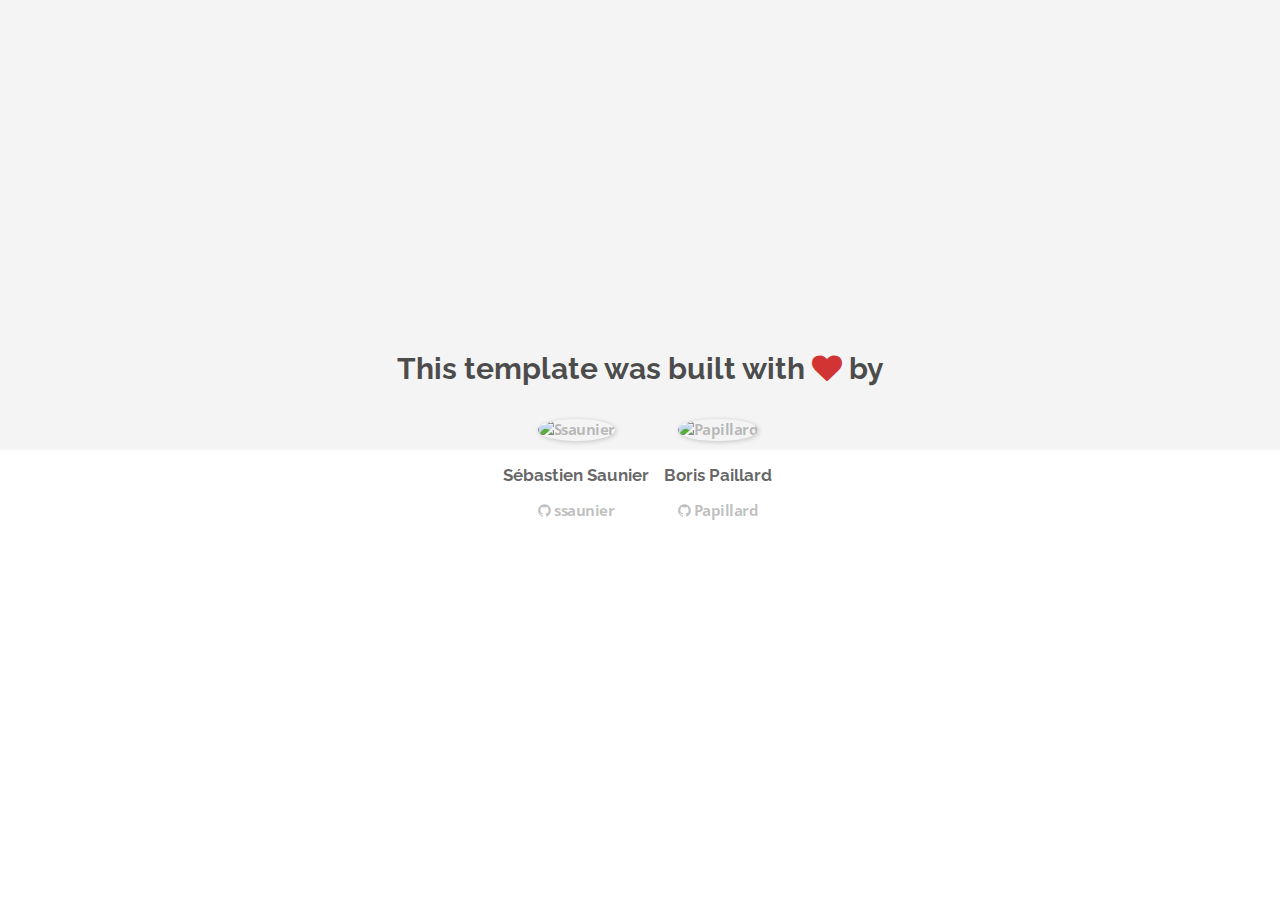
==== about.html @ 4b06ca83 "Automated commit at 2018-07-30 09:29:54 UTC by middleman-deploy 2.0.0-alpha" ====
<!doctype html>
<html>
  <head>
    <meta charset="utf-8">
    <meta http-equiv="x-ua-compatible" content="ie=edge">
    <meta name="viewport"
          content="width=device-width, initial-scale=1, shrink-to-fit=no">
    <!-- Use the title from a page's frontmatter if it has one -->
    <title>Le Wagon - Middleman - About</title>
    <link href="stylesheets/application-3c48b980.css" rel="stylesheet" />
    <script src="javascripts/application-93de88c9.js"></script>
    <link href="images/favicon-f15af148.png" rel="icon" type="image/png" />
  </head>
  <body>
    <div id="about">
  <div class="about-content">
    <h1>This template was built with <i class="fa fa-heart"></i> by</h1>
    <ul class="list-inline">
        <li>
<a href="https://kitt.lewagon.com/alumni/ssaunier" target="_blank">            <img src="https://kitt.lewagon.com/placeholder/users/ssaunier" class="img-circle" alt="Ssaunier" />
</a>          <h2>Sébastien Saunier</h2>
          <p>
<a href="https://github.com/ssaunier" target="_blank">              <i class="fa fa-github"></i> ssaunier
</a>          </p>
        </li>
        <li>
<a href="https://kitt.lewagon.com/alumni/Papillard" target="_blank">            <img src="https://kitt.lewagon.com/placeholder/users/Papillard" class="img-circle" alt="Papillard" />
</a>          <h2>Boris Paillard</h2>
          <p>
<a href="https://github.com/Papillard" target="_blank">              <i class="fa fa-github"></i> Papillard
</a>          </p>
        </li>
    </ul>
  </div>
</div>

  </body>
</html>
---- stylesheets/application-3c48b980.css ----
@import url("https://fonts.googleapis.com/css?family=Open+Sans:400,300,700|Raleway:400,100,300,700,500");/*!
 * Bootstrap v3.3.7 (http://getbootstrap.com)
 * Copyright 2011-2016 Twitter, Inc.
 * Licensed under MIT (https://github.com/twbs/bootstrap/blob/master/LICENSE)
 *//*! normalize.css v3.0.3 | MIT License | github.com/necolas/normalize.css */html{font-family:sans-serif;-ms-text-size-adjust:100%;-webkit-text-size-adjust:100%}body{margin:0}article,aside,details,figcaption,figure,footer,header,hgroup,main,menu,nav,section,summary{display:block}audio,canvas,progress,video{display:inline-block;vertical-align:baseline}audio:not([controls]){display:none;height:0}[hidden],template{display:none}a{background-color:transparent}a:active,a:hover{outline:0}abbr[title]{border-bottom:1px dotted}b,strong{font-weight:bold}dfn{font-style:italic}h1{font-size:2em;margin:0.67em 0}mark{background:#ff0;color:#000}small{font-size:80%}sub,sup{font-size:75%;line-height:0;position:relative;vertical-align:baseline}sup{top:-0.5em}sub{bottom:-0.25em}img{border:0}svg:not(:root){overflow:hidden}figure{margin:1em 40px}hr{-webkit-box-sizing:content-box;box-sizing:content-box;height:0}pre{overflow:auto}code,kbd,pre,samp{font-family:monospace, monospace;font-size:1em}button,input,optgroup,select,textarea{color:inherit;font:inherit;margin:0}button{overflow:visible}button,select{text-transform:none}button,html input[type="button"],input[type="reset"],input[type="submit"]{-webkit-appearance:button;cursor:pointer}button[disabled],html input[disabled]{cursor:default}button::-moz-focus-inner,input::-moz-focus-inner{border:0;padding:0}input{line-height:normal}input[type="checkbox"],input[type="radio"]{-webkit-box-sizing:border-box;box-sizing:border-box;padding:0}input[type="number"]::-webkit-inner-spin-button,input[type="number"]::-webkit-outer-spin-button{height:auto}input[type="search"]{-webkit-appearance:textfield;-webkit-box-sizing:content-box;box-sizing:content-box}input[type="search"]::-webkit-search-cancel-button,input[type="search"]::-webkit-search-decoration{-webkit-appearance:none}fieldset{border:1px solid #c0c0c0;margin:0 2px;padding:0.35em 0.625em 0.75em}legend{border:0;padding:0}textarea{overflow:auto}optgroup{font-weight:bold}table{border-collapse:collapse;border-spacing:0}td,th{padding:0}/*! Source: https://github.com/h5bp/html5-boilerplate/blob/master/src/css/main.css */@media print{*,*:before,*:after{background:transparent !important;color:#000 !important;-webkit-box-shadow:none !important;box-shadow:none !important;text-shadow:none !important}a,a:visited{text-decoration:underline}a[href]:after{content:" (" attr(href) ")"}abbr[title]:after{content:" (" attr(title) ")"}a[href^="#"]:after,a[href^="javascript:"]:after{content:""}pre,blockquote{border:1px solid #999;page-break-inside:avoid}thead{display:table-header-group}tr,img{page-break-inside:avoid}img{max-width:100% !important}p,h2,h3{orphans:3;widows:3}h2,h3{page-break-after:avoid}.navbar{display:none}.btn>.caret,.dropup>.btn>.caret{border-top-color:#000 !important}.label{border:1px solid #000}.table{border-collapse:collapse !important}.table td,.table th{background-color:#fff !important}.table-bordered th,.table-bordered td{border:1px solid #ddd !important}}@font-face{font-family:'Glyphicons Halflings';src:url("../assets/bootstrap/glyphicons-halflings-regular-86b6f62b.eot");src:url("../assets/bootstrap/glyphicons-halflings-regular-86b6f62b.eot?#iefix") format("embedded-opentype"),url("../assets/bootstrap/glyphicons-halflings-regular-ca35b697.woff2") format("woff2"),url("../assets/bootstrap/glyphicons-halflings-regular-278e49a8.woff") format("woff"),url("../assets/bootstrap/glyphicons-halflings-regular-44bc1850.ttf") format("truetype"),url("../assets/bootstrap/glyphicons-halflings-regular-de51a849.svg#glyphicons_halflingsregular") format("svg")}.glyphicon{position:relative;top:1px;display:inline-block;font-family:'Glyphicons Halflings';font-style:normal;font-weight:normal;line-height:1;-webkit-font-smoothing:antialiased;-moz-osx-font-smoothing:grayscale}.glyphicon-asterisk:before{content:"\002a"}.glyphicon-plus:before{content:"\002b"}.glyphicon-euro:before,.glyphicon-eur:before{content:"\20ac"}.glyphicon-minus:before{content:"\2212"}.glyphicon-cloud:before{content:"\2601"}.glyphicon-envelope:before{content:"\2709"}.glyphicon-pencil:before{content:"\270f"}.glyphicon-glass:before{content:"\e001"}.glyphicon-music:before{content:"\e002"}.glyphicon-search:before{content:"\e003"}.glyphicon-heart:before{content:"\e005"}.glyphicon-star:before{content:"\e006"}.glyphicon-star-empty:before{content:"\e007"}.glyphicon-user:before{content:"\e008"}.glyphicon-film:before{content:"\e009"}.glyphicon-th-large:before{content:"\e010"}.glyphicon-th:before{content:"\e011"}.glyphicon-th-list:before{content:"\e012"}.glyphicon-ok:before{content:"\e013"}.glyphicon-remove:before{content:"\e014"}.glyphicon-zoom-in:before{content:"\e015"}.glyphicon-zoom-out:before{content:"\e016"}.glyphicon-off:before{content:"\e017"}.glyphicon-signal:before{content:"\e018"}.glyphicon-cog:before{content:"\e019"}.glyphicon-trash:before{content:"\e020"}.glyphicon-home:before{content:"\e021"}.glyphicon-file:before{content:"\e022"}.glyphicon-time:before{content:"\e023"}.glyphicon-road:before{content:"\e024"}.glyphicon-download-alt:before{content:"\e025"}.glyphicon-download:before{content:"\e026"}.glyphicon-upload:before{content:"\e027"}.glyphicon-inbox:before{content:"\e028"}.glyphicon-play-circle:before{content:"\e029"}.glyphicon-repeat:before{content:"\e030"}.glyphicon-refresh:before{content:"\e031"}.glyphicon-list-alt:before{content:"\e032"}.glyphicon-lock:before{content:"\e033"}.glyphicon-flag:before{content:"\e034"}.glyphicon-headphones:before{content:"\e035"}.glyphicon-volume-off:before{content:"\e036"}.glyphicon-volume-down:before{content:"\e037"}.glyphicon-volume-up:before{content:"\e038"}.glyphicon-qrcode:before{content:"\e039"}.glyphicon-barcode:before{content:"\e040"}.glyphicon-tag:before{content:"\e041"}.glyphicon-tags:before{content:"\e042"}.glyphicon-book:before{content:"\e043"}.glyphicon-bookmark:before{content:"\e044"}.glyphicon-print:before{content:"\e045"}.glyphicon-camera:before{content:"\e046"}.glyphicon-font:before{content:"\e047"}.glyphicon-bold:before{content:"\e048"}.glyphicon-italic:before{content:"\e049"}.glyphicon-text-height:before{content:"\e050"}.glyphicon-text-width:before{content:"\e051"}.glyphicon-align-left:before{content:"\e052"}.glyphicon-align-center:before{content:"\e053"}.glyphicon-align-right:before{content:"\e054"}.glyphicon-align-justify:before{content:"\e055"}.glyphicon-list:before{content:"\e056"}.glyphicon-indent-left:before{content:"\e057"}.glyphicon-indent-right:before{content:"\e058"}.glyphicon-facetime-video:before{content:"\e059"}.glyphicon-picture:before{content:"\e060"}.glyphicon-map-marker:before{content:"\e062"}.glyphicon-adjust:before{content:"\e063"}.glyphicon-tint:before{content:"\e064"}.glyphicon-edit:before{content:"\e065"}.glyphicon-share:before{content:"\e066"}.glyphicon-check:before{content:"\e067"}.glyphicon-move:before{content:"\e068"}.glyphicon-step-backward:before{content:"\e069"}.glyphicon-fast-backward:before{content:"\e070"}.glyphicon-backward:before{content:"\e071"}.glyphicon-play:before{content:"\e072"}.glyphicon-pause:before{content:"\e073"}.glyphicon-stop:before{content:"\e074"}.glyphicon-forward:before{content:"\e075"}.glyphicon-fast-forward:before{content:"\e076"}.glyphicon-step-forward:before{content:"\e077"}.glyphicon-eject:before{content:"\e078"}.glyphicon-chevron-left:before{content:"\e079"}.glyphicon-chevron-right:before{content:"\e080"}.glyphicon-plus-sign:before{content:"\e081"}.glyphicon-minus-sign:before{content:"\e082"}.glyphicon-remove-sign:before{content:"\e083"}.glyphicon-ok-sign:before{content:"\e084"}.glyphicon-question-sign:before{content:"\e085"}.glyphicon-info-sign:before{content:"\e086"}.glyphicon-screenshot:before{content:"\e087"}.glyphicon-remove-circle:before{content:"\e088"}.glyphicon-ok-circle:before{content:"\e089"}.glyphicon-ban-circle:before{content:"\e090"}.glyphicon-arrow-left:before{content:"\e091"}.glyphicon-arrow-right:before{content:"\e092"}.glyphicon-arrow-up:before{content:"\e093"}.glyphicon-arrow-down:before{content:"\e094"}.glyphicon-share-alt:before{content:"\e095"}.glyphicon-resize-full:before{content:"\e096"}.glyphicon-resize-small:before{content:"\e097"}.glyphicon-exclamation-sign:before{content:"\e101"}.glyphicon-gift:before{content:"\e102"}.glyphicon-leaf:before{content:"\e103"}.glyphicon-fire:before{content:"\e104"}.glyphicon-eye-open:before{content:"\e105"}.glyphicon-eye-close:before{content:"\e106"}.glyphicon-warning-sign:before{content:"\e107"}.glyphicon-plane:before{content:"\e108"}.glyphicon-calendar:before{content:"\e109"}.glyphicon-random:before{content:"\e110"}.glyphicon-comment:before{content:"\e111"}.glyphicon-magnet:before{content:"\e112"}.glyphicon-chevron-up:before{content:"\e113"}.glyphicon-chevron-down:before{content:"\e114"}.glyphicon-retweet:before{content:"\e115"}.glyphicon-shopping-cart:before{content:"\e116"}.glyphicon-folder-close:before{content:"\e117"}.glyphicon-folder-open:before{content:"\e118"}.glyphicon-resize-vertical:before{content:"\e119"}.glyphicon-resize-horizontal:before{content:"\e120"}.glyphicon-hdd:before{content:"\e121"}.glyphicon-bullhorn:before{content:"\e122"}.glyphicon-bell:before{content:"\e123"}.glyphicon-certificate:before{content:"\e124"}.glyphicon-thumbs-up:before{content:"\e125"}.glyphicon-thumbs-down:before{content:"\e126"}.glyphicon-hand-right:before{content:"\e127"}.glyphicon-hand-left:before{content:"\e128"}.glyphicon-hand-up:before{content:"\e129"}.glyphicon-hand-down:before{content:"\e130"}.glyphicon-circle-arrow-right:before{content:"\e131"}.glyphicon-circle-arrow-left:before{content:"\e132"}.glyphicon-circle-arrow-up:before{content:"\e133"}.glyphicon-circle-arrow-down:before{content:"\e134"}.glyphicon-globe:before{content:"\e135"}.glyphicon-wrench:before{content:"\e136"}.glyphicon-tasks:before{content:"\e137"}.glyphicon-filter:before{content:"\e138"}.glyphicon-briefcase:before{content:"\e139"}.glyphicon-fullscreen:before{content:"\e140"}.glyphicon-dashboard:before{content:"\e141"}.glyphicon-paperclip:before{content:"\e142"}.glyphicon-heart-empty:before{content:"\e143"}.glyphicon-link:before{content:"\e144"}.glyphicon-phone:before{content:"\e145"}.glyphicon-pushpin:before{content:"\e146"}.glyphicon-usd:before{content:"\e148"}.glyphicon-gbp:before{content:"\e149"}.glyphicon-sort:before{content:"\e150"}.glyphicon-sort-by-alphabet:before{content:"\e151"}.glyphicon-sort-by-alphabet-alt:before{content:"\e152"}.glyphicon-sort-by-order:before{content:"\e153"}.glyphicon-sort-by-order-alt:before{content:"\e154"}.glyphicon-sort-by-attributes:before{content:"\e155"}.glyphicon-sort-by-attributes-alt:before{content:"\e156"}.glyphicon-unchecked:before{content:"\e157"}.glyphicon-expand:before{content:"\e158"}.glyphicon-collapse-down:before{content:"\e159"}.glyphicon-collapse-up:before{content:"\e160"}.glyphicon-log-in:before{content:"\e161"}.glyphicon-flash:before{content:"\e162"}.glyphicon-log-out:before{content:"\e163"}.glyphicon-new-window:before{content:"\e164"}.glyphicon-record:before{content:"\e165"}.glyphicon-save:before{content:"\e166"}.glyphicon-open:before{content:"\e167"}.glyphicon-saved:before{content:"\e168"}.glyphicon-import:before{content:"\e169"}.glyphicon-export:before{content:"\e170"}.glyphicon-send:before{content:"\e171"}.glyphicon-floppy-disk:before{content:"\e172"}.glyphicon-floppy-saved:before{content:"\e173"}.glyphicon-floppy-remove:before{content:"\e174"}.glyphicon-floppy-save:before{content:"\e175"}.glyphicon-floppy-open:before{content:"\e176"}.glyphicon-credit-card:before{content:"\e177"}.glyphicon-transfer:before{content:"\e178"}.glyphicon-cutlery:before{content:"\e179"}.glyphicon-header:before{content:"\e180"}.glyphicon-compressed:before{content:"\e181"}.glyphicon-earphone:before{content:"\e182"}.glyphicon-phone-alt:before{content:"\e183"}.glyphicon-tower:before{content:"\e184"}.glyphicon-stats:before{content:"\e185"}.glyphicon-sd-video:before{content:"\e186"}.glyphicon-hd-video:before{content:"\e187"}.glyphicon-subtitles:before{content:"\e188"}.glyphicon-sound-stereo:before{content:"\e189"}.glyphicon-sound-dolby:before{content:"\e190"}.glyphicon-sound-5-1:before{content:"\e191"}.glyphicon-sound-6-1:before{content:"\e192"}.glyphicon-sound-7-1:before{content:"\e193"}.glyphicon-copyright-mark:before{content:"\e194"}.glyphicon-registration-mark:before{content:"\e195"}.glyphicon-cloud-download:before{content:"\e197"}.glyphicon-cloud-upload:before{content:"\e198"}.glyphicon-tree-conifer:before{content:"\e199"}.glyphicon-tree-deciduous:before{content:"\e200"}.glyphicon-cd:before{content:"\e201"}.glyphicon-save-file:before{content:"\e202"}.glyphicon-open-file:before{content:"\e203"}.glyphicon-level-up:before{content:"\e204"}.glyphicon-copy:before{content:"\e205"}.glyphicon-paste:before{content:"\e206"}.glyphicon-alert:before{content:"\e209"}.glyphicon-equalizer:before{content:"\e210"}.glyphicon-king:before{content:"\e211"}.glyphicon-queen:before{content:"\e212"}.glyphicon-pawn:before{content:"\e213"}.glyphicon-bishop:before{content:"\e214"}.glyphicon-knight:before{content:"\e215"}.glyphicon-baby-formula:before{content:"\e216"}.glyphicon-tent:before{content:"\26fa"}.glyphicon-blackboard:before{content:"\e218"}.glyphicon-bed:before{content:"\e219"}.glyphicon-apple:before{content:"\f8ff"}.glyphicon-erase:before{content:"\e221"}.glyphicon-hourglass:before{content:"\231b"}.glyphicon-lamp:before{content:"\e223"}.glyphicon-duplicate:before{content:"\e224"}.glyphicon-piggy-bank:before{content:"\e225"}.glyphicon-scissors:before{content:"\e226"}.glyphicon-bitcoin:before{content:"\e227"}.glyphicon-btc:before{content:"\e227"}.glyphicon-xbt:before{content:"\e227"}.glyphicon-yen:before{content:"\00a5"}.glyphicon-jpy:before{content:"\00a5"}.glyphicon-ruble:before{content:"\20bd"}.glyphicon-rub:before{content:"\20bd"}.glyphicon-scale:before{content:"\e230"}.glyphicon-ice-lolly:before{content:"\e231"}.glyphicon-ice-lolly-tasted:before{content:"\e232"}.glyphicon-education:before{content:"\e233"}.glyphicon-option-horizontal:before{content:"\e234"}.glyphicon-option-vertical:before{content:"\e235"}.glyphicon-menu-hamburger:before{content:"\e236"}.glyphicon-modal-window:before{content:"\e237"}.glyphicon-oil:before{content:"\e238"}.glyphicon-grain:before{content:"\e239"}.glyphicon-sunglasses:before{content:"\e240"}.glyphicon-text-size:before{content:"\e241"}.glyphicon-text-color:before{content:"\e242"}.glyphicon-text-background:before{content:"\e243"}.glyphicon-object-align-top:before{content:"\e244"}.glyphicon-object-align-bottom:before{content:"\e245"}.glyphicon-object-align-horizontal:before{content:"\e246"}.glyphicon-object-align-left:before{content:"\e247"}.glyphicon-object-align-vertical:before{content:"\e248"}.glyphicon-object-align-right:before{content:"\e249"}.glyphicon-triangle-right:before{content:"\e250"}.glyphicon-triangle-left:before{content:"\e251"}.glyphicon-triangle-bottom:before{content:"\e252"}.glyphicon-triangle-top:before{content:"\e253"}.glyphicon-console:before{content:"\e254"}.glyphicon-superscript:before{content:"\e255"}.glyphicon-subscript:before{content:"\e256"}.glyphicon-menu-left:before{content:"\e257"}.glyphicon-menu-right:before{content:"\e258"}.glyphicon-menu-down:before{content:"\e259"}.glyphicon-menu-up:before{content:"\e260"}*{-webkit-box-sizing:border-box;box-sizing:border-box}*:before,*:after{-webkit-box-sizing:border-box;box-sizing:border-box}html{font-size:10px;-webkit-tap-highlight-color:transparent}body{font-family:"Open Sans", "Helvetica", "sans-serif";font-size:18px;line-height:1.42857143;color:#333333;background-color:#F4F4F4}input,button,select,textarea{font-family:inherit;font-size:inherit;line-height:inherit}a{color:#469AE0;text-decoration:none}a:hover,a:focus{color:#1f74ba;text-decoration:underline}a:focus{outline:5px auto -webkit-focus-ring-color;outline-offset:-2px}figure{margin:0}img{vertical-align:middle}.img-responsive{display:block;max-width:100%;height:auto}.img-rounded{border-radius:2px}.img-thumbnail{padding:4px;line-height:1.42857143;background-color:#F4F4F4;border:1px solid #ddd;border-radius:2px;-webkit-transition:all 0.2s ease-in-out;transition:all 0.2s ease-in-out;display:inline-block;max-width:100%;height:auto}.img-circle{border-radius:50%}hr{margin-top:25px;margin-bottom:25px;border:0;border-top:1px solid #eeeeee}.sr-only{position:absolute;width:1px;height:1px;margin:-1px;padding:0;overflow:hidden;clip:rect(0, 0, 0, 0);border:0}.sr-only-focusable:active,.sr-only-focusable:focus{position:static;width:auto;height:auto;margin:0;overflow:visible;clip:auto}[role="button"]{cursor:pointer}h1,h2,h3,h4,h5,h6,.h1,.h2,.h3,.h4,.h5,.h6{font-family:"Raleway", "Helvetica", "sans-serif";font-weight:500;line-height:1.1;color:inherit}h1 small,h1 .small,h2 small,h2 .small,h3 small,h3 .small,h4 small,h4 .small,h5 small,h5 .small,h6 small,h6 .small,.h1 small,.h1 .small,.h2 small,.h2 .small,.h3 small,.h3 .small,.h4 small,.h4 .small,.h5 small,.h5 .small,.h6 small,.h6 .small{font-weight:normal;line-height:1;color:#777777}h1,.h1,h2,.h2,h3,.h3{margin-top:25px;margin-bottom:12.5px}h1 small,h1 .small,.h1 small,.h1 .small,h2 small,h2 .small,.h2 small,.h2 .small,h3 small,h3 .small,.h3 small,.h3 .small{font-size:65%}h4,.h4,h5,.h5,h6,.h6{margin-top:12.5px;margin-bottom:12.5px}h4 small,h4 .small,.h4 small,.h4 .small,h5 small,h5 .small,.h5 small,.h5 .small,h6 small,h6 .small,.h6 small,.h6 .small{font-size:75%}h1,.h1{font-size:46px}h2,.h2{font-size:38px}h3,.h3{font-size:31px}h4,.h4{font-size:23px}h5,.h5{font-size:18px}h6,.h6{font-size:16px}p{margin:0 0 12.5px}.lead{margin-bottom:25px;font-size:20px;font-weight:300;line-height:1.4}@media (min-width: 768px){.lead{font-size:27px}}small,.small{font-size:88%}mark,.mark{background-color:#fcf8e3;padding:.2em}.text-left{text-align:left}.text-right{text-align:right}.text-center{text-align:center}.text-justify{text-align:justify}.text-nowrap{white-space:nowrap}.text-lowercase{text-transform:lowercase}.text-uppercase,.initialism{text-transform:uppercase}.text-capitalize{text-transform:capitalize}.text-muted{color:#777777}.text-primary{color:#469AE0}a.text-primary:hover,a.text-primary:focus{color:#2381d0}.text-success{color:#3c763d}a.text-success:hover,a.text-success:focus{color:#2b542c}.text-info{color:#31708f}a.text-info:hover,a.text-info:focus{color:#245269}.text-warning{color:#8a6d3b}a.text-warning:hover,a.text-warning:focus{color:#66512c}.text-danger{color:#a94442}a.text-danger:hover,a.text-danger:focus{color:#843534}.bg-primary{color:#fff}.bg-primary{background-color:#469AE0}a.bg-primary:hover,a.bg-primary:focus{background-color:#2381d0}.bg-success{background-color:#dff0d8}a.bg-success:hover,a.bg-success:focus{background-color:#c1e2b3}.bg-info{background-color:#d9edf7}a.bg-info:hover,a.bg-info:focus{background-color:#afd9ee}.bg-warning{background-color:#fcf8e3}a.bg-warning:hover,a.bg-warning:focus{background-color:#f7ecb5}.bg-danger{background-color:#f2dede}a.bg-danger:hover,a.bg-danger:focus{background-color:#e4b9b9}.page-header{padding-bottom:11.5px;margin:50px 0 25px;border-bottom:1px solid #eeeeee}ul,ol{margin-top:0;margin-bottom:12.5px}ul ul,ul ol,ol ul,ol ol{margin-bottom:0}.list-unstyled{padding-left:0;list-style:none}.list-inline{padding-left:0;list-style:none;margin-left:-5px}.list-inline>li{display:inline-block;padding-left:5px;padding-right:5px}dl{margin-top:0;margin-bottom:25px}dt,dd{line-height:1.42857143}dt{font-weight:bold}dd{margin-left:0}.dl-horizontal dd:before,.dl-horizontal dd:after{content:" ";display:table}.dl-horizontal dd:after{clear:both}@media (min-width: 768px){.dl-horizontal dt{float:left;width:160px;clear:left;text-align:right;overflow:hidden;text-overflow:ellipsis;white-space:nowrap}.dl-horizontal dd{margin-left:180px}}abbr[title],abbr[data-original-title]{cursor:help;border-bottom:1px dotted #777777}.initialism{font-size:90%}blockquote{padding:12.5px 25px;margin:0 0 25px;font-size:22.5px;border-left:5px solid #eeeeee}blockquote p:last-child,blockquote ul:last-child,blockquote ol:last-child{margin-bottom:0}blockquote footer,blockquote small,blockquote .small{display:block;font-size:80%;line-height:1.42857143;color:#777777}blockquote footer:before,blockquote small:before,blockquote .small:before{content:'\2014 \00A0'}.blockquote-reverse,blockquote.pull-right{padding-right:15px;padding-left:0;border-right:5px solid #eeeeee;border-left:0;text-align:right}.blockquote-reverse footer:before,.blockquote-reverse small:before,.blockquote-reverse .small:before,blockquote.pull-right footer:before,blockquote.pull-right small:before,blockquote.pull-right .small:before{content:''}.blockquote-reverse footer:after,.blockquote-reverse small:after,.blockquote-reverse .small:after,blockquote.pull-right footer:after,blockquote.pull-right small:after,blockquote.pull-right .small:after{content:'\00A0 \2014'}address{margin-bottom:25px;font-style:normal;line-height:1.42857143}code,kbd,pre,samp{font-family:Menlo, Monaco, Consolas, "Courier New", monospace}code{padding:2px 4px;font-size:90%;color:#c7254e;background-color:#f9f2f4;border-radius:2px}kbd{padding:2px 4px;font-size:90%;color:#fff;background-color:#333;border-radius:2px;-webkit-box-shadow:inset 0 -1px 0 rgba(0,0,0,0.25);box-shadow:inset 0 -1px 0 rgba(0,0,0,0.25)}kbd kbd{padding:0;font-size:100%;font-weight:bold;-webkit-box-shadow:none;box-shadow:none}pre{display:block;padding:12px;margin:0 0 12.5px;font-size:17px;line-height:1.42857143;word-break:break-all;word-wrap:break-word;color:#333333;background-color:#f5f5f5;border:1px solid #ccc;border-radius:2px}pre code{padding:0;font-size:inherit;color:inherit;white-space:pre-wrap;background-color:transparent;border-radius:0}.pre-scrollable{max-height:340px;overflow-y:scroll}.container{margin-right:auto;margin-left:auto;padding-left:15px;padding-right:15px}.container:before,.container:after{content:" ";display:table}.container:after{clear:both}@media (min-width: 768px){.container{width:750px}}@media (min-width: 992px){.container{width:970px}}@media (min-width: 1200px){.container{width:1170px}}.container-fluid{margin-right:auto;margin-left:auto;padding-left:15px;padding-right:15px}.container-fluid:before,.container-fluid:after{content:" ";display:table}.container-fluid:after{clear:both}.row{margin-left:-15px;margin-right:-15px}.row:before,.row:after{content:" ";display:table}.row:after{clear:both}.col-xs-1,.col-sm-1,.col-md-1,.col-lg-1,.col-xs-2,.col-sm-2,.col-md-2,.col-lg-2,.col-xs-3,.col-sm-3,.col-md-3,.col-lg-3,.col-xs-4,.col-sm-4,.col-md-4,.col-lg-4,.col-xs-5,.col-sm-5,.col-md-5,.col-lg-5,.col-xs-6,.col-sm-6,.col-md-6,.col-lg-6,.col-xs-7,.col-sm-7,.col-md-7,.col-lg-7,.col-xs-8,.col-sm-8,.col-md-8,.col-lg-8,.col-xs-9,.col-sm-9,.col-md-9,.col-lg-9,.col-xs-10,.col-sm-10,.col-md-10,.col-lg-10,.col-xs-11,.col-sm-11,.col-md-11,.col-lg-11,.col-xs-12,.col-sm-12,.col-md-12,.col-lg-12{position:relative;min-height:1px;padding-left:15px;padding-right:15px}.col-xs-1,.col-xs-2,.col-xs-3,.col-xs-4,.col-xs-5,.col-xs-6,.col-xs-7,.col-xs-8,.col-xs-9,.col-xs-10,.col-xs-11,.col-xs-12{float:left}.col-xs-1{width:8.33333333%}.col-xs-2{width:16.66666667%}.col-xs-3{width:25%}.col-xs-4{width:33.33333333%}.col-xs-5{width:41.66666667%}.col-xs-6{width:50%}.col-xs-7{width:58.33333333%}.col-xs-8{width:66.66666667%}.col-xs-9{width:75%}.col-xs-10{width:83.33333333%}.col-xs-11{width:91.66666667%}.col-xs-12{width:100%}.col-xs-pull-0{right:auto}.col-xs-pull-1{right:8.33333333%}.col-xs-pull-2{right:16.66666667%}.col-xs-pull-3{right:25%}.col-xs-pull-4{right:33.33333333%}.col-xs-pull-5{right:41.66666667%}.col-xs-pull-6{right:50%}.col-xs-pull-7{right:58.33333333%}.col-xs-pull-8{right:66.66666667%}.col-xs-pull-9{right:75%}.col-xs-pull-10{right:83.33333333%}.col-xs-pull-11{right:91.66666667%}.col-xs-pull-12{right:100%}.col-xs-push-0{left:auto}.col-xs-push-1{left:8.33333333%}.col-xs-push-2{left:16.66666667%}.col-xs-push-3{left:25%}.col-xs-push-4{left:33.33333333%}.col-xs-push-5{left:41.66666667%}.col-xs-push-6{left:50%}.col-xs-push-7{left:58.33333333%}.col-xs-push-8{left:66.66666667%}.col-xs-push-9{left:75%}.col-xs-push-10{left:83.33333333%}.col-xs-push-11{left:91.66666667%}.col-xs-push-12{left:100%}.col-xs-offset-0{margin-left:0%}.col-xs-offset-1{margin-left:8.33333333%}.col-xs-offset-2{margin-left:16.66666667%}.col-xs-offset-3{margin-left:25%}.col-xs-offset-4{margin-left:33.33333333%}.col-xs-offset-5{margin-left:41.66666667%}.col-xs-offset-6{margin-left:50%}.col-xs-offset-7{margin-left:58.33333333%}.col-xs-offset-8{margin-left:66.66666667%}.col-xs-offset-9{margin-left:75%}.col-xs-offset-10{margin-left:83.33333333%}.col-xs-offset-11{margin-left:91.66666667%}.col-xs-offset-12{margin-left:100%}@media (min-width: 768px){.col-sm-1,.col-sm-2,.col-sm-3,.col-sm-4,.col-sm-5,.col-sm-6,.col-sm-7,.col-sm-8,.col-sm-9,.col-sm-10,.col-sm-11,.col-sm-12{float:left}.col-sm-1{width:8.33333333%}.col-sm-2{width:16.66666667%}.col-sm-3{width:25%}.col-sm-4{width:33.33333333%}.col-sm-5{width:41.66666667%}.col-sm-6{width:50%}.col-sm-7{width:58.33333333%}.col-sm-8{width:66.66666667%}.col-sm-9{width:75%}.col-sm-10{width:83.33333333%}.col-sm-11{width:91.66666667%}.col-sm-12{width:100%}.col-sm-pull-0{right:auto}.col-sm-pull-1{right:8.33333333%}.col-sm-pull-2{right:16.66666667%}.col-sm-pull-3{right:25%}.col-sm-pull-4{right:33.33333333%}.col-sm-pull-5{right:41.66666667%}.col-sm-pull-6{right:50%}.col-sm-pull-7{right:58.33333333%}.col-sm-pull-8{right:66.66666667%}.col-sm-pull-9{right:75%}.col-sm-pull-10{right:83.33333333%}.col-sm-pull-11{right:91.66666667%}.col-sm-pull-12{right:100%}.col-sm-push-0{left:auto}.col-sm-push-1{left:8.33333333%}.col-sm-push-2{left:16.66666667%}.col-sm-push-3{left:25%}.col-sm-push-4{left:33.33333333%}.col-sm-push-5{left:41.66666667%}.col-sm-push-6{left:50%}.col-sm-push-7{left:58.33333333%}.col-sm-push-8{left:66.66666667%}.col-sm-push-9{left:75%}.col-sm-push-10{left:83.33333333%}.col-sm-push-11{left:91.66666667%}.col-sm-push-12{left:100%}.col-sm-offset-0{margin-left:0%}.col-sm-offset-1{margin-left:8.33333333%}.col-sm-offset-2{margin-left:16.66666667%}.col-sm-offset-3{margin-left:25%}.col-sm-offset-4{margin-left:33.33333333%}.col-sm-offset-5{margin-left:41.66666667%}.col-sm-offset-6{margin-left:50%}.col-sm-offset-7{margin-left:58.33333333%}.col-sm-offset-8{margin-left:66.66666667%}.col-sm-offset-9{margin-left:75%}.col-sm-offset-10{margin-left:83.33333333%}.col-sm-offset-11{margin-left:91.66666667%}.col-sm-offset-12{margin-left:100%}}@media (min-width: 992px){.col-md-1,.col-md-2,.col-md-3,.col-md-4,.col-md-5,.col-md-6,.col-md-7,.col-md-8,.col-md-9,.col-md-10,.col-md-11,.col-md-12{float:left}.col-md-1{width:8.33333333%}.col-md-2{width:16.66666667%}.col-md-3{width:25%}.col-md-4{width:33.33333333%}.col-md-5{width:41.66666667%}.col-md-6{width:50%}.col-md-7{width:58.33333333%}.col-md-8{width:66.66666667%}.col-md-9{width:75%}.col-md-10{width:83.33333333%}.col-md-11{width:91.66666667%}.col-md-12{width:100%}.col-md-pull-0{right:auto}.col-md-pull-1{right:8.33333333%}.col-md-pull-2{right:16.66666667%}.col-md-pull-3{right:25%}.col-md-pull-4{right:33.33333333%}.col-md-pull-5{right:41.66666667%}.col-md-pull-6{right:50%}.col-md-pull-7{right:58.33333333%}.col-md-pull-8{right:66.66666667%}.col-md-pull-9{right:75%}.col-md-pull-10{right:83.33333333%}.col-md-pull-11{right:91.66666667%}.col-md-pull-12{right:100%}.col-md-push-0{left:auto}.col-md-push-1{left:8.33333333%}.col-md-push-2{left:16.66666667%}.col-md-push-3{left:25%}.col-md-push-4{left:33.33333333%}.col-md-push-5{left:41.66666667%}.col-md-push-6{left:50%}.col-md-push-7{left:58.33333333%}.col-md-push-8{left:66.66666667%}.col-md-push-9{left:75%}.col-md-push-10{left:83.33333333%}.col-md-push-11{left:91.66666667%}.col-md-push-12{left:100%}.col-md-offset-0{margin-left:0%}.col-md-offset-1{margin-left:8.33333333%}.col-md-offset-2{margin-left:16.66666667%}.col-md-offset-3{margin-left:25%}.col-md-offset-4{margin-left:33.33333333%}.col-md-offset-5{margin-left:41.66666667%}.col-md-offset-6{margin-left:50%}.col-md-offset-7{margin-left:58.33333333%}.col-md-offset-8{margin-left:66.66666667%}.col-md-offset-9{margin-left:75%}.col-md-offset-10{margin-left:83.33333333%}.col-md-offset-11{margin-left:91.66666667%}.col-md-offset-12{margin-left:100%}}@media (min-width: 1200px){.col-lg-1,.col-lg-2,.col-lg-3,.col-lg-4,.col-lg-5,.col-lg-6,.col-lg-7,.col-lg-8,.col-lg-9,.col-lg-10,.col-lg-11,.col-lg-12{float:left}.col-lg-1{width:8.33333333%}.col-lg-2{width:16.66666667%}.col-lg-3{width:25%}.col-lg-4{width:33.33333333%}.col-lg-5{width:41.66666667%}.col-lg-6{width:50%}.col-lg-7{width:58.33333333%}.col-lg-8{width:66.66666667%}.col-lg-9{width:75%}.col-lg-10{width:83.33333333%}.col-lg-11{width:91.66666667%}.col-lg-12{width:100%}.col-lg-pull-0{right:auto}.col-lg-pull-1{right:8.33333333%}.col-lg-pull-2{right:16.66666667%}.col-lg-pull-3{right:25%}.col-lg-pull-4{right:33.33333333%}.col-lg-pull-5{right:41.66666667%}.col-lg-pull-6{right:50%}.col-lg-pull-7{right:58.33333333%}.col-lg-pull-8{right:66.66666667%}.col-lg-pull-9{right:75%}.col-lg-pull-10{right:83.33333333%}.col-lg-pull-11{right:91.66666667%}.col-lg-pull-12{right:100%}.col-lg-push-0{left:auto}.col-lg-push-1{left:8.33333333%}.col-lg-push-2{left:16.66666667%}.col-lg-push-3{left:25%}.col-lg-push-4{left:33.33333333%}.col-lg-push-5{left:41.66666667%}.col-lg-push-6{left:50%}.col-lg-push-7{left:58.33333333%}.col-lg-push-8{left:66.66666667%}.col-lg-push-9{left:75%}.col-lg-push-10{left:83.33333333%}.col-lg-push-11{left:91.66666667%}.col-lg-push-12{left:100%}.col-lg-offset-0{margin-left:0%}.col-lg-offset-1{margin-left:8.33333333%}.col-lg-offset-2{margin-left:16.66666667%}.col-lg-offset-3{margin-left:25%}.col-lg-offset-4{margin-left:33.33333333%}.col-lg-offset-5{margin-left:41.66666667%}.col-lg-offset-6{margin-left:50%}.col-lg-offset-7{margin-left:58.33333333%}.col-lg-offset-8{margin-left:66.66666667%}.col-lg-offset-9{margin-left:75%}.col-lg-offset-10{margin-left:83.33333333%}.col-lg-offset-11{margin-left:91.66666667%}.col-lg-offset-12{margin-left:100%}}table{background-color:transparent}caption{padding-top:8px;padding-bottom:8px;color:#777777;text-align:left}th{text-align:left}.table{width:100%;max-width:100%;margin-bottom:25px}.table>thead>tr>th,.table>thead>tr>td,.table>tbody>tr>th,.table>tbody>tr>td,.table>tfoot>tr>th,.table>tfoot>tr>td{padding:8px;line-height:1.42857143;vertical-align:top;border-top:1px solid #ddd}.table>thead>tr>th{vertical-align:bottom;border-bottom:2px solid #ddd}.table>caption+thead>tr:first-child>th,.table>caption+thead>tr:first-child>td,.table>colgroup+thead>tr:first-child>th,.table>colgroup+thead>tr:first-child>td,.table>thead:first-child>tr:first-child>th,.table>thead:first-child>tr:first-child>td{border-top:0}.table>tbody+tbody{border-top:2px solid #ddd}.table .table{background-color:#F4F4F4}.table-condensed>thead>tr>th,.table-condensed>thead>tr>td,.table-condensed>tbody>tr>th,.table-condensed>tbody>tr>td,.table-condensed>tfoot>tr>th,.table-condensed>tfoot>tr>td{padding:5px}.table-bordered{border:1px solid #ddd}.table-bordered>thead>tr>th,.table-bordered>thead>tr>td,.table-bordered>tbody>tr>th,.table-bordered>tbody>tr>td,.table-bordered>tfoot>tr>th,.table-bordered>tfoot>tr>td{border:1px solid #ddd}.table-bordered>thead>tr>th,.table-bordered>thead>tr>td{border-bottom-width:2px}.table-striped>tbody>tr:nth-of-type(odd){background-color:#f9f9f9}.table-hover>tbody>tr:hover{background-color:#f5f5f5}table col[class*="col-"]{position:static;float:none;display:table-column}table td[class*="col-"],table th[class*="col-"]{position:static;float:none;display:table-cell}.table>thead>tr>td.active,.table>thead>tr>th.active,.table>thead>tr.active>td,.table>thead>tr.active>th,.table>tbody>tr>td.active,.table>tbody>tr>th.active,.table>tbody>tr.active>td,.table>tbody>tr.active>th,.table>tfoot>tr>td.active,.table>tfoot>tr>th.active,.table>tfoot>tr.active>td,.table>tfoot>tr.active>th{background-color:#f5f5f5}.table-hover>tbody>tr>td.active:hover,.table-hover>tbody>tr>th.active:hover,.table-hover>tbody>tr.active:hover>td,.table-hover>tbody>tr:hover>.active,.table-hover>tbody>tr.active:hover>th{background-color:#e8e8e8}.table>thead>tr>td.success,.table>thead>tr>th.success,.table>thead>tr.success>td,.table>thead>tr.success>th,.table>tbody>tr>td.success,.table>tbody>tr>th.success,.table>tbody>tr.success>td,.table>tbody>tr.success>th,.table>tfoot>tr>td.success,.table>tfoot>tr>th.success,.table>tfoot>tr.success>td,.table>tfoot>tr.success>th{background-color:#dff0d8}.table-hover>tbody>tr>td.success:hover,.table-hover>tbody>tr>th.success:hover,.table-hover>tbody>tr.success:hover>td,.table-hover>tbody>tr:hover>.success,.table-hover>tbody>tr.success:hover>th{background-color:#d0e9c6}.table>thead>tr>td.info,.table>thead>tr>th.info,.table>thead>tr.info>td,.table>thead>tr.info>th,.table>tbody>tr>td.info,.table>tbody>tr>th.info,.table>tbody>tr.info>td,.table>tbody>tr.info>th,.table>tfoot>tr>td.info,.table>tfoot>tr>th.info,.table>tfoot>tr.info>td,.table>tfoot>tr.info>th{background-color:#d9edf7}.table-hover>tbody>tr>td.info:hover,.table-hover>tbody>tr>th.info:hover,.table-hover>tbody>tr.info:hover>td,.table-hover>tbody>tr:hover>.info,.table-hover>tbody>tr.info:hover>th{background-color:#c4e3f3}.table>thead>tr>td.warning,.table>thead>tr>th.warning,.table>thead>tr.warning>td,.table>thead>tr.warning>th,.table>tbody>tr>td.warning,.table>tbody>tr>th.warning,.table>tbody>tr.warning>td,.table>tbody>tr.warning>th,.table>tfoot>tr>td.warning,.table>tfoot>tr>th.warning,.table>tfoot>tr.warning>td,.table>tfoot>tr.warning>th{background-color:#fcf8e3}.table-hover>tbody>tr>td.warning:hover,.table-hover>tbody>tr>th.warning:hover,.table-hover>tbody>tr.warning:hover>td,.table-hover>tbody>tr:hover>.warning,.table-hover>tbody>tr.warning:hover>th{background-color:#faf2cc}.table>thead>tr>td.danger,.table>thead>tr>th.danger,.table>thead>tr.danger>td,.table>thead>tr.danger>th,.table>tbody>tr>td.danger,.table>tbody>tr>th.danger,.table>tbody>tr.danger>td,.table>tbody>tr.danger>th,.table>tfoot>tr>td.danger,.table>tfoot>tr>th.danger,.table>tfoot>tr.danger>td,.table>tfoot>tr.danger>th{background-color:#f2dede}.table-hover>tbody>tr>td.danger:hover,.table-hover>tbody>tr>th.danger:hover,.table-hover>tbody>tr.danger:hover>td,.table-hover>tbody>tr:hover>.danger,.table-hover>tbody>tr.danger:hover>th{background-color:#ebcccc}.table-responsive{overflow-x:auto;min-height:0.01%}@media screen and (max-width: 767px){.table-responsive{width:100%;margin-bottom:18.75px;overflow-y:hidden;-ms-overflow-style:-ms-autohiding-scrollbar;border:1px solid #ddd}.table-responsive>.table{margin-bottom:0}.table-responsive>.table>thead>tr>th,.table-responsive>.table>thead>tr>td,.table-responsive>.table>tbody>tr>th,.table-responsive>.table>tbody>tr>td,.table-responsive>.table>tfoot>tr>th,.table-responsive>.table>tfoot>tr>td{white-space:nowrap}.table-responsive>.table-bordered{border:0}.table-responsive>.table-bordered>thead>tr>th:first-child,.table-responsive>.table-bordered>thead>tr>td:first-child,.table-responsive>.table-bordered>tbody>tr>th:first-child,.table-responsive>.table-bordered>tbody>tr>td:first-child,.table-responsive>.table-bordered>tfoot>tr>th:first-child,.table-responsive>.table-bordered>tfoot>tr>td:first-child{border-left:0}.table-responsive>.table-bordered>thead>tr>th:last-child,.table-responsive>.table-bordered>thead>tr>td:last-child,.table-responsive>.table-bordered>tbody>tr>th:last-child,.table-responsive>.table-bordered>tbody>tr>td:last-child,.table-responsive>.table-bordered>tfoot>tr>th:last-child,.table-responsive>.table-bordered>tfoot>tr>td:last-child{border-right:0}.table-responsive>.table-bordered>tbody>tr:last-child>th,.table-responsive>.table-bordered>tbody>tr:last-child>td,.table-responsive>.table-bordered>tfoot>tr:last-child>th,.table-responsive>.table-bordered>tfoot>tr:last-child>td{border-bottom:0}}fieldset{padding:0;margin:0;border:0;min-width:0}legend{display:block;width:100%;padding:0;margin-bottom:25px;font-size:27px;line-height:inherit;color:#333333;border:0;border-bottom:1px solid #e5e5e5}label{display:inline-block;max-width:100%;margin-bottom:5px;font-weight:bold}input[type="search"]{-webkit-box-sizing:border-box;box-sizing:border-box}input[type="radio"],input[type="checkbox"]{margin:4px 0 0;margin-top:1px \9;line-height:normal}input[type="file"]{display:block}input[type="range"]{display:block;width:100%}select[multiple],select[size]{height:auto}input[type="file"]:focus,input[type="radio"]:focus,input[type="checkbox"]:focus{outline:5px auto -webkit-focus-ring-color;outline-offset:-2px}output{display:block;padding-top:7px;font-size:18px;line-height:1.42857143;color:#000000}.form-control{display:block;width:100%;height:39px;padding:6px 12px;font-size:18px;line-height:1.42857143;color:#000000;background-color:#fff;background-image:none;border:1px solid #ccc;border-radius:2px;-webkit-box-shadow:inset 0 1px 1px rgba(0,0,0,0.075);box-shadow:inset 0 1px 1px rgba(0,0,0,0.075);-webkit-transition:border-color ease-in-out 0.15s, box-shadow ease-in-out 0.15s;-webkit-transition:border-color ease-in-out 0.15s, -webkit-box-shadow ease-in-out 0.15s;transition:border-color ease-in-out 0.15s, -webkit-box-shadow ease-in-out 0.15s;transition:border-color ease-in-out 0.15s, box-shadow ease-in-out 0.15s;transition:border-color ease-in-out 0.15s, box-shadow ease-in-out 0.15s, -webkit-box-shadow ease-in-out 0.15s}.form-control:focus{border-color:#66afe9;outline:0;-webkit-box-shadow:inset 0 1px 1px rgba(0,0,0,0.075),0 0 8px rgba(102,175,233,0.6);box-shadow:inset 0 1px 1px rgba(0,0,0,0.075),0 0 8px rgba(102,175,233,0.6)}.form-control::-moz-placeholder{color:#999;opacity:1}.form-control:-ms-input-placeholder{color:#999}.form-control::-webkit-input-placeholder{color:#999}.form-control::-ms-expand{border:0;background-color:transparent}.form-control[disabled],.form-control[readonly],fieldset[disabled] .form-control{background-color:#eeeeee;opacity:1}.form-control[disabled],fieldset[disabled] .form-control{cursor:not-allowed}textarea.form-control{height:auto}input[type="search"]{-webkit-appearance:none}@media screen and (-webkit-min-device-pixel-ratio: 0){input[type="date"].form-control,input[type="time"].form-control,input[type="datetime-local"].form-control,input[type="month"].form-control{line-height:39px}input[type="date"].input-sm,.input-group-sm>input[type="date"].form-control,.input-group-sm>input[type="date"].input-group-addon,.input-group-sm>.input-group-btn>input[type="date"].btn,.input-group-sm input[type="date"],input[type="time"].input-sm,.input-group-sm>input[type="time"].form-control,.input-group-sm>input[type="time"].input-group-addon,.input-group-sm>.input-group-btn>input[type="time"].btn,.input-group-sm input[type="time"],input[type="datetime-local"].input-sm,.input-group-sm>input[type="datetime-local"].form-control,.input-group-sm>input[type="datetime-local"].input-group-addon,.input-group-sm>.input-group-btn>input[type="datetime-local"].btn,.input-group-sm input[type="datetime-local"],input[type="month"].input-sm,.input-group-sm>input[type="month"].form-control,.input-group-sm>input[type="month"].input-group-addon,.input-group-sm>.input-group-btn>input[type="month"].btn,.input-group-sm input[type="month"]{line-height:36px}input[type="date"].input-lg,.input-group-lg>input[type="date"].form-control,.input-group-lg>input[type="date"].input-group-addon,.input-group-lg>.input-group-btn>input[type="date"].btn,.input-group-lg input[type="date"],input[type="time"].input-lg,.input-group-lg>input[type="time"].form-control,.input-group-lg>input[type="time"].input-group-addon,.input-group-lg>.input-group-btn>input[type="time"].btn,.input-group-lg input[type="time"],input[type="datetime-local"].input-lg,.input-group-lg>input[type="datetime-local"].form-control,.input-group-lg>input[type="datetime-local"].input-group-addon,.input-group-lg>.input-group-btn>input[type="datetime-local"].btn,.input-group-lg input[type="datetime-local"],input[type="month"].input-lg,.input-group-lg>input[type="month"].form-control,.input-group-lg>input[type="month"].input-group-addon,.input-group-lg>.input-group-btn>input[type="month"].btn,.input-group-lg input[type="month"]{line-height:53px}}.form-group{margin-bottom:15px}.radio,.checkbox{position:relative;display:block;margin-top:10px;margin-bottom:10px}.radio label,.checkbox label{min-height:25px;padding-left:20px;margin-bottom:0;font-weight:normal;cursor:pointer}.radio input[type="radio"],.radio-inline input[type="radio"],.checkbox input[type="checkbox"],.checkbox-inline input[type="checkbox"]{position:absolute;margin-left:-20px;margin-top:4px \9}.radio+.radio,.checkbox+.checkbox{margin-top:-5px}.radio-inline,.checkbox-inline{position:relative;display:inline-block;padding-left:20px;margin-bottom:0;vertical-align:middle;font-weight:normal;cursor:pointer}.radio-inline+.radio-inline,.checkbox-inline+.checkbox-inline{margin-top:0;margin-left:10px}input[type="radio"][disabled],input[type="radio"].disabled,fieldset[disabled] input[type="radio"],input[type="checkbox"][disabled],input[type="checkbox"].disabled,fieldset[disabled] input[type="checkbox"]{cursor:not-allowed}.radio-inline.disabled,fieldset[disabled] .radio-inline,.checkbox-inline.disabled,fieldset[disabled] .checkbox-inline{cursor:not-allowed}.radio.disabled label,fieldset[disabled] .radio label,.checkbox.disabled label,fieldset[disabled] .checkbox label{cursor:not-allowed}.form-control-static{padding-top:7px;padding-bottom:7px;margin-bottom:0;min-height:43px}.form-control-static.input-lg,.input-group-lg>.form-control-static.form-control,.input-group-lg>.form-control-static.input-group-addon,.input-group-lg>.input-group-btn>.form-control-static.btn,.form-control-static.input-sm,.input-group-sm>.form-control-static.form-control,.input-group-sm>.form-control-static.input-group-addon,.input-group-sm>.input-group-btn>.form-control-static.btn{padding-left:0;padding-right:0}.input-sm,.input-group-sm>.form-control,.input-group-sm>.input-group-addon,.input-group-sm>.input-group-btn>.btn{height:36px;padding:5px 10px;font-size:16px;line-height:1.5;border-radius:2px}select.input-sm,.input-group-sm>select.form-control,.input-group-sm>select.input-group-addon,.input-group-sm>.input-group-btn>select.btn{height:36px;line-height:36px}textarea.input-sm,.input-group-sm>textarea.form-control,.input-group-sm>textarea.input-group-addon,.input-group-sm>.input-group-btn>textarea.btn,select[multiple].input-sm,.input-group-sm>select[multiple].form-control,.input-group-sm>select[multiple].input-group-addon,.input-group-sm>.input-group-btn>select[multiple].btn{height:auto}.form-group-sm .form-control{height:36px;padding:5px 10px;font-size:16px;line-height:1.5;border-radius:2px}.form-group-sm select.form-control{height:36px;line-height:36px}.form-group-sm textarea.form-control,.form-group-sm select[multiple].form-control{height:auto}.form-group-sm .form-control-static{height:36px;min-height:41px;padding:6px 10px;font-size:16px;line-height:1.5}.input-lg,.input-group-lg>.form-control,.input-group-lg>.input-group-addon,.input-group-lg>.input-group-btn>.btn{height:53px;padding:10px 16px;font-size:23px;line-height:1.3333333;border-radius:2px}select.input-lg,.input-group-lg>select.form-control,.input-group-lg>select.input-group-addon,.input-group-lg>.input-group-btn>select.btn{height:53px;line-height:53px}textarea.input-lg,.input-group-lg>textarea.form-control,.input-group-lg>textarea.input-group-addon,.input-group-lg>.input-group-btn>textarea.btn,select[multiple].input-lg,.input-group-lg>select[multiple].form-control,.input-group-lg>select[multiple].input-group-addon,.input-group-lg>.input-group-btn>select[multiple].btn{height:auto}.form-group-lg .form-control{height:53px;padding:10px 16px;font-size:23px;line-height:1.3333333;border-radius:2px}.form-group-lg select.form-control{height:53px;line-height:53px}.form-group-lg textarea.form-control,.form-group-lg select[multiple].form-control{height:auto}.form-group-lg .form-control-static{height:53px;min-height:48px;padding:11px 16px;font-size:23px;line-height:1.3333333}.has-feedback{position:relative}.has-feedback .form-control{padding-right:48.75px}.form-control-feedback{position:absolute;top:0;right:0;z-index:2;display:block;width:39px;height:39px;line-height:39px;text-align:center;pointer-events:none}.input-lg+.form-control-feedback,.input-group-lg>.form-control+.form-control-feedback,.input-group-lg>.input-group-addon+.form-control-feedback,.input-group-lg>.input-group-btn>.btn+.form-control-feedback,.input-group-lg+.form-control-feedback,.form-group-lg .form-control+.form-control-feedback{width:53px;height:53px;line-height:53px}.input-sm+.form-control-feedback,.input-group-sm>.form-control+.form-control-feedback,.input-group-sm>.input-group-addon+.form-control-feedback,.input-group-sm>.input-group-btn>.btn+.form-control-feedback,.input-group-sm+.form-control-feedback,.form-group-sm .form-control+.form-control-feedback{width:36px;height:36px;line-height:36px}.has-success .help-block,.has-success .control-label,.has-success .radio,.has-success .checkbox,.has-success .radio-inline,.has-success .checkbox-inline,.has-success.radio label,.has-success.checkbox label,.has-success.radio-inline label,.has-success.checkbox-inline label{color:#3c763d}.has-success .form-control{border-color:#3c763d;-webkit-box-shadow:inset 0 1px 1px rgba(0,0,0,0.075);box-shadow:inset 0 1px 1px rgba(0,0,0,0.075)}.has-success .form-control:focus{border-color:#2b542c;-webkit-box-shadow:inset 0 1px 1px rgba(0,0,0,0.075),0 0 6px #67b168;box-shadow:inset 0 1px 1px rgba(0,0,0,0.075),0 0 6px #67b168}.has-success .input-group-addon{color:#3c763d;border-color:#3c763d;background-color:#dff0d8}.has-success .form-control-feedback{color:#3c763d}.has-warning .help-block,.has-warning .control-label,.has-warning .radio,.has-warning .checkbox,.has-warning .radio-inline,.has-warning .checkbox-inline,.has-warning.radio label,.has-warning.checkbox label,.has-warning.radio-inline label,.has-warning.checkbox-inline label{color:#8a6d3b}.has-warning .form-control{border-color:#8a6d3b;-webkit-box-shadow:inset 0 1px 1px rgba(0,0,0,0.075);box-shadow:inset 0 1px 1px rgba(0,0,0,0.075)}.has-warning .form-control:focus{border-color:#66512c;-webkit-box-shadow:inset 0 1px 1px rgba(0,0,0,0.075),0 0 6px #c0a16b;box-shadow:inset 0 1px 1px rgba(0,0,0,0.075),0 0 6px #c0a16b}.has-warning .input-group-addon{color:#8a6d3b;border-color:#8a6d3b;background-color:#fcf8e3}.has-warning .form-control-feedback{color:#8a6d3b}.has-error .help-block,.has-error .control-label,.has-error .radio,.has-error .checkbox,.has-error .radio-inline,.has-error .checkbox-inline,.has-error.radio label,.has-error.checkbox label,.has-error.radio-inline label,.has-error.checkbox-inline label{color:#a94442}.has-error .form-control{border-color:#a94442;-webkit-box-shadow:inset 0 1px 1px rgba(0,0,0,0.075);box-shadow:inset 0 1px 1px rgba(0,0,0,0.075)}.has-error .form-control:focus{border-color:#843534;-webkit-box-shadow:inset 0 1px 1px rgba(0,0,0,0.075),0 0 6px #ce8483;box-shadow:inset 0 1px 1px rgba(0,0,0,0.075),0 0 6px #ce8483}.has-error .input-group-addon{color:#a94442;border-color:#a94442;background-color:#f2dede}.has-error .form-control-feedback{color:#a94442}.has-feedback label ~ .form-control-feedback{top:30px}.has-feedback label.sr-only ~ .form-control-feedback{top:0}.help-block{display:block;margin-top:5px;margin-bottom:10px;color:#737373}@media (min-width: 768px){.form-inline .form-group{display:inline-block;margin-bottom:0;vertical-align:middle}.form-inline .form-control{display:inline-block;width:auto;vertical-align:middle}.form-inline .form-control-static{display:inline-block}.form-inline .input-group{display:inline-table;vertical-align:middle}.form-inline .input-group .input-group-addon,.form-inline .input-group .input-group-btn,.form-inline .input-group .form-control{width:auto}.form-inline .input-group>.form-control{width:100%}.form-inline .control-label{margin-bottom:0;vertical-align:middle}.form-inline .radio,.form-inline .checkbox{display:inline-block;margin-top:0;margin-bottom:0;vertical-align:middle}.form-inline .radio label,.form-inline .checkbox label{padding-left:0}.form-inline .radio input[type="radio"],.form-inline .checkbox input[type="checkbox"]{position:relative;margin-left:0}.form-inline .has-feedback .form-control-feedback{top:0}}.form-horizontal .radio,.form-horizontal .checkbox,.form-horizontal .radio-inline,.form-horizontal .checkbox-inline{margin-top:0;margin-bottom:0;padding-top:7px}.form-horizontal .radio,.form-horizontal .checkbox{min-height:32px}.form-horizontal .form-group{margin-left:-15px;margin-right:-15px}.form-horizontal .form-group:before,.form-horizontal .form-group:after{content:" ";display:table}.form-horizontal .form-group:after{clear:both}@media (min-width: 768px){.form-horizontal .control-label{text-align:right;margin-bottom:0;padding-top:7px}}.form-horizontal .has-feedback .form-control-feedback{right:15px}@media (min-width: 768px){.form-horizontal .form-group-lg .control-label{padding-top:11px;font-size:23px}}@media (min-width: 768px){.form-horizontal .form-group-sm .control-label{padding-top:6px;font-size:16px}}.btn{display:inline-block;margin-bottom:0;font-weight:normal;text-align:center;vertical-align:middle;-ms-touch-action:manipulation;touch-action:manipulation;cursor:pointer;background-image:none;border:1px solid transparent;white-space:nowrap;padding:6px 12px;font-size:18px;line-height:1.42857143;border-radius:2px;-webkit-user-select:none;-moz-user-select:none;-ms-user-select:none;user-select:none}.btn:focus,.btn.focus,.btn:active:focus,.btn:active.focus,.btn.active:focus,.btn.active.focus{outline:5px auto -webkit-focus-ring-color;outline-offset:-2px}.btn:hover,.btn:focus,.btn.focus{color:#333;text-decoration:none}.btn:active,.btn.active{outline:0;background-image:none;-webkit-box-shadow:inset 0 3px 5px rgba(0,0,0,0.125);box-shadow:inset 0 3px 5px rgba(0,0,0,0.125)}.btn.disabled,.btn[disabled],fieldset[disabled] .btn{cursor:not-allowed;opacity:0.65;filter:alpha(opacity=65);-webkit-box-shadow:none;box-shadow:none}a.btn.disabled,fieldset[disabled] a.btn{pointer-events:none}.btn-default{color:#333;background-color:#fff;border-color:#ccc}.btn-default:focus,.btn-default.focus{color:#333;background-color:#e6e6e6;border-color:#8c8c8c}.btn-default:hover{color:#333;background-color:#e6e6e6;border-color:#adadad}.btn-default:active,.btn-default.active,.open>.btn-default.dropdown-toggle{color:#333;background-color:#e6e6e6;border-color:#adadad}.btn-default:active:hover,.btn-default:active:focus,.btn-default:active.focus,.btn-default.active:hover,.btn-default.active:focus,.btn-default.active.focus,.open>.btn-default.dropdown-toggle:hover,.open>.btn-default.dropdown-toggle:focus,.open>.btn-default.dropdown-toggle.focus{color:#333;background-color:#d4d4d4;border-color:#8c8c8c}.btn-default:active,.btn-default.active,.open>.btn-default.dropdown-toggle{background-image:none}.btn-default.disabled:hover,.btn-default.disabled:focus,.btn-default.disabled.focus,.btn-default[disabled]:hover,.btn-default[disabled]:focus,.btn-default[disabled].focus,fieldset[disabled] .btn-default:hover,fieldset[disabled] .btn-default:focus,fieldset[disabled] .btn-default.focus{background-color:#fff;border-color:#ccc}.btn-default .badge{color:#fff;background-color:#333}.btn-primary{color:#fff;background-color:#469AE0;border-color:#308edc}.btn-primary:focus,.btn-primary.focus{color:#fff;background-color:#2381d0;border-color:#144b79}.btn-primary:hover{color:#fff;background-color:#2381d0;border-color:#1e6eb2}.btn-primary:active,.btn-primary.active,.open>.btn-primary.dropdown-toggle{color:#fff;background-color:#2381d0;border-color:#1e6eb2}.btn-primary:active:hover,.btn-primary:active:focus,.btn-primary:active.focus,.btn-primary.active:hover,.btn-primary.active:focus,.btn-primary.active.focus,.open>.btn-primary.dropdown-toggle:hover,.open>.btn-primary.dropdown-toggle:focus,.open>.btn-primary.dropdown-toggle.focus{color:#fff;background-color:#1e6eb2;border-color:#144b79}.btn-primary:active,.btn-primary.active,.open>.btn-primary.dropdown-toggle{background-image:none}.btn-primary.disabled:hover,.btn-primary.disabled:focus,.btn-primary.disabled.focus,.btn-primary[disabled]:hover,.btn-primary[disabled]:focus,.btn-primary[disabled].focus,fieldset[disabled] .btn-primary:hover,fieldset[disabled] .btn-primary:focus,fieldset[disabled] .btn-primary.focus{background-color:#469AE0;border-color:#308edc}.btn-primary .badge{color:#469AE0;background-color:#fff}.btn-success{color:#fff;background-color:#32B796;border-color:#2da386}.btn-success:focus,.btn-success.focus{color:#fff;background-color:#278f75;border-color:#113f34}.btn-success:hover{color:#fff;background-color:#278f75;border-color:#1f735e}.btn-success:active,.btn-success.active,.open>.btn-success.dropdown-toggle{color:#fff;background-color:#278f75;border-color:#1f735e}.btn-success:active:hover,.btn-success:active:focus,.btn-success:active.focus,.btn-success.active:hover,.btn-success.active:focus,.btn-success.active.focus,.open>.btn-success.dropdown-toggle:hover,.open>.btn-success.dropdown-toggle:focus,.open>.btn-success.dropdown-toggle.focus{color:#fff;background-color:#1f735e;border-color:#113f34}.btn-success:active,.btn-success.active,.open>.btn-success.dropdown-toggle{background-image:none}.btn-success.disabled:hover,.btn-success.disabled:focus,.btn-success.disabled.focus,.btn-success[disabled]:hover,.btn-success[disabled]:focus,.btn-success[disabled].focus,fieldset[disabled] .btn-success:hover,fieldset[disabled] .btn-success:focus,fieldset[disabled] .btn-success.focus{background-color:#32B796;border-color:#2da386}.btn-success .badge{color:#32B796;background-color:#fff}.btn-info{color:#fff;background-color:#FDB631;border-color:#fdad18}.btn-info:focus,.btn-info.focus{color:#fff;background-color:#f9a302;border-color:#946101}.btn-info:hover{color:#fff;background-color:#f9a302;border-color:#d58c02}.btn-info:active,.btn-info.active,.open>.btn-info.dropdown-toggle{color:#fff;background-color:#f9a302;border-color:#d58c02}.btn-info:active:hover,.btn-info:active:focus,.btn-info:active.focus,.btn-info.active:hover,.btn-info.active:focus,.btn-info.active.focus,.open>.btn-info.dropdown-toggle:hover,.open>.btn-info.dropdown-toggle:focus,.open>.btn-info.dropdown-toggle.focus{color:#fff;background-color:#d58c02;border-color:#946101}.btn-info:active,.btn-info.active,.open>.btn-info.dropdown-toggle{background-image:none}.btn-info.disabled:hover,.btn-info.disabled:focus,.btn-info.disabled.focus,.btn-info[disabled]:hover,.btn-info[disabled]:focus,.btn-info[disabled].focus,fieldset[disabled] .btn-info:hover,fieldset[disabled] .btn-info:focus,fieldset[disabled] .btn-info.focus{background-color:#FDB631;border-color:#fdad18}.btn-info .badge{color:#FDB631;background-color:#fff}.btn-warning{color:#fff;background-color:#E67E22;border-color:#d67118}.btn-warning:focus,.btn-warning.focus{color:#fff;background-color:#bf6516;border-color:#64350b}.btn-warning:hover{color:#fff;background-color:#bf6516;border-color:#9f5412}.btn-warning:active,.btn-warning.active,.open>.btn-warning.dropdown-toggle{color:#fff;background-color:#bf6516;border-color:#9f5412}.btn-warning:active:hover,.btn-warning:active:focus,.btn-warning:active.focus,.btn-warning.active:hover,.btn-warning.active:focus,.btn-warning.active.focus,.open>.btn-warning.dropdown-toggle:hover,.open>.btn-warning.dropdown-toggle:focus,.open>.btn-warning.dropdown-toggle.focus{color:#fff;background-color:#9f5412;border-color:#64350b}.btn-warning:active,.btn-warning.active,.open>.btn-warning.dropdown-toggle{background-image:none}.btn-warning.disabled:hover,.btn-warning.disabled:focus,.btn-warning.disabled.focus,.btn-warning[disabled]:hover,.btn-warning[disabled]:focus,.btn-warning[disabled].focus,fieldset[disabled] .btn-warning:hover,fieldset[disabled] .btn-warning:focus,fieldset[disabled] .btn-warning.focus{background-color:#E67E22;border-color:#d67118}.btn-warning .badge{color:#E67E22;background-color:#fff}.btn-danger{color:#fff;background-color:#EE5F5B;border-color:#ec4844}.btn-danger:focus,.btn-danger.focus{color:#fff;background-color:#e9322d;border-color:#9f1411}.btn-danger:hover{color:#fff;background-color:#e9322d;border-color:#dc1c17}.btn-danger:active,.btn-danger.active,.open>.btn-danger.dropdown-toggle{color:#fff;background-color:#e9322d;border-color:#dc1c17}.btn-danger:active:hover,.btn-danger:active:focus,.btn-danger:active.focus,.btn-danger.active:hover,.btn-danger.active:focus,.btn-danger.active.focus,.open>.btn-danger.dropdown-toggle:hover,.open>.btn-danger.dropdown-toggle:focus,.open>.btn-danger.dropdown-toggle.focus{color:#fff;background-color:#dc1c17;border-color:#9f1411}.btn-danger:active,.btn-danger.active,.open>.btn-danger.dropdown-toggle{background-image:none}.btn-danger.disabled:hover,.btn-danger.disabled:focus,.btn-danger.disabled.focus,.btn-danger[disabled]:hover,.btn-danger[disabled]:focus,.btn-danger[disabled].focus,fieldset[disabled] .btn-danger:hover,fieldset[disabled] .btn-danger:focus,fieldset[disabled] .btn-danger.focus{background-color:#EE5F5B;border-color:#ec4844}.btn-danger .badge{color:#EE5F5B;background-color:#fff}.btn-link{color:#469AE0;font-weight:normal;border-radius:0}.btn-link,.btn-link:active,.btn-link.active,.btn-link[disabled],fieldset[disabled] .btn-link{background-color:transparent;-webkit-box-shadow:none;box-shadow:none}.btn-link,.btn-link:hover,.btn-link:focus,.btn-link:active{border-color:transparent}.btn-link:hover,.btn-link:focus{color:#1f74ba;text-decoration:underline;background-color:transparent}.btn-link[disabled]:hover,.btn-link[disabled]:focus,fieldset[disabled] .btn-link:hover,fieldset[disabled] .btn-link:focus{color:#777777;text-decoration:none}.btn-lg,.btn-group-lg>.btn{padding:10px 16px;font-size:23px;line-height:1.3333333;border-radius:2px}.btn-sm,.btn-group-sm>.btn{padding:5px 10px;font-size:16px;line-height:1.5;border-radius:2px}.btn-xs,.btn-group-xs>.btn{padding:1px 5px;font-size:16px;line-height:1.5;border-radius:2px}.btn-block{display:block;width:100%}.btn-block+.btn-block{margin-top:5px}input[type="submit"].btn-block,input[type="reset"].btn-block,input[type="button"].btn-block{width:100%}.fade{opacity:0;-webkit-transition:opacity 0.15s linear;transition:opacity 0.15s linear}.fade.in{opacity:1}.collapse{display:none}.collapse.in{display:block}tr.collapse.in{display:table-row}tbody.collapse.in{display:table-row-group}.collapsing{position:relative;height:0;overflow:hidden;-webkit-transition-property:height, visibility;transition-property:height, visibility;-webkit-transition-duration:0.35s;transition-duration:0.35s;-webkit-transition-timing-function:ease;transition-timing-function:ease}.caret{display:inline-block;width:0;height:0;margin-left:2px;vertical-align:middle;border-top:4px dashed;border-top:4px solid \9;border-right:4px solid transparent;border-left:4px solid transparent}.dropup,.dropdown{position:relative}.dropdown-toggle:focus{outline:0}.dropdown-menu{position:absolute;top:100%;left:0;z-index:1000;display:none;float:left;min-width:160px;padding:5px 0;margin:2px 0 0;list-style:none;font-size:18px;text-align:left;background-color:#fff;border:1px solid #ccc;border:1px solid rgba(0,0,0,0.15);border-radius:2px;-webkit-box-shadow:0 6px 12px rgba(0,0,0,0.175);box-shadow:0 6px 12px rgba(0,0,0,0.175);background-clip:padding-box}.dropdown-menu.pull-right{right:0;left:auto}.dropdown-menu .divider{height:1px;margin:11.5px 0;overflow:hidden;background-color:#e5e5e5}.dropdown-menu>li>a{display:block;padding:3px 20px;clear:both;font-weight:normal;line-height:1.42857143;color:#333333;white-space:nowrap}.dropdown-menu>li>a:hover,.dropdown-menu>li>a:focus{text-decoration:none;color:#262626;background-color:#f5f5f5}.dropdown-menu>.active>a,.dropdown-menu>.active>a:hover,.dropdown-menu>.active>a:focus{color:#fff;text-decoration:none;outline:0;background-color:#469AE0}.dropdown-menu>.disabled>a,.dropdown-menu>.disabled>a:hover,.dropdown-menu>.disabled>a:focus{color:#777777}.dropdown-menu>.disabled>a:hover,.dropdown-menu>.disabled>a:focus{text-decoration:none;background-color:transparent;background-image:none;filter:progid:DXImageTransform.Microsoft.gradient(enabled = false);cursor:not-allowed}.open>.dropdown-menu{display:block}.open>a{outline:0}.dropdown-menu-right{left:auto;right:0}.dropdown-menu-left{left:0;right:auto}.dropdown-header{display:block;padding:3px 20px;font-size:16px;line-height:1.42857143;color:#777777;white-space:nowrap}.dropdown-backdrop{position:fixed;left:0;right:0;bottom:0;top:0;z-index:990}.pull-right>.dropdown-menu{right:0;left:auto}.dropup .caret,.navbar-fixed-bottom .dropdown .caret{border-top:0;border-bottom:4px dashed;border-bottom:4px solid \9;content:""}.dropup .dropdown-menu,.navbar-fixed-bottom .dropdown .dropdown-menu{top:auto;bottom:100%;margin-bottom:2px}@media (min-width: 768px){.navbar-right .dropdown-menu{right:0;left:auto}.navbar-right .dropdown-menu-left{left:0;right:auto}}.btn-group,.btn-group-vertical{position:relative;display:inline-block;vertical-align:middle}.btn-group>.btn,.btn-group-vertical>.btn{position:relative;float:left}.btn-group>.btn:hover,.btn-group>.btn:focus,.btn-group>.btn:active,.btn-group>.btn.active,.btn-group-vertical>.btn:hover,.btn-group-vertical>.btn:focus,.btn-group-vertical>.btn:active,.btn-group-vertical>.btn.active{z-index:2}.btn-group .btn+.btn,.btn-group .btn+.btn-group,.btn-group .btn-group+.btn,.btn-group .btn-group+.btn-group{margin-left:-1px}.btn-toolbar{margin-left:-5px}.btn-toolbar:before,.btn-toolbar:after{content:" ";display:table}.btn-toolbar:after{clear:both}.btn-toolbar .btn,.btn-toolbar .btn-group,.btn-toolbar .input-group{float:left}.btn-toolbar>.btn,.btn-toolbar>.btn-group,.btn-toolbar>.input-group{margin-left:5px}.btn-group>.btn:not(:first-child):not(:last-child):not(.dropdown-toggle){border-radius:0}.btn-group>.btn:first-child{margin-left:0}.btn-group>.btn:first-child:not(:last-child):not(.dropdown-toggle){border-bottom-right-radius:0;border-top-right-radius:0}.btn-group>.btn:last-child:not(:first-child),.btn-group>.dropdown-toggle:not(:first-child){border-bottom-left-radius:0;border-top-left-radius:0}.btn-group>.btn-group{float:left}.btn-group>.btn-group:not(:first-child):not(:last-child)>.btn{border-radius:0}.btn-group>.btn-group:first-child:not(:last-child)>.btn:last-child,.btn-group>.btn-group:first-child:not(:last-child)>.dropdown-toggle{border-bottom-right-radius:0;border-top-right-radius:0}.btn-group>.btn-group:last-child:not(:first-child)>.btn:first-child{border-bottom-left-radius:0;border-top-left-radius:0}.btn-group .dropdown-toggle:active,.btn-group.open .dropdown-toggle{outline:0}.btn-group>.btn+.dropdown-toggle{padding-left:8px;padding-right:8px}.btn-group>.btn-lg+.dropdown-toggle,.btn-group-lg.btn-group>.btn+.dropdown-toggle{padding-left:12px;padding-right:12px}.btn-group.open .dropdown-toggle{-webkit-box-shadow:inset 0 3px 5px rgba(0,0,0,0.125);box-shadow:inset 0 3px 5px rgba(0,0,0,0.125)}.btn-group.open .dropdown-toggle.btn-link{-webkit-box-shadow:none;box-shadow:none}.btn .caret{margin-left:0}.btn-lg .caret,.btn-group-lg>.btn .caret{border-width:5px 5px 0;border-bottom-width:0}.dropup .btn-lg .caret,.dropup .btn-group-lg>.btn .caret{border-width:0 5px 5px}.btn-group-vertical>.btn,.btn-group-vertical>.btn-group,.btn-group-vertical>.btn-group>.btn{display:block;float:none;width:100%;max-width:100%}.btn-group-vertical>.btn-group:before,.btn-group-vertical>.btn-group:after{content:" ";display:table}.btn-group-vertical>.btn-group:after{clear:both}.btn-group-vertical>.btn-group>.btn{float:none}.btn-group-vertical>.btn+.btn,.btn-group-vertical>.btn+.btn-group,.btn-group-vertical>.btn-group+.btn,.btn-group-vertical>.btn-group+.btn-group{margin-top:-1px;margin-left:0}.btn-group-vertical>.btn:not(:first-child):not(:last-child){border-radius:0}.btn-group-vertical>.btn:first-child:not(:last-child){border-top-right-radius:2px;border-top-left-radius:2px;border-bottom-right-radius:0;border-bottom-left-radius:0}.btn-group-vertical>.btn:last-child:not(:first-child){border-top-right-radius:0;border-top-left-radius:0;border-bottom-right-radius:2px;border-bottom-left-radius:2px}.btn-group-vertical>.btn-group:not(:first-child):not(:last-child)>.btn{border-radius:0}.btn-group-vertical>.btn-group:first-child:not(:last-child)>.btn:last-child,.btn-group-vertical>.btn-group:first-child:not(:last-child)>.dropdown-toggle{border-bottom-right-radius:0;border-bottom-left-radius:0}.btn-group-vertical>.btn-group:last-child:not(:first-child)>.btn:first-child{border-top-right-radius:0;border-top-left-radius:0}.btn-group-justified{display:table;width:100%;table-layout:fixed;border-collapse:separate}.btn-group-justified>.btn,.btn-group-justified>.btn-group{float:none;display:table-cell;width:1%}.btn-group-justified>.btn-group .btn{width:100%}.btn-group-justified>.btn-group .dropdown-menu{left:auto}[data-toggle="buttons"]>.btn input[type="radio"],[data-toggle="buttons"]>.btn input[type="checkbox"],[data-toggle="buttons"]>.btn-group>.btn input[type="radio"],[data-toggle="buttons"]>.btn-group>.btn input[type="checkbox"]{position:absolute;clip:rect(0, 0, 0, 0);pointer-events:none}.input-group{position:relative;display:table;border-collapse:separate}.input-group[class*="col-"]{float:none;padding-left:0;padding-right:0}.input-group .form-control{position:relative;z-index:2;float:left;width:100%;margin-bottom:0}.input-group .form-control:focus{z-index:3}.input-group-addon,.input-group-btn,.input-group .form-control{display:table-cell}.input-group-addon:not(:first-child):not(:last-child),.input-group-btn:not(:first-child):not(:last-child),.input-group .form-control:not(:first-child):not(:last-child){border-radius:0}.input-group-addon,.input-group-btn{width:1%;white-space:nowrap;vertical-align:middle}.input-group-addon{padding:6px 12px;font-size:18px;font-weight:normal;line-height:1;color:#000000;text-align:center;background-color:#eeeeee;border:1px solid #ccc;border-radius:2px}.input-group-addon.input-sm,.input-group-sm>.input-group-addon,.input-group-sm>.input-group-btn>.input-group-addon.btn{padding:5px 10px;font-size:16px;border-radius:2px}.input-group-addon.input-lg,.input-group-lg>.input-group-addon,.input-group-lg>.input-group-btn>.input-group-addon.btn{padding:10px 16px;font-size:23px;border-radius:2px}.input-group-addon input[type="radio"],.input-group-addon input[type="checkbox"]{margin-top:0}.input-group .form-control:first-child,.input-group-addon:first-child,.input-group-btn:first-child>.btn,.input-group-btn:first-child>.btn-group>.btn,.input-group-btn:first-child>.dropdown-toggle,.input-group-btn:last-child>.btn:not(:last-child):not(.dropdown-toggle),.input-group-btn:last-child>.btn-group:not(:last-child)>.btn{border-bottom-right-radius:0;border-top-right-radius:0}.input-group-addon:first-child{border-right:0}.input-group .form-control:last-child,.input-group-addon:last-child,.input-group-btn:last-child>.btn,.input-group-btn:last-child>.btn-group>.btn,.input-group-btn:last-child>.dropdown-toggle,.input-group-btn:first-child>.btn:not(:first-child),.input-group-btn:first-child>.btn-group:not(:first-child)>.btn{border-bottom-left-radius:0;border-top-left-radius:0}.input-group-addon:last-child{border-left:0}.input-group-btn{position:relative;font-size:0;white-space:nowrap}.input-group-btn>.btn{position:relative}.input-group-btn>.btn+.btn{margin-left:-1px}.input-group-btn>.btn:hover,.input-group-btn>.btn:focus,.input-group-btn>.btn:active{z-index:2}.input-group-btn:first-child>.btn,.input-group-btn:first-child>.btn-group{margin-right:-1px}.input-group-btn:last-child>.btn,.input-group-btn:last-child>.btn-group{z-index:2;margin-left:-1px}.nav{margin-bottom:0;padding-left:0;list-style:none}.nav:before,.nav:after{content:" ";display:table}.nav:after{clear:both}.nav>li{position:relative;display:block}.nav>li>a{position:relative;display:block;padding:10px 15px}.nav>li>a:hover,.nav>li>a:focus{text-decoration:none;background-color:#eeeeee}.nav>li.disabled>a{color:#777777}.nav>li.disabled>a:hover,.nav>li.disabled>a:focus{color:#777777;text-decoration:none;background-color:transparent;cursor:not-allowed}.nav .open>a,.nav .open>a:hover,.nav .open>a:focus{background-color:#eeeeee;border-color:#469AE0}.nav .nav-divider{height:1px;margin:11.5px 0;overflow:hidden;background-color:#e5e5e5}.nav>li>a>img{max-width:none}.nav-tabs{border-bottom:1px solid #ddd}.nav-tabs>li{float:left;margin-bottom:-1px}.nav-tabs>li>a{margin-right:2px;line-height:1.42857143;border:1px solid transparent;border-radius:2px 2px 0 0}.nav-tabs>li>a:hover{border-color:#eeeeee #eeeeee #ddd}.nav-tabs>li.active>a,.nav-tabs>li.active>a:hover,.nav-tabs>li.active>a:focus{color:#000000;background-color:#F4F4F4;border:1px solid #ddd;border-bottom-color:transparent;cursor:default}.nav-pills>li{float:left}.nav-pills>li>a{border-radius:2px}.nav-pills>li+li{margin-left:2px}.nav-pills>li.active>a,.nav-pills>li.active>a:hover,.nav-pills>li.active>a:focus{color:#fff;background-color:#469AE0}.nav-stacked>li{float:none}.nav-stacked>li+li{margin-top:2px;margin-left:0}.nav-justified,.nav-tabs.nav-justified{width:100%}.nav-justified>li,.nav-tabs.nav-justified>li{float:none}.nav-justified>li>a,.nav-tabs.nav-justified>li>a{text-align:center;margin-bottom:5px}.nav-justified>.dropdown .dropdown-menu{top:auto;left:auto}@media (min-width: 768px){.nav-justified>li,.nav-tabs.nav-justified>li{display:table-cell;width:1%}.nav-justified>li>a,.nav-tabs.nav-justified>li>a{margin-bottom:0}}.nav-tabs-justified,.nav-tabs.nav-justified{border-bottom:0}.nav-tabs-justified>li>a,.nav-tabs.nav-justified>li>a{margin-right:0;border-radius:2px}.nav-tabs-justified>.active>a,.nav-tabs.nav-justified>.active>a,.nav-tabs-justified>.active>a:hover,.nav-tabs.nav-justified>.active>a:hover,.nav-tabs-justified>.active>a:focus,.nav-tabs.nav-justified>.active>a:focus{border:1px solid #ddd}@media (min-width: 768px){.nav-tabs-justified>li>a,.nav-tabs.nav-justified>li>a{border-bottom:1px solid #ddd;border-radius:2px 2px 0 0}.nav-tabs-justified>.active>a,.nav-tabs.nav-justified>.active>a,.nav-tabs-justified>.active>a:hover,.nav-tabs.nav-justified>.active>a:hover,.nav-tabs-justified>.active>a:focus,.nav-tabs.nav-justified>.active>a:focus{border-bottom-color:#F4F4F4}}.tab-content>.tab-pane{display:none}.tab-content>.active{display:block}.nav-tabs .dropdown-menu{margin-top:-1px;border-top-right-radius:0;border-top-left-radius:0}.navbar{position:relative;min-height:50px;margin-bottom:25px;border:1px solid transparent}.navbar:before,.navbar:after{content:" ";display:table}.navbar:after{clear:both}@media (min-width: 768px){.navbar{border-radius:2px}}.navbar-header:before,.navbar-header:after{content:" ";display:table}.navbar-header:after{clear:both}@media (min-width: 768px){.navbar-header{float:left}}.navbar-collapse{overflow-x:visible;padding-right:15px;padding-left:15px;border-top:1px solid transparent;-webkit-box-shadow:inset 0 1px 0 rgba(255,255,255,0.1);box-shadow:inset 0 1px 0 rgba(255,255,255,0.1);-webkit-overflow-scrolling:touch}.navbar-collapse:before,.navbar-collapse:after{content:" ";display:table}.navbar-collapse:after{clear:both}.navbar-collapse.in{overflow-y:auto}@media (min-width: 768px){.navbar-collapse{width:auto;border-top:0;-webkit-box-shadow:none;box-shadow:none}.navbar-collapse.collapse{display:block !important;height:auto !important;padding-bottom:0;overflow:visible !important}.navbar-collapse.in{overflow-y:visible}.navbar-fixed-top .navbar-collapse,.navbar-static-top .navbar-collapse,.navbar-fixed-bottom .navbar-collapse{padding-left:0;padding-right:0}}.navbar-fixed-top .navbar-collapse,.navbar-fixed-bottom .navbar-collapse{max-height:340px}@media (max-device-width: 480px) and (orientation: landscape){.navbar-fixed-top .navbar-collapse,.navbar-fixed-bottom .navbar-collapse{max-height:200px}}.container>.navbar-header,.container>.navbar-collapse,.container-fluid>.navbar-header,.container-fluid>.navbar-collapse{margin-right:-15px;margin-left:-15px}@media (min-width: 768px){.container>.navbar-header,.container>.navbar-collapse,.container-fluid>.navbar-header,.container-fluid>.navbar-collapse{margin-right:0;margin-left:0}}.navbar-static-top{z-index:1000;border-width:0 0 1px}@media (min-width: 768px){.navbar-static-top{border-radius:0}}.navbar-fixed-top,.navbar-fixed-bottom{position:fixed;right:0;left:0;z-index:1030}@media (min-width: 768px){.navbar-fixed-top,.navbar-fixed-bottom{border-radius:0}}.navbar-fixed-top{top:0;border-width:0 0 1px}.navbar-fixed-bottom{bottom:0;margin-bottom:0;border-width:1px 0 0}.navbar-brand{float:left;padding:12.5px 15px;font-size:23px;line-height:25px;height:50px}.navbar-brand:hover,.navbar-brand:focus{text-decoration:none}.navbar-brand>img{display:block}@media (min-width: 768px){.navbar>.container .navbar-brand,.navbar>.container-fluid .navbar-brand{margin-left:-15px}}.navbar-toggle{position:relative;float:right;margin-right:15px;padding:9px 10px;margin-top:8px;margin-bottom:8px;background-color:transparent;background-image:none;border:1px solid transparent;border-radius:2px}.navbar-toggle:focus{outline:0}.navbar-toggle .icon-bar{display:block;width:22px;height:2px;border-radius:1px}.navbar-toggle .icon-bar+.icon-bar{margin-top:4px}@media (min-width: 768px){.navbar-toggle{display:none}}.navbar-nav{margin:6.25px -15px}.navbar-nav>li>a{padding-top:10px;padding-bottom:10px;line-height:25px}@media (max-width: 767px){.navbar-nav .open .dropdown-menu{position:static;float:none;width:auto;margin-top:0;background-color:transparent;border:0;-webkit-box-shadow:none;box-shadow:none}.navbar-nav .open .dropdown-menu>li>a,.navbar-nav .open .dropdown-menu .dropdown-header{padding:5px 15px 5px 25px}.navbar-nav .open .dropdown-menu>li>a{line-height:25px}.navbar-nav .open .dropdown-menu>li>a:hover,.navbar-nav .open .dropdown-menu>li>a:focus{background-image:none}}@media (min-width: 768px){.navbar-nav{float:left;margin:0}.navbar-nav>li{float:left}.navbar-nav>li>a{padding-top:12.5px;padding-bottom:12.5px}}.navbar-form{margin-left:-15px;margin-right:-15px;padding:10px 15px;border-top:1px solid transparent;border-bottom:1px solid transparent;-webkit-box-shadow:inset 0 1px 0 rgba(255,255,255,0.1),0 1px 0 rgba(255,255,255,0.1);box-shadow:inset 0 1px 0 rgba(255,255,255,0.1),0 1px 0 rgba(255,255,255,0.1);margin-top:5.5px;margin-bottom:5.5px}@media (min-width: 768px){.navbar-form .form-group{display:inline-block;margin-bottom:0;vertical-align:middle}.navbar-form .form-control{display:inline-block;width:auto;vertical-align:middle}.navbar-form .form-control-static{display:inline-block}.navbar-form .input-group{display:inline-table;vertical-align:middle}.navbar-form .input-group .input-group-addon,.navbar-form .input-group .input-group-btn,.navbar-form .input-group .form-control{width:auto}.navbar-form .input-group>.form-control{width:100%}.navbar-form .control-label{margin-bottom:0;vertical-align:middle}.navbar-form .radio,.navbar-form .checkbox{display:inline-block;margin-top:0;margin-bottom:0;vertical-align:middle}.navbar-form .radio label,.navbar-form .checkbox label{padding-left:0}.navbar-form .radio input[type="radio"],.navbar-form .checkbox input[type="checkbox"]{position:relative;margin-left:0}.navbar-form .has-feedback .form-control-feedback{top:0}}@media (max-width: 767px){.navbar-form .form-group{margin-bottom:5px}.navbar-form .form-group:last-child{margin-bottom:0}}@media (min-width: 768px){.navbar-form{width:auto;border:0;margin-left:0;margin-right:0;padding-top:0;padding-bottom:0;-webkit-box-shadow:none;box-shadow:none}}.navbar-nav>li>.dropdown-menu{margin-top:0;border-top-right-radius:0;border-top-left-radius:0}.navbar-fixed-bottom .navbar-nav>li>.dropdown-menu{margin-bottom:0;border-top-right-radius:2px;border-top-left-radius:2px;border-bottom-right-radius:0;border-bottom-left-radius:0}.navbar-btn{margin-top:5.5px;margin-bottom:5.5px}.navbar-btn.btn-sm,.btn-group-sm>.navbar-btn.btn{margin-top:7px;margin-bottom:7px}.navbar-btn.btn-xs,.btn-group-xs>.navbar-btn.btn{margin-top:14px;margin-bottom:14px}.navbar-text{margin-top:12.5px;margin-bottom:12.5px}@media (min-width: 768px){.navbar-text{float:left;margin-left:15px;margin-right:15px}}@media (min-width: 768px){.navbar-left{float:left !important}.navbar-right{float:right !important;margin-right:-15px}.navbar-right ~ .navbar-right{margin-right:0}}.navbar-default{background-color:#f8f8f8;border-color:#e7e7e7}.navbar-default .navbar-brand{color:#777}.navbar-default .navbar-brand:hover,.navbar-default .navbar-brand:focus{color:#5e5e5e;background-color:transparent}.navbar-default .navbar-text{color:#777}.navbar-default .navbar-nav>li>a{color:#777}.navbar-default .navbar-nav>li>a:hover,.navbar-default .navbar-nav>li>a:focus{color:#333;background-color:transparent}.navbar-default .navbar-nav>.active>a,.navbar-default .navbar-nav>.active>a:hover,.navbar-default .navbar-nav>.active>a:focus{color:#555;background-color:#e7e7e7}.navbar-default .navbar-nav>.disabled>a,.navbar-default .navbar-nav>.disabled>a:hover,.navbar-default .navbar-nav>.disabled>a:focus{color:#ccc;background-color:transparent}.navbar-default .navbar-toggle{border-color:#ddd}.navbar-default .navbar-toggle:hover,.navbar-default .navbar-toggle:focus{background-color:#ddd}.navbar-default .navbar-toggle .icon-bar{background-color:#888}.navbar-default .navbar-collapse,.navbar-default .navbar-form{border-color:#e7e7e7}.navbar-default .navbar-nav>.open>a,.navbar-default .navbar-nav>.open>a:hover,.navbar-default .navbar-nav>.open>a:focus{background-color:#e7e7e7;color:#555}@media (max-width: 767px){.navbar-default .navbar-nav .open .dropdown-menu>li>a{color:#777}.navbar-default .navbar-nav .open .dropdown-menu>li>a:hover,.navbar-default .navbar-nav .open .dropdown-menu>li>a:focus{color:#333;background-color:transparent}.navbar-default .navbar-nav .open .dropdown-menu>.active>a,.navbar-default .navbar-nav .open .dropdown-menu>.active>a:hover,.navbar-default .navbar-nav .open .dropdown-menu>.active>a:focus{color:#555;background-color:#e7e7e7}.navbar-default .navbar-nav .open .dropdown-menu>.disabled>a,.navbar-default .navbar-nav .open .dropdown-menu>.disabled>a:hover,.navbar-default .navbar-nav .open .dropdown-menu>.disabled>a:focus{color:#ccc;background-color:transparent}}.navbar-default .navbar-link{color:#777}.navbar-default .navbar-link:hover{color:#333}.navbar-default .btn-link{color:#777}.navbar-default .btn-link:hover,.navbar-default .btn-link:focus{color:#333}.navbar-default .btn-link[disabled]:hover,.navbar-default .btn-link[disabled]:focus,fieldset[disabled] .navbar-default .btn-link:hover,fieldset[disabled] .navbar-default .btn-link:focus{color:#ccc}.navbar-inverse{background-color:#222;border-color:#090909}.navbar-inverse .navbar-brand{color:#9d9d9d}.navbar-inverse .navbar-brand:hover,.navbar-inverse .navbar-brand:focus{color:#fff;background-color:transparent}.navbar-inverse .navbar-text{color:#9d9d9d}.navbar-inverse .navbar-nav>li>a{color:#9d9d9d}.navbar-inverse .navbar-nav>li>a:hover,.navbar-inverse .navbar-nav>li>a:focus{color:#fff;background-color:transparent}.navbar-inverse .navbar-nav>.active>a,.navbar-inverse .navbar-nav>.active>a:hover,.navbar-inverse .navbar-nav>.active>a:focus{color:#fff;background-color:#090909}.navbar-inverse .navbar-nav>.disabled>a,.navbar-inverse .navbar-nav>.disabled>a:hover,.navbar-inverse .navbar-nav>.disabled>a:focus{color:#444;background-color:transparent}.navbar-inverse .navbar-toggle{border-color:#333}.navbar-inverse .navbar-toggle:hover,.navbar-inverse .navbar-toggle:focus{background-color:#333}.navbar-inverse .navbar-toggle .icon-bar{background-color:#fff}.navbar-inverse .navbar-collapse,.navbar-inverse .navbar-form{border-color:#101010}.navbar-inverse .navbar-nav>.open>a,.navbar-inverse .navbar-nav>.open>a:hover,.navbar-inverse .navbar-nav>.open>a:focus{background-color:#090909;color:#fff}@media (max-width: 767px){.navbar-inverse .navbar-nav .open .dropdown-menu>.dropdown-header{border-color:#090909}.navbar-inverse .navbar-nav .open .dropdown-menu .divider{background-color:#090909}.navbar-inverse .navbar-nav .open .dropdown-menu>li>a{color:#9d9d9d}.navbar-inverse .navbar-nav .open .dropdown-menu>li>a:hover,.navbar-inverse .navbar-nav .open .dropdown-menu>li>a:focus{color:#fff;background-color:transparent}.navbar-inverse .navbar-nav .open .dropdown-menu>.active>a,.navbar-inverse .navbar-nav .open .dropdown-menu>.active>a:hover,.navbar-inverse .navbar-nav .open .dropdown-menu>.active>a:focus{color:#fff;background-color:#090909}.navbar-inverse .navbar-nav .open .dropdown-menu>.disabled>a,.navbar-inverse .navbar-nav .open .dropdown-menu>.disabled>a:hover,.navbar-inverse .navbar-nav .open .dropdown-menu>.disabled>a:focus{color:#444;background-color:transparent}}.navbar-inverse .navbar-link{color:#9d9d9d}.navbar-inverse .navbar-link:hover{color:#fff}.navbar-inverse .btn-link{color:#9d9d9d}.navbar-inverse .btn-link:hover,.navbar-inverse .btn-link:focus{color:#fff}.navbar-inverse .btn-link[disabled]:hover,.navbar-inverse .btn-link[disabled]:focus,fieldset[disabled] .navbar-inverse .btn-link:hover,fieldset[disabled] .navbar-inverse .btn-link:focus{color:#444}.breadcrumb{padding:8px 15px;margin-bottom:25px;list-style:none;background-color:#f5f5f5;border-radius:2px}.breadcrumb>li{display:inline-block}.breadcrumb>li+li:before{content:"/ ";padding:0 5px;color:#ccc}.breadcrumb>.active{color:#777777}.pagination{display:inline-block;padding-left:0;margin:25px 0;border-radius:2px}.pagination>li{display:inline}.pagination>li>a,.pagination>li>span{position:relative;float:left;padding:6px 12px;line-height:1.42857143;text-decoration:none;color:#469AE0;background-color:#fff;border:1px solid #ddd;margin-left:-1px}.pagination>li:first-child>a,.pagination>li:first-child>span{margin-left:0;border-bottom-left-radius:2px;border-top-left-radius:2px}.pagination>li:last-child>a,.pagination>li:last-child>span{border-bottom-right-radius:2px;border-top-right-radius:2px}.pagination>li>a:hover,.pagination>li>a:focus,.pagination>li>span:hover,.pagination>li>span:focus{z-index:2;color:#1f74ba;background-color:#eeeeee;border-color:#ddd}.pagination>.active>a,.pagination>.active>a:hover,.pagination>.active>a:focus,.pagination>.active>span,.pagination>.active>span:hover,.pagination>.active>span:focus{z-index:3;color:#fff;background-color:#469AE0;border-color:#469AE0;cursor:default}.pagination>.disabled>span,.pagination>.disabled>span:hover,.pagination>.disabled>span:focus,.pagination>.disabled>a,.pagination>.disabled>a:hover,.pagination>.disabled>a:focus{color:#777777;background-color:#fff;border-color:#ddd;cursor:not-allowed}.pagination-lg>li>a,.pagination-lg>li>span{padding:10px 16px;font-size:23px;line-height:1.3333333}.pagination-lg>li:first-child>a,.pagination-lg>li:first-child>span{border-bottom-left-radius:2px;border-top-left-radius:2px}.pagination-lg>li:last-child>a,.pagination-lg>li:last-child>span{border-bottom-right-radius:2px;border-top-right-radius:2px}.pagination-sm>li>a,.pagination-sm>li>span{padding:5px 10px;font-size:16px;line-height:1.5}.pagination-sm>li:first-child>a,.pagination-sm>li:first-child>span{border-bottom-left-radius:2px;border-top-left-radius:2px}.pagination-sm>li:last-child>a,.pagination-sm>li:last-child>span{border-bottom-right-radius:2px;border-top-right-radius:2px}.pager{padding-left:0;margin:25px 0;list-style:none;text-align:center}.pager:before,.pager:after{content:" ";display:table}.pager:after{clear:both}.pager li{display:inline}.pager li>a,.pager li>span{display:inline-block;padding:5px 14px;background-color:#fff;border:1px solid #ddd;border-radius:15px}.pager li>a:hover,.pager li>a:focus{text-decoration:none;background-color:#eeeeee}.pager .next>a,.pager .next>span{float:right}.pager .previous>a,.pager .previous>span{float:left}.pager .disabled>a,.pager .disabled>a:hover,.pager .disabled>a:focus,.pager .disabled>span{color:#777777;background-color:#fff;cursor:not-allowed}.label{display:inline;padding:.2em .6em .3em;font-size:75%;font-weight:bold;line-height:1;color:#fff;text-align:center;white-space:nowrap;vertical-align:baseline;border-radius:.25em}.label:empty{display:none}.btn .label{position:relative;top:-1px}a.label:hover,a.label:focus{color:#fff;text-decoration:none;cursor:pointer}.label-default{background-color:#777777}.label-default[href]:hover,.label-default[href]:focus{background-color:#5e5e5e}.label-primary{background-color:#469AE0}.label-primary[href]:hover,.label-primary[href]:focus{background-color:#2381d0}.label-success{background-color:#32B796}.label-success[href]:hover,.label-success[href]:focus{background-color:#278f75}.label-info{background-color:#FDB631}.label-info[href]:hover,.label-info[href]:focus{background-color:#f9a302}.label-warning{background-color:#E67E22}.label-warning[href]:hover,.label-warning[href]:focus{background-color:#bf6516}.label-danger{background-color:#EE5F5B}.label-danger[href]:hover,.label-danger[href]:focus{background-color:#e9322d}.badge{display:inline-block;min-width:10px;padding:3px 7px;font-size:16px;font-weight:bold;color:#fff;line-height:1;vertical-align:middle;white-space:nowrap;text-align:center;background-color:#777777;border-radius:10px}.badge:empty{display:none}.btn .badge{position:relative;top:-1px}.btn-xs .badge,.btn-group-xs>.btn .badge,.btn-group-xs>.btn .badge{top:0;padding:1px 5px}.list-group-item.active>.badge,.nav-pills>.active>a>.badge{color:#469AE0;background-color:#fff}.list-group-item>.badge{float:right}.list-group-item>.badge+.badge{margin-right:5px}.nav-pills>li>a>.badge{margin-left:3px}a.badge:hover,a.badge:focus{color:#fff;text-decoration:none;cursor:pointer}.jumbotron{padding-top:30px;padding-bottom:30px;margin-bottom:30px;color:inherit;background-color:#eeeeee}.jumbotron h1,.jumbotron .h1{color:inherit}.jumbotron p{margin-bottom:15px;font-size:27px;font-weight:200}.jumbotron>hr{border-top-color:#d5d5d5}.container .jumbotron,.container-fluid .jumbotron{border-radius:2px;padding-left:15px;padding-right:15px}.jumbotron .container{max-width:100%}@media screen and (min-width: 768px){.jumbotron{padding-top:48px;padding-bottom:48px}.container .jumbotron,.container-fluid .jumbotron{padding-left:60px;padding-right:60px}.jumbotron h1,.jumbotron .h1{font-size:81px}}.thumbnail{display:block;padding:4px;margin-bottom:25px;line-height:1.42857143;background-color:#F4F4F4;border:1px solid #ddd;border-radius:2px;-webkit-transition:border 0.2s ease-in-out;transition:border 0.2s ease-in-out}.thumbnail>img,.thumbnail a>img{display:block;max-width:100%;height:auto;margin-left:auto;margin-right:auto}.thumbnail .caption{padding:9px;color:#333333}a.thumbnail:hover,a.thumbnail:focus,a.thumbnail.active{border-color:#469AE0}.alert{padding:15px;margin-bottom:25px;border:1px solid transparent;border-radius:2px}.alert h4{margin-top:0;color:inherit}.alert .alert-link{font-weight:bold}.alert>p,.alert>ul{margin-bottom:0}.alert>p+p{margin-top:5px}.alert-dismissable,.alert-dismissible{padding-right:35px}.alert-dismissable .close,.alert-dismissible .close{position:relative;top:-2px;right:-21px;color:inherit}.alert-success{background-color:#dff0d8;border-color:#d6e9c6;color:#3c763d}.alert-success hr{border-top-color:#c9e2b3}.alert-success .alert-link{color:#2b542c}.alert-info{background-color:#d9edf7;border-color:#bce8f1;color:#31708f}.alert-info hr{border-top-color:#a6e1ec}.alert-info .alert-link{color:#245269}.alert-warning{background-color:#fcf8e3;border-color:#faebcc;color:#8a6d3b}.alert-warning hr{border-top-color:#f7e1b5}.alert-warning .alert-link{color:#66512c}.alert-danger{background-color:#f2dede;border-color:#ebccd1;color:#a94442}.alert-danger hr{border-top-color:#e4b9c0}.alert-danger .alert-link{color:#843534}@-webkit-keyframes progress-bar-stripes{from{background-position:40px 0}to{background-position:0 0}}@keyframes progress-bar-stripes{from{background-position:40px 0}to{background-position:0 0}}.progress{overflow:hidden;height:25px;margin-bottom:25px;background-color:#f5f5f5;border-radius:2px;-webkit-box-shadow:inset 0 1px 2px rgba(0,0,0,0.1);box-shadow:inset 0 1px 2px rgba(0,0,0,0.1)}.progress-bar{float:left;width:0%;height:100%;font-size:16px;line-height:25px;color:#fff;text-align:center;background-color:#469AE0;-webkit-box-shadow:inset 0 -1px 0 rgba(0,0,0,0.15);box-shadow:inset 0 -1px 0 rgba(0,0,0,0.15);-webkit-transition:width 0.6s ease;transition:width 0.6s ease}.progress-striped .progress-bar,.progress-bar-striped{background-image:linear-gradient(45deg, rgba(255,255,255,0.15) 25%, transparent 25%, transparent 50%, rgba(255,255,255,0.15) 50%, rgba(255,255,255,0.15) 75%, transparent 75%, transparent);background-size:40px 40px}.progress.active .progress-bar,.progress-bar.active{-webkit-animation:progress-bar-stripes 2s linear infinite;animation:progress-bar-stripes 2s linear infinite}.progress-bar-success{background-color:#32B796}.progress-striped .progress-bar-success{background-image:linear-gradient(45deg, rgba(255,255,255,0.15) 25%, transparent 25%, transparent 50%, rgba(255,255,255,0.15) 50%, rgba(255,255,255,0.15) 75%, transparent 75%, transparent)}.progress-bar-info{background-color:#FDB631}.progress-striped .progress-bar-info{background-image:linear-gradient(45deg, rgba(255,255,255,0.15) 25%, transparent 25%, transparent 50%, rgba(255,255,255,0.15) 50%, rgba(255,255,255,0.15) 75%, transparent 75%, transparent)}.progress-bar-warning{background-color:#E67E22}.progress-striped .progress-bar-warning{background-image:linear-gradient(45deg, rgba(255,255,255,0.15) 25%, transparent 25%, transparent 50%, rgba(255,255,255,0.15) 50%, rgba(255,255,255,0.15) 75%, transparent 75%, transparent)}.progress-bar-danger{background-color:#EE5F5B}.progress-striped .progress-bar-danger{background-image:linear-gradient(45deg, rgba(255,255,255,0.15) 25%, transparent 25%, transparent 50%, rgba(255,255,255,0.15) 50%, rgba(255,255,255,0.15) 75%, transparent 75%, transparent)}.media{margin-top:15px}.media:first-child{margin-top:0}.media,.media-body{zoom:1;overflow:hidden}.media-body{width:10000px}.media-object{display:block}.media-object.img-thumbnail{max-width:none}.media-right,.media>.pull-right{padding-left:10px}.media-left,.media>.pull-left{padding-right:10px}.media-left,.media-right,.media-body{display:table-cell;vertical-align:top}.media-middle{vertical-align:middle}.media-bottom{vertical-align:bottom}.media-heading{margin-top:0;margin-bottom:5px}.media-list{padding-left:0;list-style:none}.list-group{margin-bottom:20px;padding-left:0}.list-group-item{position:relative;display:block;padding:10px 15px;margin-bottom:-1px;background-color:#fff;border:1px solid #ddd}.list-group-item:first-child{border-top-right-radius:2px;border-top-left-radius:2px}.list-group-item:last-child{margin-bottom:0;border-bottom-right-radius:2px;border-bottom-left-radius:2px}a.list-group-item,button.list-group-item{color:#555}a.list-group-item .list-group-item-heading,button.list-group-item .list-group-item-heading{color:#333}a.list-group-item:hover,a.list-group-item:focus,button.list-group-item:hover,button.list-group-item:focus{text-decoration:none;color:#555;background-color:#f5f5f5}button.list-group-item{width:100%;text-align:left}.list-group-item.disabled,.list-group-item.disabled:hover,.list-group-item.disabled:focus{background-color:#eeeeee;color:#777777;cursor:not-allowed}.list-group-item.disabled .list-group-item-heading,.list-group-item.disabled:hover .list-group-item-heading,.list-group-item.disabled:focus .list-group-item-heading{color:inherit}.list-group-item.disabled .list-group-item-text,.list-group-item.disabled:hover .list-group-item-text,.list-group-item.disabled:focus .list-group-item-text{color:#777777}.list-group-item.active,.list-group-item.active:hover,.list-group-item.active:focus{z-index:2;color:#fff;background-color:#469AE0;border-color:#469AE0}.list-group-item.active .list-group-item-heading,.list-group-item.active .list-group-item-heading>small,.list-group-item.active .list-group-item-heading>.small,.list-group-item.active:hover .list-group-item-heading,.list-group-item.active:hover .list-group-item-heading>small,.list-group-item.active:hover .list-group-item-heading>.small,.list-group-item.active:focus .list-group-item-heading,.list-group-item.active:focus .list-group-item-heading>small,.list-group-item.active:focus .list-group-item-heading>.small{color:inherit}.list-group-item.active .list-group-item-text,.list-group-item.active:hover .list-group-item-text,.list-group-item.active:focus .list-group-item-text{color:#f5f9fd}.list-group-item-success{color:#3c763d;background-color:#dff0d8}a.list-group-item-success,button.list-group-item-success{color:#3c763d}a.list-group-item-success .list-group-item-heading,button.list-group-item-success .list-group-item-heading{color:inherit}a.list-group-item-success:hover,a.list-group-item-success:focus,button.list-group-item-success:hover,button.list-group-item-success:focus{color:#3c763d;background-color:#d0e9c6}a.list-group-item-success.active,a.list-group-item-success.active:hover,a.list-group-item-success.active:focus,button.list-group-item-success.active,button.list-group-item-success.active:hover,button.list-group-item-success.active:focus{color:#fff;background-color:#3c763d;border-color:#3c763d}.list-group-item-info{color:#31708f;background-color:#d9edf7}a.list-group-item-info,button.list-group-item-info{color:#31708f}a.list-group-item-info .list-group-item-heading,button.list-group-item-info .list-group-item-heading{color:inherit}a.list-group-item-info:hover,a.list-group-item-info:focus,button.list-group-item-info:hover,button.list-group-item-info:focus{color:#31708f;background-color:#c4e3f3}a.list-group-item-info.active,a.list-group-item-info.active:hover,a.list-group-item-info.active:focus,button.list-group-item-info.active,button.list-group-item-info.active:hover,button.list-group-item-info.active:focus{color:#fff;background-color:#31708f;border-color:#31708f}.list-group-item-warning{color:#8a6d3b;background-color:#fcf8e3}a.list-group-item-warning,button.list-group-item-warning{color:#8a6d3b}a.list-group-item-warning .list-group-item-heading,button.list-group-item-warning .list-group-item-heading{color:inherit}a.list-group-item-warning:hover,a.list-group-item-warning:focus,button.list-group-item-warning:hover,button.list-group-item-warning:focus{color:#8a6d3b;background-color:#faf2cc}a.list-group-item-warning.active,a.list-group-item-warning.active:hover,a.list-group-item-warning.active:focus,button.list-group-item-warning.active,button.list-group-item-warning.active:hover,button.list-group-item-warning.active:focus{color:#fff;background-color:#8a6d3b;border-color:#8a6d3b}.list-group-item-danger{color:#a94442;background-color:#f2dede}a.list-group-item-danger,button.list-group-item-danger{color:#a94442}a.list-group-item-danger .list-group-item-heading,button.list-group-item-danger .list-group-item-heading{color:inherit}a.list-group-item-danger:hover,a.list-group-item-danger:focus,button.list-group-item-danger:hover,button.list-group-item-danger:focus{color:#a94442;background-color:#ebcccc}a.list-group-item-danger.active,a.list-group-item-danger.active:hover,a.list-group-item-danger.active:focus,button.list-group-item-danger.active,button.list-group-item-danger.active:hover,button.list-group-item-danger.active:focus{color:#fff;background-color:#a94442;border-color:#a94442}.list-group-item-heading{margin-top:0;margin-bottom:5px}.list-group-item-text{margin-bottom:0;line-height:1.3}.panel{margin-bottom:25px;background-color:#fff;border:1px solid transparent;border-radius:2px;-webkit-box-shadow:0 1px 1px rgba(0,0,0,0.05);box-shadow:0 1px 1px rgba(0,0,0,0.05)}.panel-body{padding:15px}.panel-body:before,.panel-body:after{content:" ";display:table}.panel-body:after{clear:both}.panel-heading{padding:10px 15px;border-bottom:1px solid transparent;border-top-right-radius:1px;border-top-left-radius:1px}.panel-heading>.dropdown .dropdown-toggle{color:inherit}.panel-title{margin-top:0;margin-bottom:0;font-size:21px;color:inherit}.panel-title>a,.panel-title>small,.panel-title>.small,.panel-title>small>a,.panel-title>.small>a{color:inherit}.panel-footer{padding:10px 15px;background-color:#f5f5f5;border-top:1px solid #ddd;border-bottom-right-radius:1px;border-bottom-left-radius:1px}.panel>.list-group,.panel>.panel-collapse>.list-group{margin-bottom:0}.panel>.list-group .list-group-item,.panel>.panel-collapse>.list-group .list-group-item{border-width:1px 0;border-radius:0}.panel>.list-group:first-child .list-group-item:first-child,.panel>.panel-collapse>.list-group:first-child .list-group-item:first-child{border-top:0;border-top-right-radius:1px;border-top-left-radius:1px}.panel>.list-group:last-child .list-group-item:last-child,.panel>.panel-collapse>.list-group:last-child .list-group-item:last-child{border-bottom:0;border-bottom-right-radius:1px;border-bottom-left-radius:1px}.panel>.panel-heading+.panel-collapse>.list-group .list-group-item:first-child{border-top-right-radius:0;border-top-left-radius:0}.panel-heading+.list-group .list-group-item:first-child{border-top-width:0}.list-group+.panel-footer{border-top-width:0}.panel>.table,.panel>.table-responsive>.table,.panel>.panel-collapse>.table{margin-bottom:0}.panel>.table caption,.panel>.table-responsive>.table caption,.panel>.panel-collapse>.table caption{padding-left:15px;padding-right:15px}.panel>.table:first-child,.panel>.table-responsive:first-child>.table:first-child{border-top-right-radius:1px;border-top-left-radius:1px}.panel>.table:first-child>thead:first-child>tr:first-child,.panel>.table:first-child>tbody:first-child>tr:first-child,.panel>.table-responsive:first-child>.table:first-child>thead:first-child>tr:first-child,.panel>.table-responsive:first-child>.table:first-child>tbody:first-child>tr:first-child{border-top-left-radius:1px;border-top-right-radius:1px}.panel>.table:first-child>thead:first-child>tr:first-child td:first-child,.panel>.table:first-child>thead:first-child>tr:first-child th:first-child,.panel>.table:first-child>tbody:first-child>tr:first-child td:first-child,.panel>.table:first-child>tbody:first-child>tr:first-child th:first-child,.panel>.table-responsive:first-child>.table:first-child>thead:first-child>tr:first-child td:first-child,.panel>.table-responsive:first-child>.table:first-child>thead:first-child>tr:first-child th:first-child,.panel>.table-responsive:first-child>.table:first-child>tbody:first-child>tr:first-child td:first-child,.panel>.table-responsive:first-child>.table:first-child>tbody:first-child>tr:first-child th:first-child{border-top-left-radius:1px}.panel>.table:first-child>thead:first-child>tr:first-child td:last-child,.panel>.table:first-child>thead:first-child>tr:first-child th:last-child,.panel>.table:first-child>tbody:first-child>tr:first-child td:last-child,.panel>.table:first-child>tbody:first-child>tr:first-child th:last-child,.panel>.table-responsive:first-child>.table:first-child>thead:first-child>tr:first-child td:last-child,.panel>.table-responsive:first-child>.table:first-child>thead:first-child>tr:first-child th:last-child,.panel>.table-responsive:first-child>.table:first-child>tbody:first-child>tr:first-child td:last-child,.panel>.table-responsive:first-child>.table:first-child>tbody:first-child>tr:first-child th:last-child{border-top-right-radius:1px}.panel>.table:last-child,.panel>.table-responsive:last-child>.table:last-child{border-bottom-right-radius:1px;border-bottom-left-radius:1px}.panel>.table:last-child>tbody:last-child>tr:last-child,.panel>.table:last-child>tfoot:last-child>tr:last-child,.panel>.table-responsive:last-child>.table:last-child>tbody:last-child>tr:last-child,.panel>.table-responsive:last-child>.table:last-child>tfoot:last-child>tr:last-child{border-bottom-left-radius:1px;border-bottom-right-radius:1px}.panel>.table:last-child>tbody:last-child>tr:last-child td:first-child,.panel>.table:last-child>tbody:last-child>tr:last-child th:first-child,.panel>.table:last-child>tfoot:last-child>tr:last-child td:first-child,.panel>.table:last-child>tfoot:last-child>tr:last-child th:first-child,.panel>.table-responsive:last-child>.table:last-child>tbody:last-child>tr:last-child td:first-child,.panel>.table-responsive:last-child>.table:last-child>tbody:last-child>tr:last-child th:first-child,.panel>.table-responsive:last-child>.table:last-child>tfoot:last-child>tr:last-child td:first-child,.panel>.table-responsive:last-child>.table:last-child>tfoot:last-child>tr:last-child th:first-child{border-bottom-left-radius:1px}.panel>.table:last-child>tbody:last-child>tr:last-child td:last-child,.panel>.table:last-child>tbody:last-child>tr:last-child th:last-child,.panel>.table:last-child>tfoot:last-child>tr:last-child td:last-child,.panel>.table:last-child>tfoot:last-child>tr:last-child th:last-child,.panel>.table-responsive:last-child>.table:last-child>tbody:last-child>tr:last-child td:last-child,.panel>.table-responsive:last-child>.table:last-child>tbody:last-child>tr:last-child th:last-child,.panel>.table-responsive:last-child>.table:last-child>tfoot:last-child>tr:last-child td:last-child,.panel>.table-responsive:last-child>.table:last-child>tfoot:last-child>tr:last-child th:last-child{border-bottom-right-radius:1px}.panel>.panel-body+.table,.panel>.panel-body+.table-responsive,.panel>.table+.panel-body,.panel>.table-responsive+.panel-body{border-top:1px solid #ddd}.panel>.table>tbody:first-child>tr:first-child th,.panel>.table>tbody:first-child>tr:first-child td{border-top:0}.panel>.table-bordered,.panel>.table-responsive>.table-bordered{border:0}.panel>.table-bordered>thead>tr>th:first-child,.panel>.table-bordered>thead>tr>td:first-child,.panel>.table-bordered>tbody>tr>th:first-child,.panel>.table-bordered>tbody>tr>td:first-child,.panel>.table-bordered>tfoot>tr>th:first-child,.panel>.table-bordered>tfoot>tr>td:first-child,.panel>.table-responsive>.table-bordered>thead>tr>th:first-child,.panel>.table-responsive>.table-bordered>thead>tr>td:first-child,.panel>.table-responsive>.table-bordered>tbody>tr>th:first-child,.panel>.table-responsive>.table-bordered>tbody>tr>td:first-child,.panel>.table-responsive>.table-bordered>tfoot>tr>th:first-child,.panel>.table-responsive>.table-bordered>tfoot>tr>td:first-child{border-left:0}.panel>.table-bordered>thead>tr>th:last-child,.panel>.table-bordered>thead>tr>td:last-child,.panel>.table-bordered>tbody>tr>th:last-child,.panel>.table-bordered>tbody>tr>td:last-child,.panel>.table-bordered>tfoot>tr>th:last-child,.panel>.table-bordered>tfoot>tr>td:last-child,.panel>.table-responsive>.table-bordered>thead>tr>th:last-child,.panel>.table-responsive>.table-bordered>thead>tr>td:last-child,.panel>.table-responsive>.table-bordered>tbody>tr>th:last-child,.panel>.table-responsive>.table-bordered>tbody>tr>td:last-child,.panel>.table-responsive>.table-bordered>tfoot>tr>th:last-child,.panel>.table-responsive>.table-bordered>tfoot>tr>td:last-child{border-right:0}.panel>.table-bordered>thead>tr:first-child>td,.panel>.table-bordered>thead>tr:first-child>th,.panel>.table-bordered>tbody>tr:first-child>td,.panel>.table-bordered>tbody>tr:first-child>th,.panel>.table-responsive>.table-bordered>thead>tr:first-child>td,.panel>.table-responsive>.table-bordered>thead>tr:first-child>th,.panel>.table-responsive>.table-bordered>tbody>tr:first-child>td,.panel>.table-responsive>.table-bordered>tbody>tr:first-child>th{border-bottom:0}.panel>.table-bordered>tbody>tr:last-child>td,.panel>.table-bordered>tbody>tr:last-child>th,.panel>.table-bordered>tfoot>tr:last-child>td,.panel>.table-bordered>tfoot>tr:last-child>th,.panel>.table-responsive>.table-bordered>tbody>tr:last-child>td,.panel>.table-responsive>.table-bordered>tbody>tr:last-child>th,.panel>.table-responsive>.table-bordered>tfoot>tr:last-child>td,.panel>.table-responsive>.table-bordered>tfoot>tr:last-child>th{border-bottom:0}.panel>.table-responsive{border:0;margin-bottom:0}.panel-group{margin-bottom:25px}.panel-group .panel{margin-bottom:0;border-radius:2px}.panel-group .panel+.panel{margin-top:5px}.panel-group .panel-heading{border-bottom:0}.panel-group .panel-heading+.panel-collapse>.panel-body,.panel-group .panel-heading+.panel-collapse>.list-group{border-top:1px solid #ddd}.panel-group .panel-footer{border-top:0}.panel-group .panel-footer+.panel-collapse .panel-body{border-bottom:1px solid #ddd}.panel-default{border-color:#ddd}.panel-default>.panel-heading{color:#333333;background-color:#f5f5f5;border-color:#ddd}.panel-default>.panel-heading+.panel-collapse>.panel-body{border-top-color:#ddd}.panel-default>.panel-heading .badge{color:#f5f5f5;background-color:#333333}.panel-default>.panel-footer+.panel-collapse>.panel-body{border-bottom-color:#ddd}.panel-primary{border-color:#469AE0}.panel-primary>.panel-heading{color:#fff;background-color:#469AE0;border-color:#469AE0}.panel-primary>.panel-heading+.panel-collapse>.panel-body{border-top-color:#469AE0}.panel-primary>.panel-heading .badge{color:#469AE0;background-color:#fff}.panel-primary>.panel-footer+.panel-collapse>.panel-body{border-bottom-color:#469AE0}.panel-success{border-color:#d6e9c6}.panel-success>.panel-heading{color:#3c763d;background-color:#dff0d8;border-color:#d6e9c6}.panel-success>.panel-heading+.panel-collapse>.panel-body{border-top-color:#d6e9c6}.panel-success>.panel-heading .badge{color:#dff0d8;background-color:#3c763d}.panel-success>.panel-footer+.panel-collapse>.panel-body{border-bottom-color:#d6e9c6}.panel-info{border-color:#bce8f1}.panel-info>.panel-heading{color:#31708f;background-color:#d9edf7;border-color:#bce8f1}.panel-info>.panel-heading+.panel-collapse>.panel-body{border-top-color:#bce8f1}.panel-info>.panel-heading .badge{color:#d9edf7;background-color:#31708f}.panel-info>.panel-footer+.panel-collapse>.panel-body{border-bottom-color:#bce8f1}.panel-warning{border-color:#faebcc}.panel-warning>.panel-heading{color:#8a6d3b;background-color:#fcf8e3;border-color:#faebcc}.panel-warning>.panel-heading+.panel-collapse>.panel-body{border-top-color:#faebcc}.panel-warning>.panel-heading .badge{color:#fcf8e3;background-color:#8a6d3b}.panel-warning>.panel-footer+.panel-collapse>.panel-body{border-bottom-color:#faebcc}.panel-danger{border-color:#ebccd1}.panel-danger>.panel-heading{color:#a94442;background-color:#f2dede;border-color:#ebccd1}.panel-danger>.panel-heading+.panel-collapse>.panel-body{border-top-color:#ebccd1}.panel-danger>.panel-heading .badge{color:#f2dede;background-color:#a94442}.panel-danger>.panel-footer+.panel-collapse>.panel-body{border-bottom-color:#ebccd1}.embed-responsive{position:relative;display:block;height:0;padding:0;overflow:hidden}.embed-responsive .embed-responsive-item,.embed-responsive iframe,.embed-responsive embed,.embed-responsive object,.embed-responsive video{position:absolute;top:0;left:0;bottom:0;height:100%;width:100%;border:0}.embed-responsive-16by9{padding-bottom:56.25%}.embed-responsive-4by3{padding-bottom:75%}.well{min-height:20px;padding:19px;margin-bottom:20px;background-color:#f5f5f5;border:1px solid #e3e3e3;border-radius:2px;-webkit-box-shadow:inset 0 1px 1px rgba(0,0,0,0.05);box-shadow:inset 0 1px 1px rgba(0,0,0,0.05)}.well blockquote{border-color:#ddd;border-color:rgba(0,0,0,0.15)}.well-lg{padding:24px;border-radius:2px}.well-sm{padding:9px;border-radius:2px}.close{float:right;font-size:27px;font-weight:bold;line-height:1;color:#000;text-shadow:0 1px 0 #fff;opacity:0.2;filter:alpha(opacity=20)}.close:hover,.close:focus{color:#000;text-decoration:none;cursor:pointer;opacity:0.5;filter:alpha(opacity=50)}button.close{padding:0;cursor:pointer;background:transparent;border:0;-webkit-appearance:none}.modal-open{overflow:hidden}.modal{display:none;overflow:hidden;position:fixed;top:0;right:0;bottom:0;left:0;z-index:1050;-webkit-overflow-scrolling:touch;outline:0}.modal.fade .modal-dialog{-webkit-transform:translate(0, -25%);transform:translate(0, -25%);-webkit-transition:-webkit-transform 0.3s ease-out;transition:-webkit-transform 0.3s ease-out;transition:transform 0.3s ease-out;transition:transform 0.3s ease-out, -webkit-transform 0.3s ease-out}.modal.in .modal-dialog{-webkit-transform:translate(0, 0);transform:translate(0, 0)}.modal-open .modal{overflow-x:hidden;overflow-y:auto}.modal-dialog{position:relative;width:auto;margin:10px}.modal-content{position:relative;background-color:#fff;border:1px solid #999;border:1px solid rgba(0,0,0,0.2);border-radius:2px;-webkit-box-shadow:0 3px 9px rgba(0,0,0,0.5);box-shadow:0 3px 9px rgba(0,0,0,0.5);background-clip:padding-box;outline:0}.modal-backdrop{position:fixed;top:0;right:0;bottom:0;left:0;z-index:1040;background-color:#000}.modal-backdrop.fade{opacity:0;filter:alpha(opacity=0)}.modal-backdrop.in{opacity:0.5;filter:alpha(opacity=50)}.modal-header{padding:15px;border-bottom:1px solid #e5e5e5}.modal-header:before,.modal-header:after{content:" ";display:table}.modal-header:after{clear:both}.modal-header .close{margin-top:-2px}.modal-title{margin:0;line-height:1.42857143}.modal-body{position:relative;padding:15px}.modal-footer{padding:15px;text-align:right;border-top:1px solid #e5e5e5}.modal-footer:before,.modal-footer:after{content:" ";display:table}.modal-footer:after{clear:both}.modal-footer .btn+.btn{margin-left:5px;margin-bottom:0}.modal-footer .btn-group .btn+.btn{margin-left:-1px}.modal-footer .btn-block+.btn-block{margin-left:0}.modal-scrollbar-measure{position:absolute;top:-9999px;width:50px;height:50px;overflow:scroll}@media (min-width: 768px){.modal-dialog{width:600px;margin:30px auto}.modal-content{-webkit-box-shadow:0 5px 15px rgba(0,0,0,0.5);box-shadow:0 5px 15px rgba(0,0,0,0.5)}.modal-sm{width:300px}}@media (min-width: 992px){.modal-lg{width:900px}}.tooltip{position:absolute;z-index:1070;display:block;font-family:"Open Sans", "Helvetica", "sans-serif";font-style:normal;font-weight:normal;letter-spacing:normal;line-break:auto;line-height:1.42857143;text-align:left;text-align:start;text-decoration:none;text-shadow:none;text-transform:none;white-space:normal;word-break:normal;word-spacing:normal;word-wrap:normal;font-size:16px;opacity:0;filter:alpha(opacity=0)}.tooltip.in{opacity:0.9;filter:alpha(opacity=90)}.tooltip.top{margin-top:-3px;padding:5px 0}.tooltip.right{margin-left:3px;padding:0 5px}.tooltip.bottom{margin-top:3px;padding:5px 0}.tooltip.left{margin-left:-3px;padding:0 5px}.tooltip-inner{max-width:200px;padding:3px 8px;color:#fff;text-align:center;background-color:#000;border-radius:2px}.tooltip-arrow{position:absolute;width:0;height:0;border-color:transparent;border-style:solid}.tooltip.top .tooltip-arrow{bottom:0;left:50%;margin-left:-5px;border-width:5px 5px 0;border-top-color:#000}.tooltip.top-left .tooltip-arrow{bottom:0;right:5px;margin-bottom:-5px;border-width:5px 5px 0;border-top-color:#000}.tooltip.top-right .tooltip-arrow{bottom:0;left:5px;margin-bottom:-5px;border-width:5px 5px 0;border-top-color:#000}.tooltip.right .tooltip-arrow{top:50%;left:0;margin-top:-5px;border-width:5px 5px 5px 0;border-right-color:#000}.tooltip.left .tooltip-arrow{top:50%;right:0;margin-top:-5px;border-width:5px 0 5px 5px;border-left-color:#000}.tooltip.bottom .tooltip-arrow{top:0;left:50%;margin-left:-5px;border-width:0 5px 5px;border-bottom-color:#000}.tooltip.bottom-left .tooltip-arrow{top:0;right:5px;margin-top:-5px;border-width:0 5px 5px;border-bottom-color:#000}.tooltip.bottom-right .tooltip-arrow{top:0;left:5px;margin-top:-5px;border-width:0 5px 5px;border-bottom-color:#000}.popover{position:absolute;top:0;left:0;z-index:1060;display:none;max-width:276px;padding:1px;font-family:"Open Sans", "Helvetica", "sans-serif";font-style:normal;font-weight:normal;letter-spacing:normal;line-break:auto;line-height:1.42857143;text-align:left;text-align:start;text-decoration:none;text-shadow:none;text-transform:none;white-space:normal;word-break:normal;word-spacing:normal;word-wrap:normal;font-size:18px;background-color:#fff;background-clip:padding-box;border:1px solid #ccc;border:1px solid rgba(0,0,0,0.2);border-radius:2px;-webkit-box-shadow:0 5px 10px rgba(0,0,0,0.2);box-shadow:0 5px 10px rgba(0,0,0,0.2)}.popover.top{margin-top:-10px}.popover.right{margin-left:10px}.popover.bottom{margin-top:10px}.popover.left{margin-left:-10px}.popover-title{margin:0;padding:8px 14px;font-size:18px;background-color:#f7f7f7;border-bottom:1px solid #ebebeb;border-radius:1px 1px 0 0}.popover-content{padding:9px 14px}.popover>.arrow,.popover>.arrow:after{position:absolute;display:block;width:0;height:0;border-color:transparent;border-style:solid}.popover>.arrow{border-width:11px}.popover>.arrow:after{border-width:10px;content:""}.popover.top>.arrow{left:50%;margin-left:-11px;border-bottom-width:0;border-top-color:#999999;border-top-color:rgba(0,0,0,0.25);bottom:-11px}.popover.top>.arrow:after{content:" ";bottom:1px;margin-left:-10px;border-bottom-width:0;border-top-color:#fff}.popover.right>.arrow{top:50%;left:-11px;margin-top:-11px;border-left-width:0;border-right-color:#999999;border-right-color:rgba(0,0,0,0.25)}.popover.right>.arrow:after{content:" ";left:1px;bottom:-10px;border-left-width:0;border-right-color:#fff}.popover.bottom>.arrow{left:50%;margin-left:-11px;border-top-width:0;border-bottom-color:#999999;border-bottom-color:rgba(0,0,0,0.25);top:-11px}.popover.bottom>.arrow:after{content:" ";top:1px;margin-left:-10px;border-top-width:0;border-bottom-color:#fff}.popover.left>.arrow{top:50%;right:-11px;margin-top:-11px;border-right-width:0;border-left-color:#999999;border-left-color:rgba(0,0,0,0.25)}.popover.left>.arrow:after{content:" ";right:1px;border-right-width:0;border-left-color:#fff;bottom:-10px}.carousel{position:relative}.carousel-inner{position:relative;overflow:hidden;width:100%}.carousel-inner>.item{display:none;position:relative;-webkit-transition:0.6s ease-in-out left;transition:0.6s ease-in-out left}.carousel-inner>.item>img,.carousel-inner>.item>a>img{display:block;max-width:100%;height:auto;line-height:1}@media all and (transform-3d), (-webkit-transform-3d){.carousel-inner>.item{-webkit-transition:-webkit-transform 0.6s ease-in-out;transition:-webkit-transform 0.6s ease-in-out;transition:transform 0.6s ease-in-out;transition:transform 0.6s ease-in-out, -webkit-transform 0.6s ease-in-out;-webkit-backface-visibility:hidden;backface-visibility:hidden;-webkit-perspective:1000px;perspective:1000px}.carousel-inner>.item.next,.carousel-inner>.item.active.right{-webkit-transform:translate3d(100%, 0, 0);transform:translate3d(100%, 0, 0);left:0}.carousel-inner>.item.prev,.carousel-inner>.item.active.left{-webkit-transform:translate3d(-100%, 0, 0);transform:translate3d(-100%, 0, 0);left:0}.carousel-inner>.item.next.left,.carousel-inner>.item.prev.right,.carousel-inner>.item.active{-webkit-transform:translate3d(0, 0, 0);transform:translate3d(0, 0, 0);left:0}}.carousel-inner>.active,.carousel-inner>.next,.carousel-inner>.prev{display:block}.carousel-inner>.active{left:0}.carousel-inner>.next,.carousel-inner>.prev{position:absolute;top:0;width:100%}.carousel-inner>.next{left:100%}.carousel-inner>.prev{left:-100%}.carousel-inner>.next.left,.carousel-inner>.prev.right{left:0}.carousel-inner>.active.left{left:-100%}.carousel-inner>.active.right{left:100%}.carousel-control{position:absolute;top:0;left:0;bottom:0;width:15%;opacity:0.5;filter:alpha(opacity=50);font-size:20px;color:#fff;text-align:center;text-shadow:0 1px 2px rgba(0,0,0,0.6);background-color:transparent}.carousel-control.left{background-image:-webkit-gradient(linear, left top, right top, from(rgba(0,0,0,0.5)), to(rgba(0,0,0,0.0001)));background-image:linear-gradient(to right, rgba(0,0,0,0.5) 0%, rgba(0,0,0,0.0001) 100%);background-repeat:repeat-x;filter:progid:DXImageTransform.Microsoft.gradient(startColorstr='#80000000', endColorstr='#00000000', GradientType=1)}.carousel-control.right{left:auto;right:0;background-image:-webkit-gradient(linear, left top, right top, from(rgba(0,0,0,0.0001)), to(rgba(0,0,0,0.5)));background-image:linear-gradient(to right, rgba(0,0,0,0.0001) 0%, rgba(0,0,0,0.5) 100%);background-repeat:repeat-x;filter:progid:DXImageTransform.Microsoft.gradient(startColorstr='#00000000', endColorstr='#80000000', GradientType=1)}.carousel-control:hover,.carousel-control:focus{outline:0;color:#fff;text-decoration:none;opacity:0.9;filter:alpha(opacity=90)}.carousel-control .icon-prev,.carousel-control .icon-next,.carousel-control .glyphicon-chevron-left,.carousel-control .glyphicon-chevron-right{position:absolute;top:50%;margin-top:-10px;z-index:5;display:inline-block}.carousel-control .icon-prev,.carousel-control .glyphicon-chevron-left{left:50%;margin-left:-10px}.carousel-control .icon-next,.carousel-control .glyphicon-chevron-right{right:50%;margin-right:-10px}.carousel-control .icon-prev,.carousel-control .icon-next{width:20px;height:20px;line-height:1;font-family:serif}.carousel-control .icon-prev:before{content:'\2039'}.carousel-control .icon-next:before{content:'\203a'}.carousel-indicators{position:absolute;bottom:10px;left:50%;z-index:15;width:60%;margin-left:-30%;padding-left:0;list-style:none;text-align:center}.carousel-indicators li{display:inline-block;width:10px;height:10px;margin:1px;text-indent:-999px;border:1px solid #fff;border-radius:10px;cursor:pointer;background-color:#000 \9;background-color:transparent}.carousel-indicators .active{margin:0;width:12px;height:12px;background-color:#fff}.carousel-caption{position:absolute;left:15%;right:15%;bottom:20px;z-index:10;padding-top:20px;padding-bottom:20px;color:#fff;text-align:center;text-shadow:0 1px 2px rgba(0,0,0,0.6)}.carousel-caption .btn{text-shadow:none}@media screen and (min-width: 768px){.carousel-control .glyphicon-chevron-left,.carousel-control .glyphicon-chevron-right,.carousel-control .icon-prev,.carousel-control .icon-next{width:30px;height:30px;margin-top:-10px;font-size:30px}.carousel-control .glyphicon-chevron-left,.carousel-control .icon-prev{margin-left:-10px}.carousel-control .glyphicon-chevron-right,.carousel-control .icon-next{margin-right:-10px}.carousel-caption{left:20%;right:20%;padding-bottom:30px}.carousel-indicators{bottom:20px}}.clearfix:before,.clearfix:after{content:" ";display:table}.clearfix:after{clear:both}.center-block{display:block;margin-left:auto;margin-right:auto}.pull-right{float:right !important}.pull-left{float:left !important}.hide{display:none !important}.show{display:block !important}.invisible{visibility:hidden}.text-hide{font:0/0 a;color:transparent;text-shadow:none;background-color:transparent;border:0}.hidden{display:none !important}.affix{position:fixed}@-ms-viewport{width:device-width}.visible-xs{display:none !important}.visible-sm{display:none !important}.visible-md{display:none !important}.visible-lg{display:none !important}.visible-xs-block,.visible-xs-inline,.visible-xs-inline-block,.visible-sm-block,.visible-sm-inline,.visible-sm-inline-block,.visible-md-block,.visible-md-inline,.visible-md-inline-block,.visible-lg-block,.visible-lg-inline,.visible-lg-inline-block{display:none !important}@media (max-width: 767px){.visible-xs{display:block !important}table.visible-xs{display:table !important}tr.visible-xs{display:table-row !important}th.visible-xs,td.visible-xs{display:table-cell !important}}@media (max-width: 767px){.visible-xs-block{display:block !important}}@media (max-width: 767px){.visible-xs-inline{display:inline !important}}@media (max-width: 767px){.visible-xs-inline-block{display:inline-block !important}}@media (min-width: 768px) and (max-width: 991px){.visible-sm{display:block !important}table.visible-sm{display:table !important}tr.visible-sm{display:table-row !important}th.visible-sm,td.visible-sm{display:table-cell !important}}@media (min-width: 768px) and (max-width: 991px){.visible-sm-block{display:block !important}}@media (min-width: 768px) and (max-width: 991px){.visible-sm-inline{display:inline !important}}@media (min-width: 768px) and (max-width: 991px){.visible-sm-inline-block{display:inline-block !important}}@media (min-width: 992px) and (max-width: 1199px){.visible-md{display:block !important}table.visible-md{display:table !important}tr.visible-md{display:table-row !important}th.visible-md,td.visible-md{display:table-cell !important}}@media (min-width: 992px) and (max-width: 1199px){.visible-md-block{display:block !important}}@media (min-width: 992px) and (max-width: 1199px){.visible-md-inline{display:inline !important}}@media (min-width: 992px) and (max-width: 1199px){.visible-md-inline-block{display:inline-block !important}}@media (min-width: 1200px){.visible-lg{display:block !important}table.visible-lg{display:table !important}tr.visible-lg{display:table-row !important}th.visible-lg,td.visible-lg{display:table-cell !important}}@media (min-width: 1200px){.visible-lg-block{display:block !important}}@media (min-width: 1200px){.visible-lg-inline{display:inline !important}}@media (min-width: 1200px){.visible-lg-inline-block{display:inline-block !important}}@media (max-width: 767px){.hidden-xs{display:none !important}}@media (min-width: 768px) and (max-width: 991px){.hidden-sm{display:none !important}}@media (min-width: 992px) and (max-width: 1199px){.hidden-md{display:none !important}}@media (min-width: 1200px){.hidden-lg{display:none !important}}.visible-print{display:none !important}@media print{.visible-print{display:block !important}table.visible-print{display:table !important}tr.visible-print{display:table-row !important}th.visible-print,td.visible-print{display:table-cell !important}}.visible-print-block{display:none !important}@media print{.visible-print-block{display:block !important}}.visible-print-inline{display:none !important}@media print{.visible-print-inline{display:inline !important}}.visible-print-inline-block{display:none !important}@media print{.visible-print-inline-block{display:inline-block !important}}@media print{.hidden-print{display:none !important}}/*!
 *  Font Awesome 4.2.0 by @davegandy - http://fontawesome.io - @fontawesome
 *  License - http://fontawesome.io/license (Font: SIL OFL 1.1, CSS: MIT License)
 */@font-face{font-family:'FontAwesome';src:url(../assets/fontawesome-webfont-01839790.eot?v=4.2.0);src:url(../assets/fontawesome-webfont-01839790.eot?#iefix&v=4.2.0) format("embedded-opentype"),url(../assets/fontawesome-webfont-7d65e022.woff?v=4.2.0) format("woff"),url(../assets/fontawesome-webfont-6225ccc4.ttf?v=4.2.0) format("truetype"),url(../assets/fontawesome-webfont-cd980eab.svg?v=4.2.0#fontawesomeregular) format("svg");font-weight:normal;font-style:normal}.fa{display:inline-block;font:normal normal normal 14px/1 FontAwesome;font-size:inherit;text-rendering:auto;-webkit-font-smoothing:antialiased;-moz-osx-font-smoothing:grayscale}.fa-lg{font-size:1.33333333em;line-height:0.75em;vertical-align:-15%}.fa-2x{font-size:2em}.fa-3x{font-size:3em}.fa-4x{font-size:4em}.fa-5x{font-size:5em}.fa-fw{width:1.28571429em;text-align:center}.fa-ul{padding-left:0;margin-left:2.14285714em;list-style-type:none}.fa-ul>li{position:relative}.fa-li{position:absolute;left:-2.14285714em;width:2.14285714em;top:0.14285714em;text-align:center}.fa-li.fa-lg{left:-1.85714286em}.fa-border{padding:.2em .25em .15em;border:solid 0.08em #eee;border-radius:.1em}.pull-right{float:right}.pull-left{float:left}.fa.pull-left{margin-right:.3em}.fa.pull-right{margin-left:.3em}.fa-spin{-webkit-animation:fa-spin 2s infinite linear;animation:fa-spin 2s infinite linear}@-webkit-keyframes fa-spin{0%{-webkit-transform:rotate(0deg);transform:rotate(0deg)}100%{-webkit-transform:rotate(359deg);transform:rotate(359deg)}}@keyframes fa-spin{0%{-webkit-transform:rotate(0deg);transform:rotate(0deg)}100%{-webkit-transform:rotate(359deg);transform:rotate(359deg)}}.fa-rotate-90{filter:progid:DXImageTransform.Microsoft.BasicImage(rotation=1);-webkit-transform:rotate(90deg);transform:rotate(90deg)}.fa-rotate-180{filter:progid:DXImageTransform.Microsoft.BasicImage(rotation=2);-webkit-transform:rotate(180deg);transform:rotate(180deg)}.fa-rotate-270{filter:progid:DXImageTransform.Microsoft.BasicImage(rotation=3);-webkit-transform:rotate(270deg);transform:rotate(270deg)}.fa-flip-horizontal{filter:progid:DXImageTransform.Microsoft.BasicImage(rotation=0);-webkit-transform:scale(-1, 1);transform:scale(-1, 1)}.fa-flip-vertical{filter:progid:DXImageTransform.Microsoft.BasicImage(rotation=2);-webkit-transform:scale(1, -1);transform:scale(1, -1)}:root .fa-rotate-90,:root .fa-rotate-180,:root .fa-rotate-270,:root .fa-flip-horizontal,:root .fa-flip-vertical{-webkit-filter:none;filter:none}.fa-stack{position:relative;display:inline-block;width:2em;height:2em;line-height:2em;vertical-align:middle}.fa-stack-1x,.fa-stack-2x{position:absolute;left:0;width:100%;text-align:center}.fa-stack-1x{line-height:inherit}.fa-stack-2x{font-size:2em}.fa-inverse{color:#fff}.fa-glass:before{content:""}.fa-music:before{content:""}.fa-search:before{content:""}.fa-envelope-o:before{content:""}.fa-heart:before{content:""}.fa-star:before{content:""}.fa-star-o:before{content:""}.fa-user:before{content:""}.fa-film:before{content:""}.fa-th-large:before{content:""}.fa-th:before{content:""}.fa-th-list:before{content:""}.fa-check:before{content:""}.fa-remove:before,.fa-close:before,.fa-times:before{content:""}.fa-search-plus:before{content:""}.fa-search-minus:before{content:""}.fa-power-off:before{content:""}.fa-signal:before{content:""}.fa-gear:before,.fa-cog:before{content:""}.fa-trash-o:before{content:""}.fa-home:before{content:""}.fa-file-o:before{content:""}.fa-clock-o:before{content:""}.fa-road:before{content:""}.fa-download:before{content:""}.fa-arrow-circle-o-down:before{content:""}.fa-arrow-circle-o-up:before{content:""}.fa-inbox:before{content:""}.fa-play-circle-o:before{content:""}.fa-rotate-right:before,.fa-repeat:before{content:""}.fa-refresh:before{content:""}.fa-list-alt:before{content:""}.fa-lock:before{content:""}.fa-flag:before{content:""}.fa-headphones:before{content:""}.fa-volume-off:before{content:""}.fa-volume-down:before{content:""}.fa-volume-up:before{content:""}.fa-qrcode:before{content:""}.fa-barcode:before{content:""}.fa-tag:before{content:""}.fa-tags:before{content:""}.fa-book:before{content:""}.fa-bookmark:before{content:""}.fa-print:before{content:""}.fa-camera:before{content:""}.fa-font:before{content:""}.fa-bold:before{content:""}.fa-italic:before{content:""}.fa-text-height:before{content:""}.fa-text-width:before{content:""}.fa-align-left:before{content:""}.fa-align-center:before{content:""}.fa-align-right:before{content:""}.fa-align-justify:before{content:""}.fa-list:before{content:""}.fa-dedent:before,.fa-outdent:before{content:""}.fa-indent:before{content:""}.fa-video-camera:before{content:""}.fa-photo:before,.fa-image:before,.fa-picture-o:before{content:""}.fa-pencil:before{content:""}.fa-map-marker:before{content:""}.fa-adjust:before{content:""}.fa-tint:before{content:""}.fa-edit:before,.fa-pencil-square-o:before{content:""}.fa-share-square-o:before{content:""}.fa-check-square-o:before{content:""}.fa-arrows:before{content:""}.fa-step-backward:before{content:""}.fa-fast-backward:before{content:""}.fa-backward:before{content:""}.fa-play:before{content:""}.fa-pause:before{content:""}.fa-stop:before{content:""}.fa-forward:before{content:""}.fa-fast-forward:before{content:""}.fa-step-forward:before{content:""}.fa-eject:before{content:""}.fa-chevron-left:before{content:""}.fa-chevron-right:before{content:""}.fa-plus-circle:before{content:""}.fa-minus-circle:before{content:""}.fa-times-circle:before{content:""}.fa-check-circle:before{content:""}.fa-question-circle:before{content:""}.fa-info-circle:before{content:""}.fa-crosshairs:before{content:""}.fa-times-circle-o:before{content:""}.fa-check-circle-o:before{content:""}.fa-ban:before{content:""}.fa-arrow-left:before{content:""}.fa-arrow-right:before{content:""}.fa-arrow-up:before{content:""}.fa-arrow-down:before{content:""}.fa-mail-forward:before,.fa-share:before{content:""}.fa-expand:before{content:""}.fa-compress:before{content:""}.fa-plus:before{content:""}.fa-minus:before{content:""}.fa-asterisk:before{content:""}.fa-exclamation-circle:before{content:""}.fa-gift:before{content:""}.fa-leaf:before{content:""}.fa-fire:before{content:""}.fa-eye:before{content:""}.fa-eye-slash:before{content:""}.fa-warning:before,.fa-exclamation-triangle:before{content:""}.fa-plane:before{content:""}.fa-calendar:before{content:""}.fa-random:before{content:""}.fa-comment:before{content:""}.fa-magnet:before{content:""}.fa-chevron-up:before{content:""}.fa-chevron-down:before{content:""}.fa-retweet:before{content:""}.fa-shopping-cart:before{content:""}.fa-folder:before{content:""}.fa-folder-open:before{content:""}.fa-arrows-v:before{content:""}.fa-arrows-h:before{content:""}.fa-bar-chart-o:before,.fa-bar-chart:before{content:""}.fa-twitter-square:before{content:""}.fa-facebook-square:before{content:""}.fa-camera-retro:before{content:""}.fa-key:before{content:""}.fa-gears:before,.fa-cogs:before{content:""}.fa-comments:before{content:""}.fa-thumbs-o-up:before{content:""}.fa-thumbs-o-down:before{content:""}.fa-star-half:before{content:""}.fa-heart-o:before{content:""}.fa-sign-out:before{content:""}.fa-linkedin-square:before{content:""}.fa-thumb-tack:before{content:""}.fa-external-link:before{content:""}.fa-sign-in:before{content:""}.fa-trophy:before{content:""}.fa-github-square:before{content:""}.fa-upload:before{content:""}.fa-lemon-o:before{content:""}.fa-phone:before{content:""}.fa-square-o:before{content:""}.fa-bookmark-o:before{content:""}.fa-phone-square:before{content:""}.fa-twitter:before{content:""}.fa-facebook:before{content:""}.fa-github:before{content:""}.fa-unlock:before{content:""}.fa-credit-card:before{content:""}.fa-rss:before{content:""}.fa-hdd-o:before{content:""}.fa-bullhorn:before{content:""}.fa-bell:before{content:""}.fa-certificate:before{content:""}.fa-hand-o-right:before{content:""}.fa-hand-o-left:before{content:""}.fa-hand-o-up:before{content:""}.fa-hand-o-down:before{content:""}.fa-arrow-circle-left:before{content:""}.fa-arrow-circle-right:before{content:""}.fa-arrow-circle-up:before{content:""}.fa-arrow-circle-down:before{content:""}.fa-globe:before{content:""}.fa-wrench:before{content:""}.fa-tasks:before{content:""}.fa-filter:before{content:""}.fa-briefcase:before{content:""}.fa-arrows-alt:before{content:""}.fa-group:before,.fa-users:before{content:""}.fa-chain:before,.fa-link:before{content:""}.fa-cloud:before{content:""}.fa-flask:before{content:""}.fa-cut:before,.fa-scissors:before{content:""}.fa-copy:before,.fa-files-o:before{content:""}.fa-paperclip:before{content:""}.fa-save:before,.fa-floppy-o:before{content:""}.fa-square:before{content:""}.fa-navicon:before,.fa-reorder:before,.fa-bars:before{content:""}.fa-list-ul:before{content:""}.fa-list-ol:before{content:""}.fa-strikethrough:before{content:""}.fa-underline:before{content:""}.fa-table:before{content:""}.fa-magic:before{content:""}.fa-truck:before{content:""}.fa-pinterest:before{content:""}.fa-pinterest-square:before{content:""}.fa-google-plus-square:before{content:""}.fa-google-plus:before{content:""}.fa-money:before{content:""}.fa-caret-down:before{content:""}.fa-caret-up:before{content:""}.fa-caret-left:before{content:""}.fa-caret-right:before{content:""}.fa-columns:before{content:""}.fa-unsorted:before,.fa-sort:before{content:""}.fa-sort-down:before,.fa-sort-desc:before{content:""}.fa-sort-up:before,.fa-sort-asc:before{content:""}.fa-envelope:before{content:""}.fa-linkedin:before{content:""}.fa-rotate-left:before,.fa-undo:before{content:""}.fa-legal:before,.fa-gavel:before{content:""}.fa-dashboard:before,.fa-tachometer:before{content:""}.fa-comment-o:before{content:""}.fa-comments-o:before{content:""}.fa-flash:before,.fa-bolt:before{content:""}.fa-sitemap:before{content:""}.fa-umbrella:before{content:""}.fa-paste:before,.fa-clipboard:before{content:""}.fa-lightbulb-o:before{content:""}.fa-exchange:before{content:""}.fa-cloud-download:before{content:""}.fa-cloud-upload:before{content:""}.fa-user-md:before{content:""}.fa-stethoscope:before{content:""}.fa-suitcase:before{content:""}.fa-bell-o:before{content:""}.fa-coffee:before{content:""}.fa-cutlery:before{content:""}.fa-file-text-o:before{content:""}.fa-building-o:before{content:""}.fa-hospital-o:before{content:""}.fa-ambulance:before{content:""}.fa-medkit:before{content:""}.fa-fighter-jet:before{content:""}.fa-beer:before{content:""}.fa-h-square:before{content:""}.fa-plus-square:before{content:""}.fa-angle-double-left:before{content:""}.fa-angle-double-right:before{content:""}.fa-angle-double-up:before{content:""}.fa-angle-double-down:before{content:""}.fa-angle-left:before{content:""}.fa-angle-right:before{content:""}.fa-angle-up:before{content:""}.fa-angle-down:before{content:""}.fa-desktop:before{content:""}.fa-laptop:before{content:""}.fa-tablet:before{content:""}.fa-mobile-phone:before,.fa-mobile:before{content:""}.fa-circle-o:before{content:""}.fa-quote-left:before{content:""}.fa-quote-right:before{content:""}.fa-spinner:before{content:""}.fa-circle:before{content:""}.fa-mail-reply:before,.fa-reply:before{content:""}.fa-github-alt:before{content:""}.fa-folder-o:before{content:""}.fa-folder-open-o:before{content:""}.fa-smile-o:before{content:""}.fa-frown-o:before{content:""}.fa-meh-o:before{content:""}.fa-gamepad:before{content:""}.fa-keyboard-o:before{content:""}.fa-flag-o:before{content:""}.fa-flag-checkered:before{content:""}.fa-terminal:before{content:""}.fa-code:before{content:""}.fa-mail-reply-all:before,.fa-reply-all:before{content:""}.fa-star-half-empty:before,.fa-star-half-full:before,.fa-star-half-o:before{content:""}.fa-location-arrow:before{content:""}.fa-crop:before{content:""}.fa-code-fork:before{content:""}.fa-unlink:before,.fa-chain-broken:before{content:""}.fa-question:before{content:""}.fa-info:before{content:""}.fa-exclamation:before{content:""}.fa-superscript:before{content:""}.fa-subscript:before{content:""}.fa-eraser:before{content:""}.fa-puzzle-piece:before{content:""}.fa-microphone:before{content:""}.fa-microphone-slash:before{content:""}.fa-shield:before{content:""}.fa-calendar-o:before{content:""}.fa-fire-extinguisher:before{content:""}.fa-rocket:before{content:""}.fa-maxcdn:before{content:""}.fa-chevron-circle-left:before{content:""}.fa-chevron-circle-right:before{content:""}.fa-chevron-circle-up:before{content:""}.fa-chevron-circle-down:before{content:""}.fa-html5:before{content:""}.fa-css3:before{content:""}.fa-anchor:before{content:""}.fa-unlock-alt:before{content:""}.fa-bullseye:before{content:""}.fa-ellipsis-h:before{content:""}.fa-ellipsis-v:before{content:""}.fa-rss-square:before{content:""}.fa-play-circle:before{content:""}.fa-ticket:before{content:""}.fa-minus-square:before{content:""}.fa-minus-square-o:before{content:""}.fa-level-up:before{content:""}.fa-level-down:before{content:""}.fa-check-square:before{content:""}.fa-pencil-square:before{content:""}.fa-external-link-square:before{content:""}.fa-share-square:before{content:""}.fa-compass:before{content:""}.fa-toggle-down:before,.fa-caret-square-o-down:before{content:""}.fa-toggle-up:before,.fa-caret-square-o-up:before{content:""}.fa-toggle-right:before,.fa-caret-square-o-right:before{content:""}.fa-euro:before,.fa-eur:before{content:""}.fa-gbp:before{content:""}.fa-dollar:before,.fa-usd:before{content:""}.fa-rupee:before,.fa-inr:before{content:""}.fa-cny:before,.fa-rmb:before,.fa-yen:before,.fa-jpy:before{content:""}.fa-ruble:before,.fa-rouble:before,.fa-rub:before{content:""}.fa-won:before,.fa-krw:before{content:""}.fa-bitcoin:before,.fa-btc:before{content:""}.fa-file:before{content:""}.fa-file-text:before{content:""}.fa-sort-alpha-asc:before{content:""}.fa-sort-alpha-desc:before{content:""}.fa-sort-amount-asc:before{content:""}.fa-sort-amount-desc:before{content:""}.fa-sort-numeric-asc:before{content:""}.fa-sort-numeric-desc:before{content:""}.fa-thumbs-up:before{content:""}.fa-thumbs-down:before{content:""}.fa-youtube-square:before{content:""}.fa-youtube:before{content:""}.fa-xing:before{content:""}.fa-xing-square:before{content:""}.fa-youtube-play:before{content:""}.fa-dropbox:before{content:""}.fa-stack-overflow:before{content:""}.fa-instagram:before{content:""}.fa-flickr:before{content:""}.fa-adn:before{content:""}.fa-bitbucket:before{content:""}.fa-bitbucket-square:before{content:""}.fa-tumblr:before{content:""}.fa-tumblr-square:before{content:""}.fa-long-arrow-down:before{content:""}.fa-long-arrow-up:before{content:""}.fa-long-arrow-left:before{content:""}.fa-long-arrow-right:before{content:""}.fa-apple:before{content:""}.fa-windows:before{content:""}.fa-android:before{content:""}.fa-linux:before{content:""}.fa-dribbble:before{content:""}.fa-skype:before{content:""}.fa-foursquare:before{content:""}.fa-trello:before{content:""}.fa-female:before{content:""}.fa-male:before{content:""}.fa-gittip:before{content:""}.fa-sun-o:before{content:""}.fa-moon-o:before{content:""}.fa-archive:before{content:""}.fa-bug:before{content:""}.fa-vk:before{content:""}.fa-weibo:before{content:""}.fa-renren:before{content:""}.fa-pagelines:before{content:""}.fa-stack-exchange:before{content:""}.fa-arrow-circle-o-right:before{content:""}.fa-arrow-circle-o-left:before{content:""}.fa-toggle-left:before,.fa-caret-square-o-left:before{content:""}.fa-dot-circle-o:before{content:""}.fa-wheelchair:before{content:""}.fa-vimeo-square:before{content:""}.fa-turkish-lira:before,.fa-try:before{content:""}.fa-plus-square-o:before{content:""}.fa-space-shuttle:before{content:""}.fa-slack:before{content:""}.fa-envelope-square:before{content:""}.fa-wordpress:before{content:""}.fa-openid:before{content:""}.fa-institution:before,.fa-bank:before,.fa-university:before{content:""}.fa-mortar-board:before,.fa-graduation-cap:before{content:""}.fa-yahoo:before{content:""}.fa-google:before{content:""}.fa-reddit:before{content:""}.fa-reddit-square:before{content:""}.fa-stumbleupon-circle:before{content:""}.fa-stumbleupon:before{content:""}.fa-delicious:before{content:""}.fa-digg:before{content:""}.fa-pied-piper:before{content:""}.fa-pied-piper-alt:before{content:""}.fa-drupal:before{content:""}.fa-joomla:before{content:""}.fa-language:before{content:""}.fa-fax:before{content:""}.fa-building:before{content:""}.fa-child:before{content:""}.fa-paw:before{content:""}.fa-spoon:before{content:""}.fa-cube:before{content:""}.fa-cubes:before{content:""}.fa-behance:before{content:""}.fa-behance-square:before{content:""}.fa-steam:before{content:""}.fa-steam-square:before{content:""}.fa-recycle:before{content:""}.fa-automobile:before,.fa-car:before{content:""}.fa-cab:before,.fa-taxi:before{content:""}.fa-tree:before{content:""}.fa-spotify:before{content:""}.fa-deviantart:before{content:""}.fa-soundcloud:before{content:""}.fa-database:before{content:""}.fa-file-pdf-o:before{content:""}.fa-file-word-o:before{content:""}.fa-file-excel-o:before{content:""}.fa-file-powerpoint-o:before{content:""}.fa-file-photo-o:before,.fa-file-picture-o:before,.fa-file-image-o:before{content:""}.fa-file-zip-o:before,.fa-file-archive-o:before{content:""}.fa-file-sound-o:before,.fa-file-audio-o:before{content:""}.fa-file-movie-o:before,.fa-file-video-o:before{content:""}.fa-file-code-o:before{content:""}.fa-vine:before{content:""}.fa-codepen:before{content:""}.fa-jsfiddle:before{content:""}.fa-life-bouy:before,.fa-life-buoy:before,.fa-life-saver:before,.fa-support:before,.fa-life-ring:before{content:""}.fa-circle-o-notch:before{content:""}.fa-ra:before,.fa-rebel:before{content:""}.fa-ge:before,.fa-empire:before{content:""}.fa-git-square:before{content:""}.fa-git:before{content:""}.fa-hacker-news:before{content:""}.fa-tencent-weibo:before{content:""}.fa-qq:before{content:""}.fa-wechat:before,.fa-weixin:before{content:""}.fa-send:before,.fa-paper-plane:before{content:""}.fa-send-o:before,.fa-paper-plane-o:before{content:""}.fa-history:before{content:""}.fa-circle-thin:before{content:""}.fa-header:before{content:""}.fa-paragraph:before{content:""}.fa-sliders:before{content:""}.fa-share-alt:before{content:""}.fa-share-alt-square:before{content:""}.fa-bomb:before{content:""}.fa-soccer-ball-o:before,.fa-futbol-o:before{content:""}.fa-tty:before{content:""}.fa-binoculars:before{content:""}.fa-plug:before{content:""}.fa-slideshare:before{content:""}.fa-twitch:before{content:""}.fa-yelp:before{content:""}.fa-newspaper-o:before{content:""}.fa-wifi:before{content:""}.fa-calculator:before{content:""}.fa-paypal:before{content:""}.fa-google-wallet:before{content:""}.fa-cc-visa:before{content:""}.fa-cc-mastercard:before{content:""}.fa-cc-discover:before{content:""}.fa-cc-amex:before{content:""}.fa-cc-paypal:before{content:""}.fa-cc-stripe:before{content:""}.fa-bell-slash:before{content:""}.fa-bell-slash-o:before{content:""}.fa-trash:before{content:""}.fa-copyright:before{content:""}.fa-at:before{content:""}.fa-eyedropper:before{content:""}.fa-paint-brush:before{content:""}.fa-birthday-cake:before{content:""}.fa-area-chart:before{content:""}.fa-pie-chart:before{content:""}.fa-line-chart:before{content:""}.fa-lastfm:before{content:""}.fa-lastfm-square:before{content:""}.fa-toggle-off:before{content:""}.fa-toggle-on:before{content:""}.fa-bicycle:before{content:""}.fa-bus:before{content:""}.fa-ioxhost:before{content:""}.fa-angellist:before{content:""}.fa-cc:before{content:""}.fa-shekel:before,.fa-sheqel:before,.fa-ils:before{content:""}.fa-meanpath:before{content:""}.alert{margin:0;text-align:center;color:white}.alert-info{background:#32B796}.alert-warning{background:#EE5F5B}.navbar-wagon{-webkit-box-shadow:0 1px 5px 0 rgba(0,0,0,0.07),0 1px 0 0 rgba(0,0,0,0.03);box-shadow:0 1px 5px 0 rgba(0,0,0,0.07),0 1px 0 0 rgba(0,0,0,0.03);background:white;-webkit-transition:all 0.3s ease;transition:all 0.3s ease;height:70px;padding:0px 30px;display:-webkit-box;display:-ms-flexbox;display:flex;-webkit-box-align:center;-ms-flex-align:center;align-items:center;-webkit-box-pack:justify;-ms-flex-pack:justify;justify-content:space-between}.navbar-wagon-brand img{height:50px}.navbar-wagon .avatar{height:35px;width:35px;border-radius:50%}.navbar-wagon-right{display:-webkit-box;display:-ms-flexbox;display:flex;-webkit-box-align:center;-ms-flex-align:center;align-items:center;-webkit-box-pack:justify;-ms-flex-pack:justify;justify-content:space-between}.navbar-wagon-item{cursor:pointer;padding:0 20px}.navbar-wagon-link{color:#616668;font-size:14px}.navbar-wagon-link:hover{color:#da552f;text-decoration:none}.navbar-wagon-dropdown-menu{margin-top:15px;-webkit-box-shadow:1px 1px 4px #E6E6E6;box-shadow:1px 1px 4px #E6E6E6;border-color:#E6E6E6}.navbar-wagon-dropdown-menu li>a{-webkit-transition:color 0.3s ease;transition:color 0.3s ease;font-weight:lighter !important;color:#999999 !important;font-size:15px !important;line-height:22px !important;padding:10px 20px}.navbar-wagon-dropdown-menu li>a:hover{background:transparent !important;color:black !important}.navbar-wagon-dropdown-menu:before{content:' ';height:10px;width:10px;position:absolute;right:10px;top:-6px;background-color:white;-webkit-transform:rotate(45deg);transform:rotate(45deg);border-left:1px solid #E6E6E6;border-top:1px solid #E6E6E6}#home{background-color:#D23333;color:white;height:100vh;display:-webkit-box;display:-ms-flexbox;display:flex;-webkit-box-align:center;-ms-flex-align:center;align-items:center;-ms-flex-pack:distribute;justify-content:space-around;text-align:center}#home p{margin-top:1.5em}#home a{color:rgba(0,0,0,0.4);font-weight:bold;font-size:16px}#about{height:100vh;display:-webkit-box;display:-ms-flexbox;display:flex;-webkit-box-align:center;-ms-flex-align:center;align-items:center;-ms-flex-pack:distribute;justify-content:space-around;text-align:center;background-image:-webkit-gradient(linear, left bottom, left top, color-stop(50%, #fff), color-stop(50%, #F4F4F4));background-image:linear-gradient(0deg, #fff 50%, #F4F4F4 50%)}#about img{width:150px;-webkit-box-shadow:1px 1px 5px rgba(0,0,0,0.2);box-shadow:1px 1px 5px rgba(0,0,0,0.2)}#about h1{font-size:30px;font-weight:bolder;margin-bottom:30px;margin-top:0px;color:rgba(0,0,0,0.7)}#about h2{font-size:17px;font-weight:bold;color:rgba(0,0,0,0.6)}#about a{color:rgba(0,0,0,0.25);font-weight:bold;letter-spacing:-0.5px;font-size:15px}#about .fa-heart{color:#D23333}
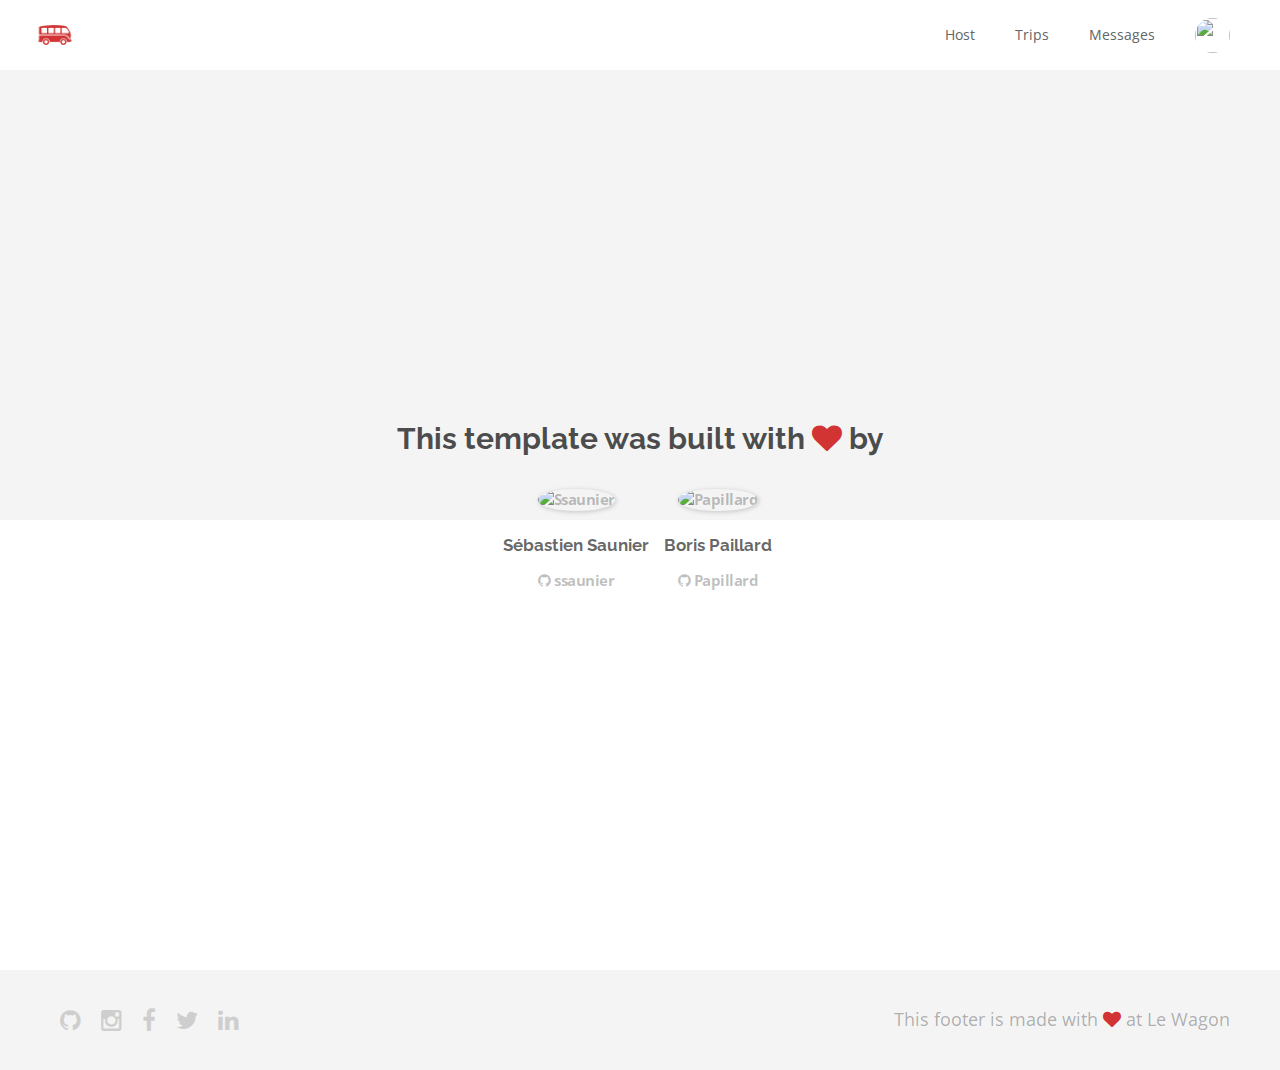
==== commit 94a41071: "Automated commit at 2018-07-30 13:31:40 UTC by middleman-deploy 2.0.0-alpha" ====
--- a/about.html
+++ b/about.html
@@ -6,12 +6,52 @@
     <meta name="viewport"
           content="width=device-width, initial-scale=1, shrink-to-fit=no">
     <!-- Use the title from a page's frontmatter if it has one -->
-    <title>Le Wagon - Middleman - About</title>
-    <link href="stylesheets/application-3c48b980.css" rel="stylesheet" />
+    <title>Fallait bien un titre</title>
+    <link href="stylesheets/application-eb7e2d29.css" rel="stylesheet" />
     <script src="javascripts/application-93de88c9.js"></script>
     <link href="images/favicon-f15af148.png" rel="icon" type="image/png" />
   </head>
   <body>
+    <div class="navbar-wagon">
+  <!-- Logo -->
+  <a href="/" class="navbar-wagon-brand">
+    <img src="images/logo-acc9c0ec.png" alt="logo">
+  </a>
+
+  <!-- Right Navigation -->
+  <div class="navbar-wagon-right hidden-xs hidden-sm">
+
+    <a href="" class="navbar-wagon-item navbar-wagon-link">Host</a>
+    <a href="" class="navbar-wagon-item navbar-wagon-link">Trips</a>
+    <a href="" class="navbar-wagon-item navbar-wagon-link">Messages</a>
+
+    <!-- Profile picture with dropdown list -->
+    <div class="navbar-wagon-item">
+      <div class="dropdown">
+        <img src="https://kitt.lewagon.com/placeholder/users/ssaunier" class="avatar dropdown-toggle" id="navbar-wagon-menu" data-toggle="dropdown">
+        <ul class="dropdown-menu dropdown-menu-right navbar-wagon-dropdown-menu">
+          <li><a href="#">Profile</a></li>
+          <li><a href="#">Dashboard</a></li>
+          <li><a href="#">Log Out</a></li>
+          <li><a href="team.html">Buddy</a></li>
+        </ul>
+      </div>
+    </div>
+  </div>
+
+  <!-- Dropdown appearing on mobile only -->
+  <div class="navbar-wagon-item hidden-md hidden-lg">
+    <div class="dropdown">
+      <i class="fa fa-bars dropdown-toggle" data-toggle="dropdown"></i>
+      <ul class="dropdown-menu dropdown-menu-right navbar-wagon-dropdown-menu">
+        <li><a href="#">Host</a></li>
+        <li><a href="#">Trips</a></li>
+        <li><a href="#">Messagese</a></li>
+      </ul>
+    </div>
+  </div>
+</div>
+
     <div id="about">
   <div class="about-content">
     <h1>This template was built with <i class="fa fa-heart"></i> by</h1>
@@ -34,5 +74,18 @@
   </div>
 </div>
 
+    <div class="footer">
+  <div class="footer-links">
+    <a href="#"><i class="fa fa-github"></i></a>
+    <a href="#"><i class="fa fa-instagram"></i></a>
+    <a href="#"><i class="fa fa-facebook"></i></a>
+    <a href="#"><i class="fa fa-twitter"></i></a>
+    <a href="#"><i class="fa fa-linkedin"></i></a>
+  </div>
+  <div class="footer-copyright">
+    This footer is made with <i class="fa fa-heart"></i> at Le Wagon
+  </div>
+</div>
+
   </body>
 </html>
--- a/stylesheets/application-eb7e2d29.css
+++ b/stylesheets/application-eb7e2d29.css
@@ -0,0 +1,8 @@
+@import url("https://fonts.googleapis.com/css?family=Open+Sans:400,300,700|Raleway:400,100,300,700,500");/*!
+ * Bootstrap v3.3.7 (http://getbootstrap.com)
+ * Copyright 2011-2016 Twitter, Inc.
+ * Licensed under MIT (https://github.com/twbs/bootstrap/blob/master/LICENSE)
+ *//*! normalize.css v3.0.3 | MIT License | github.com/necolas/normalize.css */html{font-family:sans-serif;-ms-text-size-adjust:100%;-webkit-text-size-adjust:100%}body{margin:0}article,aside,details,figcaption,figure,footer,header,hgroup,main,menu,nav,section,summary{display:block}audio,canvas,progress,video{display:inline-block;vertical-align:baseline}audio:not([controls]){display:none;height:0}[hidden],template{display:none}a{background-color:transparent}a:active,a:hover{outline:0}abbr[title]{border-bottom:1px dotted}b,strong{font-weight:bold}dfn{font-style:italic}h1{font-size:2em;margin:0.67em 0}mark{background:#ff0;color:#000}small{font-size:80%}sub,sup{font-size:75%;line-height:0;position:relative;vertical-align:baseline}sup{top:-0.5em}sub{bottom:-0.25em}img{border:0}svg:not(:root){overflow:hidden}figure{margin:1em 40px}hr{-webkit-box-sizing:content-box;box-sizing:content-box;height:0}pre{overflow:auto}code,kbd,pre,samp{font-family:monospace, monospace;font-size:1em}button,input,optgroup,select,textarea{color:inherit;font:inherit;margin:0}button{overflow:visible}button,select{text-transform:none}button,html input[type="button"],input[type="reset"],input[type="submit"]{-webkit-appearance:button;cursor:pointer}button[disabled],html input[disabled]{cursor:default}button::-moz-focus-inner,input::-moz-focus-inner{border:0;padding:0}input{line-height:normal}input[type="checkbox"],input[type="radio"]{-webkit-box-sizing:border-box;box-sizing:border-box;padding:0}input[type="number"]::-webkit-inner-spin-button,input[type="number"]::-webkit-outer-spin-button{height:auto}input[type="search"]{-webkit-appearance:textfield;-webkit-box-sizing:content-box;box-sizing:content-box}input[type="search"]::-webkit-search-cancel-button,input[type="search"]::-webkit-search-decoration{-webkit-appearance:none}fieldset{border:1px solid #c0c0c0;margin:0 2px;padding:0.35em 0.625em 0.75em}legend{border:0;padding:0}textarea{overflow:auto}optgroup{font-weight:bold}table{border-collapse:collapse;border-spacing:0}td,th{padding:0}/*! Source: https://github.com/h5bp/html5-boilerplate/blob/master/src/css/main.css */@media print{*,*:before,*:after{background:transparent !important;color:#000 !important;-webkit-box-shadow:none !important;box-shadow:none !important;text-shadow:none !important}a,a:visited{text-decoration:underline}a[href]:after{content:" (" attr(href) ")"}abbr[title]:after{content:" (" attr(title) ")"}a[href^="#"]:after,a[href^="javascript:"]:after{content:""}pre,blockquote{border:1px solid #999;page-break-inside:avoid}thead{display:table-header-group}tr,img{page-break-inside:avoid}img{max-width:100% !important}p,h2,h3{orphans:3;widows:3}h2,h3{page-break-after:avoid}.navbar{display:none}.btn>.caret,.dropup>.btn>.caret{border-top-color:#000 !important}.label{border:1px solid #000}.table{border-collapse:collapse !important}.table td,.table th{background-color:#fff !important}.table-bordered th,.table-bordered td{border:1px solid #ddd !important}}@font-face{font-family:'Glyphicons Halflings';src:url("../assets/bootstrap/glyphicons-halflings-regular-86b6f62b.eot");src:url("../assets/bootstrap/glyphicons-halflings-regular-86b6f62b.eot?#iefix") format("embedded-opentype"),url("../assets/bootstrap/glyphicons-halflings-regular-ca35b697.woff2") format("woff2"),url("../assets/bootstrap/glyphicons-halflings-regular-278e49a8.woff") format("woff"),url("../assets/bootstrap/glyphicons-halflings-regular-44bc1850.ttf") format("truetype"),url("../assets/bootstrap/glyphicons-halflings-regular-de51a849.svg#glyphicons_halflingsregular") format("svg")}.glyphicon{position:relative;top:1px;display:inline-block;font-family:'Glyphicons Halflings';font-style:normal;font-weight:normal;line-height:1;-webkit-font-smoothing:antialiased;-moz-osx-font-smoothing:grayscale}.glyphicon-asterisk:before{content:"\002a"}.glyphicon-plus:before{content:"\002b"}.glyphicon-euro:before,.glyphicon-eur:before{content:"\20ac"}.glyphicon-minus:before{content:"\2212"}.glyphicon-cloud:before{content:"\2601"}.glyphicon-envelope:before{content:"\2709"}.glyphicon-pencil:before{content:"\270f"}.glyphicon-glass:before{content:"\e001"}.glyphicon-music:before{content:"\e002"}.glyphicon-search:before{content:"\e003"}.glyphicon-heart:before{content:"\e005"}.glyphicon-star:before{content:"\e006"}.glyphicon-star-empty:before{content:"\e007"}.glyphicon-user:before{content:"\e008"}.glyphicon-film:before{content:"\e009"}.glyphicon-th-large:before{content:"\e010"}.glyphicon-th:before{content:"\e011"}.glyphicon-th-list:before{content:"\e012"}.glyphicon-ok:before{content:"\e013"}.glyphicon-remove:before{content:"\e014"}.glyphicon-zoom-in:before{content:"\e015"}.glyphicon-zoom-out:before{content:"\e016"}.glyphicon-off:before{content:"\e017"}.glyphicon-signal:before{content:"\e018"}.glyphicon-cog:before{content:"\e019"}.glyphicon-trash:before{content:"\e020"}.glyphicon-home:before{content:"\e021"}.glyphicon-file:before{content:"\e022"}.glyphicon-time:before{content:"\e023"}.glyphicon-road:before{content:"\e024"}.glyphicon-download-alt:before{content:"\e025"}.glyphicon-download:before{content:"\e026"}.glyphicon-upload:before{content:"\e027"}.glyphicon-inbox:before{content:"\e028"}.glyphicon-play-circle:before{content:"\e029"}.glyphicon-repeat:before{content:"\e030"}.glyphicon-refresh:before{content:"\e031"}.glyphicon-list-alt:before{content:"\e032"}.glyphicon-lock:before{content:"\e033"}.glyphicon-flag:before{content:"\e034"}.glyphicon-headphones:before{content:"\e035"}.glyphicon-volume-off:before{content:"\e036"}.glyphicon-volume-down:before{content:"\e037"}.glyphicon-volume-up:before{content:"\e038"}.glyphicon-qrcode:before{content:"\e039"}.glyphicon-barcode:before{content:"\e040"}.glyphicon-tag:before{content:"\e041"}.glyphicon-tags:before{content:"\e042"}.glyphicon-book:before{content:"\e043"}.glyphicon-bookmark:before{content:"\e044"}.glyphicon-print:before{content:"\e045"}.glyphicon-camera:before{content:"\e046"}.glyphicon-font:before{content:"\e047"}.glyphicon-bold:before{content:"\e048"}.glyphicon-italic:before{content:"\e049"}.glyphicon-text-height:before{content:"\e050"}.glyphicon-text-width:before{content:"\e051"}.glyphicon-align-left:before{content:"\e052"}.glyphicon-align-center:before{content:"\e053"}.glyphicon-align-right:before{content:"\e054"}.glyphicon-align-justify:before{content:"\e055"}.glyphicon-list:before{content:"\e056"}.glyphicon-indent-left:before{content:"\e057"}.glyphicon-indent-right:before{content:"\e058"}.glyphicon-facetime-video:before{content:"\e059"}.glyphicon-picture:before{content:"\e060"}.glyphicon-map-marker:before{content:"\e062"}.glyphicon-adjust:before{content:"\e063"}.glyphicon-tint:before{content:"\e064"}.glyphicon-edit:before{content:"\e065"}.glyphicon-share:before{content:"\e066"}.glyphicon-check:before{content:"\e067"}.glyphicon-move:before{content:"\e068"}.glyphicon-step-backward:before{content:"\e069"}.glyphicon-fast-backward:before{content:"\e070"}.glyphicon-backward:before{content:"\e071"}.glyphicon-play:before{content:"\e072"}.glyphicon-pause:before{content:"\e073"}.glyphicon-stop:before{content:"\e074"}.glyphicon-forward:before{content:"\e075"}.glyphicon-fast-forward:before{content:"\e076"}.glyphicon-step-forward:before{content:"\e077"}.glyphicon-eject:before{content:"\e078"}.glyphicon-chevron-left:before{content:"\e079"}.glyphicon-chevron-right:before{content:"\e080"}.glyphicon-plus-sign:before{content:"\e081"}.glyphicon-minus-sign:before{content:"\e082"}.glyphicon-remove-sign:before{content:"\e083"}.glyphicon-ok-sign:before{content:"\e084"}.glyphicon-question-sign:before{content:"\e085"}.glyphicon-info-sign:before{content:"\e086"}.glyphicon-screenshot:before{content:"\e087"}.glyphicon-remove-circle:before{content:"\e088"}.glyphicon-ok-circle:before{content:"\e089"}.glyphicon-ban-circle:before{content:"\e090"}.glyphicon-arrow-left:before{content:"\e091"}.glyphicon-arrow-right:before{content:"\e092"}.glyphicon-arrow-up:before{content:"\e093"}.glyphicon-arrow-down:before{content:"\e094"}.glyphicon-share-alt:before{content:"\e095"}.glyphicon-resize-full:before{content:"\e096"}.glyphicon-resize-small:before{content:"\e097"}.glyphicon-exclamation-sign:before{content:"\e101"}.glyphicon-gift:before{content:"\e102"}.glyphicon-leaf:before{content:"\e103"}.glyphicon-fire:before{content:"\e104"}.glyphicon-eye-open:before{content:"\e105"}.glyphicon-eye-close:before{content:"\e106"}.glyphicon-warning-sign:before{content:"\e107"}.glyphicon-plane:before{content:"\e108"}.glyphicon-calendar:before{content:"\e109"}.glyphicon-random:before{content:"\e110"}.glyphicon-comment:before{content:"\e111"}.glyphicon-magnet:before{content:"\e112"}.glyphicon-chevron-up:before{content:"\e113"}.glyphicon-chevron-down:before{content:"\e114"}.glyphicon-retweet:before{content:"\e115"}.glyphicon-shopping-cart:before{content:"\e116"}.glyphicon-folder-close:before{content:"\e117"}.glyphicon-folder-open:before{content:"\e118"}.glyphicon-resize-vertical:before{content:"\e119"}.glyphicon-resize-horizontal:before{content:"\e120"}.glyphicon-hdd:before{content:"\e121"}.glyphicon-bullhorn:before{content:"\e122"}.glyphicon-bell:before{content:"\e123"}.glyphicon-certificate:before{content:"\e124"}.glyphicon-thumbs-up:before{content:"\e125"}.glyphicon-thumbs-down:before{content:"\e126"}.glyphicon-hand-right:before{content:"\e127"}.glyphicon-hand-left:before{content:"\e128"}.glyphicon-hand-up:before{content:"\e129"}.glyphicon-hand-down:before{content:"\e130"}.glyphicon-circle-arrow-right:before{content:"\e131"}.glyphicon-circle-arrow-left:before{content:"\e132"}.glyphicon-circle-arrow-up:before{content:"\e133"}.glyphicon-circle-arrow-down:before{content:"\e134"}.glyphicon-globe:before{content:"\e135"}.glyphicon-wrench:before{content:"\e136"}.glyphicon-tasks:before{content:"\e137"}.glyphicon-filter:before{content:"\e138"}.glyphicon-briefcase:before{content:"\e139"}.glyphicon-fullscreen:before{content:"\e140"}.glyphicon-dashboard:before{content:"\e141"}.glyphicon-paperclip:before{content:"\e142"}.glyphicon-heart-empty:before{content:"\e143"}.glyphicon-link:before{content:"\e144"}.glyphicon-phone:before{content:"\e145"}.glyphicon-pushpin:before{content:"\e146"}.glyphicon-usd:before{content:"\e148"}.glyphicon-gbp:before{content:"\e149"}.glyphicon-sort:before{content:"\e150"}.glyphicon-sort-by-alphabet:before{content:"\e151"}.glyphicon-sort-by-alphabet-alt:before{content:"\e152"}.glyphicon-sort-by-order:before{content:"\e153"}.glyphicon-sort-by-order-alt:before{content:"\e154"}.glyphicon-sort-by-attributes:before{content:"\e155"}.glyphicon-sort-by-attributes-alt:before{content:"\e156"}.glyphicon-unchecked:before{content:"\e157"}.glyphicon-expand:before{content:"\e158"}.glyphicon-collapse-down:before{content:"\e159"}.glyphicon-collapse-up:before{content:"\e160"}.glyphicon-log-in:before{content:"\e161"}.glyphicon-flash:before{content:"\e162"}.glyphicon-log-out:before{content:"\e163"}.glyphicon-new-window:before{content:"\e164"}.glyphicon-record:before{content:"\e165"}.glyphicon-save:before{content:"\e166"}.glyphicon-open:before{content:"\e167"}.glyphicon-saved:before{content:"\e168"}.glyphicon-import:before{content:"\e169"}.glyphicon-export:before{content:"\e170"}.glyphicon-send:before{content:"\e171"}.glyphicon-floppy-disk:before{content:"\e172"}.glyphicon-floppy-saved:before{content:"\e173"}.glyphicon-floppy-remove:before{content:"\e174"}.glyphicon-floppy-save:before{content:"\e175"}.glyphicon-floppy-open:before{content:"\e176"}.glyphicon-credit-card:before{content:"\e177"}.glyphicon-transfer:before{content:"\e178"}.glyphicon-cutlery:before{content:"\e179"}.glyphicon-header:before{content:"\e180"}.glyphicon-compressed:before{content:"\e181"}.glyphicon-earphone:before{content:"\e182"}.glyphicon-phone-alt:before{content:"\e183"}.glyphicon-tower:before{content:"\e184"}.glyphicon-stats:before{content:"\e185"}.glyphicon-sd-video:before{content:"\e186"}.glyphicon-hd-video:before{content:"\e187"}.glyphicon-subtitles:before{content:"\e188"}.glyphicon-sound-stereo:before{content:"\e189"}.glyphicon-sound-dolby:before{content:"\e190"}.glyphicon-sound-5-1:before{content:"\e191"}.glyphicon-sound-6-1:before{content:"\e192"}.glyphicon-sound-7-1:before{content:"\e193"}.glyphicon-copyright-mark:before{content:"\e194"}.glyphicon-registration-mark:before{content:"\e195"}.glyphicon-cloud-download:before{content:"\e197"}.glyphicon-cloud-upload:before{content:"\e198"}.glyphicon-tree-conifer:before{content:"\e199"}.glyphicon-tree-deciduous:before{content:"\e200"}.glyphicon-cd:before{content:"\e201"}.glyphicon-save-file:before{content:"\e202"}.glyphicon-open-file:before{content:"\e203"}.glyphicon-level-up:before{content:"\e204"}.glyphicon-copy:before{content:"\e205"}.glyphicon-paste:before{content:"\e206"}.glyphicon-alert:before{content:"\e209"}.glyphicon-equalizer:before{content:"\e210"}.glyphicon-king:before{content:"\e211"}.glyphicon-queen:before{content:"\e212"}.glyphicon-pawn:before{content:"\e213"}.glyphicon-bishop:before{content:"\e214"}.glyphicon-knight:before{content:"\e215"}.glyphicon-baby-formula:before{content:"\e216"}.glyphicon-tent:before{content:"\26fa"}.glyphicon-blackboard:before{content:"\e218"}.glyphicon-bed:before{content:"\e219"}.glyphicon-apple:before{content:"\f8ff"}.glyphicon-erase:before{content:"\e221"}.glyphicon-hourglass:before{content:"\231b"}.glyphicon-lamp:before{content:"\e223"}.glyphicon-duplicate:before{content:"\e224"}.glyphicon-piggy-bank:before{content:"\e225"}.glyphicon-scissors:before{content:"\e226"}.glyphicon-bitcoin:before{content:"\e227"}.glyphicon-btc:before{content:"\e227"}.glyphicon-xbt:before{content:"\e227"}.glyphicon-yen:before{content:"\00a5"}.glyphicon-jpy:before{content:"\00a5"}.glyphicon-ruble:before{content:"\20bd"}.glyphicon-rub:before{content:"\20bd"}.glyphicon-scale:before{content:"\e230"}.glyphicon-ice-lolly:before{content:"\e231"}.glyphicon-ice-lolly-tasted:before{content:"\e232"}.glyphicon-education:before{content:"\e233"}.glyphicon-option-horizontal:before{content:"\e234"}.glyphicon-option-vertical:before{content:"\e235"}.glyphicon-menu-hamburger:before{content:"\e236"}.glyphicon-modal-window:before{content:"\e237"}.glyphicon-oil:before{content:"\e238"}.glyphicon-grain:before{content:"\e239"}.glyphicon-sunglasses:before{content:"\e240"}.glyphicon-text-size:before{content:"\e241"}.glyphicon-text-color:before{content:"\e242"}.glyphicon-text-background:before{content:"\e243"}.glyphicon-object-align-top:before{content:"\e244"}.glyphicon-object-align-bottom:before{content:"\e245"}.glyphicon-object-align-horizontal:before{content:"\e246"}.glyphicon-object-align-left:before{content:"\e247"}.glyphicon-object-align-vertical:before{content:"\e248"}.glyphicon-object-align-right:before{content:"\e249"}.glyphicon-triangle-right:before{content:"\e250"}.glyphicon-triangle-left:before{content:"\e251"}.glyphicon-triangle-bottom:before{content:"\e252"}.glyphicon-triangle-top:before{content:"\e253"}.glyphicon-console:before{content:"\e254"}.glyphicon-superscript:before{content:"\e255"}.glyphicon-subscript:before{content:"\e256"}.glyphicon-menu-left:before{content:"\e257"}.glyphicon-menu-right:before{content:"\e258"}.glyphicon-menu-down:before{content:"\e259"}.glyphicon-menu-up:before{content:"\e260"}*{-webkit-box-sizing:border-box;box-sizing:border-box}*:before,*:after{-webkit-box-sizing:border-box;box-sizing:border-box}html{font-size:10px;-webkit-tap-highlight-color:transparent}body{font-family:"Open Sans", "Helvetica", "sans-serif";font-size:18px;line-height:1.42857143;color:#333333;background-color:#F4F4F4}input,button,select,textarea{font-family:inherit;font-size:inherit;line-height:inherit}a{color:#469AE0;text-decoration:none}a:hover,a:focus{color:#1f74ba;text-decoration:underline}a:focus{outline:5px auto -webkit-focus-ring-color;outline-offset:-2px}figure{margin:0}img{vertical-align:middle}.img-responsive{display:block;max-width:100%;height:auto}.img-rounded{border-radius:2px}.img-thumbnail{padding:4px;line-height:1.42857143;background-color:#F4F4F4;border:1px solid #ddd;border-radius:2px;-webkit-transition:all 0.2s ease-in-out;transition:all 0.2s ease-in-out;display:inline-block;max-width:100%;height:auto}.img-circle{border-radius:50%}hr{margin-top:25px;margin-bottom:25px;border:0;border-top:1px solid #eeeeee}.sr-only{position:absolute;width:1px;height:1px;margin:-1px;padding:0;overflow:hidden;clip:rect(0, 0, 0, 0);border:0}.sr-only-focusable:active,.sr-only-focusable:focus{position:static;width:auto;height:auto;margin:0;overflow:visible;clip:auto}[role="button"]{cursor:pointer}h1,h2,h3,h4,h5,h6,.h1,.h2,.h3,.h4,.h5,.h6{font-family:"Raleway", "Helvetica", "sans-serif";font-weight:500;line-height:1.1;color:inherit}h1 small,h1 .small,h2 small,h2 .small,h3 small,h3 .small,h4 small,h4 .small,h5 small,h5 .small,h6 small,h6 .small,.h1 small,.h1 .small,.h2 small,.h2 .small,.h3 small,.h3 .small,.h4 small,.h4 .small,.h5 small,.h5 .small,.h6 small,.h6 .small{font-weight:normal;line-height:1;color:#777777}h1,.h1,h2,.h2,h3,.h3{margin-top:25px;margin-bottom:12.5px}h1 small,h1 .small,.h1 small,.h1 .small,h2 small,h2 .small,.h2 small,.h2 .small,h3 small,h3 .small,.h3 small,.h3 .small{font-size:65%}h4,.h4,h5,.h5,h6,.h6{margin-top:12.5px;margin-bottom:12.5px}h4 small,h4 .small,.h4 small,.h4 .small,h5 small,h5 .small,.h5 small,.h5 .small,h6 small,h6 .small,.h6 small,.h6 .small{font-size:75%}h1,.h1{font-size:46px}h2,.h2{font-size:38px}h3,.h3{font-size:31px}h4,.h4{font-size:23px}h5,.h5{font-size:18px}h6,.h6{font-size:16px}p{margin:0 0 12.5px}.lead{margin-bottom:25px;font-size:20px;font-weight:300;line-height:1.4}@media (min-width: 768px){.lead{font-size:27px}}small,.small{font-size:88%}mark,.mark{background-color:#fcf8e3;padding:.2em}.text-left{text-align:left}.text-right{text-align:right}.text-center{text-align:center}.text-justify{text-align:justify}.text-nowrap{white-space:nowrap}.text-lowercase{text-transform:lowercase}.text-uppercase,.initialism{text-transform:uppercase}.text-capitalize{text-transform:capitalize}.text-muted{color:#777777}.text-primary{color:#469AE0}a.text-primary:hover,a.text-primary:focus{color:#2381d0}.text-success{color:#3c763d}a.text-success:hover,a.text-success:focus{color:#2b542c}.text-info{color:#31708f}a.text-info:hover,a.text-info:focus{color:#245269}.text-warning{color:#8a6d3b}a.text-warning:hover,a.text-warning:focus{color:#66512c}.text-danger{color:#a94442}a.text-danger:hover,a.text-danger:focus{color:#843534}.bg-primary{color:#fff}.bg-primary{background-color:#469AE0}a.bg-primary:hover,a.bg-primary:focus{background-color:#2381d0}.bg-success{background-color:#dff0d8}a.bg-success:hover,a.bg-success:focus{background-color:#c1e2b3}.bg-info{background-color:#d9edf7}a.bg-info:hover,a.bg-info:focus{background-color:#afd9ee}.bg-warning{background-color:#fcf8e3}a.bg-warning:hover,a.bg-warning:focus{background-color:#f7ecb5}.bg-danger{background-color:#f2dede}a.bg-danger:hover,a.bg-danger:focus{background-color:#e4b9b9}.page-header{padding-bottom:11.5px;margin:50px 0 25px;border-bottom:1px solid #eeeeee}ul,ol{margin-top:0;margin-bottom:12.5px}ul ul,ul ol,ol ul,ol ol{margin-bottom:0}.list-unstyled{padding-left:0;list-style:none}.list-inline{padding-left:0;list-style:none;margin-left:-5px}.list-inline>li{display:inline-block;padding-left:5px;padding-right:5px}dl{margin-top:0;margin-bottom:25px}dt,dd{line-height:1.42857143}dt{font-weight:bold}dd{margin-left:0}.dl-horizontal dd:before,.dl-horizontal dd:after{content:" ";display:table}.dl-horizontal dd:after{clear:both}@media (min-width: 768px){.dl-horizontal dt{float:left;width:160px;clear:left;text-align:right;overflow:hidden;text-overflow:ellipsis;white-space:nowrap}.dl-horizontal dd{margin-left:180px}}abbr[title],abbr[data-original-title]{cursor:help;border-bottom:1px dotted #777777}.initialism{font-size:90%}blockquote{padding:12.5px 25px;margin:0 0 25px;font-size:22.5px;border-left:5px solid #eeeeee}blockquote p:last-child,blockquote ul:last-child,blockquote ol:last-child{margin-bottom:0}blockquote footer,blockquote small,blockquote .small{display:block;font-size:80%;line-height:1.42857143;color:#777777}blockquote footer:before,blockquote small:before,blockquote .small:before{content:'\2014 \00A0'}.blockquote-reverse,blockquote.pull-right{padding-right:15px;padding-left:0;border-right:5px solid #eeeeee;border-left:0;text-align:right}.blockquote-reverse footer:before,.blockquote-reverse small:before,.blockquote-reverse .small:before,blockquote.pull-right footer:before,blockquote.pull-right small:before,blockquote.pull-right .small:before{content:''}.blockquote-reverse footer:after,.blockquote-reverse small:after,.blockquote-reverse .small:after,blockquote.pull-right footer:after,blockquote.pull-right small:after,blockquote.pull-right .small:after{content:'\00A0 \2014'}address{margin-bottom:25px;font-style:normal;line-height:1.42857143}code,kbd,pre,samp{font-family:Menlo, Monaco, Consolas, "Courier New", monospace}code{padding:2px 4px;font-size:90%;color:#c7254e;background-color:#f9f2f4;border-radius:2px}kbd{padding:2px 4px;font-size:90%;color:#fff;background-color:#333;border-radius:2px;-webkit-box-shadow:inset 0 -1px 0 rgba(0,0,0,0.25);box-shadow:inset 0 -1px 0 rgba(0,0,0,0.25)}kbd kbd{padding:0;font-size:100%;font-weight:bold;-webkit-box-shadow:none;box-shadow:none}pre{display:block;padding:12px;margin:0 0 12.5px;font-size:17px;line-height:1.42857143;word-break:break-all;word-wrap:break-word;color:#333333;background-color:#f5f5f5;border:1px solid #ccc;border-radius:2px}pre code{padding:0;font-size:inherit;color:inherit;white-space:pre-wrap;background-color:transparent;border-radius:0}.pre-scrollable{max-height:340px;overflow-y:scroll}.container{margin-right:auto;margin-left:auto;padding-left:15px;padding-right:15px}.container:before,.container:after{content:" ";display:table}.container:after{clear:both}@media (min-width: 768px){.container{width:750px}}@media (min-width: 992px){.container{width:970px}}@media (min-width: 1200px){.container{width:1170px}}.container-fluid{margin-right:auto;margin-left:auto;padding-left:15px;padding-right:15px}.container-fluid:before,.container-fluid:after{content:" ";display:table}.container-fluid:after{clear:both}.row{margin-left:-15px;margin-right:-15px}.row:before,.row:after{content:" ";display:table}.row:after{clear:both}.col-xs-1,.col-sm-1,.col-md-1,.col-lg-1,.col-xs-2,.col-sm-2,.col-md-2,.col-lg-2,.col-xs-3,.col-sm-3,.col-md-3,.col-lg-3,.col-xs-4,.col-sm-4,.col-md-4,.col-lg-4,.col-xs-5,.col-sm-5,.col-md-5,.col-lg-5,.col-xs-6,.col-sm-6,.col-md-6,.col-lg-6,.col-xs-7,.col-sm-7,.col-md-7,.col-lg-7,.col-xs-8,.col-sm-8,.col-md-8,.col-lg-8,.col-xs-9,.col-sm-9,.col-md-9,.col-lg-9,.col-xs-10,.col-sm-10,.col-md-10,.col-lg-10,.col-xs-11,.col-sm-11,.col-md-11,.col-lg-11,.col-xs-12,.col-sm-12,.col-md-12,.col-lg-12{position:relative;min-height:1px;padding-left:15px;padding-right:15px}.col-xs-1,.col-xs-2,.col-xs-3,.col-xs-4,.col-xs-5,.col-xs-6,.col-xs-7,.col-xs-8,.col-xs-9,.col-xs-10,.col-xs-11,.col-xs-12{float:left}.col-xs-1{width:8.33333333%}.col-xs-2{width:16.66666667%}.col-xs-3{width:25%}.col-xs-4{width:33.33333333%}.col-xs-5{width:41.66666667%}.col-xs-6{width:50%}.col-xs-7{width:58.33333333%}.col-xs-8{width:66.66666667%}.col-xs-9{width:75%}.col-xs-10{width:83.33333333%}.col-xs-11{width:91.66666667%}.col-xs-12{width:100%}.col-xs-pull-0{right:auto}.col-xs-pull-1{right:8.33333333%}.col-xs-pull-2{right:16.66666667%}.col-xs-pull-3{right:25%}.col-xs-pull-4{right:33.33333333%}.col-xs-pull-5{right:41.66666667%}.col-xs-pull-6{right:50%}.col-xs-pull-7{right:58.33333333%}.col-xs-pull-8{right:66.66666667%}.col-xs-pull-9{right:75%}.col-xs-pull-10{right:83.33333333%}.col-xs-pull-11{right:91.66666667%}.col-xs-pull-12{right:100%}.col-xs-push-0{left:auto}.col-xs-push-1{left:8.33333333%}.col-xs-push-2{left:16.66666667%}.col-xs-push-3{left:25%}.col-xs-push-4{left:33.33333333%}.col-xs-push-5{left:41.66666667%}.col-xs-push-6{left:50%}.col-xs-push-7{left:58.33333333%}.col-xs-push-8{left:66.66666667%}.col-xs-push-9{left:75%}.col-xs-push-10{left:83.33333333%}.col-xs-push-11{left:91.66666667%}.col-xs-push-12{left:100%}.col-xs-offset-0{margin-left:0%}.col-xs-offset-1{margin-left:8.33333333%}.col-xs-offset-2{margin-left:16.66666667%}.col-xs-offset-3{margin-left:25%}.col-xs-offset-4{margin-left:33.33333333%}.col-xs-offset-5{margin-left:41.66666667%}.col-xs-offset-6{margin-left:50%}.col-xs-offset-7{margin-left:58.33333333%}.col-xs-offset-8{margin-left:66.66666667%}.col-xs-offset-9{margin-left:75%}.col-xs-offset-10{margin-left:83.33333333%}.col-xs-offset-11{margin-left:91.66666667%}.col-xs-offset-12{margin-left:100%}@media (min-width: 768px){.col-sm-1,.col-sm-2,.col-sm-3,.col-sm-4,.col-sm-5,.col-sm-6,.col-sm-7,.col-sm-8,.col-sm-9,.col-sm-10,.col-sm-11,.col-sm-12{float:left}.col-sm-1{width:8.33333333%}.col-sm-2{width:16.66666667%}.col-sm-3{width:25%}.col-sm-4{width:33.33333333%}.col-sm-5{width:41.66666667%}.col-sm-6{width:50%}.col-sm-7{width:58.33333333%}.col-sm-8{width:66.66666667%}.col-sm-9{width:75%}.col-sm-10{width:83.33333333%}.col-sm-11{width:91.66666667%}.col-sm-12{width:100%}.col-sm-pull-0{right:auto}.col-sm-pull-1{right:8.33333333%}.col-sm-pull-2{right:16.66666667%}.col-sm-pull-3{right:25%}.col-sm-pull-4{right:33.33333333%}.col-sm-pull-5{right:41.66666667%}.col-sm-pull-6{right:50%}.col-sm-pull-7{right:58.33333333%}.col-sm-pull-8{right:66.66666667%}.col-sm-pull-9{right:75%}.col-sm-pull-10{right:83.33333333%}.col-sm-pull-11{right:91.66666667%}.col-sm-pull-12{right:100%}.col-sm-push-0{left:auto}.col-sm-push-1{left:8.33333333%}.col-sm-push-2{left:16.66666667%}.col-sm-push-3{left:25%}.col-sm-push-4{left:33.33333333%}.col-sm-push-5{left:41.66666667%}.col-sm-push-6{left:50%}.col-sm-push-7{left:58.33333333%}.col-sm-push-8{left:66.66666667%}.col-sm-push-9{left:75%}.col-sm-push-10{left:83.33333333%}.col-sm-push-11{left:91.66666667%}.col-sm-push-12{left:100%}.col-sm-offset-0{margin-left:0%}.col-sm-offset-1{margin-left:8.33333333%}.col-sm-offset-2{margin-left:16.66666667%}.col-sm-offset-3{margin-left:25%}.col-sm-offset-4{margin-left:33.33333333%}.col-sm-offset-5{margin-left:41.66666667%}.col-sm-offset-6{margin-left:50%}.col-sm-offset-7{margin-left:58.33333333%}.col-sm-offset-8{margin-left:66.66666667%}.col-sm-offset-9{margin-left:75%}.col-sm-offset-10{margin-left:83.33333333%}.col-sm-offset-11{margin-left:91.66666667%}.col-sm-offset-12{margin-left:100%}}@media (min-width: 992px){.col-md-1,.col-md-2,.col-md-3,.col-md-4,.col-md-5,.col-md-6,.col-md-7,.col-md-8,.col-md-9,.col-md-10,.col-md-11,.col-md-12{float:left}.col-md-1{width:8.33333333%}.col-md-2{width:16.66666667%}.col-md-3{width:25%}.col-md-4{width:33.33333333%}.col-md-5{width:41.66666667%}.col-md-6{width:50%}.col-md-7{width:58.33333333%}.col-md-8{width:66.66666667%}.col-md-9{width:75%}.col-md-10{width:83.33333333%}.col-md-11{width:91.66666667%}.col-md-12{width:100%}.col-md-pull-0{right:auto}.col-md-pull-1{right:8.33333333%}.col-md-pull-2{right:16.66666667%}.col-md-pull-3{right:25%}.col-md-pull-4{right:33.33333333%}.col-md-pull-5{right:41.66666667%}.col-md-pull-6{right:50%}.col-md-pull-7{right:58.33333333%}.col-md-pull-8{right:66.66666667%}.col-md-pull-9{right:75%}.col-md-pull-10{right:83.33333333%}.col-md-pull-11{right:91.66666667%}.col-md-pull-12{right:100%}.col-md-push-0{left:auto}.col-md-push-1{left:8.33333333%}.col-md-push-2{left:16.66666667%}.col-md-push-3{left:25%}.col-md-push-4{left:33.33333333%}.col-md-push-5{left:41.66666667%}.col-md-push-6{left:50%}.col-md-push-7{left:58.33333333%}.col-md-push-8{left:66.66666667%}.col-md-push-9{left:75%}.col-md-push-10{left:83.33333333%}.col-md-push-11{left:91.66666667%}.col-md-push-12{left:100%}.col-md-offset-0{margin-left:0%}.col-md-offset-1{margin-left:8.33333333%}.col-md-offset-2{margin-left:16.66666667%}.col-md-offset-3{margin-left:25%}.col-md-offset-4{margin-left:33.33333333%}.col-md-offset-5{margin-left:41.66666667%}.col-md-offset-6{margin-left:50%}.col-md-offset-7{margin-left:58.33333333%}.col-md-offset-8{margin-left:66.66666667%}.col-md-offset-9{margin-left:75%}.col-md-offset-10{margin-left:83.33333333%}.col-md-offset-11{margin-left:91.66666667%}.col-md-offset-12{margin-left:100%}}@media (min-width: 1200px){.col-lg-1,.col-lg-2,.col-lg-3,.col-lg-4,.col-lg-5,.col-lg-6,.col-lg-7,.col-lg-8,.col-lg-9,.col-lg-10,.col-lg-11,.col-lg-12{float:left}.col-lg-1{width:8.33333333%}.col-lg-2{width:16.66666667%}.col-lg-3{width:25%}.col-lg-4{width:33.33333333%}.col-lg-5{width:41.66666667%}.col-lg-6{width:50%}.col-lg-7{width:58.33333333%}.col-lg-8{width:66.66666667%}.col-lg-9{width:75%}.col-lg-10{width:83.33333333%}.col-lg-11{width:91.66666667%}.col-lg-12{width:100%}.col-lg-pull-0{right:auto}.col-lg-pull-1{right:8.33333333%}.col-lg-pull-2{right:16.66666667%}.col-lg-pull-3{right:25%}.col-lg-pull-4{right:33.33333333%}.col-lg-pull-5{right:41.66666667%}.col-lg-pull-6{right:50%}.col-lg-pull-7{right:58.33333333%}.col-lg-pull-8{right:66.66666667%}.col-lg-pull-9{right:75%}.col-lg-pull-10{right:83.33333333%}.col-lg-pull-11{right:91.66666667%}.col-lg-pull-12{right:100%}.col-lg-push-0{left:auto}.col-lg-push-1{left:8.33333333%}.col-lg-push-2{left:16.66666667%}.col-lg-push-3{left:25%}.col-lg-push-4{left:33.33333333%}.col-lg-push-5{left:41.66666667%}.col-lg-push-6{left:50%}.col-lg-push-7{left:58.33333333%}.col-lg-push-8{left:66.66666667%}.col-lg-push-9{left:75%}.col-lg-push-10{left:83.33333333%}.col-lg-push-11{left:91.66666667%}.col-lg-push-12{left:100%}.col-lg-offset-0{margin-left:0%}.col-lg-offset-1{margin-left:8.33333333%}.col-lg-offset-2{margin-left:16.66666667%}.col-lg-offset-3{margin-left:25%}.col-lg-offset-4{margin-left:33.33333333%}.col-lg-offset-5{margin-left:41.66666667%}.col-lg-offset-6{margin-left:50%}.col-lg-offset-7{margin-left:58.33333333%}.col-lg-offset-8{margin-left:66.66666667%}.col-lg-offset-9{margin-left:75%}.col-lg-offset-10{margin-left:83.33333333%}.col-lg-offset-11{margin-left:91.66666667%}.col-lg-offset-12{margin-left:100%}}table{background-color:transparent}caption{padding-top:8px;padding-bottom:8px;color:#777777;text-align:left}th{text-align:left}.table{width:100%;max-width:100%;margin-bottom:25px}.table>thead>tr>th,.table>thead>tr>td,.table>tbody>tr>th,.table>tbody>tr>td,.table>tfoot>tr>th,.table>tfoot>tr>td{padding:8px;line-height:1.42857143;vertical-align:top;border-top:1px solid #ddd}.table>thead>tr>th{vertical-align:bottom;border-bottom:2px solid #ddd}.table>caption+thead>tr:first-child>th,.table>caption+thead>tr:first-child>td,.table>colgroup+thead>tr:first-child>th,.table>colgroup+thead>tr:first-child>td,.table>thead:first-child>tr:first-child>th,.table>thead:first-child>tr:first-child>td{border-top:0}.table>tbody+tbody{border-top:2px solid #ddd}.table .table{background-color:#F4F4F4}.table-condensed>thead>tr>th,.table-condensed>thead>tr>td,.table-condensed>tbody>tr>th,.table-condensed>tbody>tr>td,.table-condensed>tfoot>tr>th,.table-condensed>tfoot>tr>td{padding:5px}.table-bordered{border:1px solid #ddd}.table-bordered>thead>tr>th,.table-bordered>thead>tr>td,.table-bordered>tbody>tr>th,.table-bordered>tbody>tr>td,.table-bordered>tfoot>tr>th,.table-bordered>tfoot>tr>td{border:1px solid #ddd}.table-bordered>thead>tr>th,.table-bordered>thead>tr>td{border-bottom-width:2px}.table-striped>tbody>tr:nth-of-type(odd){background-color:#f9f9f9}.table-hover>tbody>tr:hover{background-color:#f5f5f5}table col[class*="col-"]{position:static;float:none;display:table-column}table td[class*="col-"],table th[class*="col-"]{position:static;float:none;display:table-cell}.table>thead>tr>td.active,.table>thead>tr>th.active,.table>thead>tr.active>td,.table>thead>tr.active>th,.table>tbody>tr>td.active,.table>tbody>tr>th.active,.table>tbody>tr.active>td,.table>tbody>tr.active>th,.table>tfoot>tr>td.active,.table>tfoot>tr>th.active,.table>tfoot>tr.active>td,.table>tfoot>tr.active>th{background-color:#f5f5f5}.table-hover>tbody>tr>td.active:hover,.table-hover>tbody>tr>th.active:hover,.table-hover>tbody>tr.active:hover>td,.table-hover>tbody>tr:hover>.active,.table-hover>tbody>tr.active:hover>th{background-color:#e8e8e8}.table>thead>tr>td.success,.table>thead>tr>th.success,.table>thead>tr.success>td,.table>thead>tr.success>th,.table>tbody>tr>td.success,.table>tbody>tr>th.success,.table>tbody>tr.success>td,.table>tbody>tr.success>th,.table>tfoot>tr>td.success,.table>tfoot>tr>th.success,.table>tfoot>tr.success>td,.table>tfoot>tr.success>th{background-color:#dff0d8}.table-hover>tbody>tr>td.success:hover,.table-hover>tbody>tr>th.success:hover,.table-hover>tbody>tr.success:hover>td,.table-hover>tbody>tr:hover>.success,.table-hover>tbody>tr.success:hover>th{background-color:#d0e9c6}.table>thead>tr>td.info,.table>thead>tr>th.info,.table>thead>tr.info>td,.table>thead>tr.info>th,.table>tbody>tr>td.info,.table>tbody>tr>th.info,.table>tbody>tr.info>td,.table>tbody>tr.info>th,.table>tfoot>tr>td.info,.table>tfoot>tr>th.info,.table>tfoot>tr.info>td,.table>tfoot>tr.info>th{background-color:#d9edf7}.table-hover>tbody>tr>td.info:hover,.table-hover>tbody>tr>th.info:hover,.table-hover>tbody>tr.info:hover>td,.table-hover>tbody>tr:hover>.info,.table-hover>tbody>tr.info:hover>th{background-color:#c4e3f3}.table>thead>tr>td.warning,.table>thead>tr>th.warning,.table>thead>tr.warning>td,.table>thead>tr.warning>th,.table>tbody>tr>td.warning,.table>tbody>tr>th.warning,.table>tbody>tr.warning>td,.table>tbody>tr.warning>th,.table>tfoot>tr>td.warning,.table>tfoot>tr>th.warning,.table>tfoot>tr.warning>td,.table>tfoot>tr.warning>th{background-color:#fcf8e3}.table-hover>tbody>tr>td.warning:hover,.table-hover>tbody>tr>th.warning:hover,.table-hover>tbody>tr.warning:hover>td,.table-hover>tbody>tr:hover>.warning,.table-hover>tbody>tr.warning:hover>th{background-color:#faf2cc}.table>thead>tr>td.danger,.table>thead>tr>th.danger,.table>thead>tr.danger>td,.table>thead>tr.danger>th,.table>tbody>tr>td.danger,.table>tbody>tr>th.danger,.table>tbody>tr.danger>td,.table>tbody>tr.danger>th,.table>tfoot>tr>td.danger,.table>tfoot>tr>th.danger,.table>tfoot>tr.danger>td,.table>tfoot>tr.danger>th{background-color:#f2dede}.table-hover>tbody>tr>td.danger:hover,.table-hover>tbody>tr>th.danger:hover,.table-hover>tbody>tr.danger:hover>td,.table-hover>tbody>tr:hover>.danger,.table-hover>tbody>tr.danger:hover>th{background-color:#ebcccc}.table-responsive{overflow-x:auto;min-height:0.01%}@media screen and (max-width: 767px){.table-responsive{width:100%;margin-bottom:18.75px;overflow-y:hidden;-ms-overflow-style:-ms-autohiding-scrollbar;border:1px solid #ddd}.table-responsive>.table{margin-bottom:0}.table-responsive>.table>thead>tr>th,.table-responsive>.table>thead>tr>td,.table-responsive>.table>tbody>tr>th,.table-responsive>.table>tbody>tr>td,.table-responsive>.table>tfoot>tr>th,.table-responsive>.table>tfoot>tr>td{white-space:nowrap}.table-responsive>.table-bordered{border:0}.table-responsive>.table-bordered>thead>tr>th:first-child,.table-responsive>.table-bordered>thead>tr>td:first-child,.table-responsive>.table-bordered>tbody>tr>th:first-child,.table-responsive>.table-bordered>tbody>tr>td:first-child,.table-responsive>.table-bordered>tfoot>tr>th:first-child,.table-responsive>.table-bordered>tfoot>tr>td:first-child{border-left:0}.table-responsive>.table-bordered>thead>tr>th:last-child,.table-responsive>.table-bordered>thead>tr>td:last-child,.table-responsive>.table-bordered>tbody>tr>th:last-child,.table-responsive>.table-bordered>tbody>tr>td:last-child,.table-responsive>.table-bordered>tfoot>tr>th:last-child,.table-responsive>.table-bordered>tfoot>tr>td:last-child{border-right:0}.table-responsive>.table-bordered>tbody>tr:last-child>th,.table-responsive>.table-bordered>tbody>tr:last-child>td,.table-responsive>.table-bordered>tfoot>tr:last-child>th,.table-responsive>.table-bordered>tfoot>tr:last-child>td{border-bottom:0}}fieldset{padding:0;margin:0;border:0;min-width:0}legend{display:block;width:100%;padding:0;margin-bottom:25px;font-size:27px;line-height:inherit;color:#333333;border:0;border-bottom:1px solid #e5e5e5}label{display:inline-block;max-width:100%;margin-bottom:5px;font-weight:bold}input[type="search"]{-webkit-box-sizing:border-box;box-sizing:border-box}input[type="radio"],input[type="checkbox"]{margin:4px 0 0;margin-top:1px \9;line-height:normal}input[type="file"]{display:block}input[type="range"]{display:block;width:100%}select[multiple],select[size]{height:auto}input[type="file"]:focus,input[type="radio"]:focus,input[type="checkbox"]:focus{outline:5px auto -webkit-focus-ring-color;outline-offset:-2px}output{display:block;padding-top:7px;font-size:18px;line-height:1.42857143;color:#000000}.form-control{display:block;width:100%;height:39px;padding:6px 12px;font-size:18px;line-height:1.42857143;color:#000000;background-color:#fff;background-image:none;border:1px solid #ccc;border-radius:2px;-webkit-box-shadow:inset 0 1px 1px rgba(0,0,0,0.075);box-shadow:inset 0 1px 1px rgba(0,0,0,0.075);-webkit-transition:border-color ease-in-out 0.15s, box-shadow ease-in-out 0.15s;-webkit-transition:border-color ease-in-out 0.15s, -webkit-box-shadow ease-in-out 0.15s;transition:border-color ease-in-out 0.15s, -webkit-box-shadow ease-in-out 0.15s;transition:border-color ease-in-out 0.15s, box-shadow ease-in-out 0.15s;transition:border-color ease-in-out 0.15s, box-shadow ease-in-out 0.15s, -webkit-box-shadow ease-in-out 0.15s}.form-control:focus{border-color:#66afe9;outline:0;-webkit-box-shadow:inset 0 1px 1px rgba(0,0,0,0.075),0 0 8px rgba(102,175,233,0.6);box-shadow:inset 0 1px 1px rgba(0,0,0,0.075),0 0 8px rgba(102,175,233,0.6)}.form-control::-moz-placeholder{color:#999;opacity:1}.form-control:-ms-input-placeholder{color:#999}.form-control::-webkit-input-placeholder{color:#999}.form-control::-ms-expand{border:0;background-color:transparent}.form-control[disabled],.form-control[readonly],fieldset[disabled] .form-control{background-color:#eeeeee;opacity:1}.form-control[disabled],fieldset[disabled] .form-control{cursor:not-allowed}textarea.form-control{height:auto}input[type="search"]{-webkit-appearance:none}@media screen and (-webkit-min-device-pixel-ratio: 0){input[type="date"].form-control,input[type="time"].form-control,input[type="datetime-local"].form-control,input[type="month"].form-control{line-height:39px}input[type="date"].input-sm,.input-group-sm>input[type="date"].form-control,.input-group-sm>input[type="date"].input-group-addon,.input-group-sm>.input-group-btn>input[type="date"].btn,.input-group-sm input[type="date"],input[type="time"].input-sm,.input-group-sm>input[type="time"].form-control,.input-group-sm>input[type="time"].input-group-addon,.input-group-sm>.input-group-btn>input[type="time"].btn,.input-group-sm input[type="time"],input[type="datetime-local"].input-sm,.input-group-sm>input[type="datetime-local"].form-control,.input-group-sm>input[type="datetime-local"].input-group-addon,.input-group-sm>.input-group-btn>input[type="datetime-local"].btn,.input-group-sm input[type="datetime-local"],input[type="month"].input-sm,.input-group-sm>input[type="month"].form-control,.input-group-sm>input[type="month"].input-group-addon,.input-group-sm>.input-group-btn>input[type="month"].btn,.input-group-sm input[type="month"]{line-height:36px}input[type="date"].input-lg,.input-group-lg>input[type="date"].form-control,.input-group-lg>input[type="date"].input-group-addon,.input-group-lg>.input-group-btn>input[type="date"].btn,.input-group-lg input[type="date"],input[type="time"].input-lg,.input-group-lg>input[type="time"].form-control,.input-group-lg>input[type="time"].input-group-addon,.input-group-lg>.input-group-btn>input[type="time"].btn,.input-group-lg input[type="time"],input[type="datetime-local"].input-lg,.input-group-lg>input[type="datetime-local"].form-control,.input-group-lg>input[type="datetime-local"].input-group-addon,.input-group-lg>.input-group-btn>input[type="datetime-local"].btn,.input-group-lg input[type="datetime-local"],input[type="month"].input-lg,.input-group-lg>input[type="month"].form-control,.input-group-lg>input[type="month"].input-group-addon,.input-group-lg>.input-group-btn>input[type="month"].btn,.input-group-lg input[type="month"]{line-height:53px}}.form-group{margin-bottom:15px}.radio,.checkbox{position:relative;display:block;margin-top:10px;margin-bottom:10px}.radio label,.checkbox label{min-height:25px;padding-left:20px;margin-bottom:0;font-weight:normal;cursor:pointer}.radio input[type="radio"],.radio-inline input[type="radio"],.checkbox input[type="checkbox"],.checkbox-inline input[type="checkbox"]{position:absolute;margin-left:-20px;margin-top:4px \9}.radio+.radio,.checkbox+.checkbox{margin-top:-5px}.radio-inline,.checkbox-inline{position:relative;display:inline-block;padding-left:20px;margin-bottom:0;vertical-align:middle;font-weight:normal;cursor:pointer}.radio-inline+.radio-inline,.checkbox-inline+.checkbox-inline{margin-top:0;margin-left:10px}input[type="radio"][disabled],input[type="radio"].disabled,fieldset[disabled] input[type="radio"],input[type="checkbox"][disabled],input[type="checkbox"].disabled,fieldset[disabled] input[type="checkbox"]{cursor:not-allowed}.radio-inline.disabled,fieldset[disabled] .radio-inline,.checkbox-inline.disabled,fieldset[disabled] .checkbox-inline{cursor:not-allowed}.radio.disabled label,fieldset[disabled] .radio label,.checkbox.disabled label,fieldset[disabled] .checkbox label{cursor:not-allowed}.form-control-static{padding-top:7px;padding-bottom:7px;margin-bottom:0;min-height:43px}.form-control-static.input-lg,.input-group-lg>.form-control-static.form-control,.input-group-lg>.form-control-static.input-group-addon,.input-group-lg>.input-group-btn>.form-control-static.btn,.form-control-static.input-sm,.input-group-sm>.form-control-static.form-control,.input-group-sm>.form-control-static.input-group-addon,.input-group-sm>.input-group-btn>.form-control-static.btn{padding-left:0;padding-right:0}.input-sm,.input-group-sm>.form-control,.input-group-sm>.input-group-addon,.input-group-sm>.input-group-btn>.btn{height:36px;padding:5px 10px;font-size:16px;line-height:1.5;border-radius:2px}select.input-sm,.input-group-sm>select.form-control,.input-group-sm>select.input-group-addon,.input-group-sm>.input-group-btn>select.btn{height:36px;line-height:36px}textarea.input-sm,.input-group-sm>textarea.form-control,.input-group-sm>textarea.input-group-addon,.input-group-sm>.input-group-btn>textarea.btn,select[multiple].input-sm,.input-group-sm>select[multiple].form-control,.input-group-sm>select[multiple].input-group-addon,.input-group-sm>.input-group-btn>select[multiple].btn{height:auto}.form-group-sm .form-control{height:36px;padding:5px 10px;font-size:16px;line-height:1.5;border-radius:2px}.form-group-sm select.form-control{height:36px;line-height:36px}.form-group-sm textarea.form-control,.form-group-sm select[multiple].form-control{height:auto}.form-group-sm .form-control-static{height:36px;min-height:41px;padding:6px 10px;font-size:16px;line-height:1.5}.input-lg,.input-group-lg>.form-control,.input-group-lg>.input-group-addon,.input-group-lg>.input-group-btn>.btn{height:53px;padding:10px 16px;font-size:23px;line-height:1.3333333;border-radius:2px}select.input-lg,.input-group-lg>select.form-control,.input-group-lg>select.input-group-addon,.input-group-lg>.input-group-btn>select.btn{height:53px;line-height:53px}textarea.input-lg,.input-group-lg>textarea.form-control,.input-group-lg>textarea.input-group-addon,.input-group-lg>.input-group-btn>textarea.btn,select[multiple].input-lg,.input-group-lg>select[multiple].form-control,.input-group-lg>select[multiple].input-group-addon,.input-group-lg>.input-group-btn>select[multiple].btn{height:auto}.form-group-lg .form-control{height:53px;padding:10px 16px;font-size:23px;line-height:1.3333333;border-radius:2px}.form-group-lg select.form-control{height:53px;line-height:53px}.form-group-lg textarea.form-control,.form-group-lg select[multiple].form-control{height:auto}.form-group-lg .form-control-static{height:53px;min-height:48px;padding:11px 16px;font-size:23px;line-height:1.3333333}.has-feedback{position:relative}.has-feedback .form-control{padding-right:48.75px}.form-control-feedback{position:absolute;top:0;right:0;z-index:2;display:block;width:39px;height:39px;line-height:39px;text-align:center;pointer-events:none}.input-lg+.form-control-feedback,.input-group-lg>.form-control+.form-control-feedback,.input-group-lg>.input-group-addon+.form-control-feedback,.input-group-lg>.input-group-btn>.btn+.form-control-feedback,.input-group-lg+.form-control-feedback,.form-group-lg .form-control+.form-control-feedback{width:53px;height:53px;line-height:53px}.input-sm+.form-control-feedback,.input-group-sm>.form-control+.form-control-feedback,.input-group-sm>.input-group-addon+.form-control-feedback,.input-group-sm>.input-group-btn>.btn+.form-control-feedback,.input-group-sm+.form-control-feedback,.form-group-sm .form-control+.form-control-feedback{width:36px;height:36px;line-height:36px}.has-success .help-block,.has-success .control-label,.has-success .radio,.has-success .checkbox,.has-success .radio-inline,.has-success .checkbox-inline,.has-success.radio label,.has-success.checkbox label,.has-success.radio-inline label,.has-success.checkbox-inline label{color:#3c763d}.has-success .form-control{border-color:#3c763d;-webkit-box-shadow:inset 0 1px 1px rgba(0,0,0,0.075);box-shadow:inset 0 1px 1px rgba(0,0,0,0.075)}.has-success .form-control:focus{border-color:#2b542c;-webkit-box-shadow:inset 0 1px 1px rgba(0,0,0,0.075),0 0 6px #67b168;box-shadow:inset 0 1px 1px rgba(0,0,0,0.075),0 0 6px #67b168}.has-success .input-group-addon{color:#3c763d;border-color:#3c763d;background-color:#dff0d8}.has-success .form-control-feedback{color:#3c763d}.has-warning .help-block,.has-warning .control-label,.has-warning .radio,.has-warning .checkbox,.has-warning .radio-inline,.has-warning .checkbox-inline,.has-warning.radio label,.has-warning.checkbox label,.has-warning.radio-inline label,.has-warning.checkbox-inline label{color:#8a6d3b}.has-warning .form-control{border-color:#8a6d3b;-webkit-box-shadow:inset 0 1px 1px rgba(0,0,0,0.075);box-shadow:inset 0 1px 1px rgba(0,0,0,0.075)}.has-warning .form-control:focus{border-color:#66512c;-webkit-box-shadow:inset 0 1px 1px rgba(0,0,0,0.075),0 0 6px #c0a16b;box-shadow:inset 0 1px 1px rgba(0,0,0,0.075),0 0 6px #c0a16b}.has-warning .input-group-addon{color:#8a6d3b;border-color:#8a6d3b;background-color:#fcf8e3}.has-warning .form-control-feedback{color:#8a6d3b}.has-error .help-block,.has-error .control-label,.has-error .radio,.has-error .checkbox,.has-error .radio-inline,.has-error .checkbox-inline,.has-error.radio label,.has-error.checkbox label,.has-error.radio-inline label,.has-error.checkbox-inline label{color:#a94442}.has-error .form-control{border-color:#a94442;-webkit-box-shadow:inset 0 1px 1px rgba(0,0,0,0.075);box-shadow:inset 0 1px 1px rgba(0,0,0,0.075)}.has-error .form-control:focus{border-color:#843534;-webkit-box-shadow:inset 0 1px 1px rgba(0,0,0,0.075),0 0 6px #ce8483;box-shadow:inset 0 1px 1px rgba(0,0,0,0.075),0 0 6px #ce8483}.has-error .input-group-addon{color:#a94442;border-color:#a94442;background-color:#f2dede}.has-error .form-control-feedback{color:#a94442}.has-feedback label ~ .form-control-feedback{top:30px}.has-feedback label.sr-only ~ .form-control-feedback{top:0}.help-block{display:block;margin-top:5px;margin-bottom:10px;color:#737373}@media (min-width: 768px){.form-inline .form-group{display:inline-block;margin-bottom:0;vertical-align:middle}.form-inline .form-control{display:inline-block;width:auto;vertical-align:middle}.form-inline .form-control-static{display:inline-block}.form-inline .input-group{display:inline-table;vertical-align:middle}.form-inline .input-group .input-group-addon,.form-inline .input-group .input-group-btn,.form-inline .input-group .form-control{width:auto}.form-inline .input-group>.form-control{width:100%}.form-inline .control-label{margin-bottom:0;vertical-align:middle}.form-inline .radio,.form-inline .checkbox{display:inline-block;margin-top:0;margin-bottom:0;vertical-align:middle}.form-inline .radio label,.form-inline .checkbox label{padding-left:0}.form-inline .radio input[type="radio"],.form-inline .checkbox input[type="checkbox"]{position:relative;margin-left:0}.form-inline .has-feedback .form-control-feedback{top:0}}.form-horizontal .radio,.form-horizontal .checkbox,.form-horizontal .radio-inline,.form-horizontal .checkbox-inline{margin-top:0;margin-bottom:0;padding-top:7px}.form-horizontal .radio,.form-horizontal .checkbox{min-height:32px}.form-horizontal .form-group{margin-left:-15px;margin-right:-15px}.form-horizontal .form-group:before,.form-horizontal .form-group:after{content:" ";display:table}.form-horizontal .form-group:after{clear:both}@media (min-width: 768px){.form-horizontal .control-label{text-align:right;margin-bottom:0;padding-top:7px}}.form-horizontal .has-feedback .form-control-feedback{right:15px}@media (min-width: 768px){.form-horizontal .form-group-lg .control-label{padding-top:11px;font-size:23px}}@media (min-width: 768px){.form-horizontal .form-group-sm .control-label{padding-top:6px;font-size:16px}}.btn{display:inline-block;margin-bottom:0;font-weight:normal;text-align:center;vertical-align:middle;-ms-touch-action:manipulation;touch-action:manipulation;cursor:pointer;background-image:none;border:1px solid transparent;white-space:nowrap;padding:6px 12px;font-size:18px;line-height:1.42857143;border-radius:2px;-webkit-user-select:none;-moz-user-select:none;-ms-user-select:none;user-select:none}.btn:focus,.btn.focus,.btn:active:focus,.btn:active.focus,.btn.active:focus,.btn.active.focus{outline:5px auto -webkit-focus-ring-color;outline-offset:-2px}.btn:hover,.btn:focus,.btn.focus{color:#333;text-decoration:none}.btn:active,.btn.active{outline:0;background-image:none;-webkit-box-shadow:inset 0 3px 5px rgba(0,0,0,0.125);box-shadow:inset 0 3px 5px rgba(0,0,0,0.125)}.btn.disabled,.btn[disabled],fieldset[disabled] .btn{cursor:not-allowed;opacity:0.65;filter:alpha(opacity=65);-webkit-box-shadow:none;box-shadow:none}a.btn.disabled,fieldset[disabled] a.btn{pointer-events:none}.btn-default{color:#333;background-color:#fff;border-color:#ccc}.btn-default:focus,.btn-default.focus{color:#333;background-color:#e6e6e6;border-color:#8c8c8c}.btn-default:hover{color:#333;background-color:#e6e6e6;border-color:#adadad}.btn-default:active,.btn-default.active,.open>.btn-default.dropdown-toggle{color:#333;background-color:#e6e6e6;border-color:#adadad}.btn-default:active:hover,.btn-default:active:focus,.btn-default:active.focus,.btn-default.active:hover,.btn-default.active:focus,.btn-default.active.focus,.open>.btn-default.dropdown-toggle:hover,.open>.btn-default.dropdown-toggle:focus,.open>.btn-default.dropdown-toggle.focus{color:#333;background-color:#d4d4d4;border-color:#8c8c8c}.btn-default:active,.btn-default.active,.open>.btn-default.dropdown-toggle{background-image:none}.btn-default.disabled:hover,.btn-default.disabled:focus,.btn-default.disabled.focus,.btn-default[disabled]:hover,.btn-default[disabled]:focus,.btn-default[disabled].focus,fieldset[disabled] .btn-default:hover,fieldset[disabled] .btn-default:focus,fieldset[disabled] .btn-default.focus{background-color:#fff;border-color:#ccc}.btn-default .badge{color:#fff;background-color:#333}.btn-primary{color:#fff;background-color:#469AE0;border-color:#308edc}.btn-primary:focus,.btn-primary.focus{color:#fff;background-color:#2381d0;border-color:#144b79}.btn-primary:hover{color:#fff;background-color:#2381d0;border-color:#1e6eb2}.btn-primary:active,.btn-primary.active,.open>.btn-primary.dropdown-toggle{color:#fff;background-color:#2381d0;border-color:#1e6eb2}.btn-primary:active:hover,.btn-primary:active:focus,.btn-primary:active.focus,.btn-primary.active:hover,.btn-primary.active:focus,.btn-primary.active.focus,.open>.btn-primary.dropdown-toggle:hover,.open>.btn-primary.dropdown-toggle:focus,.open>.btn-primary.dropdown-toggle.focus{color:#fff;background-color:#1e6eb2;border-color:#144b79}.btn-primary:active,.btn-primary.active,.open>.btn-primary.dropdown-toggle{background-image:none}.btn-primary.disabled:hover,.btn-primary.disabled:focus,.btn-primary.disabled.focus,.btn-primary[disabled]:hover,.btn-primary[disabled]:focus,.btn-primary[disabled].focus,fieldset[disabled] .btn-primary:hover,fieldset[disabled] .btn-primary:focus,fieldset[disabled] .btn-primary.focus{background-color:#469AE0;border-color:#308edc}.btn-primary .badge{color:#469AE0;background-color:#fff}.btn-success{color:#fff;background-color:#32B796;border-color:#2da386}.btn-success:focus,.btn-success.focus{color:#fff;background-color:#278f75;border-color:#113f34}.btn-success:hover{color:#fff;background-color:#278f75;border-color:#1f735e}.btn-success:active,.btn-success.active,.open>.btn-success.dropdown-toggle{color:#fff;background-color:#278f75;border-color:#1f735e}.btn-success:active:hover,.btn-success:active:focus,.btn-success:active.focus,.btn-success.active:hover,.btn-success.active:focus,.btn-success.active.focus,.open>.btn-success.dropdown-toggle:hover,.open>.btn-success.dropdown-toggle:focus,.open>.btn-success.dropdown-toggle.focus{color:#fff;background-color:#1f735e;border-color:#113f34}.btn-success:active,.btn-success.active,.open>.btn-success.dropdown-toggle{background-image:none}.btn-success.disabled:hover,.btn-success.disabled:focus,.btn-success.disabled.focus,.btn-success[disabled]:hover,.btn-success[disabled]:focus,.btn-success[disabled].focus,fieldset[disabled] .btn-success:hover,fieldset[disabled] .btn-success:focus,fieldset[disabled] .btn-success.focus{background-color:#32B796;border-color:#2da386}.btn-success .badge{color:#32B796;background-color:#fff}.btn-info{color:#fff;background-color:#FDB631;border-color:#fdad18}.btn-info:focus,.btn-info.focus{color:#fff;background-color:#f9a302;border-color:#946101}.btn-info:hover{color:#fff;background-color:#f9a302;border-color:#d58c02}.btn-info:active,.btn-info.active,.open>.btn-info.dropdown-toggle{color:#fff;background-color:#f9a302;border-color:#d58c02}.btn-info:active:hover,.btn-info:active:focus,.btn-info:active.focus,.btn-info.active:hover,.btn-info.active:focus,.btn-info.active.focus,.open>.btn-info.dropdown-toggle:hover,.open>.btn-info.dropdown-toggle:focus,.open>.btn-info.dropdown-toggle.focus{color:#fff;background-color:#d58c02;border-color:#946101}.btn-info:active,.btn-info.active,.open>.btn-info.dropdown-toggle{background-image:none}.btn-info.disabled:hover,.btn-info.disabled:focus,.btn-info.disabled.focus,.btn-info[disabled]:hover,.btn-info[disabled]:focus,.btn-info[disabled].focus,fieldset[disabled] .btn-info:hover,fieldset[disabled] .btn-info:focus,fieldset[disabled] .btn-info.focus{background-color:#FDB631;border-color:#fdad18}.btn-info .badge{color:#FDB631;background-color:#fff}.btn-warning{color:#fff;background-color:#E67E22;border-color:#d67118}.btn-warning:focus,.btn-warning.focus{color:#fff;background-color:#bf6516;border-color:#64350b}.btn-warning:hover{color:#fff;background-color:#bf6516;border-color:#9f5412}.btn-warning:active,.btn-warning.active,.open>.btn-warning.dropdown-toggle{color:#fff;background-color:#bf6516;border-color:#9f5412}.btn-warning:active:hover,.btn-warning:active:focus,.btn-warning:active.focus,.btn-warning.active:hover,.btn-warning.active:focus,.btn-warning.active.focus,.open>.btn-warning.dropdown-toggle:hover,.open>.btn-warning.dropdown-toggle:focus,.open>.btn-warning.dropdown-toggle.focus{color:#fff;background-color:#9f5412;border-color:#64350b}.btn-warning:active,.btn-warning.active,.open>.btn-warning.dropdown-toggle{background-image:none}.btn-warning.disabled:hover,.btn-warning.disabled:focus,.btn-warning.disabled.focus,.btn-warning[disabled]:hover,.btn-warning[disabled]:focus,.btn-warning[disabled].focus,fieldset[disabled] .btn-warning:hover,fieldset[disabled] .btn-warning:focus,fieldset[disabled] .btn-warning.focus{background-color:#E67E22;border-color:#d67118}.btn-warning .badge{color:#E67E22;background-color:#fff}.btn-danger{color:#fff;background-color:#EE5F5B;border-color:#ec4844}.btn-danger:focus,.btn-danger.focus{color:#fff;background-color:#e9322d;border-color:#9f1411}.btn-danger:hover{color:#fff;background-color:#e9322d;border-color:#dc1c17}.btn-danger:active,.btn-danger.active,.open>.btn-danger.dropdown-toggle{color:#fff;background-color:#e9322d;border-color:#dc1c17}.btn-danger:active:hover,.btn-danger:active:focus,.btn-danger:active.focus,.btn-danger.active:hover,.btn-danger.active:focus,.btn-danger.active.focus,.open>.btn-danger.dropdown-toggle:hover,.open>.btn-danger.dropdown-toggle:focus,.open>.btn-danger.dropdown-toggle.focus{color:#fff;background-color:#dc1c17;border-color:#9f1411}.btn-danger:active,.btn-danger.active,.open>.btn-danger.dropdown-toggle{background-image:none}.btn-danger.disabled:hover,.btn-danger.disabled:focus,.btn-danger.disabled.focus,.btn-danger[disabled]:hover,.btn-danger[disabled]:focus,.btn-danger[disabled].focus,fieldset[disabled] .btn-danger:hover,fieldset[disabled] .btn-danger:focus,fieldset[disabled] .btn-danger.focus{background-color:#EE5F5B;border-color:#ec4844}.btn-danger .badge{color:#EE5F5B;background-color:#fff}.btn-link{color:#469AE0;font-weight:normal;border-radius:0}.btn-link,.btn-link:active,.btn-link.active,.btn-link[disabled],fieldset[disabled] .btn-link{background-color:transparent;-webkit-box-shadow:none;box-shadow:none}.btn-link,.btn-link:hover,.btn-link:focus,.btn-link:active{border-color:transparent}.btn-link:hover,.btn-link:focus{color:#1f74ba;text-decoration:underline;background-color:transparent}.btn-link[disabled]:hover,.btn-link[disabled]:focus,fieldset[disabled] .btn-link:hover,fieldset[disabled] .btn-link:focus{color:#777777;text-decoration:none}.btn-lg,.btn-group-lg>.btn{padding:10px 16px;font-size:23px;line-height:1.3333333;border-radius:2px}.btn-sm,.btn-group-sm>.btn{padding:5px 10px;font-size:16px;line-height:1.5;border-radius:2px}.btn-xs,.btn-group-xs>.btn{padding:1px 5px;font-size:16px;line-height:1.5;border-radius:2px}.btn-block{display:block;width:100%}.btn-block+.btn-block{margin-top:5px}input[type="submit"].btn-block,input[type="reset"].btn-block,input[type="button"].btn-block{width:100%}.fade{opacity:0;-webkit-transition:opacity 0.15s linear;transition:opacity 0.15s linear}.fade.in{opacity:1}.collapse{display:none}.collapse.in{display:block}tr.collapse.in{display:table-row}tbody.collapse.in{display:table-row-group}.collapsing{position:relative;height:0;overflow:hidden;-webkit-transition-property:height, visibility;transition-property:height, visibility;-webkit-transition-duration:0.35s;transition-duration:0.35s;-webkit-transition-timing-function:ease;transition-timing-function:ease}.caret{display:inline-block;width:0;height:0;margin-left:2px;vertical-align:middle;border-top:4px dashed;border-top:4px solid \9;border-right:4px solid transparent;border-left:4px solid transparent}.dropup,.dropdown{position:relative}.dropdown-toggle:focus{outline:0}.dropdown-menu{position:absolute;top:100%;left:0;z-index:1000;display:none;float:left;min-width:160px;padding:5px 0;margin:2px 0 0;list-style:none;font-size:18px;text-align:left;background-color:#fff;border:1px solid #ccc;border:1px solid rgba(0,0,0,0.15);border-radius:2px;-webkit-box-shadow:0 6px 12px rgba(0,0,0,0.175);box-shadow:0 6px 12px rgba(0,0,0,0.175);background-clip:padding-box}.dropdown-menu.pull-right{right:0;left:auto}.dropdown-menu .divider{height:1px;margin:11.5px 0;overflow:hidden;background-color:#e5e5e5}.dropdown-menu>li>a{display:block;padding:3px 20px;clear:both;font-weight:normal;line-height:1.42857143;color:#333333;white-space:nowrap}.dropdown-menu>li>a:hover,.dropdown-menu>li>a:focus{text-decoration:none;color:#262626;background-color:#f5f5f5}.dropdown-menu>.active>a,.dropdown-menu>.active>a:hover,.dropdown-menu>.active>a:focus{color:#fff;text-decoration:none;outline:0;background-color:#469AE0}.dropdown-menu>.disabled>a,.dropdown-menu>.disabled>a:hover,.dropdown-menu>.disabled>a:focus{color:#777777}.dropdown-menu>.disabled>a:hover,.dropdown-menu>.disabled>a:focus{text-decoration:none;background-color:transparent;background-image:none;filter:progid:DXImageTransform.Microsoft.gradient(enabled = false);cursor:not-allowed}.open>.dropdown-menu{display:block}.open>a{outline:0}.dropdown-menu-right{left:auto;right:0}.dropdown-menu-left{left:0;right:auto}.dropdown-header{display:block;padding:3px 20px;font-size:16px;line-height:1.42857143;color:#777777;white-space:nowrap}.dropdown-backdrop{position:fixed;left:0;right:0;bottom:0;top:0;z-index:990}.pull-right>.dropdown-menu{right:0;left:auto}.dropup .caret,.navbar-fixed-bottom .dropdown .caret{border-top:0;border-bottom:4px dashed;border-bottom:4px solid \9;content:""}.dropup .dropdown-menu,.navbar-fixed-bottom .dropdown .dropdown-menu{top:auto;bottom:100%;margin-bottom:2px}@media (min-width: 768px){.navbar-right .dropdown-menu{right:0;left:auto}.navbar-right .dropdown-menu-left{left:0;right:auto}}.btn-group,.btn-group-vertical{position:relative;display:inline-block;vertical-align:middle}.btn-group>.btn,.btn-group-vertical>.btn{position:relative;float:left}.btn-group>.btn:hover,.btn-group>.btn:focus,.btn-group>.btn:active,.btn-group>.btn.active,.btn-group-vertical>.btn:hover,.btn-group-vertical>.btn:focus,.btn-group-vertical>.btn:active,.btn-group-vertical>.btn.active{z-index:2}.btn-group .btn+.btn,.btn-group .btn+.btn-group,.btn-group .btn-group+.btn,.btn-group .btn-group+.btn-group{margin-left:-1px}.btn-toolbar{margin-left:-5px}.btn-toolbar:before,.btn-toolbar:after{content:" ";display:table}.btn-toolbar:after{clear:both}.btn-toolbar .btn,.btn-toolbar .btn-group,.btn-toolbar .input-group{float:left}.btn-toolbar>.btn,.btn-toolbar>.btn-group,.btn-toolbar>.input-group{margin-left:5px}.btn-group>.btn:not(:first-child):not(:last-child):not(.dropdown-toggle){border-radius:0}.btn-group>.btn:first-child{margin-left:0}.btn-group>.btn:first-child:not(:last-child):not(.dropdown-toggle){border-bottom-right-radius:0;border-top-right-radius:0}.btn-group>.btn:last-child:not(:first-child),.btn-group>.dropdown-toggle:not(:first-child){border-bottom-left-radius:0;border-top-left-radius:0}.btn-group>.btn-group{float:left}.btn-group>.btn-group:not(:first-child):not(:last-child)>.btn{border-radius:0}.btn-group>.btn-group:first-child:not(:last-child)>.btn:last-child,.btn-group>.btn-group:first-child:not(:last-child)>.dropdown-toggle{border-bottom-right-radius:0;border-top-right-radius:0}.btn-group>.btn-group:last-child:not(:first-child)>.btn:first-child{border-bottom-left-radius:0;border-top-left-radius:0}.btn-group .dropdown-toggle:active,.btn-group.open .dropdown-toggle{outline:0}.btn-group>.btn+.dropdown-toggle{padding-left:8px;padding-right:8px}.btn-group>.btn-lg+.dropdown-toggle,.btn-group-lg.btn-group>.btn+.dropdown-toggle{padding-left:12px;padding-right:12px}.btn-group.open .dropdown-toggle{-webkit-box-shadow:inset 0 3px 5px rgba(0,0,0,0.125);box-shadow:inset 0 3px 5px rgba(0,0,0,0.125)}.btn-group.open .dropdown-toggle.btn-link{-webkit-box-shadow:none;box-shadow:none}.btn .caret{margin-left:0}.btn-lg .caret,.btn-group-lg>.btn .caret{border-width:5px 5px 0;border-bottom-width:0}.dropup .btn-lg .caret,.dropup .btn-group-lg>.btn .caret{border-width:0 5px 5px}.btn-group-vertical>.btn,.btn-group-vertical>.btn-group,.btn-group-vertical>.btn-group>.btn{display:block;float:none;width:100%;max-width:100%}.btn-group-vertical>.btn-group:before,.btn-group-vertical>.btn-group:after{content:" ";display:table}.btn-group-vertical>.btn-group:after{clear:both}.btn-group-vertical>.btn-group>.btn{float:none}.btn-group-vertical>.btn+.btn,.btn-group-vertical>.btn+.btn-group,.btn-group-vertical>.btn-group+.btn,.btn-group-vertical>.btn-group+.btn-group{margin-top:-1px;margin-left:0}.btn-group-vertical>.btn:not(:first-child):not(:last-child){border-radius:0}.btn-group-vertical>.btn:first-child:not(:last-child){border-top-right-radius:2px;border-top-left-radius:2px;border-bottom-right-radius:0;border-bottom-left-radius:0}.btn-group-vertical>.btn:last-child:not(:first-child){border-top-right-radius:0;border-top-left-radius:0;border-bottom-right-radius:2px;border-bottom-left-radius:2px}.btn-group-vertical>.btn-group:not(:first-child):not(:last-child)>.btn{border-radius:0}.btn-group-vertical>.btn-group:first-child:not(:last-child)>.btn:last-child,.btn-group-vertical>.btn-group:first-child:not(:last-child)>.dropdown-toggle{border-bottom-right-radius:0;border-bottom-left-radius:0}.btn-group-vertical>.btn-group:last-child:not(:first-child)>.btn:first-child{border-top-right-radius:0;border-top-left-radius:0}.btn-group-justified{display:table;width:100%;table-layout:fixed;border-collapse:separate}.btn-group-justified>.btn,.btn-group-justified>.btn-group{float:none;display:table-cell;width:1%}.btn-group-justified>.btn-group .btn{width:100%}.btn-group-justified>.btn-group .dropdown-menu{left:auto}[data-toggle="buttons"]>.btn input[type="radio"],[data-toggle="buttons"]>.btn input[type="checkbox"],[data-toggle="buttons"]>.btn-group>.btn input[type="radio"],[data-toggle="buttons"]>.btn-group>.btn input[type="checkbox"]{position:absolute;clip:rect(0, 0, 0, 0);pointer-events:none}.input-group{position:relative;display:table;border-collapse:separate}.input-group[class*="col-"]{float:none;padding-left:0;padding-right:0}.input-group .form-control{position:relative;z-index:2;float:left;width:100%;margin-bottom:0}.input-group .form-control:focus{z-index:3}.input-group-addon,.input-group-btn,.input-group .form-control{display:table-cell}.input-group-addon:not(:first-child):not(:last-child),.input-group-btn:not(:first-child):not(:last-child),.input-group .form-control:not(:first-child):not(:last-child){border-radius:0}.input-group-addon,.input-group-btn{width:1%;white-space:nowrap;vertical-align:middle}.input-group-addon{padding:6px 12px;font-size:18px;font-weight:normal;line-height:1;color:#000000;text-align:center;background-color:#eeeeee;border:1px solid #ccc;border-radius:2px}.input-group-addon.input-sm,.input-group-sm>.input-group-addon,.input-group-sm>.input-group-btn>.input-group-addon.btn{padding:5px 10px;font-size:16px;border-radius:2px}.input-group-addon.input-lg,.input-group-lg>.input-group-addon,.input-group-lg>.input-group-btn>.input-group-addon.btn{padding:10px 16px;font-size:23px;border-radius:2px}.input-group-addon input[type="radio"],.input-group-addon input[type="checkbox"]{margin-top:0}.input-group .form-control:first-child,.input-group-addon:first-child,.input-group-btn:first-child>.btn,.input-group-btn:first-child>.btn-group>.btn,.input-group-btn:first-child>.dropdown-toggle,.input-group-btn:last-child>.btn:not(:last-child):not(.dropdown-toggle),.input-group-btn:last-child>.btn-group:not(:last-child)>.btn{border-bottom-right-radius:0;border-top-right-radius:0}.input-group-addon:first-child{border-right:0}.input-group .form-control:last-child,.input-group-addon:last-child,.input-group-btn:last-child>.btn,.input-group-btn:last-child>.btn-group>.btn,.input-group-btn:last-child>.dropdown-toggle,.input-group-btn:first-child>.btn:not(:first-child),.input-group-btn:first-child>.btn-group:not(:first-child)>.btn{border-bottom-left-radius:0;border-top-left-radius:0}.input-group-addon:last-child{border-left:0}.input-group-btn{position:relative;font-size:0;white-space:nowrap}.input-group-btn>.btn{position:relative}.input-group-btn>.btn+.btn{margin-left:-1px}.input-group-btn>.btn:hover,.input-group-btn>.btn:focus,.input-group-btn>.btn:active{z-index:2}.input-group-btn:first-child>.btn,.input-group-btn:first-child>.btn-group{margin-right:-1px}.input-group-btn:last-child>.btn,.input-group-btn:last-child>.btn-group{z-index:2;margin-left:-1px}.nav{margin-bottom:0;padding-left:0;list-style:none}.nav:before,.nav:after{content:" ";display:table}.nav:after{clear:both}.nav>li{position:relative;display:block}.nav>li>a{position:relative;display:block;padding:10px 15px}.nav>li>a:hover,.nav>li>a:focus{text-decoration:none;background-color:#eeeeee}.nav>li.disabled>a{color:#777777}.nav>li.disabled>a:hover,.nav>li.disabled>a:focus{color:#777777;text-decoration:none;background-color:transparent;cursor:not-allowed}.nav .open>a,.nav .open>a:hover,.nav .open>a:focus{background-color:#eeeeee;border-color:#469AE0}.nav .nav-divider{height:1px;margin:11.5px 0;overflow:hidden;background-color:#e5e5e5}.nav>li>a>img{max-width:none}.nav-tabs{border-bottom:1px solid #ddd}.nav-tabs>li{float:left;margin-bottom:-1px}.nav-tabs>li>a{margin-right:2px;line-height:1.42857143;border:1px solid transparent;border-radius:2px 2px 0 0}.nav-tabs>li>a:hover{border-color:#eeeeee #eeeeee #ddd}.nav-tabs>li.active>a,.nav-tabs>li.active>a:hover,.nav-tabs>li.active>a:focus{color:#000000;background-color:#F4F4F4;border:1px solid #ddd;border-bottom-color:transparent;cursor:default}.nav-pills>li{float:left}.nav-pills>li>a{border-radius:2px}.nav-pills>li+li{margin-left:2px}.nav-pills>li.active>a,.nav-pills>li.active>a:hover,.nav-pills>li.active>a:focus{color:#fff;background-color:#469AE0}.nav-stacked>li{float:none}.nav-stacked>li+li{margin-top:2px;margin-left:0}.nav-justified,.nav-tabs.nav-justified{width:100%}.nav-justified>li,.nav-tabs.nav-justified>li{float:none}.nav-justified>li>a,.nav-tabs.nav-justified>li>a{text-align:center;margin-bottom:5px}.nav-justified>.dropdown .dropdown-menu{top:auto;left:auto}@media (min-width: 768px){.nav-justified>li,.nav-tabs.nav-justified>li{display:table-cell;width:1%}.nav-justified>li>a,.nav-tabs.nav-justified>li>a{margin-bottom:0}}.nav-tabs-justified,.nav-tabs.nav-justified{border-bottom:0}.nav-tabs-justified>li>a,.nav-tabs.nav-justified>li>a{margin-right:0;border-radius:2px}.nav-tabs-justified>.active>a,.nav-tabs.nav-justified>.active>a,.nav-tabs-justified>.active>a:hover,.nav-tabs.nav-justified>.active>a:hover,.nav-tabs-justified>.active>a:focus,.nav-tabs.nav-justified>.active>a:focus{border:1px solid #ddd}@media (min-width: 768px){.nav-tabs-justified>li>a,.nav-tabs.nav-justified>li>a{border-bottom:1px solid #ddd;border-radius:2px 2px 0 0}.nav-tabs-justified>.active>a,.nav-tabs.nav-justified>.active>a,.nav-tabs-justified>.active>a:hover,.nav-tabs.nav-justified>.active>a:hover,.nav-tabs-justified>.active>a:focus,.nav-tabs.nav-justified>.active>a:focus{border-bottom-color:#F4F4F4}}.tab-content>.tab-pane{display:none}.tab-content>.active{display:block}.nav-tabs .dropdown-menu{margin-top:-1px;border-top-right-radius:0;border-top-left-radius:0}.navbar{position:relative;min-height:50px;margin-bottom:25px;border:1px solid transparent}.navbar:before,.navbar:after{content:" ";display:table}.navbar:after{clear:both}@media (min-width: 768px){.navbar{border-radius:2px}}.navbar-header:before,.navbar-header:after{content:" ";display:table}.navbar-header:after{clear:both}@media (min-width: 768px){.navbar-header{float:left}}.navbar-collapse{overflow-x:visible;padding-right:15px;padding-left:15px;border-top:1px solid transparent;-webkit-box-shadow:inset 0 1px 0 rgba(255,255,255,0.1);box-shadow:inset 0 1px 0 rgba(255,255,255,0.1);-webkit-overflow-scrolling:touch}.navbar-collapse:before,.navbar-collapse:after{content:" ";display:table}.navbar-collapse:after{clear:both}.navbar-collapse.in{overflow-y:auto}@media (min-width: 768px){.navbar-collapse{width:auto;border-top:0;-webkit-box-shadow:none;box-shadow:none}.navbar-collapse.collapse{display:block !important;height:auto !important;padding-bottom:0;overflow:visible !important}.navbar-collapse.in{overflow-y:visible}.navbar-fixed-top .navbar-collapse,.navbar-static-top .navbar-collapse,.navbar-fixed-bottom .navbar-collapse{padding-left:0;padding-right:0}}.navbar-fixed-top .navbar-collapse,.navbar-fixed-bottom .navbar-collapse{max-height:340px}@media (max-device-width: 480px) and (orientation: landscape){.navbar-fixed-top .navbar-collapse,.navbar-fixed-bottom .navbar-collapse{max-height:200px}}.container>.navbar-header,.container>.navbar-collapse,.container-fluid>.navbar-header,.container-fluid>.navbar-collapse{margin-right:-15px;margin-left:-15px}@media (min-width: 768px){.container>.navbar-header,.container>.navbar-collapse,.container-fluid>.navbar-header,.container-fluid>.navbar-collapse{margin-right:0;margin-left:0}}.navbar-static-top{z-index:1000;border-width:0 0 1px}@media (min-width: 768px){.navbar-static-top{border-radius:0}}.navbar-fixed-top,.navbar-fixed-bottom{position:fixed;right:0;left:0;z-index:1030}@media (min-width: 768px){.navbar-fixed-top,.navbar-fixed-bottom{border-radius:0}}.navbar-fixed-top{top:0;border-width:0 0 1px}.navbar-fixed-bottom{bottom:0;margin-bottom:0;border-width:1px 0 0}.navbar-brand{float:left;padding:12.5px 15px;font-size:23px;line-height:25px;height:50px}.navbar-brand:hover,.navbar-brand:focus{text-decoration:none}.navbar-brand>img{display:block}@media (min-width: 768px){.navbar>.container .navbar-brand,.navbar>.container-fluid .navbar-brand{margin-left:-15px}}.navbar-toggle{position:relative;float:right;margin-right:15px;padding:9px 10px;margin-top:8px;margin-bottom:8px;background-color:transparent;background-image:none;border:1px solid transparent;border-radius:2px}.navbar-toggle:focus{outline:0}.navbar-toggle .icon-bar{display:block;width:22px;height:2px;border-radius:1px}.navbar-toggle .icon-bar+.icon-bar{margin-top:4px}@media (min-width: 768px){.navbar-toggle{display:none}}.navbar-nav{margin:6.25px -15px}.navbar-nav>li>a{padding-top:10px;padding-bottom:10px;line-height:25px}@media (max-width: 767px){.navbar-nav .open .dropdown-menu{position:static;float:none;width:auto;margin-top:0;background-color:transparent;border:0;-webkit-box-shadow:none;box-shadow:none}.navbar-nav .open .dropdown-menu>li>a,.navbar-nav .open .dropdown-menu .dropdown-header{padding:5px 15px 5px 25px}.navbar-nav .open .dropdown-menu>li>a{line-height:25px}.navbar-nav .open .dropdown-menu>li>a:hover,.navbar-nav .open .dropdown-menu>li>a:focus{background-image:none}}@media (min-width: 768px){.navbar-nav{float:left;margin:0}.navbar-nav>li{float:left}.navbar-nav>li>a{padding-top:12.5px;padding-bottom:12.5px}}.navbar-form{margin-left:-15px;margin-right:-15px;padding:10px 15px;border-top:1px solid transparent;border-bottom:1px solid transparent;-webkit-box-shadow:inset 0 1px 0 rgba(255,255,255,0.1),0 1px 0 rgba(255,255,255,0.1);box-shadow:inset 0 1px 0 rgba(255,255,255,0.1),0 1px 0 rgba(255,255,255,0.1);margin-top:5.5px;margin-bottom:5.5px}@media (min-width: 768px){.navbar-form .form-group{display:inline-block;margin-bottom:0;vertical-align:middle}.navbar-form .form-control{display:inline-block;width:auto;vertical-align:middle}.navbar-form .form-control-static{display:inline-block}.navbar-form .input-group{display:inline-table;vertical-align:middle}.navbar-form .input-group .input-group-addon,.navbar-form .input-group .input-group-btn,.navbar-form .input-group .form-control{width:auto}.navbar-form .input-group>.form-control{width:100%}.navbar-form .control-label{margin-bottom:0;vertical-align:middle}.navbar-form .radio,.navbar-form .checkbox{display:inline-block;margin-top:0;margin-bottom:0;vertical-align:middle}.navbar-form .radio label,.navbar-form .checkbox label{padding-left:0}.navbar-form .radio input[type="radio"],.navbar-form .checkbox input[type="checkbox"]{position:relative;margin-left:0}.navbar-form .has-feedback .form-control-feedback{top:0}}@media (max-width: 767px){.navbar-form .form-group{margin-bottom:5px}.navbar-form .form-group:last-child{margin-bottom:0}}@media (min-width: 768px){.navbar-form{width:auto;border:0;margin-left:0;margin-right:0;padding-top:0;padding-bottom:0;-webkit-box-shadow:none;box-shadow:none}}.navbar-nav>li>.dropdown-menu{margin-top:0;border-top-right-radius:0;border-top-left-radius:0}.navbar-fixed-bottom .navbar-nav>li>.dropdown-menu{margin-bottom:0;border-top-right-radius:2px;border-top-left-radius:2px;border-bottom-right-radius:0;border-bottom-left-radius:0}.navbar-btn{margin-top:5.5px;margin-bottom:5.5px}.navbar-btn.btn-sm,.btn-group-sm>.navbar-btn.btn{margin-top:7px;margin-bottom:7px}.navbar-btn.btn-xs,.btn-group-xs>.navbar-btn.btn{margin-top:14px;margin-bottom:14px}.navbar-text{margin-top:12.5px;margin-bottom:12.5px}@media (min-width: 768px){.navbar-text{float:left;margin-left:15px;margin-right:15px}}@media (min-width: 768px){.navbar-left{float:left !important}.navbar-right{float:right !important;margin-right:-15px}.navbar-right ~ .navbar-right{margin-right:0}}.navbar-default{background-color:#f8f8f8;border-color:#e7e7e7}.navbar-default .navbar-brand{color:#777}.navbar-default .navbar-brand:hover,.navbar-default .navbar-brand:focus{color:#5e5e5e;background-color:transparent}.navbar-default .navbar-text{color:#777}.navbar-default .navbar-nav>li>a{color:#777}.navbar-default .navbar-nav>li>a:hover,.navbar-default .navbar-nav>li>a:focus{color:#333;background-color:transparent}.navbar-default .navbar-nav>.active>a,.navbar-default .navbar-nav>.active>a:hover,.navbar-default .navbar-nav>.active>a:focus{color:#555;background-color:#e7e7e7}.navbar-default .navbar-nav>.disabled>a,.navbar-default .navbar-nav>.disabled>a:hover,.navbar-default .navbar-nav>.disabled>a:focus{color:#ccc;background-color:transparent}.navbar-default .navbar-toggle{border-color:#ddd}.navbar-default .navbar-toggle:hover,.navbar-default .navbar-toggle:focus{background-color:#ddd}.navbar-default .navbar-toggle .icon-bar{background-color:#888}.navbar-default .navbar-collapse,.navbar-default .navbar-form{border-color:#e7e7e7}.navbar-default .navbar-nav>.open>a,.navbar-default .navbar-nav>.open>a:hover,.navbar-default .navbar-nav>.open>a:focus{background-color:#e7e7e7;color:#555}@media (max-width: 767px){.navbar-default .navbar-nav .open .dropdown-menu>li>a{color:#777}.navbar-default .navbar-nav .open .dropdown-menu>li>a:hover,.navbar-default .navbar-nav .open .dropdown-menu>li>a:focus{color:#333;background-color:transparent}.navbar-default .navbar-nav .open .dropdown-menu>.active>a,.navbar-default .navbar-nav .open .dropdown-menu>.active>a:hover,.navbar-default .navbar-nav .open .dropdown-menu>.active>a:focus{color:#555;background-color:#e7e7e7}.navbar-default .navbar-nav .open .dropdown-menu>.disabled>a,.navbar-default .navbar-nav .open .dropdown-menu>.disabled>a:hover,.navbar-default .navbar-nav .open .dropdown-menu>.disabled>a:focus{color:#ccc;background-color:transparent}}.navbar-default .navbar-link{color:#777}.navbar-default .navbar-link:hover{color:#333}.navbar-default .btn-link{color:#777}.navbar-default .btn-link:hover,.navbar-default .btn-link:focus{color:#333}.navbar-default .btn-link[disabled]:hover,.navbar-default .btn-link[disabled]:focus,fieldset[disabled] .navbar-default .btn-link:hover,fieldset[disabled] .navbar-default .btn-link:focus{color:#ccc}.navbar-inverse{background-color:#222;border-color:#090909}.navbar-inverse .navbar-brand{color:#9d9d9d}.navbar-inverse .navbar-brand:hover,.navbar-inverse .navbar-brand:focus{color:#fff;background-color:transparent}.navbar-inverse .navbar-text{color:#9d9d9d}.navbar-inverse .navbar-nav>li>a{color:#9d9d9d}.navbar-inverse .navbar-nav>li>a:hover,.navbar-inverse .navbar-nav>li>a:focus{color:#fff;background-color:transparent}.navbar-inverse .navbar-nav>.active>a,.navbar-inverse .navbar-nav>.active>a:hover,.navbar-inverse .navbar-nav>.active>a:focus{color:#fff;background-color:#090909}.navbar-inverse .navbar-nav>.disabled>a,.navbar-inverse .navbar-nav>.disabled>a:hover,.navbar-inverse .navbar-nav>.disabled>a:focus{color:#444;background-color:transparent}.navbar-inverse .navbar-toggle{border-color:#333}.navbar-inverse .navbar-toggle:hover,.navbar-inverse .navbar-toggle:focus{background-color:#333}.navbar-inverse .navbar-toggle .icon-bar{background-color:#fff}.navbar-inverse .navbar-collapse,.navbar-inverse .navbar-form{border-color:#101010}.navbar-inverse .navbar-nav>.open>a,.navbar-inverse .navbar-nav>.open>a:hover,.navbar-inverse .navbar-nav>.open>a:focus{background-color:#090909;color:#fff}@media (max-width: 767px){.navbar-inverse .navbar-nav .open .dropdown-menu>.dropdown-header{border-color:#090909}.navbar-inverse .navbar-nav .open .dropdown-menu .divider{background-color:#090909}.navbar-inverse .navbar-nav .open .dropdown-menu>li>a{color:#9d9d9d}.navbar-inverse .navbar-nav .open .dropdown-menu>li>a:hover,.navbar-inverse .navbar-nav .open .dropdown-menu>li>a:focus{color:#fff;background-color:transparent}.navbar-inverse .navbar-nav .open .dropdown-menu>.active>a,.navbar-inverse .navbar-nav .open .dropdown-menu>.active>a:hover,.navbar-inverse .navbar-nav .open .dropdown-menu>.active>a:focus{color:#fff;background-color:#090909}.navbar-inverse .navbar-nav .open .dropdown-menu>.disabled>a,.navbar-inverse .navbar-nav .open .dropdown-menu>.disabled>a:hover,.navbar-inverse .navbar-nav .open .dropdown-menu>.disabled>a:focus{color:#444;background-color:transparent}}.navbar-inverse .navbar-link{color:#9d9d9d}.navbar-inverse .navbar-link:hover{color:#fff}.navbar-inverse .btn-link{color:#9d9d9d}.navbar-inverse .btn-link:hover,.navbar-inverse .btn-link:focus{color:#fff}.navbar-inverse .btn-link[disabled]:hover,.navbar-inverse .btn-link[disabled]:focus,fieldset[disabled] .navbar-inverse .btn-link:hover,fieldset[disabled] .navbar-inverse .btn-link:focus{color:#444}.breadcrumb{padding:8px 15px;margin-bottom:25px;list-style:none;background-color:#f5f5f5;border-radius:2px}.breadcrumb>li{display:inline-block}.breadcrumb>li+li:before{content:"/ ";padding:0 5px;color:#ccc}.breadcrumb>.active{color:#777777}.pagination{display:inline-block;padding-left:0;margin:25px 0;border-radius:2px}.pagination>li{display:inline}.pagination>li>a,.pagination>li>span{position:relative;float:left;padding:6px 12px;line-height:1.42857143;text-decoration:none;color:#469AE0;background-color:#fff;border:1px solid #ddd;margin-left:-1px}.pagination>li:first-child>a,.pagination>li:first-child>span{margin-left:0;border-bottom-left-radius:2px;border-top-left-radius:2px}.pagination>li:last-child>a,.pagination>li:last-child>span{border-bottom-right-radius:2px;border-top-right-radius:2px}.pagination>li>a:hover,.pagination>li>a:focus,.pagination>li>span:hover,.pagination>li>span:focus{z-index:2;color:#1f74ba;background-color:#eeeeee;border-color:#ddd}.pagination>.active>a,.pagination>.active>a:hover,.pagination>.active>a:focus,.pagination>.active>span,.pagination>.active>span:hover,.pagination>.active>span:focus{z-index:3;color:#fff;background-color:#469AE0;border-color:#469AE0;cursor:default}.pagination>.disabled>span,.pagination>.disabled>span:hover,.pagination>.disabled>span:focus,.pagination>.disabled>a,.pagination>.disabled>a:hover,.pagination>.disabled>a:focus{color:#777777;background-color:#fff;border-color:#ddd;cursor:not-allowed}.pagination-lg>li>a,.pagination-lg>li>span{padding:10px 16px;font-size:23px;line-height:1.3333333}.pagination-lg>li:first-child>a,.pagination-lg>li:first-child>span{border-bottom-left-radius:2px;border-top-left-radius:2px}.pagination-lg>li:last-child>a,.pagination-lg>li:last-child>span{border-bottom-right-radius:2px;border-top-right-radius:2px}.pagination-sm>li>a,.pagination-sm>li>span{padding:5px 10px;font-size:16px;line-height:1.5}.pagination-sm>li:first-child>a,.pagination-sm>li:first-child>span{border-bottom-left-radius:2px;border-top-left-radius:2px}.pagination-sm>li:last-child>a,.pagination-sm>li:last-child>span{border-bottom-right-radius:2px;border-top-right-radius:2px}.pager{padding-left:0;margin:25px 0;list-style:none;text-align:center}.pager:before,.pager:after{content:" ";display:table}.pager:after{clear:both}.pager li{display:inline}.pager li>a,.pager li>span{display:inline-block;padding:5px 14px;background-color:#fff;border:1px solid #ddd;border-radius:15px}.pager li>a:hover,.pager li>a:focus{text-decoration:none;background-color:#eeeeee}.pager .next>a,.pager .next>span{float:right}.pager .previous>a,.pager .previous>span{float:left}.pager .disabled>a,.pager .disabled>a:hover,.pager .disabled>a:focus,.pager .disabled>span{color:#777777;background-color:#fff;cursor:not-allowed}.label{display:inline;padding:.2em .6em .3em;font-size:75%;font-weight:bold;line-height:1;color:#fff;text-align:center;white-space:nowrap;vertical-align:baseline;border-radius:.25em}.label:empty{display:none}.btn .label{position:relative;top:-1px}a.label:hover,a.label:focus{color:#fff;text-decoration:none;cursor:pointer}.label-default{background-color:#777777}.label-default[href]:hover,.label-default[href]:focus{background-color:#5e5e5e}.label-primary{background-color:#469AE0}.label-primary[href]:hover,.label-primary[href]:focus{background-color:#2381d0}.label-success{background-color:#32B796}.label-success[href]:hover,.label-success[href]:focus{background-color:#278f75}.label-info{background-color:#FDB631}.label-info[href]:hover,.label-info[href]:focus{background-color:#f9a302}.label-warning{background-color:#E67E22}.label-warning[href]:hover,.label-warning[href]:focus{background-color:#bf6516}.label-danger{background-color:#EE5F5B}.label-danger[href]:hover,.label-danger[href]:focus{background-color:#e9322d}.badge{display:inline-block;min-width:10px;padding:3px 7px;font-size:16px;font-weight:bold;color:#fff;line-height:1;vertical-align:middle;white-space:nowrap;text-align:center;background-color:#777777;border-radius:10px}.badge:empty{display:none}.btn .badge{position:relative;top:-1px}.btn-xs .badge,.btn-group-xs>.btn .badge,.btn-group-xs>.btn .badge{top:0;padding:1px 5px}.list-group-item.active>.badge,.nav-pills>.active>a>.badge{color:#469AE0;background-color:#fff}.list-group-item>.badge{float:right}.list-group-item>.badge+.badge{margin-right:5px}.nav-pills>li>a>.badge{margin-left:3px}a.badge:hover,a.badge:focus{color:#fff;text-decoration:none;cursor:pointer}.jumbotron{padding-top:30px;padding-bottom:30px;margin-bottom:30px;color:inherit;background-color:#eeeeee}.jumbotron h1,.jumbotron .h1{color:inherit}.jumbotron p{margin-bottom:15px;font-size:27px;font-weight:200}.jumbotron>hr{border-top-color:#d5d5d5}.container .jumbotron,.container-fluid .jumbotron{border-radius:2px;padding-left:15px;padding-right:15px}.jumbotron .container{max-width:100%}@media screen and (min-width: 768px){.jumbotron{padding-top:48px;padding-bottom:48px}.container .jumbotron,.container-fluid .jumbotron{padding-left:60px;padding-right:60px}.jumbotron h1,.jumbotron .h1{font-size:81px}}.thumbnail{display:block;padding:4px;margin-bottom:25px;line-height:1.42857143;background-color:#F4F4F4;border:1px solid #ddd;border-radius:2px;-webkit-transition:border 0.2s ease-in-out;transition:border 0.2s ease-in-out}.thumbnail>img,.thumbnail a>img{display:block;max-width:100%;height:auto;margin-left:auto;margin-right:auto}.thumbnail .caption{padding:9px;color:#333333}a.thumbnail:hover,a.thumbnail:focus,a.thumbnail.active{border-color:#469AE0}.alert{padding:15px;margin-bottom:25px;border:1px solid transparent;border-radius:2px}.alert h4{margin-top:0;color:inherit}.alert .alert-link{font-weight:bold}.alert>p,.alert>ul{margin-bottom:0}.alert>p+p{margin-top:5px}.alert-dismissable,.alert-dismissible{padding-right:35px}.alert-dismissable .close,.alert-dismissible .close{position:relative;top:-2px;right:-21px;color:inherit}.alert-success{background-color:#dff0d8;border-color:#d6e9c6;color:#3c763d}.alert-success hr{border-top-color:#c9e2b3}.alert-success .alert-link{color:#2b542c}.alert-info{background-color:#d9edf7;border-color:#bce8f1;color:#31708f}.alert-info hr{border-top-color:#a6e1ec}.alert-info .alert-link{color:#245269}.alert-warning{background-color:#fcf8e3;border-color:#faebcc;color:#8a6d3b}.alert-warning hr{border-top-color:#f7e1b5}.alert-warning .alert-link{color:#66512c}.alert-danger{background-color:#f2dede;border-color:#ebccd1;color:#a94442}.alert-danger hr{border-top-color:#e4b9c0}.alert-danger .alert-link{color:#843534}@-webkit-keyframes progress-bar-stripes{from{background-position:40px 0}to{background-position:0 0}}@keyframes progress-bar-stripes{from{background-position:40px 0}to{background-position:0 0}}.progress{overflow:hidden;height:25px;margin-bottom:25px;background-color:#f5f5f5;border-radius:2px;-webkit-box-shadow:inset 0 1px 2px rgba(0,0,0,0.1);box-shadow:inset 0 1px 2px rgba(0,0,0,0.1)}.progress-bar{float:left;width:0%;height:100%;font-size:16px;line-height:25px;color:#fff;text-align:center;background-color:#469AE0;-webkit-box-shadow:inset 0 -1px 0 rgba(0,0,0,0.15);box-shadow:inset 0 -1px 0 rgba(0,0,0,0.15);-webkit-transition:width 0.6s ease;transition:width 0.6s ease}.progress-striped .progress-bar,.progress-bar-striped{background-image:linear-gradient(45deg, rgba(255,255,255,0.15) 25%, transparent 25%, transparent 50%, rgba(255,255,255,0.15) 50%, rgba(255,255,255,0.15) 75%, transparent 75%, transparent);background-size:40px 40px}.progress.active .progress-bar,.progress-bar.active{-webkit-animation:progress-bar-stripes 2s linear infinite;animation:progress-bar-stripes 2s linear infinite}.progress-bar-success{background-color:#32B796}.progress-striped .progress-bar-success{background-image:linear-gradient(45deg, rgba(255,255,255,0.15) 25%, transparent 25%, transparent 50%, rgba(255,255,255,0.15) 50%, rgba(255,255,255,0.15) 75%, transparent 75%, transparent)}.progress-bar-info{background-color:#FDB631}.progress-striped .progress-bar-info{background-image:linear-gradient(45deg, rgba(255,255,255,0.15) 25%, transparent 25%, transparent 50%, rgba(255,255,255,0.15) 50%, rgba(255,255,255,0.15) 75%, transparent 75%, transparent)}.progress-bar-warning{background-color:#E67E22}.progress-striped .progress-bar-warning{background-image:linear-gradient(45deg, rgba(255,255,255,0.15) 25%, transparent 25%, transparent 50%, rgba(255,255,255,0.15) 50%, rgba(255,255,255,0.15) 75%, transparent 75%, transparent)}.progress-bar-danger{background-color:#EE5F5B}.progress-striped .progress-bar-danger{background-image:linear-gradient(45deg, rgba(255,255,255,0.15) 25%, transparent 25%, transparent 50%, rgba(255,255,255,0.15) 50%, rgba(255,255,255,0.15) 75%, transparent 75%, transparent)}.media{margin-top:15px}.media:first-child{margin-top:0}.media,.media-body{zoom:1;overflow:hidden}.media-body{width:10000px}.media-object{display:block}.media-object.img-thumbnail{max-width:none}.media-right,.media>.pull-right{padding-left:10px}.media-left,.media>.pull-left{padding-right:10px}.media-left,.media-right,.media-body{display:table-cell;vertical-align:top}.media-middle{vertical-align:middle}.media-bottom{vertical-align:bottom}.media-heading{margin-top:0;margin-bottom:5px}.media-list{padding-left:0;list-style:none}.list-group{margin-bottom:20px;padding-left:0}.list-group-item{position:relative;display:block;padding:10px 15px;margin-bottom:-1px;background-color:#fff;border:1px solid #ddd}.list-group-item:first-child{border-top-right-radius:2px;border-top-left-radius:2px}.list-group-item:last-child{margin-bottom:0;border-bottom-right-radius:2px;border-bottom-left-radius:2px}a.list-group-item,button.list-group-item{color:#555}a.list-group-item .list-group-item-heading,button.list-group-item .list-group-item-heading{color:#333}a.list-group-item:hover,a.list-group-item:focus,button.list-group-item:hover,button.list-group-item:focus{text-decoration:none;color:#555;background-color:#f5f5f5}button.list-group-item{width:100%;text-align:left}.list-group-item.disabled,.list-group-item.disabled:hover,.list-group-item.disabled:focus{background-color:#eeeeee;color:#777777;cursor:not-allowed}.list-group-item.disabled .list-group-item-heading,.list-group-item.disabled:hover .list-group-item-heading,.list-group-item.disabled:focus .list-group-item-heading{color:inherit}.list-group-item.disabled .list-group-item-text,.list-group-item.disabled:hover .list-group-item-text,.list-group-item.disabled:focus .list-group-item-text{color:#777777}.list-group-item.active,.list-group-item.active:hover,.list-group-item.active:focus{z-index:2;color:#fff;background-color:#469AE0;border-color:#469AE0}.list-group-item.active .list-group-item-heading,.list-group-item.active .list-group-item-heading>small,.list-group-item.active .list-group-item-heading>.small,.list-group-item.active:hover .list-group-item-heading,.list-group-item.active:hover .list-group-item-heading>small,.list-group-item.active:hover .list-group-item-heading>.small,.list-group-item.active:focus .list-group-item-heading,.list-group-item.active:focus .list-group-item-heading>small,.list-group-item.active:focus .list-group-item-heading>.small{color:inherit}.list-group-item.active .list-group-item-text,.list-group-item.active:hover .list-group-item-text,.list-group-item.active:focus .list-group-item-text{color:#f5f9fd}.list-group-item-success{color:#3c763d;background-color:#dff0d8}a.list-group-item-success,button.list-group-item-success{color:#3c763d}a.list-group-item-success .list-group-item-heading,button.list-group-item-success .list-group-item-heading{color:inherit}a.list-group-item-success:hover,a.list-group-item-success:focus,button.list-group-item-success:hover,button.list-group-item-success:focus{color:#3c763d;background-color:#d0e9c6}a.list-group-item-success.active,a.list-group-item-success.active:hover,a.list-group-item-success.active:focus,button.list-group-item-success.active,button.list-group-item-success.active:hover,button.list-group-item-success.active:focus{color:#fff;background-color:#3c763d;border-color:#3c763d}.list-group-item-info{color:#31708f;background-color:#d9edf7}a.list-group-item-info,button.list-group-item-info{color:#31708f}a.list-group-item-info .list-group-item-heading,button.list-group-item-info .list-group-item-heading{color:inherit}a.list-group-item-info:hover,a.list-group-item-info:focus,button.list-group-item-info:hover,button.list-group-item-info:focus{color:#31708f;background-color:#c4e3f3}a.list-group-item-info.active,a.list-group-item-info.active:hover,a.list-group-item-info.active:focus,button.list-group-item-info.active,button.list-group-item-info.active:hover,button.list-group-item-info.active:focus{color:#fff;background-color:#31708f;border-color:#31708f}.list-group-item-warning{color:#8a6d3b;background-color:#fcf8e3}a.list-group-item-warning,button.list-group-item-warning{color:#8a6d3b}a.list-group-item-warning .list-group-item-heading,button.list-group-item-warning .list-group-item-heading{color:inherit}a.list-group-item-warning:hover,a.list-group-item-warning:focus,button.list-group-item-warning:hover,button.list-group-item-warning:focus{color:#8a6d3b;background-color:#faf2cc}a.list-group-item-warning.active,a.list-group-item-warning.active:hover,a.list-group-item-warning.active:focus,button.list-group-item-warning.active,button.list-group-item-warning.active:hover,button.list-group-item-warning.active:focus{color:#fff;background-color:#8a6d3b;border-color:#8a6d3b}.list-group-item-danger{color:#a94442;background-color:#f2dede}a.list-group-item-danger,button.list-group-item-danger{color:#a94442}a.list-group-item-danger .list-group-item-heading,button.list-group-item-danger .list-group-item-heading{color:inherit}a.list-group-item-danger:hover,a.list-group-item-danger:focus,button.list-group-item-danger:hover,button.list-group-item-danger:focus{color:#a94442;background-color:#ebcccc}a.list-group-item-danger.active,a.list-group-item-danger.active:hover,a.list-group-item-danger.active:focus,button.list-group-item-danger.active,button.list-group-item-danger.active:hover,button.list-group-item-danger.active:focus{color:#fff;background-color:#a94442;border-color:#a94442}.list-group-item-heading{margin-top:0;margin-bottom:5px}.list-group-item-text{margin-bottom:0;line-height:1.3}.panel{margin-bottom:25px;background-color:#fff;border:1px solid transparent;border-radius:2px;-webkit-box-shadow:0 1px 1px rgba(0,0,0,0.05);box-shadow:0 1px 1px rgba(0,0,0,0.05)}.panel-body{padding:15px}.panel-body:before,.panel-body:after{content:" ";display:table}.panel-body:after{clear:both}.panel-heading{padding:10px 15px;border-bottom:1px solid transparent;border-top-right-radius:1px;border-top-left-radius:1px}.panel-heading>.dropdown .dropdown-toggle{color:inherit}.panel-title{margin-top:0;margin-bottom:0;font-size:21px;color:inherit}.panel-title>a,.panel-title>small,.panel-title>.small,.panel-title>small>a,.panel-title>.small>a{color:inherit}.panel-footer{padding:10px 15px;background-color:#f5f5f5;border-top:1px solid #ddd;border-bottom-right-radius:1px;border-bottom-left-radius:1px}.panel>.list-group,.panel>.panel-collapse>.list-group{margin-bottom:0}.panel>.list-group .list-group-item,.panel>.panel-collapse>.list-group .list-group-item{border-width:1px 0;border-radius:0}.panel>.list-group:first-child .list-group-item:first-child,.panel>.panel-collapse>.list-group:first-child .list-group-item:first-child{border-top:0;border-top-right-radius:1px;border-top-left-radius:1px}.panel>.list-group:last-child .list-group-item:last-child,.panel>.panel-collapse>.list-group:last-child .list-group-item:last-child{border-bottom:0;border-bottom-right-radius:1px;border-bottom-left-radius:1px}.panel>.panel-heading+.panel-collapse>.list-group .list-group-item:first-child{border-top-right-radius:0;border-top-left-radius:0}.panel-heading+.list-group .list-group-item:first-child{border-top-width:0}.list-group+.panel-footer{border-top-width:0}.panel>.table,.panel>.table-responsive>.table,.panel>.panel-collapse>.table{margin-bottom:0}.panel>.table caption,.panel>.table-responsive>.table caption,.panel>.panel-collapse>.table caption{padding-left:15px;padding-right:15px}.panel>.table:first-child,.panel>.table-responsive:first-child>.table:first-child{border-top-right-radius:1px;border-top-left-radius:1px}.panel>.table:first-child>thead:first-child>tr:first-child,.panel>.table:first-child>tbody:first-child>tr:first-child,.panel>.table-responsive:first-child>.table:first-child>thead:first-child>tr:first-child,.panel>.table-responsive:first-child>.table:first-child>tbody:first-child>tr:first-child{border-top-left-radius:1px;border-top-right-radius:1px}.panel>.table:first-child>thead:first-child>tr:first-child td:first-child,.panel>.table:first-child>thead:first-child>tr:first-child th:first-child,.panel>.table:first-child>tbody:first-child>tr:first-child td:first-child,.panel>.table:first-child>tbody:first-child>tr:first-child th:first-child,.panel>.table-responsive:first-child>.table:first-child>thead:first-child>tr:first-child td:first-child,.panel>.table-responsive:first-child>.table:first-child>thead:first-child>tr:first-child th:first-child,.panel>.table-responsive:first-child>.table:first-child>tbody:first-child>tr:first-child td:first-child,.panel>.table-responsive:first-child>.table:first-child>tbody:first-child>tr:first-child th:first-child{border-top-left-radius:1px}.panel>.table:first-child>thead:first-child>tr:first-child td:last-child,.panel>.table:first-child>thead:first-child>tr:first-child th:last-child,.panel>.table:first-child>tbody:first-child>tr:first-child td:last-child,.panel>.table:first-child>tbody:first-child>tr:first-child th:last-child,.panel>.table-responsive:first-child>.table:first-child>thead:first-child>tr:first-child td:last-child,.panel>.table-responsive:first-child>.table:first-child>thead:first-child>tr:first-child th:last-child,.panel>.table-responsive:first-child>.table:first-child>tbody:first-child>tr:first-child td:last-child,.panel>.table-responsive:first-child>.table:first-child>tbody:first-child>tr:first-child th:last-child{border-top-right-radius:1px}.panel>.table:last-child,.panel>.table-responsive:last-child>.table:last-child{border-bottom-right-radius:1px;border-bottom-left-radius:1px}.panel>.table:last-child>tbody:last-child>tr:last-child,.panel>.table:last-child>tfoot:last-child>tr:last-child,.panel>.table-responsive:last-child>.table:last-child>tbody:last-child>tr:last-child,.panel>.table-responsive:last-child>.table:last-child>tfoot:last-child>tr:last-child{border-bottom-left-radius:1px;border-bottom-right-radius:1px}.panel>.table:last-child>tbody:last-child>tr:last-child td:first-child,.panel>.table:last-child>tbody:last-child>tr:last-child th:first-child,.panel>.table:last-child>tfoot:last-child>tr:last-child td:first-child,.panel>.table:last-child>tfoot:last-child>tr:last-child th:first-child,.panel>.table-responsive:last-child>.table:last-child>tbody:last-child>tr:last-child td:first-child,.panel>.table-responsive:last-child>.table:last-child>tbody:last-child>tr:last-child th:first-child,.panel>.table-responsive:last-child>.table:last-child>tfoot:last-child>tr:last-child td:first-child,.panel>.table-responsive:last-child>.table:last-child>tfoot:last-child>tr:last-child th:first-child{border-bottom-left-radius:1px}.panel>.table:last-child>tbody:last-child>tr:last-child td:last-child,.panel>.table:last-child>tbody:last-child>tr:last-child th:last-child,.panel>.table:last-child>tfoot:last-child>tr:last-child td:last-child,.panel>.table:last-child>tfoot:last-child>tr:last-child th:last-child,.panel>.table-responsive:last-child>.table:last-child>tbody:last-child>tr:last-child td:last-child,.panel>.table-responsive:last-child>.table:last-child>tbody:last-child>tr:last-child th:last-child,.panel>.table-responsive:last-child>.table:last-child>tfoot:last-child>tr:last-child td:last-child,.panel>.table-responsive:last-child>.table:last-child>tfoot:last-child>tr:last-child th:last-child{border-bottom-right-radius:1px}.panel>.panel-body+.table,.panel>.panel-body+.table-responsive,.panel>.table+.panel-body,.panel>.table-responsive+.panel-body{border-top:1px solid #ddd}.panel>.table>tbody:first-child>tr:first-child th,.panel>.table>tbody:first-child>tr:first-child td{border-top:0}.panel>.table-bordered,.panel>.table-responsive>.table-bordered{border:0}.panel>.table-bordered>thead>tr>th:first-child,.panel>.table-bordered>thead>tr>td:first-child,.panel>.table-bordered>tbody>tr>th:first-child,.panel>.table-bordered>tbody>tr>td:first-child,.panel>.table-bordered>tfoot>tr>th:first-child,.panel>.table-bordered>tfoot>tr>td:first-child,.panel>.table-responsive>.table-bordered>thead>tr>th:first-child,.panel>.table-responsive>.table-bordered>thead>tr>td:first-child,.panel>.table-responsive>.table-bordered>tbody>tr>th:first-child,.panel>.table-responsive>.table-bordered>tbody>tr>td:first-child,.panel>.table-responsive>.table-bordered>tfoot>tr>th:first-child,.panel>.table-responsive>.table-bordered>tfoot>tr>td:first-child{border-left:0}.panel>.table-bordered>thead>tr>th:last-child,.panel>.table-bordered>thead>tr>td:last-child,.panel>.table-bordered>tbody>tr>th:last-child,.panel>.table-bordered>tbody>tr>td:last-child,.panel>.table-bordered>tfoot>tr>th:last-child,.panel>.table-bordered>tfoot>tr>td:last-child,.panel>.table-responsive>.table-bordered>thead>tr>th:last-child,.panel>.table-responsive>.table-bordered>thead>tr>td:last-child,.panel>.table-responsive>.table-bordered>tbody>tr>th:last-child,.panel>.table-responsive>.table-bordered>tbody>tr>td:last-child,.panel>.table-responsive>.table-bordered>tfoot>tr>th:last-child,.panel>.table-responsive>.table-bordered>tfoot>tr>td:last-child{border-right:0}.panel>.table-bordered>thead>tr:first-child>td,.panel>.table-bordered>thead>tr:first-child>th,.panel>.table-bordered>tbody>tr:first-child>td,.panel>.table-bordered>tbody>tr:first-child>th,.panel>.table-responsive>.table-bordered>thead>tr:first-child>td,.panel>.table-responsive>.table-bordered>thead>tr:first-child>th,.panel>.table-responsive>.table-bordered>tbody>tr:first-child>td,.panel>.table-responsive>.table-bordered>tbody>tr:first-child>th{border-bottom:0}.panel>.table-bordered>tbody>tr:last-child>td,.panel>.table-bordered>tbody>tr:last-child>th,.panel>.table-bordered>tfoot>tr:last-child>td,.panel>.table-bordered>tfoot>tr:last-child>th,.panel>.table-responsive>.table-bordered>tbody>tr:last-child>td,.panel>.table-responsive>.table-bordered>tbody>tr:last-child>th,.panel>.table-responsive>.table-bordered>tfoot>tr:last-child>td,.panel>.table-responsive>.table-bordered>tfoot>tr:last-child>th{border-bottom:0}.panel>.table-responsive{border:0;margin-bottom:0}.panel-group{margin-bottom:25px}.panel-group .panel{margin-bottom:0;border-radius:2px}.panel-group .panel+.panel{margin-top:5px}.panel-group .panel-heading{border-bottom:0}.panel-group .panel-heading+.panel-collapse>.panel-body,.panel-group .panel-heading+.panel-collapse>.list-group{border-top:1px solid #ddd}.panel-group .panel-footer{border-top:0}.panel-group .panel-footer+.panel-collapse .panel-body{border-bottom:1px solid #ddd}.panel-default{border-color:#ddd}.panel-default>.panel-heading{color:#333333;background-color:#f5f5f5;border-color:#ddd}.panel-default>.panel-heading+.panel-collapse>.panel-body{border-top-color:#ddd}.panel-default>.panel-heading .badge{color:#f5f5f5;background-color:#333333}.panel-default>.panel-footer+.panel-collapse>.panel-body{border-bottom-color:#ddd}.panel-primary{border-color:#469AE0}.panel-primary>.panel-heading{color:#fff;background-color:#469AE0;border-color:#469AE0}.panel-primary>.panel-heading+.panel-collapse>.panel-body{border-top-color:#469AE0}.panel-primary>.panel-heading .badge{color:#469AE0;background-color:#fff}.panel-primary>.panel-footer+.panel-collapse>.panel-body{border-bottom-color:#469AE0}.panel-success{border-color:#d6e9c6}.panel-success>.panel-heading{color:#3c763d;background-color:#dff0d8;border-color:#d6e9c6}.panel-success>.panel-heading+.panel-collapse>.panel-body{border-top-color:#d6e9c6}.panel-success>.panel-heading .badge{color:#dff0d8;background-color:#3c763d}.panel-success>.panel-footer+.panel-collapse>.panel-body{border-bottom-color:#d6e9c6}.panel-info{border-color:#bce8f1}.panel-info>.panel-heading{color:#31708f;background-color:#d9edf7;border-color:#bce8f1}.panel-info>.panel-heading+.panel-collapse>.panel-body{border-top-color:#bce8f1}.panel-info>.panel-heading .badge{color:#d9edf7;background-color:#31708f}.panel-info>.panel-footer+.panel-collapse>.panel-body{border-bottom-color:#bce8f1}.panel-warning{border-color:#faebcc}.panel-warning>.panel-heading{color:#8a6d3b;background-color:#fcf8e3;border-color:#faebcc}.panel-warning>.panel-heading+.panel-collapse>.panel-body{border-top-color:#faebcc}.panel-warning>.panel-heading .badge{color:#fcf8e3;background-color:#8a6d3b}.panel-warning>.panel-footer+.panel-collapse>.panel-body{border-bottom-color:#faebcc}.panel-danger{border-color:#ebccd1}.panel-danger>.panel-heading{color:#a94442;background-color:#f2dede;border-color:#ebccd1}.panel-danger>.panel-heading+.panel-collapse>.panel-body{border-top-color:#ebccd1}.panel-danger>.panel-heading .badge{color:#f2dede;background-color:#a94442}.panel-danger>.panel-footer+.panel-collapse>.panel-body{border-bottom-color:#ebccd1}.embed-responsive{position:relative;display:block;height:0;padding:0;overflow:hidden}.embed-responsive .embed-responsive-item,.embed-responsive iframe,.embed-responsive embed,.embed-responsive object,.embed-responsive video{position:absolute;top:0;left:0;bottom:0;height:100%;width:100%;border:0}.embed-responsive-16by9{padding-bottom:56.25%}.embed-responsive-4by3{padding-bottom:75%}.well{min-height:20px;padding:19px;margin-bottom:20px;background-color:#f5f5f5;border:1px solid #e3e3e3;border-radius:2px;-webkit-box-shadow:inset 0 1px 1px rgba(0,0,0,0.05);box-shadow:inset 0 1px 1px rgba(0,0,0,0.05)}.well blockquote{border-color:#ddd;border-color:rgba(0,0,0,0.15)}.well-lg{padding:24px;border-radius:2px}.well-sm{padding:9px;border-radius:2px}.close{float:right;font-size:27px;font-weight:bold;line-height:1;color:#000;text-shadow:0 1px 0 #fff;opacity:0.2;filter:alpha(opacity=20)}.close:hover,.close:focus{color:#000;text-decoration:none;cursor:pointer;opacity:0.5;filter:alpha(opacity=50)}button.close{padding:0;cursor:pointer;background:transparent;border:0;-webkit-appearance:none}.modal-open{overflow:hidden}.modal{display:none;overflow:hidden;position:fixed;top:0;right:0;bottom:0;left:0;z-index:1050;-webkit-overflow-scrolling:touch;outline:0}.modal.fade .modal-dialog{-webkit-transform:translate(0, -25%);transform:translate(0, -25%);-webkit-transition:-webkit-transform 0.3s ease-out;transition:-webkit-transform 0.3s ease-out;transition:transform 0.3s ease-out;transition:transform 0.3s ease-out, -webkit-transform 0.3s ease-out}.modal.in .modal-dialog{-webkit-transform:translate(0, 0);transform:translate(0, 0)}.modal-open .modal{overflow-x:hidden;overflow-y:auto}.modal-dialog{position:relative;width:auto;margin:10px}.modal-content{position:relative;background-color:#fff;border:1px solid #999;border:1px solid rgba(0,0,0,0.2);border-radius:2px;-webkit-box-shadow:0 3px 9px rgba(0,0,0,0.5);box-shadow:0 3px 9px rgba(0,0,0,0.5);background-clip:padding-box;outline:0}.modal-backdrop{position:fixed;top:0;right:0;bottom:0;left:0;z-index:1040;background-color:#000}.modal-backdrop.fade{opacity:0;filter:alpha(opacity=0)}.modal-backdrop.in{opacity:0.5;filter:alpha(opacity=50)}.modal-header{padding:15px;border-bottom:1px solid #e5e5e5}.modal-header:before,.modal-header:after{content:" ";display:table}.modal-header:after{clear:both}.modal-header .close{margin-top:-2px}.modal-title{margin:0;line-height:1.42857143}.modal-body{position:relative;padding:15px}.modal-footer{padding:15px;text-align:right;border-top:1px solid #e5e5e5}.modal-footer:before,.modal-footer:after{content:" ";display:table}.modal-footer:after{clear:both}.modal-footer .btn+.btn{margin-left:5px;margin-bottom:0}.modal-footer .btn-group .btn+.btn{margin-left:-1px}.modal-footer .btn-block+.btn-block{margin-left:0}.modal-scrollbar-measure{position:absolute;top:-9999px;width:50px;height:50px;overflow:scroll}@media (min-width: 768px){.modal-dialog{width:600px;margin:30px auto}.modal-content{-webkit-box-shadow:0 5px 15px rgba(0,0,0,0.5);box-shadow:0 5px 15px rgba(0,0,0,0.5)}.modal-sm{width:300px}}@media (min-width: 992px){.modal-lg{width:900px}}.tooltip{position:absolute;z-index:1070;display:block;font-family:"Open Sans", "Helvetica", "sans-serif";font-style:normal;font-weight:normal;letter-spacing:normal;line-break:auto;line-height:1.42857143;text-align:left;text-align:start;text-decoration:none;text-shadow:none;text-transform:none;white-space:normal;word-break:normal;word-spacing:normal;word-wrap:normal;font-size:16px;opacity:0;filter:alpha(opacity=0)}.tooltip.in{opacity:0.9;filter:alpha(opacity=90)}.tooltip.top{margin-top:-3px;padding:5px 0}.tooltip.right{margin-left:3px;padding:0 5px}.tooltip.bottom{margin-top:3px;padding:5px 0}.tooltip.left{margin-left:-3px;padding:0 5px}.tooltip-inner{max-width:200px;padding:3px 8px;color:#fff;text-align:center;background-color:#000;border-radius:2px}.tooltip-arrow{position:absolute;width:0;height:0;border-color:transparent;border-style:solid}.tooltip.top .tooltip-arrow{bottom:0;left:50%;margin-left:-5px;border-width:5px 5px 0;border-top-color:#000}.tooltip.top-left .tooltip-arrow{bottom:0;right:5px;margin-bottom:-5px;border-width:5px 5px 0;border-top-color:#000}.tooltip.top-right .tooltip-arrow{bottom:0;left:5px;margin-bottom:-5px;border-width:5px 5px 0;border-top-color:#000}.tooltip.right .tooltip-arrow{top:50%;left:0;margin-top:-5px;border-width:5px 5px 5px 0;border-right-color:#000}.tooltip.left .tooltip-arrow{top:50%;right:0;margin-top:-5px;border-width:5px 0 5px 5px;border-left-color:#000}.tooltip.bottom .tooltip-arrow{top:0;left:50%;margin-left:-5px;border-width:0 5px 5px;border-bottom-color:#000}.tooltip.bottom-left .tooltip-arrow{top:0;right:5px;margin-top:-5px;border-width:0 5px 5px;border-bottom-color:#000}.tooltip.bottom-right .tooltip-arrow{top:0;left:5px;margin-top:-5px;border-width:0 5px 5px;border-bottom-color:#000}.popover{position:absolute;top:0;left:0;z-index:1060;display:none;max-width:276px;padding:1px;font-family:"Open Sans", "Helvetica", "sans-serif";font-style:normal;font-weight:normal;letter-spacing:normal;line-break:auto;line-height:1.42857143;text-align:left;text-align:start;text-decoration:none;text-shadow:none;text-transform:none;white-space:normal;word-break:normal;word-spacing:normal;word-wrap:normal;font-size:18px;background-color:#fff;background-clip:padding-box;border:1px solid #ccc;border:1px solid rgba(0,0,0,0.2);border-radius:2px;-webkit-box-shadow:0 5px 10px rgba(0,0,0,0.2);box-shadow:0 5px 10px rgba(0,0,0,0.2)}.popover.top{margin-top:-10px}.popover.right{margin-left:10px}.popover.bottom{margin-top:10px}.popover.left{margin-left:-10px}.popover-title{margin:0;padding:8px 14px;font-size:18px;background-color:#f7f7f7;border-bottom:1px solid #ebebeb;border-radius:1px 1px 0 0}.popover-content{padding:9px 14px}.popover>.arrow,.popover>.arrow:after{position:absolute;display:block;width:0;height:0;border-color:transparent;border-style:solid}.popover>.arrow{border-width:11px}.popover>.arrow:after{border-width:10px;content:""}.popover.top>.arrow{left:50%;margin-left:-11px;border-bottom-width:0;border-top-color:#999999;border-top-color:rgba(0,0,0,0.25);bottom:-11px}.popover.top>.arrow:after{content:" ";bottom:1px;margin-left:-10px;border-bottom-width:0;border-top-color:#fff}.popover.right>.arrow{top:50%;left:-11px;margin-top:-11px;border-left-width:0;border-right-color:#999999;border-right-color:rgba(0,0,0,0.25)}.popover.right>.arrow:after{content:" ";left:1px;bottom:-10px;border-left-width:0;border-right-color:#fff}.popover.bottom>.arrow{left:50%;margin-left:-11px;border-top-width:0;border-bottom-color:#999999;border-bottom-color:rgba(0,0,0,0.25);top:-11px}.popover.bottom>.arrow:after{content:" ";top:1px;margin-left:-10px;border-top-width:0;border-bottom-color:#fff}.popover.left>.arrow{top:50%;right:-11px;margin-top:-11px;border-right-width:0;border-left-color:#999999;border-left-color:rgba(0,0,0,0.25)}.popover.left>.arrow:after{content:" ";right:1px;border-right-width:0;border-left-color:#fff;bottom:-10px}.carousel{position:relative}.carousel-inner{position:relative;overflow:hidden;width:100%}.carousel-inner>.item{display:none;position:relative;-webkit-transition:0.6s ease-in-out left;transition:0.6s ease-in-out left}.carousel-inner>.item>img,.carousel-inner>.item>a>img{display:block;max-width:100%;height:auto;line-height:1}@media all and (transform-3d), (-webkit-transform-3d){.carousel-inner>.item{-webkit-transition:-webkit-transform 0.6s ease-in-out;transition:-webkit-transform 0.6s ease-in-out;transition:transform 0.6s ease-in-out;transition:transform 0.6s ease-in-out, -webkit-transform 0.6s ease-in-out;-webkit-backface-visibility:hidden;backface-visibility:hidden;-webkit-perspective:1000px;perspective:1000px}.carousel-inner>.item.next,.carousel-inner>.item.active.right{-webkit-transform:translate3d(100%, 0, 0);transform:translate3d(100%, 0, 0);left:0}.carousel-inner>.item.prev,.carousel-inner>.item.active.left{-webkit-transform:translate3d(-100%, 0, 0);transform:translate3d(-100%, 0, 0);left:0}.carousel-inner>.item.next.left,.carousel-inner>.item.prev.right,.carousel-inner>.item.active{-webkit-transform:translate3d(0, 0, 0);transform:translate3d(0, 0, 0);left:0}}.carousel-inner>.active,.carousel-inner>.next,.carousel-inner>.prev{display:block}.carousel-inner>.active{left:0}.carousel-inner>.next,.carousel-inner>.prev{position:absolute;top:0;width:100%}.carousel-inner>.next{left:100%}.carousel-inner>.prev{left:-100%}.carousel-inner>.next.left,.carousel-inner>.prev.right{left:0}.carousel-inner>.active.left{left:-100%}.carousel-inner>.active.right{left:100%}.carousel-control{position:absolute;top:0;left:0;bottom:0;width:15%;opacity:0.5;filter:alpha(opacity=50);font-size:20px;color:#fff;text-align:center;text-shadow:0 1px 2px rgba(0,0,0,0.6);background-color:transparent}.carousel-control.left{background-image:-webkit-gradient(linear, left top, right top, from(rgba(0,0,0,0.5)), to(rgba(0,0,0,0.0001)));background-image:linear-gradient(to right, rgba(0,0,0,0.5) 0%, rgba(0,0,0,0.0001) 100%);background-repeat:repeat-x;filter:progid:DXImageTransform.Microsoft.gradient(startColorstr='#80000000', endColorstr='#00000000', GradientType=1)}.carousel-control.right{left:auto;right:0;background-image:-webkit-gradient(linear, left top, right top, from(rgba(0,0,0,0.0001)), to(rgba(0,0,0,0.5)));background-image:linear-gradient(to right, rgba(0,0,0,0.0001) 0%, rgba(0,0,0,0.5) 100%);background-repeat:repeat-x;filter:progid:DXImageTransform.Microsoft.gradient(startColorstr='#00000000', endColorstr='#80000000', GradientType=1)}.carousel-control:hover,.carousel-control:focus{outline:0;color:#fff;text-decoration:none;opacity:0.9;filter:alpha(opacity=90)}.carousel-control .icon-prev,.carousel-control .icon-next,.carousel-control .glyphicon-chevron-left,.carousel-control .glyphicon-chevron-right{position:absolute;top:50%;margin-top:-10px;z-index:5;display:inline-block}.carousel-control .icon-prev,.carousel-control .glyphicon-chevron-left{left:50%;margin-left:-10px}.carousel-control .icon-next,.carousel-control .glyphicon-chevron-right{right:50%;margin-right:-10px}.carousel-control .icon-prev,.carousel-control .icon-next{width:20px;height:20px;line-height:1;font-family:serif}.carousel-control .icon-prev:before{content:'\2039'}.carousel-control .icon-next:before{content:'\203a'}.carousel-indicators{position:absolute;bottom:10px;left:50%;z-index:15;width:60%;margin-left:-30%;padding-left:0;list-style:none;text-align:center}.carousel-indicators li{display:inline-block;width:10px;height:10px;margin:1px;text-indent:-999px;border:1px solid #fff;border-radius:10px;cursor:pointer;background-color:#000 \9;background-color:transparent}.carousel-indicators .active{margin:0;width:12px;height:12px;background-color:#fff}.carousel-caption{position:absolute;left:15%;right:15%;bottom:20px;z-index:10;padding-top:20px;padding-bottom:20px;color:#fff;text-align:center;text-shadow:0 1px 2px rgba(0,0,0,0.6)}.carousel-caption .btn{text-shadow:none}@media screen and (min-width: 768px){.carousel-control .glyphicon-chevron-left,.carousel-control .glyphicon-chevron-right,.carousel-control .icon-prev,.carousel-control .icon-next{width:30px;height:30px;margin-top:-10px;font-size:30px}.carousel-control .glyphicon-chevron-left,.carousel-control .icon-prev{margin-left:-10px}.carousel-control .glyphicon-chevron-right,.carousel-control .icon-next{margin-right:-10px}.carousel-caption{left:20%;right:20%;padding-bottom:30px}.carousel-indicators{bottom:20px}}.clearfix:before,.clearfix:after{content:" ";display:table}.clearfix:after{clear:both}.center-block{display:block;margin-left:auto;margin-right:auto}.pull-right{float:right !important}.pull-left{float:left !important}.hide{display:none !important}.show{display:block !important}.invisible{visibility:hidden}.text-hide{font:0/0 a;color:transparent;text-shadow:none;background-color:transparent;border:0}.hidden{display:none !important}.affix{position:fixed}@-ms-viewport{width:device-width}.visible-xs{display:none !important}.visible-sm{display:none !important}.visible-md{display:none !important}.visible-lg{display:none !important}.visible-xs-block,.visible-xs-inline,.visible-xs-inline-block,.visible-sm-block,.visible-sm-inline,.visible-sm-inline-block,.visible-md-block,.visible-md-inline,.visible-md-inline-block,.visible-lg-block,.visible-lg-inline,.visible-lg-inline-block{display:none !important}@media (max-width: 767px){.visible-xs{display:block !important}table.visible-xs{display:table !important}tr.visible-xs{display:table-row !important}th.visible-xs,td.visible-xs{display:table-cell !important}}@media (max-width: 767px){.visible-xs-block{display:block !important}}@media (max-width: 767px){.visible-xs-inline{display:inline !important}}@media (max-width: 767px){.visible-xs-inline-block{display:inline-block !important}}@media (min-width: 768px) and (max-width: 991px){.visible-sm{display:block !important}table.visible-sm{display:table !important}tr.visible-sm{display:table-row !important}th.visible-sm,td.visible-sm{display:table-cell !important}}@media (min-width: 768px) and (max-width: 991px){.visible-sm-block{display:block !important}}@media (min-width: 768px) and (max-width: 991px){.visible-sm-inline{display:inline !important}}@media (min-width: 768px) and (max-width: 991px){.visible-sm-inline-block{display:inline-block !important}}@media (min-width: 992px) and (max-width: 1199px){.visible-md{display:block !important}table.visible-md{display:table !important}tr.visible-md{display:table-row !important}th.visible-md,td.visible-md{display:table-cell !important}}@media (min-width: 992px) and (max-width: 1199px){.visible-md-block{display:block !important}}@media (min-width: 992px) and (max-width: 1199px){.visible-md-inline{display:inline !important}}@media (min-width: 992px) and (max-width: 1199px){.visible-md-inline-block{display:inline-block !important}}@media (min-width: 1200px){.visible-lg{display:block !important}table.visible-lg{display:table !important}tr.visible-lg{display:table-row !important}th.visible-lg,td.visible-lg{display:table-cell !important}}@media (min-width: 1200px){.visible-lg-block{display:block !important}}@media (min-width: 1200px){.visible-lg-inline{display:inline !important}}@media (min-width: 1200px){.visible-lg-inline-block{display:inline-block !important}}@media (max-width: 767px){.hidden-xs{display:none !important}}@media (min-width: 768px) and (max-width: 991px){.hidden-sm{display:none !important}}@media (min-width: 992px) and (max-width: 1199px){.hidden-md{display:none !important}}@media (min-width: 1200px){.hidden-lg{display:none !important}}.visible-print{display:none !important}@media print{.visible-print{display:block !important}table.visible-print{display:table !important}tr.visible-print{display:table-row !important}th.visible-print,td.visible-print{display:table-cell !important}}.visible-print-block{display:none !important}@media print{.visible-print-block{display:block !important}}.visible-print-inline{display:none !important}@media print{.visible-print-inline{display:inline !important}}.visible-print-inline-block{display:none !important}@media print{.visible-print-inline-block{display:inline-block !important}}@media print{.hidden-print{display:none !important}}/*!
+ *  Font Awesome 4.2.0 by @davegandy - http://fontawesome.io - @fontawesome
+ *  License - http://fontawesome.io/license (Font: SIL OFL 1.1, CSS: MIT License)
+ */@font-face{font-family:'FontAwesome';src:url(../assets/fontawesome-webfont-01839790.eot?v=4.2.0);src:url(../assets/fontawesome-webfont-01839790.eot?#iefix&v=4.2.0) format("embedded-opentype"),url(../assets/fontawesome-webfont-7d65e022.woff?v=4.2.0) format("woff"),url(../assets/fontawesome-webfont-6225ccc4.ttf?v=4.2.0) format("truetype"),url(../assets/fontawesome-webfont-cd980eab.svg?v=4.2.0#fontawesomeregular) format("svg");font-weight:normal;font-style:normal}.fa{display:inline-block;font:normal normal normal 14px/1 FontAwesome;font-size:inherit;text-rendering:auto;-webkit-font-smoothing:antialiased;-moz-osx-font-smoothing:grayscale}.fa-lg{font-size:1.33333333em;line-height:0.75em;vertical-align:-15%}.fa-2x{font-size:2em}.fa-3x{font-size:3em}.fa-4x{font-size:4em}.fa-5x{font-size:5em}.fa-fw{width:1.28571429em;text-align:center}.fa-ul{padding-left:0;margin-left:2.14285714em;list-style-type:none}.fa-ul>li{position:relative}.fa-li{position:absolute;left:-2.14285714em;width:2.14285714em;top:0.14285714em;text-align:center}.fa-li.fa-lg{left:-1.85714286em}.fa-border{padding:.2em .25em .15em;border:solid 0.08em #eee;border-radius:.1em}.pull-right{float:right}.pull-left{float:left}.fa.pull-left{margin-right:.3em}.fa.pull-right{margin-left:.3em}.fa-spin{-webkit-animation:fa-spin 2s infinite linear;animation:fa-spin 2s infinite linear}@-webkit-keyframes fa-spin{0%{-webkit-transform:rotate(0deg);transform:rotate(0deg)}100%{-webkit-transform:rotate(359deg);transform:rotate(359deg)}}@keyframes fa-spin{0%{-webkit-transform:rotate(0deg);transform:rotate(0deg)}100%{-webkit-transform:rotate(359deg);transform:rotate(359deg)}}.fa-rotate-90{filter:progid:DXImageTransform.Microsoft.BasicImage(rotation=1);-webkit-transform:rotate(90deg);transform:rotate(90deg)}.fa-rotate-180{filter:progid:DXImageTransform.Microsoft.BasicImage(rotation=2);-webkit-transform:rotate(180deg);transform:rotate(180deg)}.fa-rotate-270{filter:progid:DXImageTransform.Microsoft.BasicImage(rotation=3);-webkit-transform:rotate(270deg);transform:rotate(270deg)}.fa-flip-horizontal{filter:progid:DXImageTransform.Microsoft.BasicImage(rotation=0);-webkit-transform:scale(-1, 1);transform:scale(-1, 1)}.fa-flip-vertical{filter:progid:DXImageTransform.Microsoft.BasicImage(rotation=2);-webkit-transform:scale(1, -1);transform:scale(1, -1)}:root .fa-rotate-90,:root .fa-rotate-180,:root .fa-rotate-270,:root .fa-flip-horizontal,:root .fa-flip-vertical{-webkit-filter:none;filter:none}.fa-stack{position:relative;display:inline-block;width:2em;height:2em;line-height:2em;vertical-align:middle}.fa-stack-1x,.fa-stack-2x{position:absolute;left:0;width:100%;text-align:center}.fa-stack-1x{line-height:inherit}.fa-stack-2x{font-size:2em}.fa-inverse{color:#fff}.fa-glass:before{content:""}.fa-music:before{content:""}.fa-search:before{content:""}.fa-envelope-o:before{content:""}.fa-heart:before{content:""}.fa-star:before{content:""}.fa-star-o:before{content:""}.fa-user:before{content:""}.fa-film:before{content:""}.fa-th-large:before{content:""}.fa-th:before{content:""}.fa-th-list:before{content:""}.fa-check:before{content:""}.fa-remove:before,.fa-close:before,.fa-times:before{content:""}.fa-search-plus:before{content:""}.fa-search-minus:before{content:""}.fa-power-off:before{content:""}.fa-signal:before{content:""}.fa-gear:before,.fa-cog:before{content:""}.fa-trash-o:before{content:""}.fa-home:before{content:""}.fa-file-o:before{content:""}.fa-clock-o:before{content:""}.fa-road:before{content:""}.fa-download:before{content:""}.fa-arrow-circle-o-down:before{content:""}.fa-arrow-circle-o-up:before{content:""}.fa-inbox:before{content:""}.fa-play-circle-o:before{content:""}.fa-rotate-right:before,.fa-repeat:before{content:""}.fa-refresh:before{content:""}.fa-list-alt:before{content:""}.fa-lock:before{content:""}.fa-flag:before{content:""}.fa-headphones:before{content:""}.fa-volume-off:before{content:""}.fa-volume-down:before{content:""}.fa-volume-up:before{content:""}.fa-qrcode:before{content:""}.fa-barcode:before{content:""}.fa-tag:before{content:""}.fa-tags:before{content:""}.fa-book:before{content:""}.fa-bookmark:before{content:""}.fa-print:before{content:""}.fa-camera:before{content:""}.fa-font:before{content:""}.fa-bold:before{content:""}.fa-italic:before{content:""}.fa-text-height:before{content:""}.fa-text-width:before{content:""}.fa-align-left:before{content:""}.fa-align-center:before{content:""}.fa-align-right:before{content:""}.fa-align-justify:before{content:""}.fa-list:before{content:""}.fa-dedent:before,.fa-outdent:before{content:""}.fa-indent:before{content:""}.fa-video-camera:before{content:""}.fa-photo:before,.fa-image:before,.fa-picture-o:before{content:""}.fa-pencil:before{content:""}.fa-map-marker:before{content:""}.fa-adjust:before{content:""}.fa-tint:before{content:""}.fa-edit:before,.fa-pencil-square-o:before{content:""}.fa-share-square-o:before{content:""}.fa-check-square-o:before{content:""}.fa-arrows:before{content:""}.fa-step-backward:before{content:""}.fa-fast-backward:before{content:""}.fa-backward:before{content:""}.fa-play:before{content:""}.fa-pause:before{content:""}.fa-stop:before{content:""}.fa-forward:before{content:""}.fa-fast-forward:before{content:""}.fa-step-forward:before{content:""}.fa-eject:before{content:""}.fa-chevron-left:before{content:""}.fa-chevron-right:before{content:""}.fa-plus-circle:before{content:""}.fa-minus-circle:before{content:""}.fa-times-circle:before{content:""}.fa-check-circle:before{content:""}.fa-question-circle:before{content:""}.fa-info-circle:before{content:""}.fa-crosshairs:before{content:""}.fa-times-circle-o:before{content:""}.fa-check-circle-o:before{content:""}.fa-ban:before{content:""}.fa-arrow-left:before{content:""}.fa-arrow-right:before{content:""}.fa-arrow-up:before{content:""}.fa-arrow-down:before{content:""}.fa-mail-forward:before,.fa-share:before{content:""}.fa-expand:before{content:""}.fa-compress:before{content:""}.fa-plus:before{content:""}.fa-minus:before{content:""}.fa-asterisk:before{content:""}.fa-exclamation-circle:before{content:""}.fa-gift:before{content:""}.fa-leaf:before{content:""}.fa-fire:before{content:""}.fa-eye:before{content:""}.fa-eye-slash:before{content:""}.fa-warning:before,.fa-exclamation-triangle:before{content:""}.fa-plane:before{content:""}.fa-calendar:before{content:""}.fa-random:before{content:""}.fa-comment:before{content:""}.fa-magnet:before{content:""}.fa-chevron-up:before{content:""}.fa-chevron-down:before{content:""}.fa-retweet:before{content:""}.fa-shopping-cart:before{content:""}.fa-folder:before{content:""}.fa-folder-open:before{content:""}.fa-arrows-v:before{content:""}.fa-arrows-h:before{content:""}.fa-bar-chart-o:before,.fa-bar-chart:before{content:""}.fa-twitter-square:before{content:""}.fa-facebook-square:before{content:""}.fa-camera-retro:before{content:""}.fa-key:before{content:""}.fa-gears:before,.fa-cogs:before{content:""}.fa-comments:before{content:""}.fa-thumbs-o-up:before{content:""}.fa-thumbs-o-down:before{content:""}.fa-star-half:before{content:""}.fa-heart-o:before{content:""}.fa-sign-out:before{content:""}.fa-linkedin-square:before{content:""}.fa-thumb-tack:before{content:""}.fa-external-link:before{content:""}.fa-sign-in:before{content:""}.fa-trophy:before{content:""}.fa-github-square:before{content:""}.fa-upload:before{content:""}.fa-lemon-o:before{content:""}.fa-phone:before{content:""}.fa-square-o:before{content:""}.fa-bookmark-o:before{content:""}.fa-phone-square:before{content:""}.fa-twitter:before{content:""}.fa-facebook:before{content:""}.fa-github:before{content:""}.fa-unlock:before{content:""}.fa-credit-card:before{content:""}.fa-rss:before{content:""}.fa-hdd-o:before{content:""}.fa-bullhorn:before{content:""}.fa-bell:before{content:""}.fa-certificate:before{content:""}.fa-hand-o-right:before{content:""}.fa-hand-o-left:before{content:""}.fa-hand-o-up:before{content:""}.fa-hand-o-down:before{content:""}.fa-arrow-circle-left:before{content:""}.fa-arrow-circle-right:before{content:""}.fa-arrow-circle-up:before{content:""}.fa-arrow-circle-down:before{content:""}.fa-globe:before{content:""}.fa-wrench:before{content:""}.fa-tasks:before{content:""}.fa-filter:before{content:""}.fa-briefcase:before{content:""}.fa-arrows-alt:before{content:""}.fa-group:before,.fa-users:before{content:""}.fa-chain:before,.fa-link:before{content:""}.fa-cloud:before{content:""}.fa-flask:before{content:""}.fa-cut:before,.fa-scissors:before{content:""}.fa-copy:before,.fa-files-o:before{content:""}.fa-paperclip:before{content:""}.fa-save:before,.fa-floppy-o:before{content:""}.fa-square:before{content:""}.fa-navicon:before,.fa-reorder:before,.fa-bars:before{content:""}.fa-list-ul:before{content:""}.fa-list-ol:before{content:""}.fa-strikethrough:before{content:""}.fa-underline:before{content:""}.fa-table:before{content:""}.fa-magic:before{content:""}.fa-truck:before{content:""}.fa-pinterest:before{content:""}.fa-pinterest-square:before{content:""}.fa-google-plus-square:before{content:""}.fa-google-plus:before{content:""}.fa-money:before{content:""}.fa-caret-down:before{content:""}.fa-caret-up:before{content:""}.fa-caret-left:before{content:""}.fa-caret-right:before{content:""}.fa-columns:before{content:""}.fa-unsorted:before,.fa-sort:before{content:""}.fa-sort-down:before,.fa-sort-desc:before{content:""}.fa-sort-up:before,.fa-sort-asc:before{content:""}.fa-envelope:before{content:""}.fa-linkedin:before{content:""}.fa-rotate-left:before,.fa-undo:before{content:""}.fa-legal:before,.fa-gavel:before{content:""}.fa-dashboard:before,.fa-tachometer:before{content:""}.fa-comment-o:before{content:""}.fa-comments-o:before{content:""}.fa-flash:before,.fa-bolt:before{content:""}.fa-sitemap:before{content:""}.fa-umbrella:before{content:""}.fa-paste:before,.fa-clipboard:before{content:""}.fa-lightbulb-o:before{content:""}.fa-exchange:before{content:""}.fa-cloud-download:before{content:""}.fa-cloud-upload:before{content:""}.fa-user-md:before{content:""}.fa-stethoscope:before{content:""}.fa-suitcase:before{content:""}.fa-bell-o:before{content:""}.fa-coffee:before{content:""}.fa-cutlery:before{content:""}.fa-file-text-o:before{content:""}.fa-building-o:before{content:""}.fa-hospital-o:before{content:""}.fa-ambulance:before{content:""}.fa-medkit:before{content:""}.fa-fighter-jet:before{content:""}.fa-beer:before{content:""}.fa-h-square:before{content:""}.fa-plus-square:before{content:""}.fa-angle-double-left:before{content:""}.fa-angle-double-right:before{content:""}.fa-angle-double-up:before{content:""}.fa-angle-double-down:before{content:""}.fa-angle-left:before{content:""}.fa-angle-right:before{content:""}.fa-angle-up:before{content:""}.fa-angle-down:before{content:""}.fa-desktop:before{content:""}.fa-laptop:before{content:""}.fa-tablet:before{content:""}.fa-mobile-phone:before,.fa-mobile:before{content:""}.fa-circle-o:before{content:""}.fa-quote-left:before{content:""}.fa-quote-right:before{content:""}.fa-spinner:before{content:""}.fa-circle:before{content:""}.fa-mail-reply:before,.fa-reply:before{content:""}.fa-github-alt:before{content:""}.fa-folder-o:before{content:""}.fa-folder-open-o:before{content:""}.fa-smile-o:before{content:""}.fa-frown-o:before{content:""}.fa-meh-o:before{content:""}.fa-gamepad:before{content:""}.fa-keyboard-o:before{content:""}.fa-flag-o:before{content:""}.fa-flag-checkered:before{content:""}.fa-terminal:before{content:""}.fa-code:before{content:""}.fa-mail-reply-all:before,.fa-reply-all:before{content:""}.fa-star-half-empty:before,.fa-star-half-full:before,.fa-star-half-o:before{content:""}.fa-location-arrow:before{content:""}.fa-crop:before{content:""}.fa-code-fork:before{content:""}.fa-unlink:before,.fa-chain-broken:before{content:""}.fa-question:before{content:""}.fa-info:before{content:""}.fa-exclamation:before{content:""}.fa-superscript:before{content:""}.fa-subscript:before{content:""}.fa-eraser:before{content:""}.fa-puzzle-piece:before{content:""}.fa-microphone:before{content:""}.fa-microphone-slash:before{content:""}.fa-shield:before{content:""}.fa-calendar-o:before{content:""}.fa-fire-extinguisher:before{content:""}.fa-rocket:before{content:""}.fa-maxcdn:before{content:""}.fa-chevron-circle-left:before{content:""}.fa-chevron-circle-right:before{content:""}.fa-chevron-circle-up:before{content:""}.fa-chevron-circle-down:before{content:""}.fa-html5:before{content:""}.fa-css3:before{content:""}.fa-anchor:before{content:""}.fa-unlock-alt:before{content:""}.fa-bullseye:before{content:""}.fa-ellipsis-h:before{content:""}.fa-ellipsis-v:before{content:""}.fa-rss-square:before{content:""}.fa-play-circle:before{content:""}.fa-ticket:before{content:""}.fa-minus-square:before{content:""}.fa-minus-square-o:before{content:""}.fa-level-up:before{content:""}.fa-level-down:before{content:""}.fa-check-square:before{content:""}.fa-pencil-square:before{content:""}.fa-external-link-square:before{content:""}.fa-share-square:before{content:""}.fa-compass:before{content:""}.fa-toggle-down:before,.fa-caret-square-o-down:before{content:""}.fa-toggle-up:before,.fa-caret-square-o-up:before{content:""}.fa-toggle-right:before,.fa-caret-square-o-right:before{content:""}.fa-euro:before,.fa-eur:before{content:""}.fa-gbp:before{content:""}.fa-dollar:before,.fa-usd:before{content:""}.fa-rupee:before,.fa-inr:before{content:""}.fa-cny:before,.fa-rmb:before,.fa-yen:before,.fa-jpy:before{content:""}.fa-ruble:before,.fa-rouble:before,.fa-rub:before{content:""}.fa-won:before,.fa-krw:before{content:""}.fa-bitcoin:before,.fa-btc:before{content:""}.fa-file:before{content:""}.fa-file-text:before{content:""}.fa-sort-alpha-asc:before{content:""}.fa-sort-alpha-desc:before{content:""}.fa-sort-amount-asc:before{content:""}.fa-sort-amount-desc:before{content:""}.fa-sort-numeric-asc:before{content:""}.fa-sort-numeric-desc:before{content:""}.fa-thumbs-up:before{content:""}.fa-thumbs-down:before{content:""}.fa-youtube-square:before{content:""}.fa-youtube:before{content:""}.fa-xing:before{content:""}.fa-xing-square:before{content:""}.fa-youtube-play:before{content:""}.fa-dropbox:before{content:""}.fa-stack-overflow:before{content:""}.fa-instagram:before{content:""}.fa-flickr:before{content:""}.fa-adn:before{content:""}.fa-bitbucket:before{content:""}.fa-bitbucket-square:before{content:""}.fa-tumblr:before{content:""}.fa-tumblr-square:before{content:""}.fa-long-arrow-down:before{content:""}.fa-long-arrow-up:before{content:""}.fa-long-arrow-left:before{content:""}.fa-long-arrow-right:before{content:""}.fa-apple:before{content:""}.fa-windows:before{content:""}.fa-android:before{content:""}.fa-linux:before{content:""}.fa-dribbble:before{content:""}.fa-skype:before{content:""}.fa-foursquare:before{content:""}.fa-trello:before{content:""}.fa-female:before{content:""}.fa-male:before{content:""}.fa-gittip:before{content:""}.fa-sun-o:before{content:""}.fa-moon-o:before{content:""}.fa-archive:before{content:""}.fa-bug:before{content:""}.fa-vk:before{content:""}.fa-weibo:before{content:""}.fa-renren:before{content:""}.fa-pagelines:before{content:""}.fa-stack-exchange:before{content:""}.fa-arrow-circle-o-right:before{content:""}.fa-arrow-circle-o-left:before{content:""}.fa-toggle-left:before,.fa-caret-square-o-left:before{content:""}.fa-dot-circle-o:before{content:""}.fa-wheelchair:before{content:""}.fa-vimeo-square:before{content:""}.fa-turkish-lira:before,.fa-try:before{content:""}.fa-plus-square-o:before{content:""}.fa-space-shuttle:before{content:""}.fa-slack:before{content:""}.fa-envelope-square:before{content:""}.fa-wordpress:before{content:""}.fa-openid:before{content:""}.fa-institution:before,.fa-bank:before,.fa-university:before{content:""}.fa-mortar-board:before,.fa-graduation-cap:before{content:""}.fa-yahoo:before{content:""}.fa-google:before{content:""}.fa-reddit:before{content:""}.fa-reddit-square:before{content:""}.fa-stumbleupon-circle:before{content:""}.fa-stumbleupon:before{content:""}.fa-delicious:before{content:""}.fa-digg:before{content:""}.fa-pied-piper:before{content:""}.fa-pied-piper-alt:before{content:""}.fa-drupal:before{content:""}.fa-joomla:before{content:""}.fa-language:before{content:""}.fa-fax:before{content:""}.fa-building:before{content:""}.fa-child:before{content:""}.fa-paw:before{content:""}.fa-spoon:before{content:""}.fa-cube:before{content:""}.fa-cubes:before{content:""}.fa-behance:before{content:""}.fa-behance-square:before{content:""}.fa-steam:before{content:""}.fa-steam-square:before{content:""}.fa-recycle:before{content:""}.fa-automobile:before,.fa-car:before{content:""}.fa-cab:before,.fa-taxi:before{content:""}.fa-tree:before{content:""}.fa-spotify:before{content:""}.fa-deviantart:before{content:""}.fa-soundcloud:before{content:""}.fa-database:before{content:""}.fa-file-pdf-o:before{content:""}.fa-file-word-o:before{content:""}.fa-file-excel-o:before{content:""}.fa-file-powerpoint-o:before{content:""}.fa-file-photo-o:before,.fa-file-picture-o:before,.fa-file-image-o:before{content:""}.fa-file-zip-o:before,.fa-file-archive-o:before{content:""}.fa-file-sound-o:before,.fa-file-audio-o:before{content:""}.fa-file-movie-o:before,.fa-file-video-o:before{content:""}.fa-file-code-o:before{content:""}.fa-vine:before{content:""}.fa-codepen:before{content:""}.fa-jsfiddle:before{content:""}.fa-life-bouy:before,.fa-life-buoy:before,.fa-life-saver:before,.fa-support:before,.fa-life-ring:before{content:""}.fa-circle-o-notch:before{content:""}.fa-ra:before,.fa-rebel:before{content:""}.fa-ge:before,.fa-empire:before{content:""}.fa-git-square:before{content:""}.fa-git:before{content:""}.fa-hacker-news:before{content:""}.fa-tencent-weibo:before{content:""}.fa-qq:before{content:""}.fa-wechat:before,.fa-weixin:before{content:""}.fa-send:before,.fa-paper-plane:before{content:""}.fa-send-o:before,.fa-paper-plane-o:before{content:""}.fa-history:before{content:""}.fa-circle-thin:before{content:""}.fa-header:before{content:""}.fa-paragraph:before{content:""}.fa-sliders:before{content:""}.fa-share-alt:before{content:""}.fa-share-alt-square:before{content:""}.fa-bomb:before{content:""}.fa-soccer-ball-o:before,.fa-futbol-o:before{content:""}.fa-tty:before{content:""}.fa-binoculars:before{content:""}.fa-plug:before{content:""}.fa-slideshare:before{content:""}.fa-twitch:before{content:""}.fa-yelp:before{content:""}.fa-newspaper-o:before{content:""}.fa-wifi:before{content:""}.fa-calculator:before{content:""}.fa-paypal:before{content:""}.fa-google-wallet:before{content:""}.fa-cc-visa:before{content:""}.fa-cc-mastercard:before{content:""}.fa-cc-discover:before{content:""}.fa-cc-amex:before{content:""}.fa-cc-paypal:before{content:""}.fa-cc-stripe:before{content:""}.fa-bell-slash:before{content:""}.fa-bell-slash-o:before{content:""}.fa-trash:before{content:""}.fa-copyright:before{content:""}.fa-at:before{content:""}.fa-eyedropper:before{content:""}.fa-paint-brush:before{content:""}.fa-birthday-cake:before{content:""}.fa-area-chart:before{content:""}.fa-pie-chart:before{content:""}.fa-line-chart:before{content:""}.fa-lastfm:before{content:""}.fa-lastfm-square:before{content:""}.fa-toggle-off:before{content:""}.fa-toggle-on:before{content:""}.fa-bicycle:before{content:""}.fa-bus:before{content:""}.fa-ioxhost:before{content:""}.fa-angellist:before{content:""}.fa-cc:before{content:""}.fa-shekel:before,.fa-sheqel:before,.fa-ils:before{content:""}.fa-meanpath:before{content:""}.alert{margin:0;text-align:center;color:white}.alert-info{background:#32B796}.alert-warning{background:#EE5F5B}.navbar-wagon{-webkit-box-shadow:0 1px 5px 0 rgba(0,0,0,0.07),0 1px 0 0 rgba(0,0,0,0.03);box-shadow:0 1px 5px 0 rgba(0,0,0,0.07),0 1px 0 0 rgba(0,0,0,0.03);background:white;-webkit-transition:all 0.3s ease;transition:all 0.3s ease;height:70px;padding:0px 30px;display:-webkit-box;display:-ms-flexbox;display:flex;-webkit-box-align:center;-ms-flex-align:center;align-items:center;-webkit-box-pack:justify;-ms-flex-pack:justify;justify-content:space-between}.navbar-wagon-brand img{height:50px}.navbar-wagon .avatar{height:35px;width:35px;border-radius:50%}.navbar-wagon-right{display:-webkit-box;display:-ms-flexbox;display:flex;-webkit-box-align:center;-ms-flex-align:center;align-items:center;-webkit-box-pack:justify;-ms-flex-pack:justify;justify-content:space-between}.navbar-wagon-item{cursor:pointer;padding:0 20px}.navbar-wagon-link{color:#616668;font-size:14px}.navbar-wagon-link:hover{color:#da552f;text-decoration:none}.navbar-wagon-dropdown-menu{margin-top:15px;-webkit-box-shadow:1px 1px 4px #E6E6E6;box-shadow:1px 1px 4px #E6E6E6;border-color:#E6E6E6}.navbar-wagon-dropdown-menu li>a{-webkit-transition:color 0.3s ease;transition:color 0.3s ease;font-weight:lighter !important;color:#999999 !important;font-size:15px !important;line-height:22px !important;padding:10px 20px}.navbar-wagon-dropdown-menu li>a:hover{background:transparent !important;color:black !important}.navbar-wagon-dropdown-menu:before{content:' ';height:10px;width:10px;position:absolute;right:10px;top:-6px;background-color:white;-webkit-transform:rotate(45deg);transform:rotate(45deg);border-left:1px solid #E6E6E6;border-top:1px solid #E6E6E6}.footer{background:#F4F4F4;display:-webkit-box;display:-ms-flexbox;display:flex;-webkit-box-align:center;-ms-flex-align:center;align-items:center;-webkit-box-pack:justify;-ms-flex-pack:justify;justify-content:space-between;height:100px;padding:0px 50px;color:rgba(0,0,0,0.3)}.footer-links{display:-webkit-box;display:-ms-flexbox;display:flex;-webkit-box-align:center;-ms-flex-align:center;align-items:center}.footer-links a{color:black;opacity:0.15;text-decoration:none;font-size:24px;padding:0px 10px}.footer-links a:hover{opacity:1}.footer .fa-heart{color:#D23333}.banner{color:white;text-align:center;height:100vh;background-size:cover !important;display:-webkit-box;display:-ms-flexbox;display:flex;-webkit-box-align:center;-ms-flex-align:center;align-items:center;-webkit-box-pack:center;-ms-flex-pack:center;justify-content:center}.banner h1{font-size:50px;font-weight:bold;text-shadow:0px 1px rgba(0,0,0,0.2)}.banner p{font-size:25px;font-weight:lighter;color:white;opacity:0.6;margin-bottom:30px}.card{height:175px;text-shadow:0 1px 3px rgba(0,0,0,0.6);background-size:cover !important;background-position:center;color:white;position:relative}.card-user{position:absolute;right:10px;top:10px;width:40px;border-radius:50%}.card-category{position:absolute;top:10px;left:10px;font-size:15px;text-transform:uppercase}.card-description{position:absolute;bottom:10px;left:10px}.card-description h2{font-size:24px}.card-description p{font-size:14px;opacity:0.7;font-weight:lighter}.card-link{position:absolute;top:0;bottom:0;right:0;width:100%;z-index:2;background:black;opacity:0}.card-link:hover{opacity:0.1}#home{background-color:#6CA6CD;color:white;height:100vh;display:-webkit-box;display:-ms-flexbox;display:flex;-webkit-box-align:center;-ms-flex-align:center;align-items:center;-ms-flex-pack:distribute;justify-content:space-around;text-align:center}#home p{margin-top:1.5em}#home a{color:rgba(0,0,0,0.4);font-weight:bold;font-size:16px}#about{height:100vh;display:-webkit-box;display:-ms-flexbox;display:flex;-webkit-box-align:center;-ms-flex-align:center;align-items:center;-ms-flex-pack:distribute;justify-content:space-around;text-align:center;background-image:-webkit-gradient(linear, left bottom, left top, color-stop(50%, #fff), color-stop(50%, #F4F4F4));background-image:linear-gradient(0deg, #fff 50%, #F4F4F4 50%)}#about img{width:150px;-webkit-box-shadow:1px 1px 5px rgba(0,0,0,0.2);box-shadow:1px 1px 5px rgba(0,0,0,0.2)}#about h1{font-size:30px;font-weight:bolder;margin-bottom:30px;margin-top:0px;color:rgba(0,0,0,0.7)}#about h2{font-size:17px;font-weight:bold;color:rgba(0,0,0,0.6)}#about a{color:rgba(0,0,0,0.25);font-weight:bold;letter-spacing:-0.5px;font-size:15px}#about .fa-heart{color:#D23333}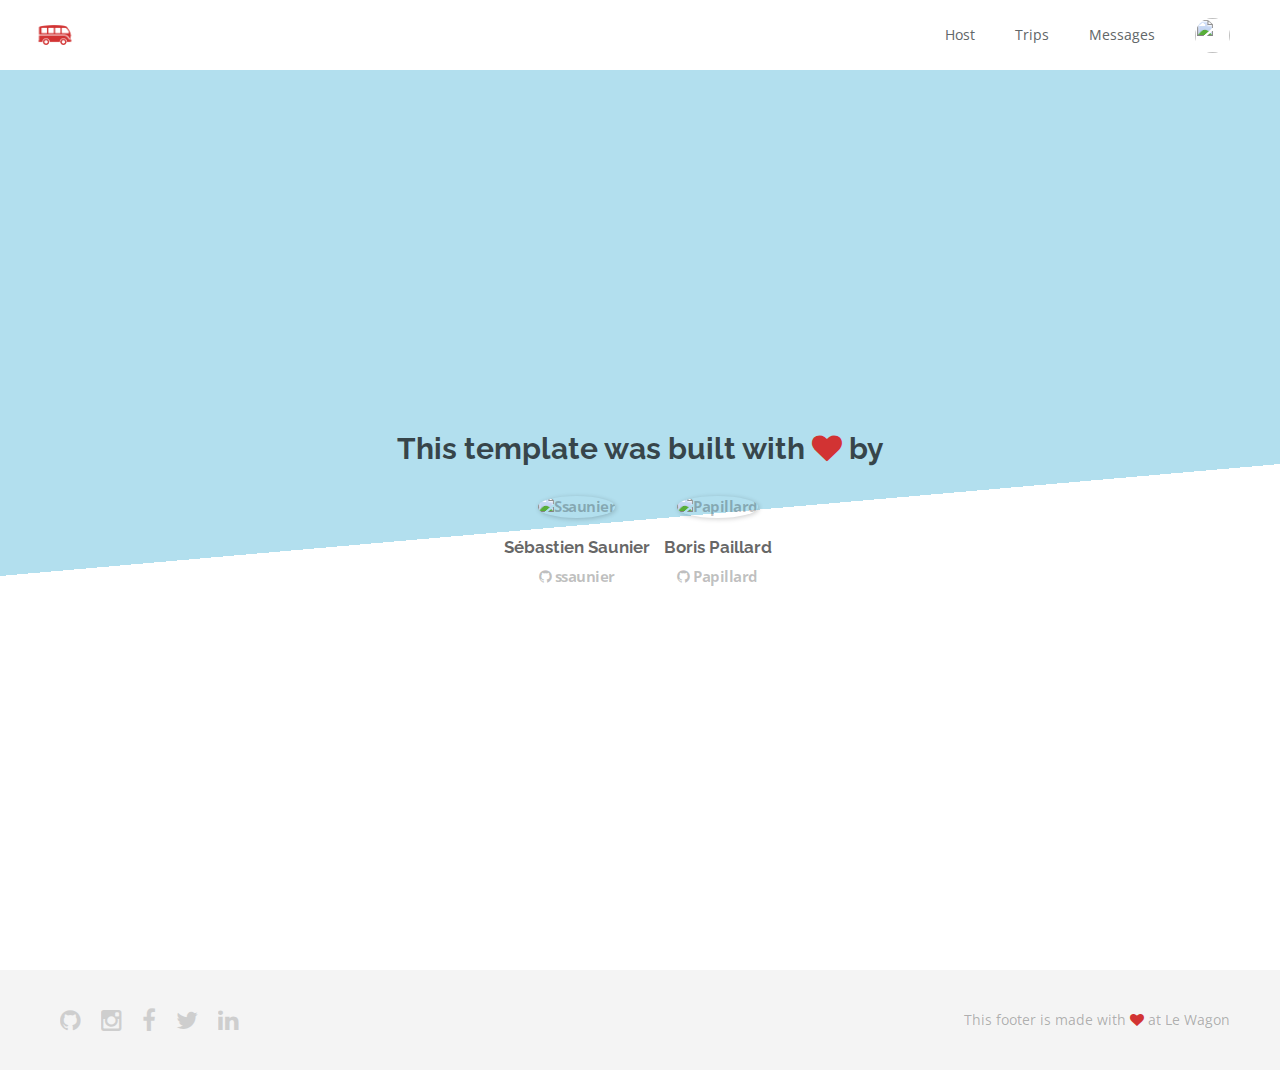
==== commit 6e0329fc: "Automated commit at 2018-07-30 14:56:44 UTC by middleman-deploy 2.0.0-alpha" ====
--- a/about.html
+++ b/about.html
@@ -7,7 +7,7 @@
           content="width=device-width, initial-scale=1, shrink-to-fit=no">
     <!-- Use the title from a page's frontmatter if it has one -->
     <title>Fallait bien un titre</title>
-    <link href="stylesheets/application-eb7e2d29.css" rel="stylesheet" />
+    <link href="stylesheets/application-53385fc4.css" rel="stylesheet" />
     <script src="javascripts/application-93de88c9.js"></script>
     <link href="images/favicon-f15af148.png" rel="icon" type="image/png" />
   </head>
--- a/stylesheets/application-53385fc4.css
+++ b/stylesheets/application-53385fc4.css
@@ -0,0 +1,8 @@
+@import url("https://fonts.googleapis.com/css?family=Open+Sans:400,300,700|Raleway:400,100,300,700,500");/*!
+ * Bootstrap v3.3.7 (http://getbootstrap.com)
+ * Copyright 2011-2016 Twitter, Inc.
+ * Licensed under MIT (https://github.com/twbs/bootstrap/blob/master/LICENSE)
+ *//*! normalize.css v3.0.3 | MIT License | github.com/necolas/normalize.css */html{font-family:sans-serif;-ms-text-size-adjust:100%;-webkit-text-size-adjust:100%}body{margin:0}article,aside,details,figcaption,figure,footer,header,hgroup,main,menu,nav,section,summary{display:block}audio,canvas,progress,video{display:inline-block;vertical-align:baseline}audio:not([controls]){display:none;height:0}[hidden],template{display:none}a{background-color:transparent}a:active,a:hover{outline:0}abbr[title]{border-bottom:1px dotted}b,strong{font-weight:bold}dfn{font-style:italic}h1{font-size:2em;margin:0.67em 0}mark{background:#ff0;color:#000}small{font-size:80%}sub,sup{font-size:75%;line-height:0;position:relative;vertical-align:baseline}sup{top:-0.5em}sub{bottom:-0.25em}img{border:0}svg:not(:root){overflow:hidden}figure{margin:1em 40px}hr{-webkit-box-sizing:content-box;box-sizing:content-box;height:0}pre{overflow:auto}code,kbd,pre,samp{font-family:monospace, monospace;font-size:1em}button,input,optgroup,select,textarea{color:inherit;font:inherit;margin:0}button{overflow:visible}button,select{text-transform:none}button,html input[type="button"],input[type="reset"],input[type="submit"]{-webkit-appearance:button;cursor:pointer}button[disabled],html input[disabled]{cursor:default}button::-moz-focus-inner,input::-moz-focus-inner{border:0;padding:0}input{line-height:normal}input[type="checkbox"],input[type="radio"]{-webkit-box-sizing:border-box;box-sizing:border-box;padding:0}input[type="number"]::-webkit-inner-spin-button,input[type="number"]::-webkit-outer-spin-button{height:auto}input[type="search"]{-webkit-appearance:textfield;-webkit-box-sizing:content-box;box-sizing:content-box}input[type="search"]::-webkit-search-cancel-button,input[type="search"]::-webkit-search-decoration{-webkit-appearance:none}fieldset{border:1px solid #c0c0c0;margin:0 2px;padding:0.35em 0.625em 0.75em}legend{border:0;padding:0}textarea{overflow:auto}optgroup{font-weight:bold}table{border-collapse:collapse;border-spacing:0}td,th{padding:0}/*! Source: https://github.com/h5bp/html5-boilerplate/blob/master/src/css/main.css */@media print{*,*:before,*:after{background:transparent !important;color:#000 !important;-webkit-box-shadow:none !important;box-shadow:none !important;text-shadow:none !important}a,a:visited{text-decoration:underline}a[href]:after{content:" (" attr(href) ")"}abbr[title]:after{content:" (" attr(title) ")"}a[href^="#"]:after,a[href^="javascript:"]:after{content:""}pre,blockquote{border:1px solid #999;page-break-inside:avoid}thead{display:table-header-group}tr,img{page-break-inside:avoid}img{max-width:100% !important}p,h2,h3{orphans:3;widows:3}h2,h3{page-break-after:avoid}.navbar{display:none}.btn>.caret,.dropup>.btn>.caret{border-top-color:#000 !important}.label{border:1px solid #000}.table{border-collapse:collapse !important}.table td,.table th{background-color:#fff !important}.table-bordered th,.table-bordered td{border:1px solid #ddd !important}}@font-face{font-family:'Glyphicons Halflings';src:url("../assets/bootstrap/glyphicons-halflings-regular-86b6f62b.eot");src:url("../assets/bootstrap/glyphicons-halflings-regular-86b6f62b.eot?#iefix") format("embedded-opentype"),url("../assets/bootstrap/glyphicons-halflings-regular-ca35b697.woff2") format("woff2"),url("../assets/bootstrap/glyphicons-halflings-regular-278e49a8.woff") format("woff"),url("../assets/bootstrap/glyphicons-halflings-regular-44bc1850.ttf") format("truetype"),url("../assets/bootstrap/glyphicons-halflings-regular-de51a849.svg#glyphicons_halflingsregular") format("svg")}.glyphicon{position:relative;top:1px;display:inline-block;font-family:'Glyphicons Halflings';font-style:normal;font-weight:normal;line-height:1;-webkit-font-smoothing:antialiased;-moz-osx-font-smoothing:grayscale}.glyphicon-asterisk:before{content:"\002a"}.glyphicon-plus:before{content:"\002b"}.glyphicon-euro:before,.glyphicon-eur:before{content:"\20ac"}.glyphicon-minus:before{content:"\2212"}.glyphicon-cloud:before{content:"\2601"}.glyphicon-envelope:before{content:"\2709"}.glyphicon-pencil:before{content:"\270f"}.glyphicon-glass:before{content:"\e001"}.glyphicon-music:before{content:"\e002"}.glyphicon-search:before{content:"\e003"}.glyphicon-heart:before{content:"\e005"}.glyphicon-star:before{content:"\e006"}.glyphicon-star-empty:before{content:"\e007"}.glyphicon-user:before{content:"\e008"}.glyphicon-film:before{content:"\e009"}.glyphicon-th-large:before{content:"\e010"}.glyphicon-th:before{content:"\e011"}.glyphicon-th-list:before{content:"\e012"}.glyphicon-ok:before{content:"\e013"}.glyphicon-remove:before{content:"\e014"}.glyphicon-zoom-in:before{content:"\e015"}.glyphicon-zoom-out:before{content:"\e016"}.glyphicon-off:before{content:"\e017"}.glyphicon-signal:before{content:"\e018"}.glyphicon-cog:before{content:"\e019"}.glyphicon-trash:before{content:"\e020"}.glyphicon-home:before{content:"\e021"}.glyphicon-file:before{content:"\e022"}.glyphicon-time:before{content:"\e023"}.glyphicon-road:before{content:"\e024"}.glyphicon-download-alt:before{content:"\e025"}.glyphicon-download:before{content:"\e026"}.glyphicon-upload:before{content:"\e027"}.glyphicon-inbox:before{content:"\e028"}.glyphicon-play-circle:before{content:"\e029"}.glyphicon-repeat:before{content:"\e030"}.glyphicon-refresh:before{content:"\e031"}.glyphicon-list-alt:before{content:"\e032"}.glyphicon-lock:before{content:"\e033"}.glyphicon-flag:before{content:"\e034"}.glyphicon-headphones:before{content:"\e035"}.glyphicon-volume-off:before{content:"\e036"}.glyphicon-volume-down:before{content:"\e037"}.glyphicon-volume-up:before{content:"\e038"}.glyphicon-qrcode:before{content:"\e039"}.glyphicon-barcode:before{content:"\e040"}.glyphicon-tag:before{content:"\e041"}.glyphicon-tags:before{content:"\e042"}.glyphicon-book:before{content:"\e043"}.glyphicon-bookmark:before{content:"\e044"}.glyphicon-print:before{content:"\e045"}.glyphicon-camera:before{content:"\e046"}.glyphicon-font:before{content:"\e047"}.glyphicon-bold:before{content:"\e048"}.glyphicon-italic:before{content:"\e049"}.glyphicon-text-height:before{content:"\e050"}.glyphicon-text-width:before{content:"\e051"}.glyphicon-align-left:before{content:"\e052"}.glyphicon-align-center:before{content:"\e053"}.glyphicon-align-right:before{content:"\e054"}.glyphicon-align-justify:before{content:"\e055"}.glyphicon-list:before{content:"\e056"}.glyphicon-indent-left:before{content:"\e057"}.glyphicon-indent-right:before{content:"\e058"}.glyphicon-facetime-video:before{content:"\e059"}.glyphicon-picture:before{content:"\e060"}.glyphicon-map-marker:before{content:"\e062"}.glyphicon-adjust:before{content:"\e063"}.glyphicon-tint:before{content:"\e064"}.glyphicon-edit:before{content:"\e065"}.glyphicon-share:before{content:"\e066"}.glyphicon-check:before{content:"\e067"}.glyphicon-move:before{content:"\e068"}.glyphicon-step-backward:before{content:"\e069"}.glyphicon-fast-backward:before{content:"\e070"}.glyphicon-backward:before{content:"\e071"}.glyphicon-play:before{content:"\e072"}.glyphicon-pause:before{content:"\e073"}.glyphicon-stop:before{content:"\e074"}.glyphicon-forward:before{content:"\e075"}.glyphicon-fast-forward:before{content:"\e076"}.glyphicon-step-forward:before{content:"\e077"}.glyphicon-eject:before{content:"\e078"}.glyphicon-chevron-left:before{content:"\e079"}.glyphicon-chevron-right:before{content:"\e080"}.glyphicon-plus-sign:before{content:"\e081"}.glyphicon-minus-sign:before{content:"\e082"}.glyphicon-remove-sign:before{content:"\e083"}.glyphicon-ok-sign:before{content:"\e084"}.glyphicon-question-sign:before{content:"\e085"}.glyphicon-info-sign:before{content:"\e086"}.glyphicon-screenshot:before{content:"\e087"}.glyphicon-remove-circle:before{content:"\e088"}.glyphicon-ok-circle:before{content:"\e089"}.glyphicon-ban-circle:before{content:"\e090"}.glyphicon-arrow-left:before{content:"\e091"}.glyphicon-arrow-right:before{content:"\e092"}.glyphicon-arrow-up:before{content:"\e093"}.glyphicon-arrow-down:before{content:"\e094"}.glyphicon-share-alt:before{content:"\e095"}.glyphicon-resize-full:before{content:"\e096"}.glyphicon-resize-small:before{content:"\e097"}.glyphicon-exclamation-sign:before{content:"\e101"}.glyphicon-gift:before{content:"\e102"}.glyphicon-leaf:before{content:"\e103"}.glyphicon-fire:before{content:"\e104"}.glyphicon-eye-open:before{content:"\e105"}.glyphicon-eye-close:before{content:"\e106"}.glyphicon-warning-sign:before{content:"\e107"}.glyphicon-plane:before{content:"\e108"}.glyphicon-calendar:before{content:"\e109"}.glyphicon-random:before{content:"\e110"}.glyphicon-comment:before{content:"\e111"}.glyphicon-magnet:before{content:"\e112"}.glyphicon-chevron-up:before{content:"\e113"}.glyphicon-chevron-down:before{content:"\e114"}.glyphicon-retweet:before{content:"\e115"}.glyphicon-shopping-cart:before{content:"\e116"}.glyphicon-folder-close:before{content:"\e117"}.glyphicon-folder-open:before{content:"\e118"}.glyphicon-resize-vertical:before{content:"\e119"}.glyphicon-resize-horizontal:before{content:"\e120"}.glyphicon-hdd:before{content:"\e121"}.glyphicon-bullhorn:before{content:"\e122"}.glyphicon-bell:before{content:"\e123"}.glyphicon-certificate:before{content:"\e124"}.glyphicon-thumbs-up:before{content:"\e125"}.glyphicon-thumbs-down:before{content:"\e126"}.glyphicon-hand-right:before{content:"\e127"}.glyphicon-hand-left:before{content:"\e128"}.glyphicon-hand-up:before{content:"\e129"}.glyphicon-hand-down:before{content:"\e130"}.glyphicon-circle-arrow-right:before{content:"\e131"}.glyphicon-circle-arrow-left:before{content:"\e132"}.glyphicon-circle-arrow-up:before{content:"\e133"}.glyphicon-circle-arrow-down:before{content:"\e134"}.glyphicon-globe:before{content:"\e135"}.glyphicon-wrench:before{content:"\e136"}.glyphicon-tasks:before{content:"\e137"}.glyphicon-filter:before{content:"\e138"}.glyphicon-briefcase:before{content:"\e139"}.glyphicon-fullscreen:before{content:"\e140"}.glyphicon-dashboard:before{content:"\e141"}.glyphicon-paperclip:before{content:"\e142"}.glyphicon-heart-empty:before{content:"\e143"}.glyphicon-link:before{content:"\e144"}.glyphicon-phone:before{content:"\e145"}.glyphicon-pushpin:before{content:"\e146"}.glyphicon-usd:before{content:"\e148"}.glyphicon-gbp:before{content:"\e149"}.glyphicon-sort:before{content:"\e150"}.glyphicon-sort-by-alphabet:before{content:"\e151"}.glyphicon-sort-by-alphabet-alt:before{content:"\e152"}.glyphicon-sort-by-order:before{content:"\e153"}.glyphicon-sort-by-order-alt:before{content:"\e154"}.glyphicon-sort-by-attributes:before{content:"\e155"}.glyphicon-sort-by-attributes-alt:before{content:"\e156"}.glyphicon-unchecked:before{content:"\e157"}.glyphicon-expand:before{content:"\e158"}.glyphicon-collapse-down:before{content:"\e159"}.glyphicon-collapse-up:before{content:"\e160"}.glyphicon-log-in:before{content:"\e161"}.glyphicon-flash:before{content:"\e162"}.glyphicon-log-out:before{content:"\e163"}.glyphicon-new-window:before{content:"\e164"}.glyphicon-record:before{content:"\e165"}.glyphicon-save:before{content:"\e166"}.glyphicon-open:before{content:"\e167"}.glyphicon-saved:before{content:"\e168"}.glyphicon-import:before{content:"\e169"}.glyphicon-export:before{content:"\e170"}.glyphicon-send:before{content:"\e171"}.glyphicon-floppy-disk:before{content:"\e172"}.glyphicon-floppy-saved:before{content:"\e173"}.glyphicon-floppy-remove:before{content:"\e174"}.glyphicon-floppy-save:before{content:"\e175"}.glyphicon-floppy-open:before{content:"\e176"}.glyphicon-credit-card:before{content:"\e177"}.glyphicon-transfer:before{content:"\e178"}.glyphicon-cutlery:before{content:"\e179"}.glyphicon-header:before{content:"\e180"}.glyphicon-compressed:before{content:"\e181"}.glyphicon-earphone:before{content:"\e182"}.glyphicon-phone-alt:before{content:"\e183"}.glyphicon-tower:before{content:"\e184"}.glyphicon-stats:before{content:"\e185"}.glyphicon-sd-video:before{content:"\e186"}.glyphicon-hd-video:before{content:"\e187"}.glyphicon-subtitles:before{content:"\e188"}.glyphicon-sound-stereo:before{content:"\e189"}.glyphicon-sound-dolby:before{content:"\e190"}.glyphicon-sound-5-1:before{content:"\e191"}.glyphicon-sound-6-1:before{content:"\e192"}.glyphicon-sound-7-1:before{content:"\e193"}.glyphicon-copyright-mark:before{content:"\e194"}.glyphicon-registration-mark:before{content:"\e195"}.glyphicon-cloud-download:before{content:"\e197"}.glyphicon-cloud-upload:before{content:"\e198"}.glyphicon-tree-conifer:before{content:"\e199"}.glyphicon-tree-deciduous:before{content:"\e200"}.glyphicon-cd:before{content:"\e201"}.glyphicon-save-file:before{content:"\e202"}.glyphicon-open-file:before{content:"\e203"}.glyphicon-level-up:before{content:"\e204"}.glyphicon-copy:before{content:"\e205"}.glyphicon-paste:before{content:"\e206"}.glyphicon-alert:before{content:"\e209"}.glyphicon-equalizer:before{content:"\e210"}.glyphicon-king:before{content:"\e211"}.glyphicon-queen:before{content:"\e212"}.glyphicon-pawn:before{content:"\e213"}.glyphicon-bishop:before{content:"\e214"}.glyphicon-knight:before{content:"\e215"}.glyphicon-baby-formula:before{content:"\e216"}.glyphicon-tent:before{content:"\26fa"}.glyphicon-blackboard:before{content:"\e218"}.glyphicon-bed:before{content:"\e219"}.glyphicon-apple:before{content:"\f8ff"}.glyphicon-erase:before{content:"\e221"}.glyphicon-hourglass:before{content:"\231b"}.glyphicon-lamp:before{content:"\e223"}.glyphicon-duplicate:before{content:"\e224"}.glyphicon-piggy-bank:before{content:"\e225"}.glyphicon-scissors:before{content:"\e226"}.glyphicon-bitcoin:before{content:"\e227"}.glyphicon-btc:before{content:"\e227"}.glyphicon-xbt:before{content:"\e227"}.glyphicon-yen:before{content:"\00a5"}.glyphicon-jpy:before{content:"\00a5"}.glyphicon-ruble:before{content:"\20bd"}.glyphicon-rub:before{content:"\20bd"}.glyphicon-scale:before{content:"\e230"}.glyphicon-ice-lolly:before{content:"\e231"}.glyphicon-ice-lolly-tasted:before{content:"\e232"}.glyphicon-education:before{content:"\e233"}.glyphicon-option-horizontal:before{content:"\e234"}.glyphicon-option-vertical:before{content:"\e235"}.glyphicon-menu-hamburger:before{content:"\e236"}.glyphicon-modal-window:before{content:"\e237"}.glyphicon-oil:before{content:"\e238"}.glyphicon-grain:before{content:"\e239"}.glyphicon-sunglasses:before{content:"\e240"}.glyphicon-text-size:before{content:"\e241"}.glyphicon-text-color:before{content:"\e242"}.glyphicon-text-background:before{content:"\e243"}.glyphicon-object-align-top:before{content:"\e244"}.glyphicon-object-align-bottom:before{content:"\e245"}.glyphicon-object-align-horizontal:before{content:"\e246"}.glyphicon-object-align-left:before{content:"\e247"}.glyphicon-object-align-vertical:before{content:"\e248"}.glyphicon-object-align-right:before{content:"\e249"}.glyphicon-triangle-right:before{content:"\e250"}.glyphicon-triangle-left:before{content:"\e251"}.glyphicon-triangle-bottom:before{content:"\e252"}.glyphicon-triangle-top:before{content:"\e253"}.glyphicon-console:before{content:"\e254"}.glyphicon-superscript:before{content:"\e255"}.glyphicon-subscript:before{content:"\e256"}.glyphicon-menu-left:before{content:"\e257"}.glyphicon-menu-right:before{content:"\e258"}.glyphicon-menu-down:before{content:"\e259"}.glyphicon-menu-up:before{content:"\e260"}*{-webkit-box-sizing:border-box;box-sizing:border-box}*:before,*:after{-webkit-box-sizing:border-box;box-sizing:border-box}html{font-size:10px;-webkit-tap-highlight-color:transparent}body{font-family:"Open Sans", "Helvetica", "sans-serif";font-size:14px;line-height:1.42857143;color:#d65f5f;background-color:#F4F4F4}input,button,select,textarea{font-family:inherit;font-size:inherit;line-height:inherit}a{color:#469AE0;text-decoration:none}a:hover,a:focus{color:#1f74ba;text-decoration:underline}a:focus{outline:5px auto -webkit-focus-ring-color;outline-offset:-2px}figure{margin:0}img{vertical-align:middle}.img-responsive{display:block;max-width:100%;height:auto}.img-rounded{border-radius:2px}.img-thumbnail{padding:4px;line-height:1.42857143;background-color:#F4F4F4;border:1px solid #ddd;border-radius:2px;-webkit-transition:all 0.2s ease-in-out;transition:all 0.2s ease-in-out;display:inline-block;max-width:100%;height:auto}.img-circle{border-radius:50%}hr{margin-top:20px;margin-bottom:20px;border:0;border-top:1px solid white}.sr-only{position:absolute;width:1px;height:1px;margin:-1px;padding:0;overflow:hidden;clip:rect(0, 0, 0, 0);border:0}.sr-only-focusable:active,.sr-only-focusable:focus{position:static;width:auto;height:auto;margin:0;overflow:visible;clip:auto}[role="button"]{cursor:pointer}h1,h2,h3,h4,h5,h6,.h1,.h2,.h3,.h4,.h5,.h6{font-family:"Raleway", "Helvetica", "sans-serif";font-weight:500;line-height:1.1;color:inherit}h1 small,h1 .small,h2 small,h2 .small,h3 small,h3 .small,h4 small,h4 .small,h5 small,h5 .small,h6 small,h6 .small,.h1 small,.h1 .small,.h2 small,.h2 .small,.h3 small,.h3 .small,.h4 small,.h4 .small,.h5 small,.h5 .small,.h6 small,.h6 .small{font-weight:normal;line-height:1;color:#f2cbcb}h1,.h1,h2,.h2,h3,.h3{margin-top:20px;margin-bottom:10px}h1 small,h1 .small,.h1 small,.h1 .small,h2 small,h2 .small,.h2 small,.h2 .small,h3 small,h3 .small,.h3 small,.h3 .small{font-size:65%}h4,.h4,h5,.h5,h6,.h6{margin-top:10px;margin-bottom:10px}h4 small,h4 .small,.h4 small,.h4 .small,h5 small,h5 .small,.h5 small,.h5 .small,h6 small,h6 .small,.h6 small,.h6 .small{font-size:75%}h1,.h1{font-size:36px}h2,.h2{font-size:30px}h3,.h3{font-size:24px}h4,.h4{font-size:18px}h5,.h5{font-size:14px}h6,.h6{font-size:12px}p{margin:0 0 10px}.lead{margin-bottom:20px;font-size:16px;font-weight:300;line-height:1.4}@media (min-width: 768px){.lead{font-size:21px}}small,.small{font-size:85%}mark,.mark{background-color:#fcf8e3;padding:.2em}.text-left{text-align:left}.text-right{text-align:right}.text-center{text-align:center}.text-justify{text-align:justify}.text-nowrap{white-space:nowrap}.text-lowercase{text-transform:lowercase}.text-uppercase,.initialism{text-transform:uppercase}.text-capitalize{text-transform:capitalize}.text-muted{color:#f2cbcb}.text-primary{color:#469AE0}a.text-primary:hover,a.text-primary:focus{color:#2381d0}.text-success{color:#3c763d}a.text-success:hover,a.text-success:focus{color:#2b542c}.text-info{color:#31708f}a.text-info:hover,a.text-info:focus{color:#245269}.text-warning{color:#8a6d3b}a.text-warning:hover,a.text-warning:focus{color:#66512c}.text-danger{color:#a94442}a.text-danger:hover,a.text-danger:focus{color:#843534}.bg-primary{color:#fff}.bg-primary{background-color:#469AE0}a.bg-primary:hover,a.bg-primary:focus{background-color:#2381d0}.bg-success{background-color:#dff0d8}a.bg-success:hover,a.bg-success:focus{background-color:#c1e2b3}.bg-info{background-color:#d9edf7}a.bg-info:hover,a.bg-info:focus{background-color:#afd9ee}.bg-warning{background-color:#fcf8e3}a.bg-warning:hover,a.bg-warning:focus{background-color:#f7ecb5}.bg-danger{background-color:#f2dede}a.bg-danger:hover,a.bg-danger:focus{background-color:#e4b9b9}.page-header{padding-bottom:9px;margin:40px 0 20px;border-bottom:1px solid white}ul,ol{margin-top:0;margin-bottom:10px}ul ul,ul ol,ol ul,ol ol{margin-bottom:0}.list-unstyled{padding-left:0;list-style:none}.list-inline{padding-left:0;list-style:none;margin-left:-5px}.list-inline>li{display:inline-block;padding-left:5px;padding-right:5px}dl{margin-top:0;margin-bottom:20px}dt,dd{line-height:1.42857143}dt{font-weight:bold}dd{margin-left:0}.dl-horizontal dd:before,.dl-horizontal dd:after{content:" ";display:table}.dl-horizontal dd:after{clear:both}@media (min-width: 768px){.dl-horizontal dt{float:left;width:160px;clear:left;text-align:right;overflow:hidden;text-overflow:ellipsis;white-space:nowrap}.dl-horizontal dd{margin-left:180px}}abbr[title],abbr[data-original-title]{cursor:help;border-bottom:1px dotted #f2cbcb}.initialism{font-size:90%}blockquote{padding:10px 20px;margin:0 0 20px;font-size:17.5px;border-left:5px solid white}blockquote p:last-child,blockquote ul:last-child,blockquote ol:last-child{margin-bottom:0}blockquote footer,blockquote small,blockquote .small{display:block;font-size:80%;line-height:1.42857143;color:#f2cbcb}blockquote footer:before,blockquote small:before,blockquote .small:before{content:'\2014 \00A0'}.blockquote-reverse,blockquote.pull-right{padding-right:15px;padding-left:0;border-right:5px solid white;border-left:0;text-align:right}.blockquote-reverse footer:before,.blockquote-reverse small:before,.blockquote-reverse .small:before,blockquote.pull-right footer:before,blockquote.pull-right small:before,blockquote.pull-right .small:before{content:''}.blockquote-reverse footer:after,.blockquote-reverse small:after,.blockquote-reverse .small:after,blockquote.pull-right footer:after,blockquote.pull-right small:after,blockquote.pull-right .small:after{content:'\00A0 \2014'}address{margin-bottom:20px;font-style:normal;line-height:1.42857143}code,kbd,pre,samp{font-family:Menlo, Monaco, Consolas, "Courier New", monospace}code{padding:2px 4px;font-size:90%;color:#c7254e;background-color:#f9f2f4;border-radius:2px}kbd{padding:2px 4px;font-size:90%;color:#fff;background-color:#333;border-radius:2px;-webkit-box-shadow:inset 0 -1px 0 rgba(0,0,0,0.25);box-shadow:inset 0 -1px 0 rgba(0,0,0,0.25)}kbd kbd{padding:0;font-size:100%;font-weight:bold;-webkit-box-shadow:none;box-shadow:none}pre{display:block;padding:9.5px;margin:0 0 10px;font-size:13px;line-height:1.42857143;word-break:break-all;word-wrap:break-word;color:#d65f5f;background-color:#f5f5f5;border:1px solid #ccc;border-radius:2px}pre code{padding:0;font-size:inherit;color:inherit;white-space:pre-wrap;background-color:transparent;border-radius:0}.pre-scrollable{max-height:340px;overflow-y:scroll}.container{margin-right:auto;margin-left:auto;padding-left:15px;padding-right:15px}.container:before,.container:after{content:" ";display:table}.container:after{clear:both}@media (min-width: 768px){.container{width:750px}}@media (min-width: 992px){.container{width:970px}}@media (min-width: 1200px){.container{width:1170px}}.container-fluid{margin-right:auto;margin-left:auto;padding-left:15px;padding-right:15px}.container-fluid:before,.container-fluid:after{content:" ";display:table}.container-fluid:after{clear:both}.row{margin-left:-15px;margin-right:-15px}.row:before,.row:after{content:" ";display:table}.row:after{clear:both}.col-xs-1,.col-sm-1,.col-md-1,.col-lg-1,.col-xs-2,.col-sm-2,.col-md-2,.col-lg-2,.col-xs-3,.col-sm-3,.col-md-3,.col-lg-3,.col-xs-4,.col-sm-4,.col-md-4,.col-lg-4,.col-xs-5,.col-sm-5,.col-md-5,.col-lg-5,.col-xs-6,.col-sm-6,.col-md-6,.col-lg-6,.col-xs-7,.col-sm-7,.col-md-7,.col-lg-7,.col-xs-8,.col-sm-8,.col-md-8,.col-lg-8,.col-xs-9,.col-sm-9,.col-md-9,.col-lg-9,.col-xs-10,.col-sm-10,.col-md-10,.col-lg-10,.col-xs-11,.col-sm-11,.col-md-11,.col-lg-11,.col-xs-12,.col-sm-12,.col-md-12,.col-lg-12{position:relative;min-height:1px;padding-left:15px;padding-right:15px}.col-xs-1,.col-xs-2,.col-xs-3,.col-xs-4,.col-xs-5,.col-xs-6,.col-xs-7,.col-xs-8,.col-xs-9,.col-xs-10,.col-xs-11,.col-xs-12{float:left}.col-xs-1{width:8.33333333%}.col-xs-2{width:16.66666667%}.col-xs-3{width:25%}.col-xs-4{width:33.33333333%}.col-xs-5{width:41.66666667%}.col-xs-6{width:50%}.col-xs-7{width:58.33333333%}.col-xs-8{width:66.66666667%}.col-xs-9{width:75%}.col-xs-10{width:83.33333333%}.col-xs-11{width:91.66666667%}.col-xs-12{width:100%}.col-xs-pull-0{right:auto}.col-xs-pull-1{right:8.33333333%}.col-xs-pull-2{right:16.66666667%}.col-xs-pull-3{right:25%}.col-xs-pull-4{right:33.33333333%}.col-xs-pull-5{right:41.66666667%}.col-xs-pull-6{right:50%}.col-xs-pull-7{right:58.33333333%}.col-xs-pull-8{right:66.66666667%}.col-xs-pull-9{right:75%}.col-xs-pull-10{right:83.33333333%}.col-xs-pull-11{right:91.66666667%}.col-xs-pull-12{right:100%}.col-xs-push-0{left:auto}.col-xs-push-1{left:8.33333333%}.col-xs-push-2{left:16.66666667%}.col-xs-push-3{left:25%}.col-xs-push-4{left:33.33333333%}.col-xs-push-5{left:41.66666667%}.col-xs-push-6{left:50%}.col-xs-push-7{left:58.33333333%}.col-xs-push-8{left:66.66666667%}.col-xs-push-9{left:75%}.col-xs-push-10{left:83.33333333%}.col-xs-push-11{left:91.66666667%}.col-xs-push-12{left:100%}.col-xs-offset-0{margin-left:0%}.col-xs-offset-1{margin-left:8.33333333%}.col-xs-offset-2{margin-left:16.66666667%}.col-xs-offset-3{margin-left:25%}.col-xs-offset-4{margin-left:33.33333333%}.col-xs-offset-5{margin-left:41.66666667%}.col-xs-offset-6{margin-left:50%}.col-xs-offset-7{margin-left:58.33333333%}.col-xs-offset-8{margin-left:66.66666667%}.col-xs-offset-9{margin-left:75%}.col-xs-offset-10{margin-left:83.33333333%}.col-xs-offset-11{margin-left:91.66666667%}.col-xs-offset-12{margin-left:100%}@media (min-width: 768px){.col-sm-1,.col-sm-2,.col-sm-3,.col-sm-4,.col-sm-5,.col-sm-6,.col-sm-7,.col-sm-8,.col-sm-9,.col-sm-10,.col-sm-11,.col-sm-12{float:left}.col-sm-1{width:8.33333333%}.col-sm-2{width:16.66666667%}.col-sm-3{width:25%}.col-sm-4{width:33.33333333%}.col-sm-5{width:41.66666667%}.col-sm-6{width:50%}.col-sm-7{width:58.33333333%}.col-sm-8{width:66.66666667%}.col-sm-9{width:75%}.col-sm-10{width:83.33333333%}.col-sm-11{width:91.66666667%}.col-sm-12{width:100%}.col-sm-pull-0{right:auto}.col-sm-pull-1{right:8.33333333%}.col-sm-pull-2{right:16.66666667%}.col-sm-pull-3{right:25%}.col-sm-pull-4{right:33.33333333%}.col-sm-pull-5{right:41.66666667%}.col-sm-pull-6{right:50%}.col-sm-pull-7{right:58.33333333%}.col-sm-pull-8{right:66.66666667%}.col-sm-pull-9{right:75%}.col-sm-pull-10{right:83.33333333%}.col-sm-pull-11{right:91.66666667%}.col-sm-pull-12{right:100%}.col-sm-push-0{left:auto}.col-sm-push-1{left:8.33333333%}.col-sm-push-2{left:16.66666667%}.col-sm-push-3{left:25%}.col-sm-push-4{left:33.33333333%}.col-sm-push-5{left:41.66666667%}.col-sm-push-6{left:50%}.col-sm-push-7{left:58.33333333%}.col-sm-push-8{left:66.66666667%}.col-sm-push-9{left:75%}.col-sm-push-10{left:83.33333333%}.col-sm-push-11{left:91.66666667%}.col-sm-push-12{left:100%}.col-sm-offset-0{margin-left:0%}.col-sm-offset-1{margin-left:8.33333333%}.col-sm-offset-2{margin-left:16.66666667%}.col-sm-offset-3{margin-left:25%}.col-sm-offset-4{margin-left:33.33333333%}.col-sm-offset-5{margin-left:41.66666667%}.col-sm-offset-6{margin-left:50%}.col-sm-offset-7{margin-left:58.33333333%}.col-sm-offset-8{margin-left:66.66666667%}.col-sm-offset-9{margin-left:75%}.col-sm-offset-10{margin-left:83.33333333%}.col-sm-offset-11{margin-left:91.66666667%}.col-sm-offset-12{margin-left:100%}}@media (min-width: 992px){.col-md-1,.col-md-2,.col-md-3,.col-md-4,.col-md-5,.col-md-6,.col-md-7,.col-md-8,.col-md-9,.col-md-10,.col-md-11,.col-md-12{float:left}.col-md-1{width:8.33333333%}.col-md-2{width:16.66666667%}.col-md-3{width:25%}.col-md-4{width:33.33333333%}.col-md-5{width:41.66666667%}.col-md-6{width:50%}.col-md-7{width:58.33333333%}.col-md-8{width:66.66666667%}.col-md-9{width:75%}.col-md-10{width:83.33333333%}.col-md-11{width:91.66666667%}.col-md-12{width:100%}.col-md-pull-0{right:auto}.col-md-pull-1{right:8.33333333%}.col-md-pull-2{right:16.66666667%}.col-md-pull-3{right:25%}.col-md-pull-4{right:33.33333333%}.col-md-pull-5{right:41.66666667%}.col-md-pull-6{right:50%}.col-md-pull-7{right:58.33333333%}.col-md-pull-8{right:66.66666667%}.col-md-pull-9{right:75%}.col-md-pull-10{right:83.33333333%}.col-md-pull-11{right:91.66666667%}.col-md-pull-12{right:100%}.col-md-push-0{left:auto}.col-md-push-1{left:8.33333333%}.col-md-push-2{left:16.66666667%}.col-md-push-3{left:25%}.col-md-push-4{left:33.33333333%}.col-md-push-5{left:41.66666667%}.col-md-push-6{left:50%}.col-md-push-7{left:58.33333333%}.col-md-push-8{left:66.66666667%}.col-md-push-9{left:75%}.col-md-push-10{left:83.33333333%}.col-md-push-11{left:91.66666667%}.col-md-push-12{left:100%}.col-md-offset-0{margin-left:0%}.col-md-offset-1{margin-left:8.33333333%}.col-md-offset-2{margin-left:16.66666667%}.col-md-offset-3{margin-left:25%}.col-md-offset-4{margin-left:33.33333333%}.col-md-offset-5{margin-left:41.66666667%}.col-md-offset-6{margin-left:50%}.col-md-offset-7{margin-left:58.33333333%}.col-md-offset-8{margin-left:66.66666667%}.col-md-offset-9{margin-left:75%}.col-md-offset-10{margin-left:83.33333333%}.col-md-offset-11{margin-left:91.66666667%}.col-md-offset-12{margin-left:100%}}@media (min-width: 1200px){.col-lg-1,.col-lg-2,.col-lg-3,.col-lg-4,.col-lg-5,.col-lg-6,.col-lg-7,.col-lg-8,.col-lg-9,.col-lg-10,.col-lg-11,.col-lg-12{float:left}.col-lg-1{width:8.33333333%}.col-lg-2{width:16.66666667%}.col-lg-3{width:25%}.col-lg-4{width:33.33333333%}.col-lg-5{width:41.66666667%}.col-lg-6{width:50%}.col-lg-7{width:58.33333333%}.col-lg-8{width:66.66666667%}.col-lg-9{width:75%}.col-lg-10{width:83.33333333%}.col-lg-11{width:91.66666667%}.col-lg-12{width:100%}.col-lg-pull-0{right:auto}.col-lg-pull-1{right:8.33333333%}.col-lg-pull-2{right:16.66666667%}.col-lg-pull-3{right:25%}.col-lg-pull-4{right:33.33333333%}.col-lg-pull-5{right:41.66666667%}.col-lg-pull-6{right:50%}.col-lg-pull-7{right:58.33333333%}.col-lg-pull-8{right:66.66666667%}.col-lg-pull-9{right:75%}.col-lg-pull-10{right:83.33333333%}.col-lg-pull-11{right:91.66666667%}.col-lg-pull-12{right:100%}.col-lg-push-0{left:auto}.col-lg-push-1{left:8.33333333%}.col-lg-push-2{left:16.66666667%}.col-lg-push-3{left:25%}.col-lg-push-4{left:33.33333333%}.col-lg-push-5{left:41.66666667%}.col-lg-push-6{left:50%}.col-lg-push-7{left:58.33333333%}.col-lg-push-8{left:66.66666667%}.col-lg-push-9{left:75%}.col-lg-push-10{left:83.33333333%}.col-lg-push-11{left:91.66666667%}.col-lg-push-12{left:100%}.col-lg-offset-0{margin-left:0%}.col-lg-offset-1{margin-left:8.33333333%}.col-lg-offset-2{margin-left:16.66666667%}.col-lg-offset-3{margin-left:25%}.col-lg-offset-4{margin-left:33.33333333%}.col-lg-offset-5{margin-left:41.66666667%}.col-lg-offset-6{margin-left:50%}.col-lg-offset-7{margin-left:58.33333333%}.col-lg-offset-8{margin-left:66.66666667%}.col-lg-offset-9{margin-left:75%}.col-lg-offset-10{margin-left:83.33333333%}.col-lg-offset-11{margin-left:91.66666667%}.col-lg-offset-12{margin-left:100%}}table{background-color:transparent}caption{padding-top:8px;padding-bottom:8px;color:#f2cbcb;text-align:left}th{text-align:left}.table{width:100%;max-width:100%;margin-bottom:20px}.table>thead>tr>th,.table>thead>tr>td,.table>tbody>tr>th,.table>tbody>tr>td,.table>tfoot>tr>th,.table>tfoot>tr>td{padding:8px;line-height:1.42857143;vertical-align:top;border-top:1px solid #ddd}.table>thead>tr>th{vertical-align:bottom;border-bottom:2px solid #ddd}.table>caption+thead>tr:first-child>th,.table>caption+thead>tr:first-child>td,.table>colgroup+thead>tr:first-child>th,.table>colgroup+thead>tr:first-child>td,.table>thead:first-child>tr:first-child>th,.table>thead:first-child>tr:first-child>td{border-top:0}.table>tbody+tbody{border-top:2px solid #ddd}.table .table{background-color:#F4F4F4}.table-condensed>thead>tr>th,.table-condensed>thead>tr>td,.table-condensed>tbody>tr>th,.table-condensed>tbody>tr>td,.table-condensed>tfoot>tr>th,.table-condensed>tfoot>tr>td{padding:5px}.table-bordered{border:1px solid #ddd}.table-bordered>thead>tr>th,.table-bordered>thead>tr>td,.table-bordered>tbody>tr>th,.table-bordered>tbody>tr>td,.table-bordered>tfoot>tr>th,.table-bordered>tfoot>tr>td{border:1px solid #ddd}.table-bordered>thead>tr>th,.table-bordered>thead>tr>td{border-bottom-width:2px}.table-striped>tbody>tr:nth-of-type(odd){background-color:#f9f9f9}.table-hover>tbody>tr:hover{background-color:#f5f5f5}table col[class*="col-"]{position:static;float:none;display:table-column}table td[class*="col-"],table th[class*="col-"]{position:static;float:none;display:table-cell}.table>thead>tr>td.active,.table>thead>tr>th.active,.table>thead>tr.active>td,.table>thead>tr.active>th,.table>tbody>tr>td.active,.table>tbody>tr>th.active,.table>tbody>tr.active>td,.table>tbody>tr.active>th,.table>tfoot>tr>td.active,.table>tfoot>tr>th.active,.table>tfoot>tr.active>td,.table>tfoot>tr.active>th{background-color:#f5f5f5}.table-hover>tbody>tr>td.active:hover,.table-hover>tbody>tr>th.active:hover,.table-hover>tbody>tr.active:hover>td,.table-hover>tbody>tr:hover>.active,.table-hover>tbody>tr.active:hover>th{background-color:#e8e8e8}.table>thead>tr>td.success,.table>thead>tr>th.success,.table>thead>tr.success>td,.table>thead>tr.success>th,.table>tbody>tr>td.success,.table>tbody>tr>th.success,.table>tbody>tr.success>td,.table>tbody>tr.success>th,.table>tfoot>tr>td.success,.table>tfoot>tr>th.success,.table>tfoot>tr.success>td,.table>tfoot>tr.success>th{background-color:#dff0d8}.table-hover>tbody>tr>td.success:hover,.table-hover>tbody>tr>th.success:hover,.table-hover>tbody>tr.success:hover>td,.table-hover>tbody>tr:hover>.success,.table-hover>tbody>tr.success:hover>th{background-color:#d0e9c6}.table>thead>tr>td.info,.table>thead>tr>th.info,.table>thead>tr.info>td,.table>thead>tr.info>th,.table>tbody>tr>td.info,.table>tbody>tr>th.info,.table>tbody>tr.info>td,.table>tbody>tr.info>th,.table>tfoot>tr>td.info,.table>tfoot>tr>th.info,.table>tfoot>tr.info>td,.table>tfoot>tr.info>th{background-color:#d9edf7}.table-hover>tbody>tr>td.info:hover,.table-hover>tbody>tr>th.info:hover,.table-hover>tbody>tr.info:hover>td,.table-hover>tbody>tr:hover>.info,.table-hover>tbody>tr.info:hover>th{background-color:#c4e3f3}.table>thead>tr>td.warning,.table>thead>tr>th.warning,.table>thead>tr.warning>td,.table>thead>tr.warning>th,.table>tbody>tr>td.warning,.table>tbody>tr>th.warning,.table>tbody>tr.warning>td,.table>tbody>tr.warning>th,.table>tfoot>tr>td.warning,.table>tfoot>tr>th.warning,.table>tfoot>tr.warning>td,.table>tfoot>tr.warning>th{background-color:#fcf8e3}.table-hover>tbody>tr>td.warning:hover,.table-hover>tbody>tr>th.warning:hover,.table-hover>tbody>tr.warning:hover>td,.table-hover>tbody>tr:hover>.warning,.table-hover>tbody>tr.warning:hover>th{background-color:#faf2cc}.table>thead>tr>td.danger,.table>thead>tr>th.danger,.table>thead>tr.danger>td,.table>thead>tr.danger>th,.table>tbody>tr>td.danger,.table>tbody>tr>th.danger,.table>tbody>tr.danger>td,.table>tbody>tr.danger>th,.table>tfoot>tr>td.danger,.table>tfoot>tr>th.danger,.table>tfoot>tr.danger>td,.table>tfoot>tr.danger>th{background-color:#f2dede}.table-hover>tbody>tr>td.danger:hover,.table-hover>tbody>tr>th.danger:hover,.table-hover>tbody>tr.danger:hover>td,.table-hover>tbody>tr:hover>.danger,.table-hover>tbody>tr.danger:hover>th{background-color:#ebcccc}.table-responsive{overflow-x:auto;min-height:0.01%}@media screen and (max-width: 767px){.table-responsive{width:100%;margin-bottom:15px;overflow-y:hidden;-ms-overflow-style:-ms-autohiding-scrollbar;border:1px solid #ddd}.table-responsive>.table{margin-bottom:0}.table-responsive>.table>thead>tr>th,.table-responsive>.table>thead>tr>td,.table-responsive>.table>tbody>tr>th,.table-responsive>.table>tbody>tr>td,.table-responsive>.table>tfoot>tr>th,.table-responsive>.table>tfoot>tr>td{white-space:nowrap}.table-responsive>.table-bordered{border:0}.table-responsive>.table-bordered>thead>tr>th:first-child,.table-responsive>.table-bordered>thead>tr>td:first-child,.table-responsive>.table-bordered>tbody>tr>th:first-child,.table-responsive>.table-bordered>tbody>tr>td:first-child,.table-responsive>.table-bordered>tfoot>tr>th:first-child,.table-responsive>.table-bordered>tfoot>tr>td:first-child{border-left:0}.table-responsive>.table-bordered>thead>tr>th:last-child,.table-responsive>.table-bordered>thead>tr>td:last-child,.table-responsive>.table-bordered>tbody>tr>th:last-child,.table-responsive>.table-bordered>tbody>tr>td:last-child,.table-responsive>.table-bordered>tfoot>tr>th:last-child,.table-responsive>.table-bordered>tfoot>tr>td:last-child{border-right:0}.table-responsive>.table-bordered>tbody>tr:last-child>th,.table-responsive>.table-bordered>tbody>tr:last-child>td,.table-responsive>.table-bordered>tfoot>tr:last-child>th,.table-responsive>.table-bordered>tfoot>tr:last-child>td{border-bottom:0}}fieldset{padding:0;margin:0;border:0;min-width:0}legend{display:block;width:100%;padding:0;margin-bottom:20px;font-size:21px;line-height:inherit;color:#d65f5f;border:0;border-bottom:1px solid #e5e5e5}label{display:inline-block;max-width:100%;margin-bottom:5px;font-weight:bold}input[type="search"]{-webkit-box-sizing:border-box;box-sizing:border-box}input[type="radio"],input[type="checkbox"]{margin:4px 0 0;margin-top:1px \9;line-height:normal}input[type="file"]{display:block}input[type="range"]{display:block;width:100%}select[multiple],select[size]{height:auto}input[type="file"]:focus,input[type="radio"]:focus,input[type="checkbox"]:focus{outline:5px auto -webkit-focus-ring-color;outline-offset:-2px}output{display:block;padding-top:7px;font-size:14px;line-height:1.42857143;color:#A52A2A}.form-control{display:block;width:100%;height:34px;padding:6px 12px;font-size:14px;line-height:1.42857143;color:#A52A2A;background-color:#fff;background-image:none;border:1px solid #ccc;border-radius:2px;-webkit-box-shadow:inset 0 1px 1px rgba(0,0,0,0.075);box-shadow:inset 0 1px 1px rgba(0,0,0,0.075);-webkit-transition:border-color ease-in-out 0.15s, box-shadow ease-in-out 0.15s;-webkit-transition:border-color ease-in-out 0.15s, -webkit-box-shadow ease-in-out 0.15s;transition:border-color ease-in-out 0.15s, -webkit-box-shadow ease-in-out 0.15s;transition:border-color ease-in-out 0.15s, box-shadow ease-in-out 0.15s;transition:border-color ease-in-out 0.15s, box-shadow ease-in-out 0.15s, -webkit-box-shadow ease-in-out 0.15s}.form-control:focus{border-color:#66afe9;outline:0;-webkit-box-shadow:inset 0 1px 1px rgba(0,0,0,0.075),0 0 8px rgba(102,175,233,0.6);box-shadow:inset 0 1px 1px rgba(0,0,0,0.075),0 0 8px rgba(102,175,233,0.6)}.form-control::-moz-placeholder{color:#999;opacity:1}.form-control:-ms-input-placeholder{color:#999}.form-control::-webkit-input-placeholder{color:#999}.form-control::-ms-expand{border:0;background-color:transparent}.form-control[disabled],.form-control[readonly],fieldset[disabled] .form-control{background-color:white;opacity:1}.form-control[disabled],fieldset[disabled] .form-control{cursor:not-allowed}textarea.form-control{height:auto}input[type="search"]{-webkit-appearance:none}@media screen and (-webkit-min-device-pixel-ratio: 0){input[type="date"].form-control,input[type="time"].form-control,input[type="datetime-local"].form-control,input[type="month"].form-control{line-height:34px}input[type="date"].input-sm,.input-group-sm>input[type="date"].form-control,.input-group-sm>input[type="date"].input-group-addon,.input-group-sm>.input-group-btn>input[type="date"].btn,.input-group-sm input[type="date"],input[type="time"].input-sm,.input-group-sm>input[type="time"].form-control,.input-group-sm>input[type="time"].input-group-addon,.input-group-sm>.input-group-btn>input[type="time"].btn,.input-group-sm input[type="time"],input[type="datetime-local"].input-sm,.input-group-sm>input[type="datetime-local"].form-control,.input-group-sm>input[type="datetime-local"].input-group-addon,.input-group-sm>.input-group-btn>input[type="datetime-local"].btn,.input-group-sm input[type="datetime-local"],input[type="month"].input-sm,.input-group-sm>input[type="month"].form-control,.input-group-sm>input[type="month"].input-group-addon,.input-group-sm>.input-group-btn>input[type="month"].btn,.input-group-sm input[type="month"]{line-height:30px}input[type="date"].input-lg,.input-group-lg>input[type="date"].form-control,.input-group-lg>input[type="date"].input-group-addon,.input-group-lg>.input-group-btn>input[type="date"].btn,.input-group-lg input[type="date"],input[type="time"].input-lg,.input-group-lg>input[type="time"].form-control,.input-group-lg>input[type="time"].input-group-addon,.input-group-lg>.input-group-btn>input[type="time"].btn,.input-group-lg input[type="time"],input[type="datetime-local"].input-lg,.input-group-lg>input[type="datetime-local"].form-control,.input-group-lg>input[type="datetime-local"].input-group-addon,.input-group-lg>.input-group-btn>input[type="datetime-local"].btn,.input-group-lg input[type="datetime-local"],input[type="month"].input-lg,.input-group-lg>input[type="month"].form-control,.input-group-lg>input[type="month"].input-group-addon,.input-group-lg>.input-group-btn>input[type="month"].btn,.input-group-lg input[type="month"]{line-height:46px}}.form-group{margin-bottom:15px}.radio,.checkbox{position:relative;display:block;margin-top:10px;margin-bottom:10px}.radio label,.checkbox label{min-height:20px;padding-left:20px;margin-bottom:0;font-weight:normal;cursor:pointer}.radio input[type="radio"],.radio-inline input[type="radio"],.checkbox input[type="checkbox"],.checkbox-inline input[type="checkbox"]{position:absolute;margin-left:-20px;margin-top:4px \9}.radio+.radio,.checkbox+.checkbox{margin-top:-5px}.radio-inline,.checkbox-inline{position:relative;display:inline-block;padding-left:20px;margin-bottom:0;vertical-align:middle;font-weight:normal;cursor:pointer}.radio-inline+.radio-inline,.checkbox-inline+.checkbox-inline{margin-top:0;margin-left:10px}input[type="radio"][disabled],input[type="radio"].disabled,fieldset[disabled] input[type="radio"],input[type="checkbox"][disabled],input[type="checkbox"].disabled,fieldset[disabled] input[type="checkbox"]{cursor:not-allowed}.radio-inline.disabled,fieldset[disabled] .radio-inline,.checkbox-inline.disabled,fieldset[disabled] .checkbox-inline{cursor:not-allowed}.radio.disabled label,fieldset[disabled] .radio label,.checkbox.disabled label,fieldset[disabled] .checkbox label{cursor:not-allowed}.form-control-static{padding-top:7px;padding-bottom:7px;margin-bottom:0;min-height:34px}.form-control-static.input-lg,.input-group-lg>.form-control-static.form-control,.input-group-lg>.form-control-static.input-group-addon,.input-group-lg>.input-group-btn>.form-control-static.btn,.form-control-static.input-sm,.input-group-sm>.form-control-static.form-control,.input-group-sm>.form-control-static.input-group-addon,.input-group-sm>.input-group-btn>.form-control-static.btn{padding-left:0;padding-right:0}.input-sm,.input-group-sm>.form-control,.input-group-sm>.input-group-addon,.input-group-sm>.input-group-btn>.btn{height:30px;padding:5px 10px;font-size:12px;line-height:1.5;border-radius:2px}select.input-sm,.input-group-sm>select.form-control,.input-group-sm>select.input-group-addon,.input-group-sm>.input-group-btn>select.btn{height:30px;line-height:30px}textarea.input-sm,.input-group-sm>textarea.form-control,.input-group-sm>textarea.input-group-addon,.input-group-sm>.input-group-btn>textarea.btn,select[multiple].input-sm,.input-group-sm>select[multiple].form-control,.input-group-sm>select[multiple].input-group-addon,.input-group-sm>.input-group-btn>select[multiple].btn{height:auto}.form-group-sm .form-control{height:30px;padding:5px 10px;font-size:12px;line-height:1.5;border-radius:2px}.form-group-sm select.form-control{height:30px;line-height:30px}.form-group-sm textarea.form-control,.form-group-sm select[multiple].form-control{height:auto}.form-group-sm .form-control-static{height:30px;min-height:32px;padding:6px 10px;font-size:12px;line-height:1.5}.input-lg,.input-group-lg>.form-control,.input-group-lg>.input-group-addon,.input-group-lg>.input-group-btn>.btn{height:46px;padding:10px 16px;font-size:18px;line-height:1.3333333;border-radius:2px}select.input-lg,.input-group-lg>select.form-control,.input-group-lg>select.input-group-addon,.input-group-lg>.input-group-btn>select.btn{height:46px;line-height:46px}textarea.input-lg,.input-group-lg>textarea.form-control,.input-group-lg>textarea.input-group-addon,.input-group-lg>.input-group-btn>textarea.btn,select[multiple].input-lg,.input-group-lg>select[multiple].form-control,.input-group-lg>select[multiple].input-group-addon,.input-group-lg>.input-group-btn>select[multiple].btn{height:auto}.form-group-lg .form-control{height:46px;padding:10px 16px;font-size:18px;line-height:1.3333333;border-radius:2px}.form-group-lg select.form-control{height:46px;line-height:46px}.form-group-lg textarea.form-control,.form-group-lg select[multiple].form-control{height:auto}.form-group-lg .form-control-static{height:46px;min-height:38px;padding:11px 16px;font-size:18px;line-height:1.3333333}.has-feedback{position:relative}.has-feedback .form-control{padding-right:42.5px}.form-control-feedback{position:absolute;top:0;right:0;z-index:2;display:block;width:34px;height:34px;line-height:34px;text-align:center;pointer-events:none}.input-lg+.form-control-feedback,.input-group-lg>.form-control+.form-control-feedback,.input-group-lg>.input-group-addon+.form-control-feedback,.input-group-lg>.input-group-btn>.btn+.form-control-feedback,.input-group-lg+.form-control-feedback,.form-group-lg .form-control+.form-control-feedback{width:46px;height:46px;line-height:46px}.input-sm+.form-control-feedback,.input-group-sm>.form-control+.form-control-feedback,.input-group-sm>.input-group-addon+.form-control-feedback,.input-group-sm>.input-group-btn>.btn+.form-control-feedback,.input-group-sm+.form-control-feedback,.form-group-sm .form-control+.form-control-feedback{width:30px;height:30px;line-height:30px}.has-success .help-block,.has-success .control-label,.has-success .radio,.has-success .checkbox,.has-success .radio-inline,.has-success .checkbox-inline,.has-success.radio label,.has-success.checkbox label,.has-success.radio-inline label,.has-success.checkbox-inline label{color:#3c763d}.has-success .form-control{border-color:#3c763d;-webkit-box-shadow:inset 0 1px 1px rgba(0,0,0,0.075);box-shadow:inset 0 1px 1px rgba(0,0,0,0.075)}.has-success .form-control:focus{border-color:#2b542c;-webkit-box-shadow:inset 0 1px 1px rgba(0,0,0,0.075),0 0 6px #67b168;box-shadow:inset 0 1px 1px rgba(0,0,0,0.075),0 0 6px #67b168}.has-success .input-group-addon{color:#3c763d;border-color:#3c763d;background-color:#dff0d8}.has-success .form-control-feedback{color:#3c763d}.has-warning .help-block,.has-warning .control-label,.has-warning .radio,.has-warning .checkbox,.has-warning .radio-inline,.has-warning .checkbox-inline,.has-warning.radio label,.has-warning.checkbox label,.has-warning.radio-inline label,.has-warning.checkbox-inline label{color:#8a6d3b}.has-warning .form-control{border-color:#8a6d3b;-webkit-box-shadow:inset 0 1px 1px rgba(0,0,0,0.075);box-shadow:inset 0 1px 1px rgba(0,0,0,0.075)}.has-warning .form-control:focus{border-color:#66512c;-webkit-box-shadow:inset 0 1px 1px rgba(0,0,0,0.075),0 0 6px #c0a16b;box-shadow:inset 0 1px 1px rgba(0,0,0,0.075),0 0 6px #c0a16b}.has-warning .input-group-addon{color:#8a6d3b;border-color:#8a6d3b;background-color:#fcf8e3}.has-warning .form-control-feedback{color:#8a6d3b}.has-error .help-block,.has-error .control-label,.has-error .radio,.has-error .checkbox,.has-error .radio-inline,.has-error .checkbox-inline,.has-error.radio label,.has-error.checkbox label,.has-error.radio-inline label,.has-error.checkbox-inline label{color:#a94442}.has-error .form-control{border-color:#a94442;-webkit-box-shadow:inset 0 1px 1px rgba(0,0,0,0.075);box-shadow:inset 0 1px 1px rgba(0,0,0,0.075)}.has-error .form-control:focus{border-color:#843534;-webkit-box-shadow:inset 0 1px 1px rgba(0,0,0,0.075),0 0 6px #ce8483;box-shadow:inset 0 1px 1px rgba(0,0,0,0.075),0 0 6px #ce8483}.has-error .input-group-addon{color:#a94442;border-color:#a94442;background-color:#f2dede}.has-error .form-control-feedback{color:#a94442}.has-feedback label ~ .form-control-feedback{top:25px}.has-feedback label.sr-only ~ .form-control-feedback{top:0}.help-block{display:block;margin-top:5px;margin-bottom:10px;color:#f0c4c4}@media (min-width: 768px){.form-inline .form-group{display:inline-block;margin-bottom:0;vertical-align:middle}.form-inline .form-control{display:inline-block;width:auto;vertical-align:middle}.form-inline .form-control-static{display:inline-block}.form-inline .input-group{display:inline-table;vertical-align:middle}.form-inline .input-group .input-group-addon,.form-inline .input-group .input-group-btn,.form-inline .input-group .form-control{width:auto}.form-inline .input-group>.form-control{width:100%}.form-inline .control-label{margin-bottom:0;vertical-align:middle}.form-inline .radio,.form-inline .checkbox{display:inline-block;margin-top:0;margin-bottom:0;vertical-align:middle}.form-inline .radio label,.form-inline .checkbox label{padding-left:0}.form-inline .radio input[type="radio"],.form-inline .checkbox input[type="checkbox"]{position:relative;margin-left:0}.form-inline .has-feedback .form-control-feedback{top:0}}.form-horizontal .radio,.form-horizontal .checkbox,.form-horizontal .radio-inline,.form-horizontal .checkbox-inline{margin-top:0;margin-bottom:0;padding-top:7px}.form-horizontal .radio,.form-horizontal .checkbox{min-height:27px}.form-horizontal .form-group{margin-left:-15px;margin-right:-15px}.form-horizontal .form-group:before,.form-horizontal .form-group:after{content:" ";display:table}.form-horizontal .form-group:after{clear:both}@media (min-width: 768px){.form-horizontal .control-label{text-align:right;margin-bottom:0;padding-top:7px}}.form-horizontal .has-feedback .form-control-feedback{right:15px}@media (min-width: 768px){.form-horizontal .form-group-lg .control-label{padding-top:11px;font-size:18px}}@media (min-width: 768px){.form-horizontal .form-group-sm .control-label{padding-top:6px;font-size:12px}}.btn{display:inline-block;margin-bottom:0;font-weight:normal;text-align:center;vertical-align:middle;-ms-touch-action:manipulation;touch-action:manipulation;cursor:pointer;background-image:none;border:1px solid transparent;white-space:nowrap;padding:6px 12px;font-size:14px;line-height:1.42857143;border-radius:2px;-webkit-user-select:none;-moz-user-select:none;-ms-user-select:none;user-select:none}.btn:focus,.btn.focus,.btn:active:focus,.btn:active.focus,.btn.active:focus,.btn.active.focus{outline:5px auto -webkit-focus-ring-color;outline-offset:-2px}.btn:hover,.btn:focus,.btn.focus{color:#333;text-decoration:none}.btn:active,.btn.active{outline:0;background-image:none;-webkit-box-shadow:inset 0 3px 5px rgba(0,0,0,0.125);box-shadow:inset 0 3px 5px rgba(0,0,0,0.125)}.btn.disabled,.btn[disabled],fieldset[disabled] .btn{cursor:not-allowed;opacity:0.65;filter:alpha(opacity=65);-webkit-box-shadow:none;box-shadow:none}a.btn.disabled,fieldset[disabled] a.btn{pointer-events:none}.btn-default{color:#333;background-color:#fff;border-color:#ccc}.btn-default:focus,.btn-default.focus{color:#333;background-color:#e6e6e6;border-color:#8c8c8c}.btn-default:hover{color:#333;background-color:#e6e6e6;border-color:#adadad}.btn-default:active,.btn-default.active,.open>.btn-default.dropdown-toggle{color:#333;background-color:#e6e6e6;border-color:#adadad}.btn-default:active:hover,.btn-default:active:focus,.btn-default:active.focus,.btn-default.active:hover,.btn-default.active:focus,.btn-default.active.focus,.open>.btn-default.dropdown-toggle:hover,.open>.btn-default.dropdown-toggle:focus,.open>.btn-default.dropdown-toggle.focus{color:#333;background-color:#d4d4d4;border-color:#8c8c8c}.btn-default:active,.btn-default.active,.open>.btn-default.dropdown-toggle{background-image:none}.btn-default.disabled:hover,.btn-default.disabled:focus,.btn-default.disabled.focus,.btn-default[disabled]:hover,.btn-default[disabled]:focus,.btn-default[disabled].focus,fieldset[disabled] .btn-default:hover,fieldset[disabled] .btn-default:focus,fieldset[disabled] .btn-default.focus{background-color:#fff;border-color:#ccc}.btn-default .badge{color:#fff;background-color:#333}.btn-primary{color:#fff;background-color:#469AE0;border-color:#308edc}.btn-primary:focus,.btn-primary.focus{color:#fff;background-color:#2381d0;border-color:#144b79}.btn-primary:hover{color:#fff;background-color:#2381d0;border-color:#1e6eb2}.btn-primary:active,.btn-primary.active,.open>.btn-primary.dropdown-toggle{color:#fff;background-color:#2381d0;border-color:#1e6eb2}.btn-primary:active:hover,.btn-primary:active:focus,.btn-primary:active.focus,.btn-primary.active:hover,.btn-primary.active:focus,.btn-primary.active.focus,.open>.btn-primary.dropdown-toggle:hover,.open>.btn-primary.dropdown-toggle:focus,.open>.btn-primary.dropdown-toggle.focus{color:#fff;background-color:#1e6eb2;border-color:#144b79}.btn-primary:active,.btn-primary.active,.open>.btn-primary.dropdown-toggle{background-image:none}.btn-primary.disabled:hover,.btn-primary.disabled:focus,.btn-primary.disabled.focus,.btn-primary[disabled]:hover,.btn-primary[disabled]:focus,.btn-primary[disabled].focus,fieldset[disabled] .btn-primary:hover,fieldset[disabled] .btn-primary:focus,fieldset[disabled] .btn-primary.focus{background-color:#469AE0;border-color:#308edc}.btn-primary .badge{color:#469AE0;background-color:#fff}.btn-success{color:#fff;background-color:#32B796;border-color:#2da386}.btn-success:focus,.btn-success.focus{color:#fff;background-color:#278f75;border-color:#113f34}.btn-success:hover{color:#fff;background-color:#278f75;border-color:#1f735e}.btn-success:active,.btn-success.active,.open>.btn-success.dropdown-toggle{color:#fff;background-color:#278f75;border-color:#1f735e}.btn-success:active:hover,.btn-success:active:focus,.btn-success:active.focus,.btn-success.active:hover,.btn-success.active:focus,.btn-success.active.focus,.open>.btn-success.dropdown-toggle:hover,.open>.btn-success.dropdown-toggle:focus,.open>.btn-success.dropdown-toggle.focus{color:#fff;background-color:#1f735e;border-color:#113f34}.btn-success:active,.btn-success.active,.open>.btn-success.dropdown-toggle{background-image:none}.btn-success.disabled:hover,.btn-success.disabled:focus,.btn-success.disabled.focus,.btn-success[disabled]:hover,.btn-success[disabled]:focus,.btn-success[disabled].focus,fieldset[disabled] .btn-success:hover,fieldset[disabled] .btn-success:focus,fieldset[disabled] .btn-success.focus{background-color:#32B796;border-color:#2da386}.btn-success .badge{color:#32B796;background-color:#fff}.btn-info{color:#fff;background-color:#FDB631;border-color:#fdad18}.btn-info:focus,.btn-info.focus{color:#fff;background-color:#f9a302;border-color:#946101}.btn-info:hover{color:#fff;background-color:#f9a302;border-color:#d58c02}.btn-info:active,.btn-info.active,.open>.btn-info.dropdown-toggle{color:#fff;background-color:#f9a302;border-color:#d58c02}.btn-info:active:hover,.btn-info:active:focus,.btn-info:active.focus,.btn-info.active:hover,.btn-info.active:focus,.btn-info.active.focus,.open>.btn-info.dropdown-toggle:hover,.open>.btn-info.dropdown-toggle:focus,.open>.btn-info.dropdown-toggle.focus{color:#fff;background-color:#d58c02;border-color:#946101}.btn-info:active,.btn-info.active,.open>.btn-info.dropdown-toggle{background-image:none}.btn-info.disabled:hover,.btn-info.disabled:focus,.btn-info.disabled.focus,.btn-info[disabled]:hover,.btn-info[disabled]:focus,.btn-info[disabled].focus,fieldset[disabled] .btn-info:hover,fieldset[disabled] .btn-info:focus,fieldset[disabled] .btn-info.focus{background-color:#FDB631;border-color:#fdad18}.btn-info .badge{color:#FDB631;background-color:#fff}.btn-warning{color:#fff;background-color:#E67E22;border-color:#d67118}.btn-warning:focus,.btn-warning.focus{color:#fff;background-color:#bf6516;border-color:#64350b}.btn-warning:hover{color:#fff;background-color:#bf6516;border-color:#9f5412}.btn-warning:active,.btn-warning.active,.open>.btn-warning.dropdown-toggle{color:#fff;background-color:#bf6516;border-color:#9f5412}.btn-warning:active:hover,.btn-warning:active:focus,.btn-warning:active.focus,.btn-warning.active:hover,.btn-warning.active:focus,.btn-warning.active.focus,.open>.btn-warning.dropdown-toggle:hover,.open>.btn-warning.dropdown-toggle:focus,.open>.btn-warning.dropdown-toggle.focus{color:#fff;background-color:#9f5412;border-color:#64350b}.btn-warning:active,.btn-warning.active,.open>.btn-warning.dropdown-toggle{background-image:none}.btn-warning.disabled:hover,.btn-warning.disabled:focus,.btn-warning.disabled.focus,.btn-warning[disabled]:hover,.btn-warning[disabled]:focus,.btn-warning[disabled].focus,fieldset[disabled] .btn-warning:hover,fieldset[disabled] .btn-warning:focus,fieldset[disabled] .btn-warning.focus{background-color:#E67E22;border-color:#d67118}.btn-warning .badge{color:#E67E22;background-color:#fff}.btn-danger{color:#fff;background-color:#EE5F5B;border-color:#ec4844}.btn-danger:focus,.btn-danger.focus{color:#fff;background-color:#e9322d;border-color:#9f1411}.btn-danger:hover{color:#fff;background-color:#e9322d;border-color:#dc1c17}.btn-danger:active,.btn-danger.active,.open>.btn-danger.dropdown-toggle{color:#fff;background-color:#e9322d;border-color:#dc1c17}.btn-danger:active:hover,.btn-danger:active:focus,.btn-danger:active.focus,.btn-danger.active:hover,.btn-danger.active:focus,.btn-danger.active.focus,.open>.btn-danger.dropdown-toggle:hover,.open>.btn-danger.dropdown-toggle:focus,.open>.btn-danger.dropdown-toggle.focus{color:#fff;background-color:#dc1c17;border-color:#9f1411}.btn-danger:active,.btn-danger.active,.open>.btn-danger.dropdown-toggle{background-image:none}.btn-danger.disabled:hover,.btn-danger.disabled:focus,.btn-danger.disabled.focus,.btn-danger[disabled]:hover,.btn-danger[disabled]:focus,.btn-danger[disabled].focus,fieldset[disabled] .btn-danger:hover,fieldset[disabled] .btn-danger:focus,fieldset[disabled] .btn-danger.focus{background-color:#EE5F5B;border-color:#ec4844}.btn-danger .badge{color:#EE5F5B;background-color:#fff}.btn-link{color:#469AE0;font-weight:normal;border-radius:0}.btn-link,.btn-link:active,.btn-link.active,.btn-link[disabled],fieldset[disabled] .btn-link{background-color:transparent;-webkit-box-shadow:none;box-shadow:none}.btn-link,.btn-link:hover,.btn-link:focus,.btn-link:active{border-color:transparent}.btn-link:hover,.btn-link:focus{color:#1f74ba;text-decoration:underline;background-color:transparent}.btn-link[disabled]:hover,.btn-link[disabled]:focus,fieldset[disabled] .btn-link:hover,fieldset[disabled] .btn-link:focus{color:#f2cbcb;text-decoration:none}.btn-lg,.btn-group-lg>.btn{padding:10px 16px;font-size:18px;line-height:1.3333333;border-radius:2px}.btn-sm,.btn-group-sm>.btn{padding:5px 10px;font-size:12px;line-height:1.5;border-radius:2px}.btn-xs,.btn-group-xs>.btn{padding:1px 5px;font-size:12px;line-height:1.5;border-radius:2px}.btn-block{display:block;width:100%}.btn-block+.btn-block{margin-top:5px}input[type="submit"].btn-block,input[type="reset"].btn-block,input[type="button"].btn-block{width:100%}.fade{opacity:0;-webkit-transition:opacity 0.15s linear;transition:opacity 0.15s linear}.fade.in{opacity:1}.collapse{display:none}.collapse.in{display:block}tr.collapse.in{display:table-row}tbody.collapse.in{display:table-row-group}.collapsing{position:relative;height:0;overflow:hidden;-webkit-transition-property:height, visibility;transition-property:height, visibility;-webkit-transition-duration:0.35s;transition-duration:0.35s;-webkit-transition-timing-function:ease;transition-timing-function:ease}.caret{display:inline-block;width:0;height:0;margin-left:2px;vertical-align:middle;border-top:4px dashed;border-top:4px solid \9;border-right:4px solid transparent;border-left:4px solid transparent}.dropup,.dropdown{position:relative}.dropdown-toggle:focus{outline:0}.dropdown-menu{position:absolute;top:100%;left:0;z-index:1000;display:none;float:left;min-width:160px;padding:5px 0;margin:2px 0 0;list-style:none;font-size:14px;text-align:left;background-color:#fff;border:1px solid #ccc;border:1px solid rgba(0,0,0,0.15);border-radius:2px;-webkit-box-shadow:0 6px 12px rgba(0,0,0,0.175);box-shadow:0 6px 12px rgba(0,0,0,0.175);background-clip:padding-box}.dropdown-menu.pull-right{right:0;left:auto}.dropdown-menu .divider{height:1px;margin:9px 0;overflow:hidden;background-color:#e5e5e5}.dropdown-menu>li>a{display:block;padding:3px 20px;clear:both;font-weight:normal;line-height:1.42857143;color:#d65f5f;white-space:nowrap}.dropdown-menu>li>a:hover,.dropdown-menu>li>a:focus{text-decoration:none;color:#d14a4a;background-color:#f5f5f5}.dropdown-menu>.active>a,.dropdown-menu>.active>a:hover,.dropdown-menu>.active>a:focus{color:#fff;text-decoration:none;outline:0;background-color:#469AE0}.dropdown-menu>.disabled>a,.dropdown-menu>.disabled>a:hover,.dropdown-menu>.disabled>a:focus{color:#f2cbcb}.dropdown-menu>.disabled>a:hover,.dropdown-menu>.disabled>a:focus{text-decoration:none;background-color:transparent;background-image:none;filter:progid:DXImageTransform.Microsoft.gradient(enabled = false);cursor:not-allowed}.open>.dropdown-menu{display:block}.open>a{outline:0}.dropdown-menu-right{left:auto;right:0}.dropdown-menu-left{left:0;right:auto}.dropdown-header{display:block;padding:3px 20px;font-size:12px;line-height:1.42857143;color:#f2cbcb;white-space:nowrap}.dropdown-backdrop{position:fixed;left:0;right:0;bottom:0;top:0;z-index:990}.pull-right>.dropdown-menu{right:0;left:auto}.dropup .caret,.navbar-fixed-bottom .dropdown .caret{border-top:0;border-bottom:4px dashed;border-bottom:4px solid \9;content:""}.dropup .dropdown-menu,.navbar-fixed-bottom .dropdown .dropdown-menu{top:auto;bottom:100%;margin-bottom:2px}@media (min-width: 768px){.navbar-right .dropdown-menu{right:0;left:auto}.navbar-right .dropdown-menu-left{left:0;right:auto}}.btn-group,.btn-group-vertical{position:relative;display:inline-block;vertical-align:middle}.btn-group>.btn,.btn-group-vertical>.btn{position:relative;float:left}.btn-group>.btn:hover,.btn-group>.btn:focus,.btn-group>.btn:active,.btn-group>.btn.active,.btn-group-vertical>.btn:hover,.btn-group-vertical>.btn:focus,.btn-group-vertical>.btn:active,.btn-group-vertical>.btn.active{z-index:2}.btn-group .btn+.btn,.btn-group .btn+.btn-group,.btn-group .btn-group+.btn,.btn-group .btn-group+.btn-group{margin-left:-1px}.btn-toolbar{margin-left:-5px}.btn-toolbar:before,.btn-toolbar:after{content:" ";display:table}.btn-toolbar:after{clear:both}.btn-toolbar .btn,.btn-toolbar .btn-group,.btn-toolbar .input-group{float:left}.btn-toolbar>.btn,.btn-toolbar>.btn-group,.btn-toolbar>.input-group{margin-left:5px}.btn-group>.btn:not(:first-child):not(:last-child):not(.dropdown-toggle){border-radius:0}.btn-group>.btn:first-child{margin-left:0}.btn-group>.btn:first-child:not(:last-child):not(.dropdown-toggle){border-bottom-right-radius:0;border-top-right-radius:0}.btn-group>.btn:last-child:not(:first-child),.btn-group>.dropdown-toggle:not(:first-child){border-bottom-left-radius:0;border-top-left-radius:0}.btn-group>.btn-group{float:left}.btn-group>.btn-group:not(:first-child):not(:last-child)>.btn{border-radius:0}.btn-group>.btn-group:first-child:not(:last-child)>.btn:last-child,.btn-group>.btn-group:first-child:not(:last-child)>.dropdown-toggle{border-bottom-right-radius:0;border-top-right-radius:0}.btn-group>.btn-group:last-child:not(:first-child)>.btn:first-child{border-bottom-left-radius:0;border-top-left-radius:0}.btn-group .dropdown-toggle:active,.btn-group.open .dropdown-toggle{outline:0}.btn-group>.btn+.dropdown-toggle{padding-left:8px;padding-right:8px}.btn-group>.btn-lg+.dropdown-toggle,.btn-group-lg.btn-group>.btn+.dropdown-toggle{padding-left:12px;padding-right:12px}.btn-group.open .dropdown-toggle{-webkit-box-shadow:inset 0 3px 5px rgba(0,0,0,0.125);box-shadow:inset 0 3px 5px rgba(0,0,0,0.125)}.btn-group.open .dropdown-toggle.btn-link{-webkit-box-shadow:none;box-shadow:none}.btn .caret{margin-left:0}.btn-lg .caret,.btn-group-lg>.btn .caret{border-width:5px 5px 0;border-bottom-width:0}.dropup .btn-lg .caret,.dropup .btn-group-lg>.btn .caret{border-width:0 5px 5px}.btn-group-vertical>.btn,.btn-group-vertical>.btn-group,.btn-group-vertical>.btn-group>.btn{display:block;float:none;width:100%;max-width:100%}.btn-group-vertical>.btn-group:before,.btn-group-vertical>.btn-group:after{content:" ";display:table}.btn-group-vertical>.btn-group:after{clear:both}.btn-group-vertical>.btn-group>.btn{float:none}.btn-group-vertical>.btn+.btn,.btn-group-vertical>.btn+.btn-group,.btn-group-vertical>.btn-group+.btn,.btn-group-vertical>.btn-group+.btn-group{margin-top:-1px;margin-left:0}.btn-group-vertical>.btn:not(:first-child):not(:last-child){border-radius:0}.btn-group-vertical>.btn:first-child:not(:last-child){border-top-right-radius:2px;border-top-left-radius:2px;border-bottom-right-radius:0;border-bottom-left-radius:0}.btn-group-vertical>.btn:last-child:not(:first-child){border-top-right-radius:0;border-top-left-radius:0;border-bottom-right-radius:2px;border-bottom-left-radius:2px}.btn-group-vertical>.btn-group:not(:first-child):not(:last-child)>.btn{border-radius:0}.btn-group-vertical>.btn-group:first-child:not(:last-child)>.btn:last-child,.btn-group-vertical>.btn-group:first-child:not(:last-child)>.dropdown-toggle{border-bottom-right-radius:0;border-bottom-left-radius:0}.btn-group-vertical>.btn-group:last-child:not(:first-child)>.btn:first-child{border-top-right-radius:0;border-top-left-radius:0}.btn-group-justified{display:table;width:100%;table-layout:fixed;border-collapse:separate}.btn-group-justified>.btn,.btn-group-justified>.btn-group{float:none;display:table-cell;width:1%}.btn-group-justified>.btn-group .btn{width:100%}.btn-group-justified>.btn-group .dropdown-menu{left:auto}[data-toggle="buttons"]>.btn input[type="radio"],[data-toggle="buttons"]>.btn input[type="checkbox"],[data-toggle="buttons"]>.btn-group>.btn input[type="radio"],[data-toggle="buttons"]>.btn-group>.btn input[type="checkbox"]{position:absolute;clip:rect(0, 0, 0, 0);pointer-events:none}.input-group{position:relative;display:table;border-collapse:separate}.input-group[class*="col-"]{float:none;padding-left:0;padding-right:0}.input-group .form-control{position:relative;z-index:2;float:left;width:100%;margin-bottom:0}.input-group .form-control:focus{z-index:3}.input-group-addon,.input-group-btn,.input-group .form-control{display:table-cell}.input-group-addon:not(:first-child):not(:last-child),.input-group-btn:not(:first-child):not(:last-child),.input-group .form-control:not(:first-child):not(:last-child){border-radius:0}.input-group-addon,.input-group-btn{width:1%;white-space:nowrap;vertical-align:middle}.input-group-addon{padding:6px 12px;font-size:14px;font-weight:normal;line-height:1;color:#A52A2A;text-align:center;background-color:white;border:1px solid #ccc;border-radius:2px}.input-group-addon.input-sm,.input-group-sm>.input-group-addon,.input-group-sm>.input-group-btn>.input-group-addon.btn{padding:5px 10px;font-size:12px;border-radius:2px}.input-group-addon.input-lg,.input-group-lg>.input-group-addon,.input-group-lg>.input-group-btn>.input-group-addon.btn{padding:10px 16px;font-size:18px;border-radius:2px}.input-group-addon input[type="radio"],.input-group-addon input[type="checkbox"]{margin-top:0}.input-group .form-control:first-child,.input-group-addon:first-child,.input-group-btn:first-child>.btn,.input-group-btn:first-child>.btn-group>.btn,.input-group-btn:first-child>.dropdown-toggle,.input-group-btn:last-child>.btn:not(:last-child):not(.dropdown-toggle),.input-group-btn:last-child>.btn-group:not(:last-child)>.btn{border-bottom-right-radius:0;border-top-right-radius:0}.input-group-addon:first-child{border-right:0}.input-group .form-control:last-child,.input-group-addon:last-child,.input-group-btn:last-child>.btn,.input-group-btn:last-child>.btn-group>.btn,.input-group-btn:last-child>.dropdown-toggle,.input-group-btn:first-child>.btn:not(:first-child),.input-group-btn:first-child>.btn-group:not(:first-child)>.btn{border-bottom-left-radius:0;border-top-left-radius:0}.input-group-addon:last-child{border-left:0}.input-group-btn{position:relative;font-size:0;white-space:nowrap}.input-group-btn>.btn{position:relative}.input-group-btn>.btn+.btn{margin-left:-1px}.input-group-btn>.btn:hover,.input-group-btn>.btn:focus,.input-group-btn>.btn:active{z-index:2}.input-group-btn:first-child>.btn,.input-group-btn:first-child>.btn-group{margin-right:-1px}.input-group-btn:last-child>.btn,.input-group-btn:last-child>.btn-group{z-index:2;margin-left:-1px}.nav{margin-bottom:0;padding-left:0;list-style:none}.nav:before,.nav:after{content:" ";display:table}.nav:after{clear:both}.nav>li{position:relative;display:block}.nav>li>a{position:relative;display:block;padding:10px 15px}.nav>li>a:hover,.nav>li>a:focus{text-decoration:none;background-color:white}.nav>li.disabled>a{color:#f2cbcb}.nav>li.disabled>a:hover,.nav>li.disabled>a:focus{color:#f2cbcb;text-decoration:none;background-color:transparent;cursor:not-allowed}.nav .open>a,.nav .open>a:hover,.nav .open>a:focus{background-color:white;border-color:#469AE0}.nav .nav-divider{height:1px;margin:9px 0;overflow:hidden;background-color:#e5e5e5}.nav>li>a>img{max-width:none}.nav-tabs{border-bottom:1px solid #ddd}.nav-tabs>li{float:left;margin-bottom:-1px}.nav-tabs>li>a{margin-right:2px;line-height:1.42857143;border:1px solid transparent;border-radius:2px 2px 0 0}.nav-tabs>li>a:hover{border-color:white white #ddd}.nav-tabs>li.active>a,.nav-tabs>li.active>a:hover,.nav-tabs>li.active>a:focus{color:#A52A2A;background-color:#F4F4F4;border:1px solid #ddd;border-bottom-color:transparent;cursor:default}.nav-pills>li{float:left}.nav-pills>li>a{border-radius:2px}.nav-pills>li+li{margin-left:2px}.nav-pills>li.active>a,.nav-pills>li.active>a:hover,.nav-pills>li.active>a:focus{color:#fff;background-color:#469AE0}.nav-stacked>li{float:none}.nav-stacked>li+li{margin-top:2px;margin-left:0}.nav-justified,.nav-tabs.nav-justified{width:100%}.nav-justified>li,.nav-tabs.nav-justified>li{float:none}.nav-justified>li>a,.nav-tabs.nav-justified>li>a{text-align:center;margin-bottom:5px}.nav-justified>.dropdown .dropdown-menu{top:auto;left:auto}@media (min-width: 768px){.nav-justified>li,.nav-tabs.nav-justified>li{display:table-cell;width:1%}.nav-justified>li>a,.nav-tabs.nav-justified>li>a{margin-bottom:0}}.nav-tabs-justified,.nav-tabs.nav-justified{border-bottom:0}.nav-tabs-justified>li>a,.nav-tabs.nav-justified>li>a{margin-right:0;border-radius:2px}.nav-tabs-justified>.active>a,.nav-tabs.nav-justified>.active>a,.nav-tabs-justified>.active>a:hover,.nav-tabs.nav-justified>.active>a:hover,.nav-tabs-justified>.active>a:focus,.nav-tabs.nav-justified>.active>a:focus{border:1px solid #ddd}@media (min-width: 768px){.nav-tabs-justified>li>a,.nav-tabs.nav-justified>li>a{border-bottom:1px solid #ddd;border-radius:2px 2px 0 0}.nav-tabs-justified>.active>a,.nav-tabs.nav-justified>.active>a,.nav-tabs-justified>.active>a:hover,.nav-tabs.nav-justified>.active>a:hover,.nav-tabs-justified>.active>a:focus,.nav-tabs.nav-justified>.active>a:focus{border-bottom-color:#F4F4F4}}.tab-content>.tab-pane{display:none}.tab-content>.active{display:block}.nav-tabs .dropdown-menu{margin-top:-1px;border-top-right-radius:0;border-top-left-radius:0}.navbar{position:relative;min-height:50px;margin-bottom:20px;border:1px solid transparent}.navbar:before,.navbar:after{content:" ";display:table}.navbar:after{clear:both}@media (min-width: 768px){.navbar{border-radius:2px}}.navbar-header:before,.navbar-header:after{content:" ";display:table}.navbar-header:after{clear:both}@media (min-width: 768px){.navbar-header{float:left}}.navbar-collapse{overflow-x:visible;padding-right:15px;padding-left:15px;border-top:1px solid transparent;-webkit-box-shadow:inset 0 1px 0 rgba(255,255,255,0.1);box-shadow:inset 0 1px 0 rgba(255,255,255,0.1);-webkit-overflow-scrolling:touch}.navbar-collapse:before,.navbar-collapse:after{content:" ";display:table}.navbar-collapse:after{clear:both}.navbar-collapse.in{overflow-y:auto}@media (min-width: 768px){.navbar-collapse{width:auto;border-top:0;-webkit-box-shadow:none;box-shadow:none}.navbar-collapse.collapse{display:block !important;height:auto !important;padding-bottom:0;overflow:visible !important}.navbar-collapse.in{overflow-y:visible}.navbar-fixed-top .navbar-collapse,.navbar-static-top .navbar-collapse,.navbar-fixed-bottom .navbar-collapse{padding-left:0;padding-right:0}}.navbar-fixed-top .navbar-collapse,.navbar-fixed-bottom .navbar-collapse{max-height:340px}@media (max-device-width: 480px) and (orientation: landscape){.navbar-fixed-top .navbar-collapse,.navbar-fixed-bottom .navbar-collapse{max-height:200px}}.container>.navbar-header,.container>.navbar-collapse,.container-fluid>.navbar-header,.container-fluid>.navbar-collapse{margin-right:-15px;margin-left:-15px}@media (min-width: 768px){.container>.navbar-header,.container>.navbar-collapse,.container-fluid>.navbar-header,.container-fluid>.navbar-collapse{margin-right:0;margin-left:0}}.navbar-static-top{z-index:1000;border-width:0 0 1px}@media (min-width: 768px){.navbar-static-top{border-radius:0}}.navbar-fixed-top,.navbar-fixed-bottom{position:fixed;right:0;left:0;z-index:1030}@media (min-width: 768px){.navbar-fixed-top,.navbar-fixed-bottom{border-radius:0}}.navbar-fixed-top{top:0;border-width:0 0 1px}.navbar-fixed-bottom{bottom:0;margin-bottom:0;border-width:1px 0 0}.navbar-brand{float:left;padding:15px 15px;font-size:18px;line-height:20px;height:50px}.navbar-brand:hover,.navbar-brand:focus{text-decoration:none}.navbar-brand>img{display:block}@media (min-width: 768px){.navbar>.container .navbar-brand,.navbar>.container-fluid .navbar-brand{margin-left:-15px}}.navbar-toggle{position:relative;float:right;margin-right:15px;padding:9px 10px;margin-top:8px;margin-bottom:8px;background-color:transparent;background-image:none;border:1px solid transparent;border-radius:2px}.navbar-toggle:focus{outline:0}.navbar-toggle .icon-bar{display:block;width:22px;height:2px;border-radius:1px}.navbar-toggle .icon-bar+.icon-bar{margin-top:4px}@media (min-width: 768px){.navbar-toggle{display:none}}.navbar-nav{margin:7.5px -15px}.navbar-nav>li>a{padding-top:10px;padding-bottom:10px;line-height:20px}@media (max-width: 767px){.navbar-nav .open .dropdown-menu{position:static;float:none;width:auto;margin-top:0;background-color:transparent;border:0;-webkit-box-shadow:none;box-shadow:none}.navbar-nav .open .dropdown-menu>li>a,.navbar-nav .open .dropdown-menu .dropdown-header{padding:5px 15px 5px 25px}.navbar-nav .open .dropdown-menu>li>a{line-height:20px}.navbar-nav .open .dropdown-menu>li>a:hover,.navbar-nav .open .dropdown-menu>li>a:focus{background-image:none}}@media (min-width: 768px){.navbar-nav{float:left;margin:0}.navbar-nav>li{float:left}.navbar-nav>li>a{padding-top:15px;padding-bottom:15px}}.navbar-form{margin-left:-15px;margin-right:-15px;padding:10px 15px;border-top:1px solid transparent;border-bottom:1px solid transparent;-webkit-box-shadow:inset 0 1px 0 rgba(255,255,255,0.1),0 1px 0 rgba(255,255,255,0.1);box-shadow:inset 0 1px 0 rgba(255,255,255,0.1),0 1px 0 rgba(255,255,255,0.1);margin-top:8px;margin-bottom:8px}@media (min-width: 768px){.navbar-form .form-group{display:inline-block;margin-bottom:0;vertical-align:middle}.navbar-form .form-control{display:inline-block;width:auto;vertical-align:middle}.navbar-form .form-control-static{display:inline-block}.navbar-form .input-group{display:inline-table;vertical-align:middle}.navbar-form .input-group .input-group-addon,.navbar-form .input-group .input-group-btn,.navbar-form .input-group .form-control{width:auto}.navbar-form .input-group>.form-control{width:100%}.navbar-form .control-label{margin-bottom:0;vertical-align:middle}.navbar-form .radio,.navbar-form .checkbox{display:inline-block;margin-top:0;margin-bottom:0;vertical-align:middle}.navbar-form .radio label,.navbar-form .checkbox label{padding-left:0}.navbar-form .radio input[type="radio"],.navbar-form .checkbox input[type="checkbox"]{position:relative;margin-left:0}.navbar-form .has-feedback .form-control-feedback{top:0}}@media (max-width: 767px){.navbar-form .form-group{margin-bottom:5px}.navbar-form .form-group:last-child{margin-bottom:0}}@media (min-width: 768px){.navbar-form{width:auto;border:0;margin-left:0;margin-right:0;padding-top:0;padding-bottom:0;-webkit-box-shadow:none;box-shadow:none}}.navbar-nav>li>.dropdown-menu{margin-top:0;border-top-right-radius:0;border-top-left-radius:0}.navbar-fixed-bottom .navbar-nav>li>.dropdown-menu{margin-bottom:0;border-top-right-radius:2px;border-top-left-radius:2px;border-bottom-right-radius:0;border-bottom-left-radius:0}.navbar-btn{margin-top:8px;margin-bottom:8px}.navbar-btn.btn-sm,.btn-group-sm>.navbar-btn.btn{margin-top:10px;margin-bottom:10px}.navbar-btn.btn-xs,.btn-group-xs>.navbar-btn.btn{margin-top:14px;margin-bottom:14px}.navbar-text{margin-top:15px;margin-bottom:15px}@media (min-width: 768px){.navbar-text{float:left;margin-left:15px;margin-right:15px}}@media (min-width: 768px){.navbar-left{float:left !important}.navbar-right{float:right !important;margin-right:-15px}.navbar-right ~ .navbar-right{margin-right:0}}.navbar-default{background-color:#f8f8f8;border-color:#e7e7e7}.navbar-default .navbar-brand{color:#777}.navbar-default .navbar-brand:hover,.navbar-default .navbar-brand:focus{color:#5e5e5e;background-color:transparent}.navbar-default .navbar-text{color:#777}.navbar-default .navbar-nav>li>a{color:#777}.navbar-default .navbar-nav>li>a:hover,.navbar-default .navbar-nav>li>a:focus{color:#333;background-color:transparent}.navbar-default .navbar-nav>.active>a,.navbar-default .navbar-nav>.active>a:hover,.navbar-default .navbar-nav>.active>a:focus{color:#555;background-color:#e7e7e7}.navbar-default .navbar-nav>.disabled>a,.navbar-default .navbar-nav>.disabled>a:hover,.navbar-default .navbar-nav>.disabled>a:focus{color:#ccc;background-color:transparent}.navbar-default .navbar-toggle{border-color:#ddd}.navbar-default .navbar-toggle:hover,.navbar-default .navbar-toggle:focus{background-color:#ddd}.navbar-default .navbar-toggle .icon-bar{background-color:#888}.navbar-default .navbar-collapse,.navbar-default .navbar-form{border-color:#e7e7e7}.navbar-default .navbar-nav>.open>a,.navbar-default .navbar-nav>.open>a:hover,.navbar-default .navbar-nav>.open>a:focus{background-color:#e7e7e7;color:#555}@media (max-width: 767px){.navbar-default .navbar-nav .open .dropdown-menu>li>a{color:#777}.navbar-default .navbar-nav .open .dropdown-menu>li>a:hover,.navbar-default .navbar-nav .open .dropdown-menu>li>a:focus{color:#333;background-color:transparent}.navbar-default .navbar-nav .open .dropdown-menu>.active>a,.navbar-default .navbar-nav .open .dropdown-menu>.active>a:hover,.navbar-default .navbar-nav .open .dropdown-menu>.active>a:focus{color:#555;background-color:#e7e7e7}.navbar-default .navbar-nav .open .dropdown-menu>.disabled>a,.navbar-default .navbar-nav .open .dropdown-menu>.disabled>a:hover,.navbar-default .navbar-nav .open .dropdown-menu>.disabled>a:focus{color:#ccc;background-color:transparent}}.navbar-default .navbar-link{color:#777}.navbar-default .navbar-link:hover{color:#333}.navbar-default .btn-link{color:#777}.navbar-default .btn-link:hover,.navbar-default .btn-link:focus{color:#333}.navbar-default .btn-link[disabled]:hover,.navbar-default .btn-link[disabled]:focus,fieldset[disabled] .navbar-default .btn-link:hover,fieldset[disabled] .navbar-default .btn-link:focus{color:#ccc}.navbar-inverse{background-color:#222;border-color:#090909}.navbar-inverse .navbar-brand{color:white}.navbar-inverse .navbar-brand:hover,.navbar-inverse .navbar-brand:focus{color:#fff;background-color:transparent}.navbar-inverse .navbar-text{color:white}.navbar-inverse .navbar-nav>li>a{color:white}.navbar-inverse .navbar-nav>li>a:hover,.navbar-inverse .navbar-nav>li>a:focus{color:#fff;background-color:transparent}.navbar-inverse .navbar-nav>.active>a,.navbar-inverse .navbar-nav>.active>a:hover,.navbar-inverse .navbar-nav>.active>a:focus{color:#fff;background-color:#090909}.navbar-inverse .navbar-nav>.disabled>a,.navbar-inverse .navbar-nav>.disabled>a:hover,.navbar-inverse .navbar-nav>.disabled>a:focus{color:#444;background-color:transparent}.navbar-inverse .navbar-toggle{border-color:#333}.navbar-inverse .navbar-toggle:hover,.navbar-inverse .navbar-toggle:focus{background-color:#333}.navbar-inverse .navbar-toggle .icon-bar{background-color:#fff}.navbar-inverse .navbar-collapse,.navbar-inverse .navbar-form{border-color:#101010}.navbar-inverse .navbar-nav>.open>a,.navbar-inverse .navbar-nav>.open>a:hover,.navbar-inverse .navbar-nav>.open>a:focus{background-color:#090909;color:#fff}@media (max-width: 767px){.navbar-inverse .navbar-nav .open .dropdown-menu>.dropdown-header{border-color:#090909}.navbar-inverse .navbar-nav .open .dropdown-menu .divider{background-color:#090909}.navbar-inverse .navbar-nav .open .dropdown-menu>li>a{color:white}.navbar-inverse .navbar-nav .open .dropdown-menu>li>a:hover,.navbar-inverse .navbar-nav .open .dropdown-menu>li>a:focus{color:#fff;background-color:transparent}.navbar-inverse .navbar-nav .open .dropdown-menu>.active>a,.navbar-inverse .navbar-nav .open .dropdown-menu>.active>a:hover,.navbar-inverse .navbar-nav .open .dropdown-menu>.active>a:focus{color:#fff;background-color:#090909}.navbar-inverse .navbar-nav .open .dropdown-menu>.disabled>a,.navbar-inverse .navbar-nav .open .dropdown-menu>.disabled>a:hover,.navbar-inverse .navbar-nav .open .dropdown-menu>.disabled>a:focus{color:#444;background-color:transparent}}.navbar-inverse .navbar-link{color:white}.navbar-inverse .navbar-link:hover{color:#fff}.navbar-inverse .btn-link{color:white}.navbar-inverse .btn-link:hover,.navbar-inverse .btn-link:focus{color:#fff}.navbar-inverse .btn-link[disabled]:hover,.navbar-inverse .btn-link[disabled]:focus,fieldset[disabled] .navbar-inverse .btn-link:hover,fieldset[disabled] .navbar-inverse .btn-link:focus{color:#444}.breadcrumb{padding:8px 15px;margin-bottom:20px;list-style:none;background-color:#f5f5f5;border-radius:2px}.breadcrumb>li{display:inline-block}.breadcrumb>li+li:before{content:"/ ";padding:0 5px;color:#ccc}.breadcrumb>.active{color:#f2cbcb}.pagination{display:inline-block;padding-left:0;margin:20px 0;border-radius:2px}.pagination>li{display:inline}.pagination>li>a,.pagination>li>span{position:relative;float:left;padding:6px 12px;line-height:1.42857143;text-decoration:none;color:#469AE0;background-color:#fff;border:1px solid #ddd;margin-left:-1px}.pagination>li:first-child>a,.pagination>li:first-child>span{margin-left:0;border-bottom-left-radius:2px;border-top-left-radius:2px}.pagination>li:last-child>a,.pagination>li:last-child>span{border-bottom-right-radius:2px;border-top-right-radius:2px}.pagination>li>a:hover,.pagination>li>a:focus,.pagination>li>span:hover,.pagination>li>span:focus{z-index:2;color:#1f74ba;background-color:white;border-color:#ddd}.pagination>.active>a,.pagination>.active>a:hover,.pagination>.active>a:focus,.pagination>.active>span,.pagination>.active>span:hover,.pagination>.active>span:focus{z-index:3;color:#fff;background-color:#469AE0;border-color:#469AE0;cursor:default}.pagination>.disabled>span,.pagination>.disabled>span:hover,.pagination>.disabled>span:focus,.pagination>.disabled>a,.pagination>.disabled>a:hover,.pagination>.disabled>a:focus{color:#f2cbcb;background-color:#fff;border-color:#ddd;cursor:not-allowed}.pagination-lg>li>a,.pagination-lg>li>span{padding:10px 16px;font-size:18px;line-height:1.3333333}.pagination-lg>li:first-child>a,.pagination-lg>li:first-child>span{border-bottom-left-radius:2px;border-top-left-radius:2px}.pagination-lg>li:last-child>a,.pagination-lg>li:last-child>span{border-bottom-right-radius:2px;border-top-right-radius:2px}.pagination-sm>li>a,.pagination-sm>li>span{padding:5px 10px;font-size:12px;line-height:1.5}.pagination-sm>li:first-child>a,.pagination-sm>li:first-child>span{border-bottom-left-radius:2px;border-top-left-radius:2px}.pagination-sm>li:last-child>a,.pagination-sm>li:last-child>span{border-bottom-right-radius:2px;border-top-right-radius:2px}.pager{padding-left:0;margin:20px 0;list-style:none;text-align:center}.pager:before,.pager:after{content:" ";display:table}.pager:after{clear:both}.pager li{display:inline}.pager li>a,.pager li>span{display:inline-block;padding:5px 14px;background-color:#fff;border:1px solid #ddd;border-radius:15px}.pager li>a:hover,.pager li>a:focus{text-decoration:none;background-color:white}.pager .next>a,.pager .next>span{float:right}.pager .previous>a,.pager .previous>span{float:left}.pager .disabled>a,.pager .disabled>a:hover,.pager .disabled>a:focus,.pager .disabled>span{color:#f2cbcb;background-color:#fff;cursor:not-allowed}.label{display:inline;padding:.2em .6em .3em;font-size:75%;font-weight:bold;line-height:1;color:#fff;text-align:center;white-space:nowrap;vertical-align:baseline;border-radius:.25em}.label:empty{display:none}.btn .label{position:relative;top:-1px}a.label:hover,a.label:focus{color:#fff;text-decoration:none;cursor:pointer}.label-default{background-color:#f2cbcb}.label-default[href]:hover,.label-default[href]:focus{background-color:#e7a3a3}.label-primary{background-color:#469AE0}.label-primary[href]:hover,.label-primary[href]:focus{background-color:#2381d0}.label-success{background-color:#32B796}.label-success[href]:hover,.label-success[href]:focus{background-color:#278f75}.label-info{background-color:#FDB631}.label-info[href]:hover,.label-info[href]:focus{background-color:#f9a302}.label-warning{background-color:#E67E22}.label-warning[href]:hover,.label-warning[href]:focus{background-color:#bf6516}.label-danger{background-color:#EE5F5B}.label-danger[href]:hover,.label-danger[href]:focus{background-color:#e9322d}.badge{display:inline-block;min-width:10px;padding:3px 7px;font-size:12px;font-weight:bold;color:#fff;line-height:1;vertical-align:middle;white-space:nowrap;text-align:center;background-color:#f2cbcb;border-radius:10px}.badge:empty{display:none}.btn .badge{position:relative;top:-1px}.btn-xs .badge,.btn-group-xs>.btn .badge,.btn-group-xs>.btn .badge{top:0;padding:1px 5px}.list-group-item.active>.badge,.nav-pills>.active>a>.badge{color:#469AE0;background-color:#fff}.list-group-item>.badge{float:right}.list-group-item>.badge+.badge{margin-right:5px}.nav-pills>li>a>.badge{margin-left:3px}a.badge:hover,a.badge:focus{color:#fff;text-decoration:none;cursor:pointer}.jumbotron{padding-top:30px;padding-bottom:30px;margin-bottom:30px;color:inherit;background-color:white}.jumbotron h1,.jumbotron .h1{color:inherit}.jumbotron p{margin-bottom:15px;font-size:21px;font-weight:200}.jumbotron>hr{border-top-color:#f5d6d6}.container .jumbotron,.container-fluid .jumbotron{border-radius:2px;padding-left:15px;padding-right:15px}.jumbotron .container{max-width:100%}@media screen and (min-width: 768px){.jumbotron{padding-top:48px;padding-bottom:48px}.container .jumbotron,.container-fluid .jumbotron{padding-left:60px;padding-right:60px}.jumbotron h1,.jumbotron .h1{font-size:63px}}.thumbnail{display:block;padding:4px;margin-bottom:20px;line-height:1.42857143;background-color:#F4F4F4;border:1px solid #ddd;border-radius:2px;-webkit-transition:border 0.2s ease-in-out;transition:border 0.2s ease-in-out}.thumbnail>img,.thumbnail a>img{display:block;max-width:100%;height:auto;margin-left:auto;margin-right:auto}.thumbnail .caption{padding:9px;color:#d65f5f}a.thumbnail:hover,a.thumbnail:focus,a.thumbnail.active{border-color:#469AE0}.alert{padding:15px;margin-bottom:20px;border:1px solid transparent;border-radius:2px}.alert h4{margin-top:0;color:inherit}.alert .alert-link{font-weight:bold}.alert>p,.alert>ul{margin-bottom:0}.alert>p+p{margin-top:5px}.alert-dismissable,.alert-dismissible{padding-right:35px}.alert-dismissable .close,.alert-dismissible .close{position:relative;top:-2px;right:-21px;color:inherit}.alert-success{background-color:#dff0d8;border-color:#d6e9c6;color:#3c763d}.alert-success hr{border-top-color:#c9e2b3}.alert-success .alert-link{color:#2b542c}.alert-info{background-color:#d9edf7;border-color:#bce8f1;color:#31708f}.alert-info hr{border-top-color:#a6e1ec}.alert-info .alert-link{color:#245269}.alert-warning{background-color:#fcf8e3;border-color:#faebcc;color:#8a6d3b}.alert-warning hr{border-top-color:#f7e1b5}.alert-warning .alert-link{color:#66512c}.alert-danger{background-color:#f2dede;border-color:#ebccd1;color:#a94442}.alert-danger hr{border-top-color:#e4b9c0}.alert-danger .alert-link{color:#843534}@-webkit-keyframes progress-bar-stripes{from{background-position:40px 0}to{background-position:0 0}}@keyframes progress-bar-stripes{from{background-position:40px 0}to{background-position:0 0}}.progress{overflow:hidden;height:20px;margin-bottom:20px;background-color:#f5f5f5;border-radius:2px;-webkit-box-shadow:inset 0 1px 2px rgba(0,0,0,0.1);box-shadow:inset 0 1px 2px rgba(0,0,0,0.1)}.progress-bar{float:left;width:0%;height:100%;font-size:12px;line-height:20px;color:#fff;text-align:center;background-color:#469AE0;-webkit-box-shadow:inset 0 -1px 0 rgba(0,0,0,0.15);box-shadow:inset 0 -1px 0 rgba(0,0,0,0.15);-webkit-transition:width 0.6s ease;transition:width 0.6s ease}.progress-striped .progress-bar,.progress-bar-striped{background-image:linear-gradient(45deg, rgba(255,255,255,0.15) 25%, transparent 25%, transparent 50%, rgba(255,255,255,0.15) 50%, rgba(255,255,255,0.15) 75%, transparent 75%, transparent);background-size:40px 40px}.progress.active .progress-bar,.progress-bar.active{-webkit-animation:progress-bar-stripes 2s linear infinite;animation:progress-bar-stripes 2s linear infinite}.progress-bar-success{background-color:#32B796}.progress-striped .progress-bar-success{background-image:linear-gradient(45deg, rgba(255,255,255,0.15) 25%, transparent 25%, transparent 50%, rgba(255,255,255,0.15) 50%, rgba(255,255,255,0.15) 75%, transparent 75%, transparent)}.progress-bar-info{background-color:#FDB631}.progress-striped .progress-bar-info{background-image:linear-gradient(45deg, rgba(255,255,255,0.15) 25%, transparent 25%, transparent 50%, rgba(255,255,255,0.15) 50%, rgba(255,255,255,0.15) 75%, transparent 75%, transparent)}.progress-bar-warning{background-color:#E67E22}.progress-striped .progress-bar-warning{background-image:linear-gradient(45deg, rgba(255,255,255,0.15) 25%, transparent 25%, transparent 50%, rgba(255,255,255,0.15) 50%, rgba(255,255,255,0.15) 75%, transparent 75%, transparent)}.progress-bar-danger{background-color:#EE5F5B}.progress-striped .progress-bar-danger{background-image:linear-gradient(45deg, rgba(255,255,255,0.15) 25%, transparent 25%, transparent 50%, rgba(255,255,255,0.15) 50%, rgba(255,255,255,0.15) 75%, transparent 75%, transparent)}.media{margin-top:15px}.media:first-child{margin-top:0}.media,.media-body{zoom:1;overflow:hidden}.media-body{width:10000px}.media-object{display:block}.media-object.img-thumbnail{max-width:none}.media-right,.media>.pull-right{padding-left:10px}.media-left,.media>.pull-left{padding-right:10px}.media-left,.media-right,.media-body{display:table-cell;vertical-align:top}.media-middle{vertical-align:middle}.media-bottom{vertical-align:bottom}.media-heading{margin-top:0;margin-bottom:5px}.media-list{padding-left:0;list-style:none}.list-group{margin-bottom:20px;padding-left:0}.list-group-item{position:relative;display:block;padding:10px 15px;margin-bottom:-1px;background-color:#fff;border:1px solid #ddd}.list-group-item:first-child{border-top-right-radius:2px;border-top-left-radius:2px}.list-group-item:last-child{margin-bottom:0;border-bottom-right-radius:2px;border-bottom-left-radius:2px}a.list-group-item,button.list-group-item{color:#555}a.list-group-item .list-group-item-heading,button.list-group-item .list-group-item-heading{color:#333}a.list-group-item:hover,a.list-group-item:focus,button.list-group-item:hover,button.list-group-item:focus{text-decoration:none;color:#555;background-color:#f5f5f5}button.list-group-item{width:100%;text-align:left}.list-group-item.disabled,.list-group-item.disabled:hover,.list-group-item.disabled:focus{background-color:white;color:#f2cbcb;cursor:not-allowed}.list-group-item.disabled .list-group-item-heading,.list-group-item.disabled:hover .list-group-item-heading,.list-group-item.disabled:focus .list-group-item-heading{color:inherit}.list-group-item.disabled .list-group-item-text,.list-group-item.disabled:hover .list-group-item-text,.list-group-item.disabled:focus .list-group-item-text{color:#f2cbcb}.list-group-item.active,.list-group-item.active:hover,.list-group-item.active:focus{z-index:2;color:#fff;background-color:#469AE0;border-color:#469AE0}.list-group-item.active .list-group-item-heading,.list-group-item.active .list-group-item-heading>small,.list-group-item.active .list-group-item-heading>.small,.list-group-item.active:hover .list-group-item-heading,.list-group-item.active:hover .list-group-item-heading>small,.list-group-item.active:hover .list-group-item-heading>.small,.list-group-item.active:focus .list-group-item-heading,.list-group-item.active:focus .list-group-item-heading>small,.list-group-item.active:focus .list-group-item-heading>.small{color:inherit}.list-group-item.active .list-group-item-text,.list-group-item.active:hover .list-group-item-text,.list-group-item.active:focus .list-group-item-text{color:#f5f9fd}.list-group-item-success{color:#3c763d;background-color:#dff0d8}a.list-group-item-success,button.list-group-item-success{color:#3c763d}a.list-group-item-success .list-group-item-heading,button.list-group-item-success .list-group-item-heading{color:inherit}a.list-group-item-success:hover,a.list-group-item-success:focus,button.list-group-item-success:hover,button.list-group-item-success:focus{color:#3c763d;background-color:#d0e9c6}a.list-group-item-success.active,a.list-group-item-success.active:hover,a.list-group-item-success.active:focus,button.list-group-item-success.active,button.list-group-item-success.active:hover,button.list-group-item-success.active:focus{color:#fff;background-color:#3c763d;border-color:#3c763d}.list-group-item-info{color:#31708f;background-color:#d9edf7}a.list-group-item-info,button.list-group-item-info{color:#31708f}a.list-group-item-info .list-group-item-heading,button.list-group-item-info .list-group-item-heading{color:inherit}a.list-group-item-info:hover,a.list-group-item-info:focus,button.list-group-item-info:hover,button.list-group-item-info:focus{color:#31708f;background-color:#c4e3f3}a.list-group-item-info.active,a.list-group-item-info.active:hover,a.list-group-item-info.active:focus,button.list-group-item-info.active,button.list-group-item-info.active:hover,button.list-group-item-info.active:focus{color:#fff;background-color:#31708f;border-color:#31708f}.list-group-item-warning{color:#8a6d3b;background-color:#fcf8e3}a.list-group-item-warning,button.list-group-item-warning{color:#8a6d3b}a.list-group-item-warning .list-group-item-heading,button.list-group-item-warning .list-group-item-heading{color:inherit}a.list-group-item-warning:hover,a.list-group-item-warning:focus,button.list-group-item-warning:hover,button.list-group-item-warning:focus{color:#8a6d3b;background-color:#faf2cc}a.list-group-item-warning.active,a.list-group-item-warning.active:hover,a.list-group-item-warning.active:focus,button.list-group-item-warning.active,button.list-group-item-warning.active:hover,button.list-group-item-warning.active:focus{color:#fff;background-color:#8a6d3b;border-color:#8a6d3b}.list-group-item-danger{color:#a94442;background-color:#f2dede}a.list-group-item-danger,button.list-group-item-danger{color:#a94442}a.list-group-item-danger .list-group-item-heading,button.list-group-item-danger .list-group-item-heading{color:inherit}a.list-group-item-danger:hover,a.list-group-item-danger:focus,button.list-group-item-danger:hover,button.list-group-item-danger:focus{color:#a94442;background-color:#ebcccc}a.list-group-item-danger.active,a.list-group-item-danger.active:hover,a.list-group-item-danger.active:focus,button.list-group-item-danger.active,button.list-group-item-danger.active:hover,button.list-group-item-danger.active:focus{color:#fff;background-color:#a94442;border-color:#a94442}.list-group-item-heading{margin-top:0;margin-bottom:5px}.list-group-item-text{margin-bottom:0;line-height:1.3}.panel{margin-bottom:20px;background-color:#fff;border:1px solid transparent;border-radius:2px;-webkit-box-shadow:0 1px 1px rgba(0,0,0,0.05);box-shadow:0 1px 1px rgba(0,0,0,0.05)}.panel-body{padding:15px}.panel-body:before,.panel-body:after{content:" ";display:table}.panel-body:after{clear:both}.panel-heading{padding:10px 15px;border-bottom:1px solid transparent;border-top-right-radius:1px;border-top-left-radius:1px}.panel-heading>.dropdown .dropdown-toggle{color:inherit}.panel-title{margin-top:0;margin-bottom:0;font-size:16px;color:inherit}.panel-title>a,.panel-title>small,.panel-title>.small,.panel-title>small>a,.panel-title>.small>a{color:inherit}.panel-footer{padding:10px 15px;background-color:#f5f5f5;border-top:1px solid #ddd;border-bottom-right-radius:1px;border-bottom-left-radius:1px}.panel>.list-group,.panel>.panel-collapse>.list-group{margin-bottom:0}.panel>.list-group .list-group-item,.panel>.panel-collapse>.list-group .list-group-item{border-width:1px 0;border-radius:0}.panel>.list-group:first-child .list-group-item:first-child,.panel>.panel-collapse>.list-group:first-child .list-group-item:first-child{border-top:0;border-top-right-radius:1px;border-top-left-radius:1px}.panel>.list-group:last-child .list-group-item:last-child,.panel>.panel-collapse>.list-group:last-child .list-group-item:last-child{border-bottom:0;border-bottom-right-radius:1px;border-bottom-left-radius:1px}.panel>.panel-heading+.panel-collapse>.list-group .list-group-item:first-child{border-top-right-radius:0;border-top-left-radius:0}.panel-heading+.list-group .list-group-item:first-child{border-top-width:0}.list-group+.panel-footer{border-top-width:0}.panel>.table,.panel>.table-responsive>.table,.panel>.panel-collapse>.table{margin-bottom:0}.panel>.table caption,.panel>.table-responsive>.table caption,.panel>.panel-collapse>.table caption{padding-left:15px;padding-right:15px}.panel>.table:first-child,.panel>.table-responsive:first-child>.table:first-child{border-top-right-radius:1px;border-top-left-radius:1px}.panel>.table:first-child>thead:first-child>tr:first-child,.panel>.table:first-child>tbody:first-child>tr:first-child,.panel>.table-responsive:first-child>.table:first-child>thead:first-child>tr:first-child,.panel>.table-responsive:first-child>.table:first-child>tbody:first-child>tr:first-child{border-top-left-radius:1px;border-top-right-radius:1px}.panel>.table:first-child>thead:first-child>tr:first-child td:first-child,.panel>.table:first-child>thead:first-child>tr:first-child th:first-child,.panel>.table:first-child>tbody:first-child>tr:first-child td:first-child,.panel>.table:first-child>tbody:first-child>tr:first-child th:first-child,.panel>.table-responsive:first-child>.table:first-child>thead:first-child>tr:first-child td:first-child,.panel>.table-responsive:first-child>.table:first-child>thead:first-child>tr:first-child th:first-child,.panel>.table-responsive:first-child>.table:first-child>tbody:first-child>tr:first-child td:first-child,.panel>.table-responsive:first-child>.table:first-child>tbody:first-child>tr:first-child th:first-child{border-top-left-radius:1px}.panel>.table:first-child>thead:first-child>tr:first-child td:last-child,.panel>.table:first-child>thead:first-child>tr:first-child th:last-child,.panel>.table:first-child>tbody:first-child>tr:first-child td:last-child,.panel>.table:first-child>tbody:first-child>tr:first-child th:last-child,.panel>.table-responsive:first-child>.table:first-child>thead:first-child>tr:first-child td:last-child,.panel>.table-responsive:first-child>.table:first-child>thead:first-child>tr:first-child th:last-child,.panel>.table-responsive:first-child>.table:first-child>tbody:first-child>tr:first-child td:last-child,.panel>.table-responsive:first-child>.table:first-child>tbody:first-child>tr:first-child th:last-child{border-top-right-radius:1px}.panel>.table:last-child,.panel>.table-responsive:last-child>.table:last-child{border-bottom-right-radius:1px;border-bottom-left-radius:1px}.panel>.table:last-child>tbody:last-child>tr:last-child,.panel>.table:last-child>tfoot:last-child>tr:last-child,.panel>.table-responsive:last-child>.table:last-child>tbody:last-child>tr:last-child,.panel>.table-responsive:last-child>.table:last-child>tfoot:last-child>tr:last-child{border-bottom-left-radius:1px;border-bottom-right-radius:1px}.panel>.table:last-child>tbody:last-child>tr:last-child td:first-child,.panel>.table:last-child>tbody:last-child>tr:last-child th:first-child,.panel>.table:last-child>tfoot:last-child>tr:last-child td:first-child,.panel>.table:last-child>tfoot:last-child>tr:last-child th:first-child,.panel>.table-responsive:last-child>.table:last-child>tbody:last-child>tr:last-child td:first-child,.panel>.table-responsive:last-child>.table:last-child>tbody:last-child>tr:last-child th:first-child,.panel>.table-responsive:last-child>.table:last-child>tfoot:last-child>tr:last-child td:first-child,.panel>.table-responsive:last-child>.table:last-child>tfoot:last-child>tr:last-child th:first-child{border-bottom-left-radius:1px}.panel>.table:last-child>tbody:last-child>tr:last-child td:last-child,.panel>.table:last-child>tbody:last-child>tr:last-child th:last-child,.panel>.table:last-child>tfoot:last-child>tr:last-child td:last-child,.panel>.table:last-child>tfoot:last-child>tr:last-child th:last-child,.panel>.table-responsive:last-child>.table:last-child>tbody:last-child>tr:last-child td:last-child,.panel>.table-responsive:last-child>.table:last-child>tbody:last-child>tr:last-child th:last-child,.panel>.table-responsive:last-child>.table:last-child>tfoot:last-child>tr:last-child td:last-child,.panel>.table-responsive:last-child>.table:last-child>tfoot:last-child>tr:last-child th:last-child{border-bottom-right-radius:1px}.panel>.panel-body+.table,.panel>.panel-body+.table-responsive,.panel>.table+.panel-body,.panel>.table-responsive+.panel-body{border-top:1px solid #ddd}.panel>.table>tbody:first-child>tr:first-child th,.panel>.table>tbody:first-child>tr:first-child td{border-top:0}.panel>.table-bordered,.panel>.table-responsive>.table-bordered{border:0}.panel>.table-bordered>thead>tr>th:first-child,.panel>.table-bordered>thead>tr>td:first-child,.panel>.table-bordered>tbody>tr>th:first-child,.panel>.table-bordered>tbody>tr>td:first-child,.panel>.table-bordered>tfoot>tr>th:first-child,.panel>.table-bordered>tfoot>tr>td:first-child,.panel>.table-responsive>.table-bordered>thead>tr>th:first-child,.panel>.table-responsive>.table-bordered>thead>tr>td:first-child,.panel>.table-responsive>.table-bordered>tbody>tr>th:first-child,.panel>.table-responsive>.table-bordered>tbody>tr>td:first-child,.panel>.table-responsive>.table-bordered>tfoot>tr>th:first-child,.panel>.table-responsive>.table-bordered>tfoot>tr>td:first-child{border-left:0}.panel>.table-bordered>thead>tr>th:last-child,.panel>.table-bordered>thead>tr>td:last-child,.panel>.table-bordered>tbody>tr>th:last-child,.panel>.table-bordered>tbody>tr>td:last-child,.panel>.table-bordered>tfoot>tr>th:last-child,.panel>.table-bordered>tfoot>tr>td:last-child,.panel>.table-responsive>.table-bordered>thead>tr>th:last-child,.panel>.table-responsive>.table-bordered>thead>tr>td:last-child,.panel>.table-responsive>.table-bordered>tbody>tr>th:last-child,.panel>.table-responsive>.table-bordered>tbody>tr>td:last-child,.panel>.table-responsive>.table-bordered>tfoot>tr>th:last-child,.panel>.table-responsive>.table-bordered>tfoot>tr>td:last-child{border-right:0}.panel>.table-bordered>thead>tr:first-child>td,.panel>.table-bordered>thead>tr:first-child>th,.panel>.table-bordered>tbody>tr:first-child>td,.panel>.table-bordered>tbody>tr:first-child>th,.panel>.table-responsive>.table-bordered>thead>tr:first-child>td,.panel>.table-responsive>.table-bordered>thead>tr:first-child>th,.panel>.table-responsive>.table-bordered>tbody>tr:first-child>td,.panel>.table-responsive>.table-bordered>tbody>tr:first-child>th{border-bottom:0}.panel>.table-bordered>tbody>tr:last-child>td,.panel>.table-bordered>tbody>tr:last-child>th,.panel>.table-bordered>tfoot>tr:last-child>td,.panel>.table-bordered>tfoot>tr:last-child>th,.panel>.table-responsive>.table-bordered>tbody>tr:last-child>td,.panel>.table-responsive>.table-bordered>tbody>tr:last-child>th,.panel>.table-responsive>.table-bordered>tfoot>tr:last-child>td,.panel>.table-responsive>.table-bordered>tfoot>tr:last-child>th{border-bottom:0}.panel>.table-responsive{border:0;margin-bottom:0}.panel-group{margin-bottom:20px}.panel-group .panel{margin-bottom:0;border-radius:2px}.panel-group .panel+.panel{margin-top:5px}.panel-group .panel-heading{border-bottom:0}.panel-group .panel-heading+.panel-collapse>.panel-body,.panel-group .panel-heading+.panel-collapse>.list-group{border-top:1px solid #ddd}.panel-group .panel-footer{border-top:0}.panel-group .panel-footer+.panel-collapse .panel-body{border-bottom:1px solid #ddd}.panel-default{border-color:#ddd}.panel-default>.panel-heading{color:#d65f5f;background-color:#f5f5f5;border-color:#ddd}.panel-default>.panel-heading+.panel-collapse>.panel-body{border-top-color:#ddd}.panel-default>.panel-heading .badge{color:#f5f5f5;background-color:#d65f5f}.panel-default>.panel-footer+.panel-collapse>.panel-body{border-bottom-color:#ddd}.panel-primary{border-color:#469AE0}.panel-primary>.panel-heading{color:#fff;background-color:#469AE0;border-color:#469AE0}.panel-primary>.panel-heading+.panel-collapse>.panel-body{border-top-color:#469AE0}.panel-primary>.panel-heading .badge{color:#469AE0;background-color:#fff}.panel-primary>.panel-footer+.panel-collapse>.panel-body{border-bottom-color:#469AE0}.panel-success{border-color:#d6e9c6}.panel-success>.panel-heading{color:#3c763d;background-color:#dff0d8;border-color:#d6e9c6}.panel-success>.panel-heading+.panel-collapse>.panel-body{border-top-color:#d6e9c6}.panel-success>.panel-heading .badge{color:#dff0d8;background-color:#3c763d}.panel-success>.panel-footer+.panel-collapse>.panel-body{border-bottom-color:#d6e9c6}.panel-info{border-color:#bce8f1}.panel-info>.panel-heading{color:#31708f;background-color:#d9edf7;border-color:#bce8f1}.panel-info>.panel-heading+.panel-collapse>.panel-body{border-top-color:#bce8f1}.panel-info>.panel-heading .badge{color:#d9edf7;background-color:#31708f}.panel-info>.panel-footer+.panel-collapse>.panel-body{border-bottom-color:#bce8f1}.panel-warning{border-color:#faebcc}.panel-warning>.panel-heading{color:#8a6d3b;background-color:#fcf8e3;border-color:#faebcc}.panel-warning>.panel-heading+.panel-collapse>.panel-body{border-top-color:#faebcc}.panel-warning>.panel-heading .badge{color:#fcf8e3;background-color:#8a6d3b}.panel-warning>.panel-footer+.panel-collapse>.panel-body{border-bottom-color:#faebcc}.panel-danger{border-color:#ebccd1}.panel-danger>.panel-heading{color:#a94442;background-color:#f2dede;border-color:#ebccd1}.panel-danger>.panel-heading+.panel-collapse>.panel-body{border-top-color:#ebccd1}.panel-danger>.panel-heading .badge{color:#f2dede;background-color:#a94442}.panel-danger>.panel-footer+.panel-collapse>.panel-body{border-bottom-color:#ebccd1}.embed-responsive{position:relative;display:block;height:0;padding:0;overflow:hidden}.embed-responsive .embed-responsive-item,.embed-responsive iframe,.embed-responsive embed,.embed-responsive object,.embed-responsive video{position:absolute;top:0;left:0;bottom:0;height:100%;width:100%;border:0}.embed-responsive-16by9{padding-bottom:56.25%}.embed-responsive-4by3{padding-bottom:75%}.well{min-height:20px;padding:19px;margin-bottom:20px;background-color:#f5f5f5;border:1px solid #e3e3e3;border-radius:2px;-webkit-box-shadow:inset 0 1px 1px rgba(0,0,0,0.05);box-shadow:inset 0 1px 1px rgba(0,0,0,0.05)}.well blockquote{border-color:#ddd;border-color:rgba(0,0,0,0.15)}.well-lg{padding:24px;border-radius:2px}.well-sm{padding:9px;border-radius:2px}.close{float:right;font-size:21px;font-weight:bold;line-height:1;color:#000;text-shadow:0 1px 0 #fff;opacity:0.2;filter:alpha(opacity=20)}.close:hover,.close:focus{color:#000;text-decoration:none;cursor:pointer;opacity:0.5;filter:alpha(opacity=50)}button.close{padding:0;cursor:pointer;background:transparent;border:0;-webkit-appearance:none}.modal-open{overflow:hidden}.modal{display:none;overflow:hidden;position:fixed;top:0;right:0;bottom:0;left:0;z-index:1050;-webkit-overflow-scrolling:touch;outline:0}.modal.fade .modal-dialog{-webkit-transform:translate(0, -25%);transform:translate(0, -25%);-webkit-transition:-webkit-transform 0.3s ease-out;transition:-webkit-transform 0.3s ease-out;transition:transform 0.3s ease-out;transition:transform 0.3s ease-out, -webkit-transform 0.3s ease-out}.modal.in .modal-dialog{-webkit-transform:translate(0, 0);transform:translate(0, 0)}.modal-open .modal{overflow-x:hidden;overflow-y:auto}.modal-dialog{position:relative;width:auto;margin:10px}.modal-content{position:relative;background-color:#fff;border:1px solid #999;border:1px solid rgba(0,0,0,0.2);border-radius:2px;-webkit-box-shadow:0 3px 9px rgba(0,0,0,0.5);box-shadow:0 3px 9px rgba(0,0,0,0.5);background-clip:padding-box;outline:0}.modal-backdrop{position:fixed;top:0;right:0;bottom:0;left:0;z-index:1040;background-color:#000}.modal-backdrop.fade{opacity:0;filter:alpha(opacity=0)}.modal-backdrop.in{opacity:0.5;filter:alpha(opacity=50)}.modal-header{padding:15px;border-bottom:1px solid #e5e5e5}.modal-header:before,.modal-header:after{content:" ";display:table}.modal-header:after{clear:both}.modal-header .close{margin-top:-2px}.modal-title{margin:0;line-height:1.42857143}.modal-body{position:relative;padding:15px}.modal-footer{padding:15px;text-align:right;border-top:1px solid #e5e5e5}.modal-footer:before,.modal-footer:after{content:" ";display:table}.modal-footer:after{clear:both}.modal-footer .btn+.btn{margin-left:5px;margin-bottom:0}.modal-footer .btn-group .btn+.btn{margin-left:-1px}.modal-footer .btn-block+.btn-block{margin-left:0}.modal-scrollbar-measure{position:absolute;top:-9999px;width:50px;height:50px;overflow:scroll}@media (min-width: 768px){.modal-dialog{width:600px;margin:30px auto}.modal-content{-webkit-box-shadow:0 5px 15px rgba(0,0,0,0.5);box-shadow:0 5px 15px rgba(0,0,0,0.5)}.modal-sm{width:300px}}@media (min-width: 992px){.modal-lg{width:900px}}.tooltip{position:absolute;z-index:1070;display:block;font-family:"Open Sans", "Helvetica", "sans-serif";font-style:normal;font-weight:normal;letter-spacing:normal;line-break:auto;line-height:1.42857143;text-align:left;text-align:start;text-decoration:none;text-shadow:none;text-transform:none;white-space:normal;word-break:normal;word-spacing:normal;word-wrap:normal;font-size:12px;opacity:0;filter:alpha(opacity=0)}.tooltip.in{opacity:0.9;filter:alpha(opacity=90)}.tooltip.top{margin-top:-3px;padding:5px 0}.tooltip.right{margin-left:3px;padding:0 5px}.tooltip.bottom{margin-top:3px;padding:5px 0}.tooltip.left{margin-left:-3px;padding:0 5px}.tooltip-inner{max-width:200px;padding:3px 8px;color:#fff;text-align:center;background-color:#000;border-radius:2px}.tooltip-arrow{position:absolute;width:0;height:0;border-color:transparent;border-style:solid}.tooltip.top .tooltip-arrow{bottom:0;left:50%;margin-left:-5px;border-width:5px 5px 0;border-top-color:#000}.tooltip.top-left .tooltip-arrow{bottom:0;right:5px;margin-bottom:-5px;border-width:5px 5px 0;border-top-color:#000}.tooltip.top-right .tooltip-arrow{bottom:0;left:5px;margin-bottom:-5px;border-width:5px 5px 0;border-top-color:#000}.tooltip.right .tooltip-arrow{top:50%;left:0;margin-top:-5px;border-width:5px 5px 5px 0;border-right-color:#000}.tooltip.left .tooltip-arrow{top:50%;right:0;margin-top:-5px;border-width:5px 0 5px 5px;border-left-color:#000}.tooltip.bottom .tooltip-arrow{top:0;left:50%;margin-left:-5px;border-width:0 5px 5px;border-bottom-color:#000}.tooltip.bottom-left .tooltip-arrow{top:0;right:5px;margin-top:-5px;border-width:0 5px 5px;border-bottom-color:#000}.tooltip.bottom-right .tooltip-arrow{top:0;left:5px;margin-top:-5px;border-width:0 5px 5px;border-bottom-color:#000}.popover{position:absolute;top:0;left:0;z-index:1060;display:none;max-width:276px;padding:1px;font-family:"Open Sans", "Helvetica", "sans-serif";font-style:normal;font-weight:normal;letter-spacing:normal;line-break:auto;line-height:1.42857143;text-align:left;text-align:start;text-decoration:none;text-shadow:none;text-transform:none;white-space:normal;word-break:normal;word-spacing:normal;word-wrap:normal;font-size:14px;background-color:#fff;background-clip:padding-box;border:1px solid #ccc;border:1px solid rgba(0,0,0,0.2);border-radius:2px;-webkit-box-shadow:0 5px 10px rgba(0,0,0,0.2);box-shadow:0 5px 10px rgba(0,0,0,0.2)}.popover.top{margin-top:-10px}.popover.right{margin-left:10px}.popover.bottom{margin-top:10px}.popover.left{margin-left:-10px}.popover-title{margin:0;padding:8px 14px;font-size:14px;background-color:#f7f7f7;border-bottom:1px solid #ebebeb;border-radius:1px 1px 0 0}.popover-content{padding:9px 14px}.popover>.arrow,.popover>.arrow:after{position:absolute;display:block;width:0;height:0;border-color:transparent;border-style:solid}.popover>.arrow{border-width:11px}.popover>.arrow:after{border-width:10px;content:""}.popover.top>.arrow{left:50%;margin-left:-11px;border-bottom-width:0;border-top-color:#999999;border-top-color:rgba(0,0,0,0.25);bottom:-11px}.popover.top>.arrow:after{content:" ";bottom:1px;margin-left:-10px;border-bottom-width:0;border-top-color:#fff}.popover.right>.arrow{top:50%;left:-11px;margin-top:-11px;border-left-width:0;border-right-color:#999999;border-right-color:rgba(0,0,0,0.25)}.popover.right>.arrow:after{content:" ";left:1px;bottom:-10px;border-left-width:0;border-right-color:#fff}.popover.bottom>.arrow{left:50%;margin-left:-11px;border-top-width:0;border-bottom-color:#999999;border-bottom-color:rgba(0,0,0,0.25);top:-11px}.popover.bottom>.arrow:after{content:" ";top:1px;margin-left:-10px;border-top-width:0;border-bottom-color:#fff}.popover.left>.arrow{top:50%;right:-11px;margin-top:-11px;border-right-width:0;border-left-color:#999999;border-left-color:rgba(0,0,0,0.25)}.popover.left>.arrow:after{content:" ";right:1px;border-right-width:0;border-left-color:#fff;bottom:-10px}.carousel{position:relative}.carousel-inner{position:relative;overflow:hidden;width:100%}.carousel-inner>.item{display:none;position:relative;-webkit-transition:0.6s ease-in-out left;transition:0.6s ease-in-out left}.carousel-inner>.item>img,.carousel-inner>.item>a>img{display:block;max-width:100%;height:auto;line-height:1}@media all and (transform-3d), (-webkit-transform-3d){.carousel-inner>.item{-webkit-transition:-webkit-transform 0.6s ease-in-out;transition:-webkit-transform 0.6s ease-in-out;transition:transform 0.6s ease-in-out;transition:transform 0.6s ease-in-out, -webkit-transform 0.6s ease-in-out;-webkit-backface-visibility:hidden;backface-visibility:hidden;-webkit-perspective:1000px;perspective:1000px}.carousel-inner>.item.next,.carousel-inner>.item.active.right{-webkit-transform:translate3d(100%, 0, 0);transform:translate3d(100%, 0, 0);left:0}.carousel-inner>.item.prev,.carousel-inner>.item.active.left{-webkit-transform:translate3d(-100%, 0, 0);transform:translate3d(-100%, 0, 0);left:0}.carousel-inner>.item.next.left,.carousel-inner>.item.prev.right,.carousel-inner>.item.active{-webkit-transform:translate3d(0, 0, 0);transform:translate3d(0, 0, 0);left:0}}.carousel-inner>.active,.carousel-inner>.next,.carousel-inner>.prev{display:block}.carousel-inner>.active{left:0}.carousel-inner>.next,.carousel-inner>.prev{position:absolute;top:0;width:100%}.carousel-inner>.next{left:100%}.carousel-inner>.prev{left:-100%}.carousel-inner>.next.left,.carousel-inner>.prev.right{left:0}.carousel-inner>.active.left{left:-100%}.carousel-inner>.active.right{left:100%}.carousel-control{position:absolute;top:0;left:0;bottom:0;width:15%;opacity:0.5;filter:alpha(opacity=50);font-size:20px;color:#fff;text-align:center;text-shadow:0 1px 2px rgba(0,0,0,0.6);background-color:transparent}.carousel-control.left{background-image:-webkit-gradient(linear, left top, right top, from(rgba(0,0,0,0.5)), to(rgba(0,0,0,0.0001)));background-image:linear-gradient(to right, rgba(0,0,0,0.5) 0%, rgba(0,0,0,0.0001) 100%);background-repeat:repeat-x;filter:progid:DXImageTransform.Microsoft.gradient(startColorstr='#80000000', endColorstr='#00000000', GradientType=1)}.carousel-control.right{left:auto;right:0;background-image:-webkit-gradient(linear, left top, right top, from(rgba(0,0,0,0.0001)), to(rgba(0,0,0,0.5)));background-image:linear-gradient(to right, rgba(0,0,0,0.0001) 0%, rgba(0,0,0,0.5) 100%);background-repeat:repeat-x;filter:progid:DXImageTransform.Microsoft.gradient(startColorstr='#00000000', endColorstr='#80000000', GradientType=1)}.carousel-control:hover,.carousel-control:focus{outline:0;color:#fff;text-decoration:none;opacity:0.9;filter:alpha(opacity=90)}.carousel-control .icon-prev,.carousel-control .icon-next,.carousel-control .glyphicon-chevron-left,.carousel-control .glyphicon-chevron-right{position:absolute;top:50%;margin-top:-10px;z-index:5;display:inline-block}.carousel-control .icon-prev,.carousel-control .glyphicon-chevron-left{left:50%;margin-left:-10px}.carousel-control .icon-next,.carousel-control .glyphicon-chevron-right{right:50%;margin-right:-10px}.carousel-control .icon-prev,.carousel-control .icon-next{width:20px;height:20px;line-height:1;font-family:serif}.carousel-control .icon-prev:before{content:'\2039'}.carousel-control .icon-next:before{content:'\203a'}.carousel-indicators{position:absolute;bottom:10px;left:50%;z-index:15;width:60%;margin-left:-30%;padding-left:0;list-style:none;text-align:center}.carousel-indicators li{display:inline-block;width:10px;height:10px;margin:1px;text-indent:-999px;border:1px solid #fff;border-radius:10px;cursor:pointer;background-color:#000 \9;background-color:transparent}.carousel-indicators .active{margin:0;width:12px;height:12px;background-color:#fff}.carousel-caption{position:absolute;left:15%;right:15%;bottom:20px;z-index:10;padding-top:20px;padding-bottom:20px;color:#fff;text-align:center;text-shadow:0 1px 2px rgba(0,0,0,0.6)}.carousel-caption .btn{text-shadow:none}@media screen and (min-width: 768px){.carousel-control .glyphicon-chevron-left,.carousel-control .glyphicon-chevron-right,.carousel-control .icon-prev,.carousel-control .icon-next{width:30px;height:30px;margin-top:-10px;font-size:30px}.carousel-control .glyphicon-chevron-left,.carousel-control .icon-prev{margin-left:-10px}.carousel-control .glyphicon-chevron-right,.carousel-control .icon-next{margin-right:-10px}.carousel-caption{left:20%;right:20%;padding-bottom:30px}.carousel-indicators{bottom:20px}}.clearfix:before,.clearfix:after{content:" ";display:table}.clearfix:after{clear:both}.center-block{display:block;margin-left:auto;margin-right:auto}.pull-right{float:right !important}.pull-left{float:left !important}.hide{display:none !important}.show{display:block !important}.invisible{visibility:hidden}.text-hide{font:0/0 a;color:transparent;text-shadow:none;background-color:transparent;border:0}.hidden{display:none !important}.affix{position:fixed}@-ms-viewport{width:device-width}.visible-xs{display:none !important}.visible-sm{display:none !important}.visible-md{display:none !important}.visible-lg{display:none !important}.visible-xs-block,.visible-xs-inline,.visible-xs-inline-block,.visible-sm-block,.visible-sm-inline,.visible-sm-inline-block,.visible-md-block,.visible-md-inline,.visible-md-inline-block,.visible-lg-block,.visible-lg-inline,.visible-lg-inline-block{display:none !important}@media (max-width: 767px){.visible-xs{display:block !important}table.visible-xs{display:table !important}tr.visible-xs{display:table-row !important}th.visible-xs,td.visible-xs{display:table-cell !important}}@media (max-width: 767px){.visible-xs-block{display:block !important}}@media (max-width: 767px){.visible-xs-inline{display:inline !important}}@media (max-width: 767px){.visible-xs-inline-block{display:inline-block !important}}@media (min-width: 768px) and (max-width: 991px){.visible-sm{display:block !important}table.visible-sm{display:table !important}tr.visible-sm{display:table-row !important}th.visible-sm,td.visible-sm{display:table-cell !important}}@media (min-width: 768px) and (max-width: 991px){.visible-sm-block{display:block !important}}@media (min-width: 768px) and (max-width: 991px){.visible-sm-inline{display:inline !important}}@media (min-width: 768px) and (max-width: 991px){.visible-sm-inline-block{display:inline-block !important}}@media (min-width: 992px) and (max-width: 1199px){.visible-md{display:block !important}table.visible-md{display:table !important}tr.visible-md{display:table-row !important}th.visible-md,td.visible-md{display:table-cell !important}}@media (min-width: 992px) and (max-width: 1199px){.visible-md-block{display:block !important}}@media (min-width: 992px) and (max-width: 1199px){.visible-md-inline{display:inline !important}}@media (min-width: 992px) and (max-width: 1199px){.visible-md-inline-block{display:inline-block !important}}@media (min-width: 1200px){.visible-lg{display:block !important}table.visible-lg{display:table !important}tr.visible-lg{display:table-row !important}th.visible-lg,td.visible-lg{display:table-cell !important}}@media (min-width: 1200px){.visible-lg-block{display:block !important}}@media (min-width: 1200px){.visible-lg-inline{display:inline !important}}@media (min-width: 1200px){.visible-lg-inline-block{display:inline-block !important}}@media (max-width: 767px){.hidden-xs{display:none !important}}@media (min-width: 768px) and (max-width: 991px){.hidden-sm{display:none !important}}@media (min-width: 992px) and (max-width: 1199px){.hidden-md{display:none !important}}@media (min-width: 1200px){.hidden-lg{display:none !important}}.visible-print{display:none !important}@media print{.visible-print{display:block !important}table.visible-print{display:table !important}tr.visible-print{display:table-row !important}th.visible-print,td.visible-print{display:table-cell !important}}.visible-print-block{display:none !important}@media print{.visible-print-block{display:block !important}}.visible-print-inline{display:none !important}@media print{.visible-print-inline{display:inline !important}}.visible-print-inline-block{display:none !important}@media print{.visible-print-inline-block{display:inline-block !important}}@media print{.hidden-print{display:none !important}}/*!
+ *  Font Awesome 4.2.0 by @davegandy - http://fontawesome.io - @fontawesome
+ *  License - http://fontawesome.io/license (Font: SIL OFL 1.1, CSS: MIT License)
+ */@font-face{font-family:'FontAwesome';src:url(../assets/fontawesome-webfont-01839790.eot?v=4.2.0);src:url(../assets/fontawesome-webfont-01839790.eot?#iefix&v=4.2.0) format("embedded-opentype"),url(../assets/fontawesome-webfont-7d65e022.woff?v=4.2.0) format("woff"),url(../assets/fontawesome-webfont-6225ccc4.ttf?v=4.2.0) format("truetype"),url(../assets/fontawesome-webfont-cd980eab.svg?v=4.2.0#fontawesomeregular) format("svg");font-weight:normal;font-style:normal}.fa{display:inline-block;font:normal normal normal 14px/1 FontAwesome;font-size:inherit;text-rendering:auto;-webkit-font-smoothing:antialiased;-moz-osx-font-smoothing:grayscale}.fa-lg{font-size:1.33333333em;line-height:0.75em;vertical-align:-15%}.fa-2x{font-size:2em}.fa-3x{font-size:3em}.fa-4x{font-size:4em}.fa-5x{font-size:5em}.fa-fw{width:1.28571429em;text-align:center}.fa-ul{padding-left:0;margin-left:2.14285714em;list-style-type:none}.fa-ul>li{position:relative}.fa-li{position:absolute;left:-2.14285714em;width:2.14285714em;top:0.14285714em;text-align:center}.fa-li.fa-lg{left:-1.85714286em}.fa-border{padding:.2em .25em .15em;border:solid 0.08em #eee;border-radius:.1em}.pull-right{float:right}.pull-left{float:left}.fa.pull-left{margin-right:.3em}.fa.pull-right{margin-left:.3em}.fa-spin{-webkit-animation:fa-spin 2s infinite linear;animation:fa-spin 2s infinite linear}@-webkit-keyframes fa-spin{0%{-webkit-transform:rotate(0deg);transform:rotate(0deg)}100%{-webkit-transform:rotate(359deg);transform:rotate(359deg)}}@keyframes fa-spin{0%{-webkit-transform:rotate(0deg);transform:rotate(0deg)}100%{-webkit-transform:rotate(359deg);transform:rotate(359deg)}}.fa-rotate-90{filter:progid:DXImageTransform.Microsoft.BasicImage(rotation=1);-webkit-transform:rotate(90deg);transform:rotate(90deg)}.fa-rotate-180{filter:progid:DXImageTransform.Microsoft.BasicImage(rotation=2);-webkit-transform:rotate(180deg);transform:rotate(180deg)}.fa-rotate-270{filter:progid:DXImageTransform.Microsoft.BasicImage(rotation=3);-webkit-transform:rotate(270deg);transform:rotate(270deg)}.fa-flip-horizontal{filter:progid:DXImageTransform.Microsoft.BasicImage(rotation=0);-webkit-transform:scale(-1, 1);transform:scale(-1, 1)}.fa-flip-vertical{filter:progid:DXImageTransform.Microsoft.BasicImage(rotation=2);-webkit-transform:scale(1, -1);transform:scale(1, -1)}:root .fa-rotate-90,:root .fa-rotate-180,:root .fa-rotate-270,:root .fa-flip-horizontal,:root .fa-flip-vertical{-webkit-filter:none;filter:none}.fa-stack{position:relative;display:inline-block;width:2em;height:2em;line-height:2em;vertical-align:middle}.fa-stack-1x,.fa-stack-2x{position:absolute;left:0;width:100%;text-align:center}.fa-stack-1x{line-height:inherit}.fa-stack-2x{font-size:2em}.fa-inverse{color:#fff}.fa-glass:before{content:""}.fa-music:before{content:""}.fa-search:before{content:""}.fa-envelope-o:before{content:""}.fa-heart:before{content:""}.fa-star:before{content:""}.fa-star-o:before{content:""}.fa-user:before{content:""}.fa-film:before{content:""}.fa-th-large:before{content:""}.fa-th:before{content:""}.fa-th-list:before{content:""}.fa-check:before{content:""}.fa-remove:before,.fa-close:before,.fa-times:before{content:""}.fa-search-plus:before{content:""}.fa-search-minus:before{content:""}.fa-power-off:before{content:""}.fa-signal:before{content:""}.fa-gear:before,.fa-cog:before{content:""}.fa-trash-o:before{content:""}.fa-home:before{content:""}.fa-file-o:before{content:""}.fa-clock-o:before{content:""}.fa-road:before{content:""}.fa-download:before{content:""}.fa-arrow-circle-o-down:before{content:""}.fa-arrow-circle-o-up:before{content:""}.fa-inbox:before{content:""}.fa-play-circle-o:before{content:""}.fa-rotate-right:before,.fa-repeat:before{content:""}.fa-refresh:before{content:""}.fa-list-alt:before{content:""}.fa-lock:before{content:""}.fa-flag:before{content:""}.fa-headphones:before{content:""}.fa-volume-off:before{content:""}.fa-volume-down:before{content:""}.fa-volume-up:before{content:""}.fa-qrcode:before{content:""}.fa-barcode:before{content:""}.fa-tag:before{content:""}.fa-tags:before{content:""}.fa-book:before{content:""}.fa-bookmark:before{content:""}.fa-print:before{content:""}.fa-camera:before{content:""}.fa-font:before{content:""}.fa-bold:before{content:""}.fa-italic:before{content:""}.fa-text-height:before{content:""}.fa-text-width:before{content:""}.fa-align-left:before{content:""}.fa-align-center:before{content:""}.fa-align-right:before{content:""}.fa-align-justify:before{content:""}.fa-list:before{content:""}.fa-dedent:before,.fa-outdent:before{content:""}.fa-indent:before{content:""}.fa-video-camera:before{content:""}.fa-photo:before,.fa-image:before,.fa-picture-o:before{content:""}.fa-pencil:before{content:""}.fa-map-marker:before{content:""}.fa-adjust:before{content:""}.fa-tint:before{content:""}.fa-edit:before,.fa-pencil-square-o:before{content:""}.fa-share-square-o:before{content:""}.fa-check-square-o:before{content:""}.fa-arrows:before{content:""}.fa-step-backward:before{content:""}.fa-fast-backward:before{content:""}.fa-backward:before{content:""}.fa-play:before{content:""}.fa-pause:before{content:""}.fa-stop:before{content:""}.fa-forward:before{content:""}.fa-fast-forward:before{content:""}.fa-step-forward:before{content:""}.fa-eject:before{content:""}.fa-chevron-left:before{content:""}.fa-chevron-right:before{content:""}.fa-plus-circle:before{content:""}.fa-minus-circle:before{content:""}.fa-times-circle:before{content:""}.fa-check-circle:before{content:""}.fa-question-circle:before{content:""}.fa-info-circle:before{content:""}.fa-crosshairs:before{content:""}.fa-times-circle-o:before{content:""}.fa-check-circle-o:before{content:""}.fa-ban:before{content:""}.fa-arrow-left:before{content:""}.fa-arrow-right:before{content:""}.fa-arrow-up:before{content:""}.fa-arrow-down:before{content:""}.fa-mail-forward:before,.fa-share:before{content:""}.fa-expand:before{content:""}.fa-compress:before{content:""}.fa-plus:before{content:""}.fa-minus:before{content:""}.fa-asterisk:before{content:""}.fa-exclamation-circle:before{content:""}.fa-gift:before{content:""}.fa-leaf:before{content:""}.fa-fire:before{content:""}.fa-eye:before{content:""}.fa-eye-slash:before{content:""}.fa-warning:before,.fa-exclamation-triangle:before{content:""}.fa-plane:before{content:""}.fa-calendar:before{content:""}.fa-random:before{content:""}.fa-comment:before{content:""}.fa-magnet:before{content:""}.fa-chevron-up:before{content:""}.fa-chevron-down:before{content:""}.fa-retweet:before{content:""}.fa-shopping-cart:before{content:""}.fa-folder:before{content:""}.fa-folder-open:before{content:""}.fa-arrows-v:before{content:""}.fa-arrows-h:before{content:""}.fa-bar-chart-o:before,.fa-bar-chart:before{content:""}.fa-twitter-square:before{content:""}.fa-facebook-square:before{content:""}.fa-camera-retro:before{content:""}.fa-key:before{content:""}.fa-gears:before,.fa-cogs:before{content:""}.fa-comments:before{content:""}.fa-thumbs-o-up:before{content:""}.fa-thumbs-o-down:before{content:""}.fa-star-half:before{content:""}.fa-heart-o:before{content:""}.fa-sign-out:before{content:""}.fa-linkedin-square:before{content:""}.fa-thumb-tack:before{content:""}.fa-external-link:before{content:""}.fa-sign-in:before{content:""}.fa-trophy:before{content:""}.fa-github-square:before{content:""}.fa-upload:before{content:""}.fa-lemon-o:before{content:""}.fa-phone:before{content:""}.fa-square-o:before{content:""}.fa-bookmark-o:before{content:""}.fa-phone-square:before{content:""}.fa-twitter:before{content:""}.fa-facebook:before{content:""}.fa-github:before{content:""}.fa-unlock:before{content:""}.fa-credit-card:before{content:""}.fa-rss:before{content:""}.fa-hdd-o:before{content:""}.fa-bullhorn:before{content:""}.fa-bell:before{content:""}.fa-certificate:before{content:""}.fa-hand-o-right:before{content:""}.fa-hand-o-left:before{content:""}.fa-hand-o-up:before{content:""}.fa-hand-o-down:before{content:""}.fa-arrow-circle-left:before{content:""}.fa-arrow-circle-right:before{content:""}.fa-arrow-circle-up:before{content:""}.fa-arrow-circle-down:before{content:""}.fa-globe:before{content:""}.fa-wrench:before{content:""}.fa-tasks:before{content:""}.fa-filter:before{content:""}.fa-briefcase:before{content:""}.fa-arrows-alt:before{content:""}.fa-group:before,.fa-users:before{content:""}.fa-chain:before,.fa-link:before{content:""}.fa-cloud:before{content:""}.fa-flask:before{content:""}.fa-cut:before,.fa-scissors:before{content:""}.fa-copy:before,.fa-files-o:before{content:""}.fa-paperclip:before{content:""}.fa-save:before,.fa-floppy-o:before{content:""}.fa-square:before{content:""}.fa-navicon:before,.fa-reorder:before,.fa-bars:before{content:""}.fa-list-ul:before{content:""}.fa-list-ol:before{content:""}.fa-strikethrough:before{content:""}.fa-underline:before{content:""}.fa-table:before{content:""}.fa-magic:before{content:""}.fa-truck:before{content:""}.fa-pinterest:before{content:""}.fa-pinterest-square:before{content:""}.fa-google-plus-square:before{content:""}.fa-google-plus:before{content:""}.fa-money:before{content:""}.fa-caret-down:before{content:""}.fa-caret-up:before{content:""}.fa-caret-left:before{content:""}.fa-caret-right:before{content:""}.fa-columns:before{content:""}.fa-unsorted:before,.fa-sort:before{content:""}.fa-sort-down:before,.fa-sort-desc:before{content:""}.fa-sort-up:before,.fa-sort-asc:before{content:""}.fa-envelope:before{content:""}.fa-linkedin:before{content:""}.fa-rotate-left:before,.fa-undo:before{content:""}.fa-legal:before,.fa-gavel:before{content:""}.fa-dashboard:before,.fa-tachometer:before{content:""}.fa-comment-o:before{content:""}.fa-comments-o:before{content:""}.fa-flash:before,.fa-bolt:before{content:""}.fa-sitemap:before{content:""}.fa-umbrella:before{content:""}.fa-paste:before,.fa-clipboard:before{content:""}.fa-lightbulb-o:before{content:""}.fa-exchange:before{content:""}.fa-cloud-download:before{content:""}.fa-cloud-upload:before{content:""}.fa-user-md:before{content:""}.fa-stethoscope:before{content:""}.fa-suitcase:before{content:""}.fa-bell-o:before{content:""}.fa-coffee:before{content:""}.fa-cutlery:before{content:""}.fa-file-text-o:before{content:""}.fa-building-o:before{content:""}.fa-hospital-o:before{content:""}.fa-ambulance:before{content:""}.fa-medkit:before{content:""}.fa-fighter-jet:before{content:""}.fa-beer:before{content:""}.fa-h-square:before{content:""}.fa-plus-square:before{content:""}.fa-angle-double-left:before{content:""}.fa-angle-double-right:before{content:""}.fa-angle-double-up:before{content:""}.fa-angle-double-down:before{content:""}.fa-angle-left:before{content:""}.fa-angle-right:before{content:""}.fa-angle-up:before{content:""}.fa-angle-down:before{content:""}.fa-desktop:before{content:""}.fa-laptop:before{content:""}.fa-tablet:before{content:""}.fa-mobile-phone:before,.fa-mobile:before{content:""}.fa-circle-o:before{content:""}.fa-quote-left:before{content:""}.fa-quote-right:before{content:""}.fa-spinner:before{content:""}.fa-circle:before{content:""}.fa-mail-reply:before,.fa-reply:before{content:""}.fa-github-alt:before{content:""}.fa-folder-o:before{content:""}.fa-folder-open-o:before{content:""}.fa-smile-o:before{content:""}.fa-frown-o:before{content:""}.fa-meh-o:before{content:""}.fa-gamepad:before{content:""}.fa-keyboard-o:before{content:""}.fa-flag-o:before{content:""}.fa-flag-checkered:before{content:""}.fa-terminal:before{content:""}.fa-code:before{content:""}.fa-mail-reply-all:before,.fa-reply-all:before{content:""}.fa-star-half-empty:before,.fa-star-half-full:before,.fa-star-half-o:before{content:""}.fa-location-arrow:before{content:""}.fa-crop:before{content:""}.fa-code-fork:before{content:""}.fa-unlink:before,.fa-chain-broken:before{content:""}.fa-question:before{content:""}.fa-info:before{content:""}.fa-exclamation:before{content:""}.fa-superscript:before{content:""}.fa-subscript:before{content:""}.fa-eraser:before{content:""}.fa-puzzle-piece:before{content:""}.fa-microphone:before{content:""}.fa-microphone-slash:before{content:""}.fa-shield:before{content:""}.fa-calendar-o:before{content:""}.fa-fire-extinguisher:before{content:""}.fa-rocket:before{content:""}.fa-maxcdn:before{content:""}.fa-chevron-circle-left:before{content:""}.fa-chevron-circle-right:before{content:""}.fa-chevron-circle-up:before{content:""}.fa-chevron-circle-down:before{content:""}.fa-html5:before{content:""}.fa-css3:before{content:""}.fa-anchor:before{content:""}.fa-unlock-alt:before{content:""}.fa-bullseye:before{content:""}.fa-ellipsis-h:before{content:""}.fa-ellipsis-v:before{content:""}.fa-rss-square:before{content:""}.fa-play-circle:before{content:""}.fa-ticket:before{content:""}.fa-minus-square:before{content:""}.fa-minus-square-o:before{content:""}.fa-level-up:before{content:""}.fa-level-down:before{content:""}.fa-check-square:before{content:""}.fa-pencil-square:before{content:""}.fa-external-link-square:before{content:""}.fa-share-square:before{content:""}.fa-compass:before{content:""}.fa-toggle-down:before,.fa-caret-square-o-down:before{content:""}.fa-toggle-up:before,.fa-caret-square-o-up:before{content:""}.fa-toggle-right:before,.fa-caret-square-o-right:before{content:""}.fa-euro:before,.fa-eur:before{content:""}.fa-gbp:before{content:""}.fa-dollar:before,.fa-usd:before{content:""}.fa-rupee:before,.fa-inr:before{content:""}.fa-cny:before,.fa-rmb:before,.fa-yen:before,.fa-jpy:before{content:""}.fa-ruble:before,.fa-rouble:before,.fa-rub:before{content:""}.fa-won:before,.fa-krw:before{content:""}.fa-bitcoin:before,.fa-btc:before{content:""}.fa-file:before{content:""}.fa-file-text:before{content:""}.fa-sort-alpha-asc:before{content:""}.fa-sort-alpha-desc:before{content:""}.fa-sort-amount-asc:before{content:""}.fa-sort-amount-desc:before{content:""}.fa-sort-numeric-asc:before{content:""}.fa-sort-numeric-desc:before{content:""}.fa-thumbs-up:before{content:""}.fa-thumbs-down:before{content:""}.fa-youtube-square:before{content:""}.fa-youtube:before{content:""}.fa-xing:before{content:""}.fa-xing-square:before{content:""}.fa-youtube-play:before{content:""}.fa-dropbox:before{content:""}.fa-stack-overflow:before{content:""}.fa-instagram:before{content:""}.fa-flickr:before{content:""}.fa-adn:before{content:""}.fa-bitbucket:before{content:""}.fa-bitbucket-square:before{content:""}.fa-tumblr:before{content:""}.fa-tumblr-square:before{content:""}.fa-long-arrow-down:before{content:""}.fa-long-arrow-up:before{content:""}.fa-long-arrow-left:before{content:""}.fa-long-arrow-right:before{content:""}.fa-apple:before{content:""}.fa-windows:before{content:""}.fa-android:before{content:""}.fa-linux:before{content:""}.fa-dribbble:before{content:""}.fa-skype:before{content:""}.fa-foursquare:before{content:""}.fa-trello:before{content:""}.fa-female:before{content:""}.fa-male:before{content:""}.fa-gittip:before{content:""}.fa-sun-o:before{content:""}.fa-moon-o:before{content:""}.fa-archive:before{content:""}.fa-bug:before{content:""}.fa-vk:before{content:""}.fa-weibo:before{content:""}.fa-renren:before{content:""}.fa-pagelines:before{content:""}.fa-stack-exchange:before{content:""}.fa-arrow-circle-o-right:before{content:""}.fa-arrow-circle-o-left:before{content:""}.fa-toggle-left:before,.fa-caret-square-o-left:before{content:""}.fa-dot-circle-o:before{content:""}.fa-wheelchair:before{content:""}.fa-vimeo-square:before{content:""}.fa-turkish-lira:before,.fa-try:before{content:""}.fa-plus-square-o:before{content:""}.fa-space-shuttle:before{content:""}.fa-slack:before{content:""}.fa-envelope-square:before{content:""}.fa-wordpress:before{content:""}.fa-openid:before{content:""}.fa-institution:before,.fa-bank:before,.fa-university:before{content:""}.fa-mortar-board:before,.fa-graduation-cap:before{content:""}.fa-yahoo:before{content:""}.fa-google:before{content:""}.fa-reddit:before{content:""}.fa-reddit-square:before{content:""}.fa-stumbleupon-circle:before{content:""}.fa-stumbleupon:before{content:""}.fa-delicious:before{content:""}.fa-digg:before{content:""}.fa-pied-piper:before{content:""}.fa-pied-piper-alt:before{content:""}.fa-drupal:before{content:""}.fa-joomla:before{content:""}.fa-language:before{content:""}.fa-fax:before{content:""}.fa-building:before{content:""}.fa-child:before{content:""}.fa-paw:before{content:""}.fa-spoon:before{content:""}.fa-cube:before{content:""}.fa-cubes:before{content:""}.fa-behance:before{content:""}.fa-behance-square:before{content:""}.fa-steam:before{content:""}.fa-steam-square:before{content:""}.fa-recycle:before{content:""}.fa-automobile:before,.fa-car:before{content:""}.fa-cab:before,.fa-taxi:before{content:""}.fa-tree:before{content:""}.fa-spotify:before{content:""}.fa-deviantart:before{content:""}.fa-soundcloud:before{content:""}.fa-database:before{content:""}.fa-file-pdf-o:before{content:""}.fa-file-word-o:before{content:""}.fa-file-excel-o:before{content:""}.fa-file-powerpoint-o:before{content:""}.fa-file-photo-o:before,.fa-file-picture-o:before,.fa-file-image-o:before{content:""}.fa-file-zip-o:before,.fa-file-archive-o:before{content:""}.fa-file-sound-o:before,.fa-file-audio-o:before{content:""}.fa-file-movie-o:before,.fa-file-video-o:before{content:""}.fa-file-code-o:before{content:""}.fa-vine:before{content:""}.fa-codepen:before{content:""}.fa-jsfiddle:before{content:""}.fa-life-bouy:before,.fa-life-buoy:before,.fa-life-saver:before,.fa-support:before,.fa-life-ring:before{content:""}.fa-circle-o-notch:before{content:""}.fa-ra:before,.fa-rebel:before{content:""}.fa-ge:before,.fa-empire:before{content:""}.fa-git-square:before{content:""}.fa-git:before{content:""}.fa-hacker-news:before{content:""}.fa-tencent-weibo:before{content:""}.fa-qq:before{content:""}.fa-wechat:before,.fa-weixin:before{content:""}.fa-send:before,.fa-paper-plane:before{content:""}.fa-send-o:before,.fa-paper-plane-o:before{content:""}.fa-history:before{content:""}.fa-circle-thin:before{content:""}.fa-header:before{content:""}.fa-paragraph:before{content:""}.fa-sliders:before{content:""}.fa-share-alt:before{content:""}.fa-share-alt-square:before{content:""}.fa-bomb:before{content:""}.fa-soccer-ball-o:before,.fa-futbol-o:before{content:""}.fa-tty:before{content:""}.fa-binoculars:before{content:""}.fa-plug:before{content:""}.fa-slideshare:before{content:""}.fa-twitch:before{content:""}.fa-yelp:before{content:""}.fa-newspaper-o:before{content:""}.fa-wifi:before{content:""}.fa-calculator:before{content:""}.fa-paypal:before{content:""}.fa-google-wallet:before{content:""}.fa-cc-visa:before{content:""}.fa-cc-mastercard:before{content:""}.fa-cc-discover:before{content:""}.fa-cc-amex:before{content:""}.fa-cc-paypal:before{content:""}.fa-cc-stripe:before{content:""}.fa-bell-slash:before{content:""}.fa-bell-slash-o:before{content:""}.fa-trash:before{content:""}.fa-copyright:before{content:""}.fa-at:before{content:""}.fa-eyedropper:before{content:""}.fa-paint-brush:before{content:""}.fa-birthday-cake:before{content:""}.fa-area-chart:before{content:""}.fa-pie-chart:before{content:""}.fa-line-chart:before{content:""}.fa-lastfm:before{content:""}.fa-lastfm-square:before{content:""}.fa-toggle-off:before{content:""}.fa-toggle-on:before{content:""}.fa-bicycle:before{content:""}.fa-bus:before{content:""}.fa-ioxhost:before{content:""}.fa-angellist:before{content:""}.fa-cc:before{content:""}.fa-shekel:before,.fa-sheqel:before,.fa-ils:before{content:""}.fa-meanpath:before{content:""}.alert{margin:0;text-align:center;color:white}.alert-info{background:#32B796}.alert-warning{background:#EE5F5B}.navbar-wagon{-webkit-box-shadow:0 1px 5px 0 rgba(0,0,0,0.07),0 1px 0 0 rgba(0,0,0,0.03);box-shadow:0 1px 5px 0 rgba(0,0,0,0.07),0 1px 0 0 rgba(0,0,0,0.03);background:white;-webkit-transition:all 0.3s ease;transition:all 0.3s ease;height:70px;padding:0px 30px;display:-webkit-box;display:-ms-flexbox;display:flex;-webkit-box-align:center;-ms-flex-align:center;align-items:center;-webkit-box-pack:justify;-ms-flex-pack:justify;justify-content:space-between}.navbar-wagon-brand img{height:50px}.navbar-wagon .avatar{height:35px;width:35px;border-radius:50%}.navbar-wagon-right{display:-webkit-box;display:-ms-flexbox;display:flex;-webkit-box-align:center;-ms-flex-align:center;align-items:center;-webkit-box-pack:justify;-ms-flex-pack:justify;justify-content:space-between}.navbar-wagon-item{cursor:pointer;padding:0 20px}.navbar-wagon-link{color:#616668;font-size:14px}.navbar-wagon-link:hover{color:#da552f;text-decoration:none}.navbar-wagon-dropdown-menu{margin-top:15px;-webkit-box-shadow:1px 1px 4px #E6E6E6;box-shadow:1px 1px 4px #E6E6E6;border-color:#E6E6E6}.navbar-wagon-dropdown-menu li>a{-webkit-transition:color 0.3s ease;transition:color 0.3s ease;font-weight:lighter !important;color:#999999 !important;font-size:15px !important;line-height:22px !important;padding:10px 20px}.navbar-wagon-dropdown-menu li>a:hover{background:transparent !important;color:black !important}.navbar-wagon-dropdown-menu:before{content:' ';height:10px;width:10px;position:absolute;right:10px;top:-6px;background-color:white;-webkit-transform:rotate(45deg);transform:rotate(45deg);border-left:1px solid #E6E6E6;border-top:1px solid #E6E6E6}.footer{background:#F4F4F4;display:-webkit-box;display:-ms-flexbox;display:flex;-webkit-box-align:center;-ms-flex-align:center;align-items:center;-webkit-box-pack:justify;-ms-flex-pack:justify;justify-content:space-between;height:100px;padding:0px 50px;color:rgba(0,0,0,0.3)}.footer-links{display:-webkit-box;display:-ms-flexbox;display:flex;-webkit-box-align:center;-ms-flex-align:center;align-items:center}.footer-links a{color:black;opacity:0.15;text-decoration:none;font-size:24px;padding:0px 10px}.footer-links a:hover{opacity:1}.footer .fa-heart{color:#D23333}.banner{color:white;background:#469AE0;text-align:center;height:100vh;background-size:cover !important;display:-webkit-box;display:-ms-flexbox;display:flex;-webkit-box-align:center;-ms-flex-align:center;align-items:center;-webkit-box-pack:center;-ms-flex-pack:center;justify-content:center}.banner h1{font-size:50px;font-weight:bold;text-shadow:0px 1px rgba(0,0,0,0.2)}.banner p{font-size:25px;font-weight:lighter;color:white;opacity:0.6;margin-bottom:30px}.card{height:175px;text-shadow:0 1px 3px rgba(0,0,0,0.6);background-size:cover !important;background-position:center;color:white;position:relative}.card-user{position:absolute;right:10px;top:10px;width:40px;border-radius:50%}.card-category{position:absolute;top:10px;left:10px;font-size:15px;text-transform:uppercase}.card-description{position:absolute;bottom:10px;left:10px}.card-description h2{font-size:24px}.card-description p{font-size:14px;opacity:0.7;font-weight:lighter}.card-link{position:absolute;top:0;bottom:0;right:0;width:100%;z-index:2;background:black;opacity:0}.card-link:hover{opacity:0.1}#home{background-color:#6CA6CD;color:white;height:100vh;display:-webkit-box;display:-ms-flexbox;display:flex;-webkit-box-align:center;-ms-flex-align:center;align-items:center;-ms-flex-pack:distribute;justify-content:space-around;text-align:center}#home p{margin-top:1.5em}#home a{color:rgba(0,0,0,0.4);font-weight:bold;font-size:16px}#about{height:100vh;display:-webkit-box;display:-ms-flexbox;display:flex;-webkit-box-align:center;-ms-flex-align:center;align-items:center;-ms-flex-pack:distribute;justify-content:space-around;text-align:center;background-image:linear-gradient(-5deg, #fff 50%, #B2DFEE 25%)}#about img{width:150px;-webkit-box-shadow:1px 1px 5px rgba(0,0,0,0.2);box-shadow:1px 1px 5px rgba(0,0,0,0.2)}#about h1{font-size:30px;font-weight:bolder;margin-bottom:30px;margin-top:0px;color:rgba(0,0,0,0.7)}#about h2{font-size:17px;font-weight:bold;color:rgba(0,0,0,0.6)}#about a{color:rgba(0,0,0,0.25);font-weight:bold;letter-spacing:-0.5px;font-size:15px}#about .fa-heart{color:#D23333}